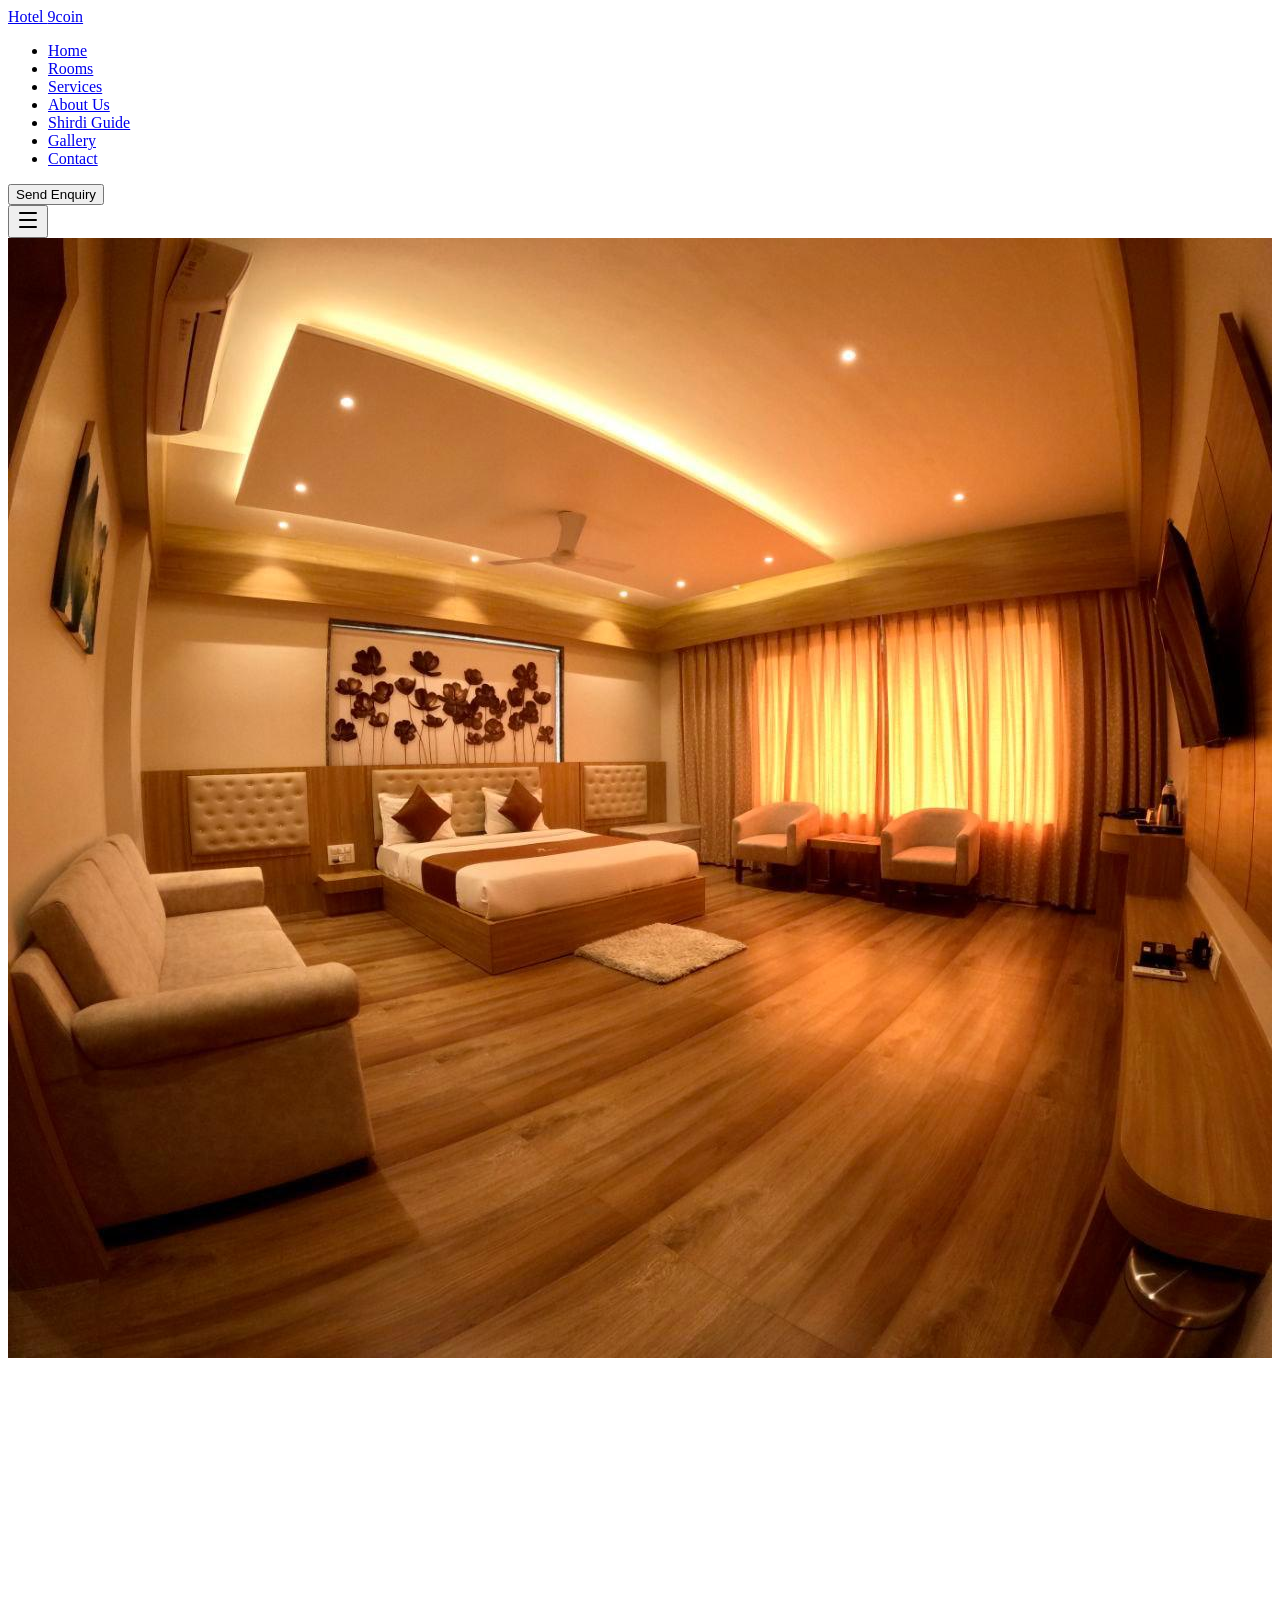
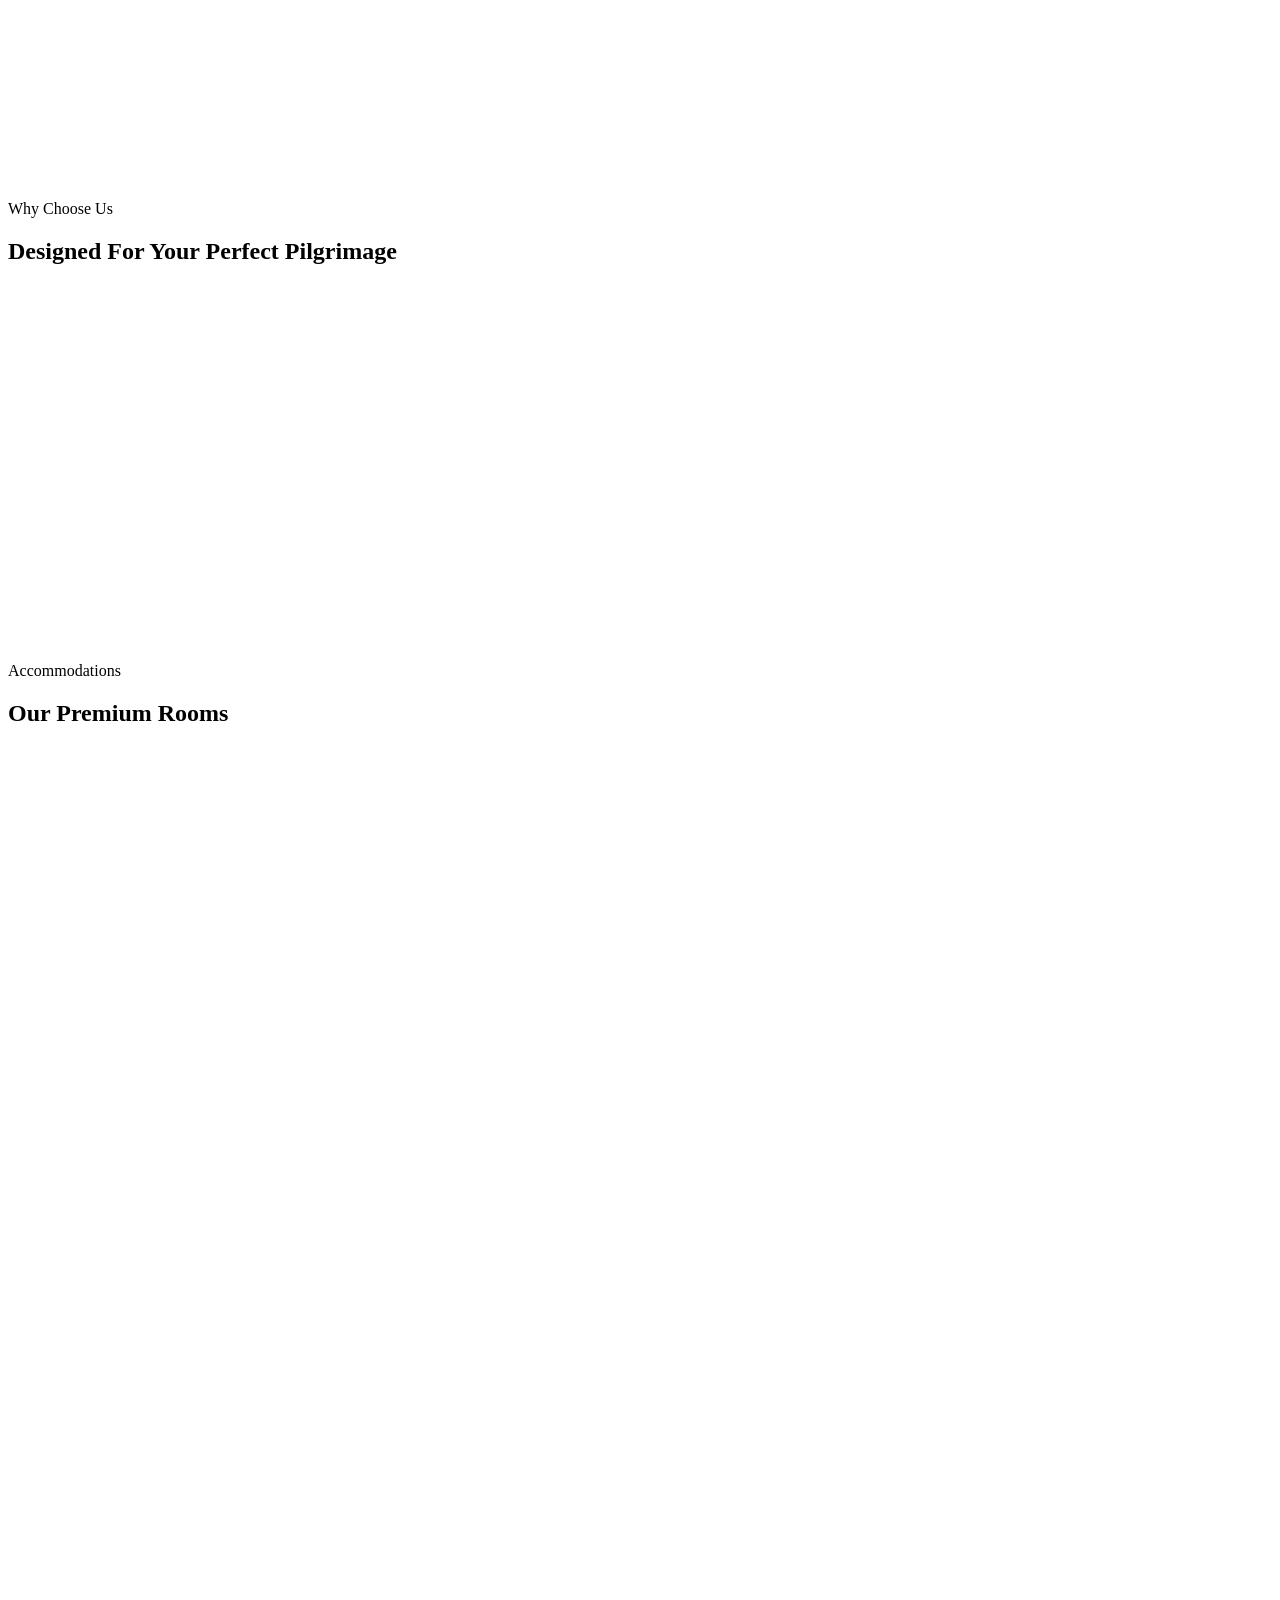
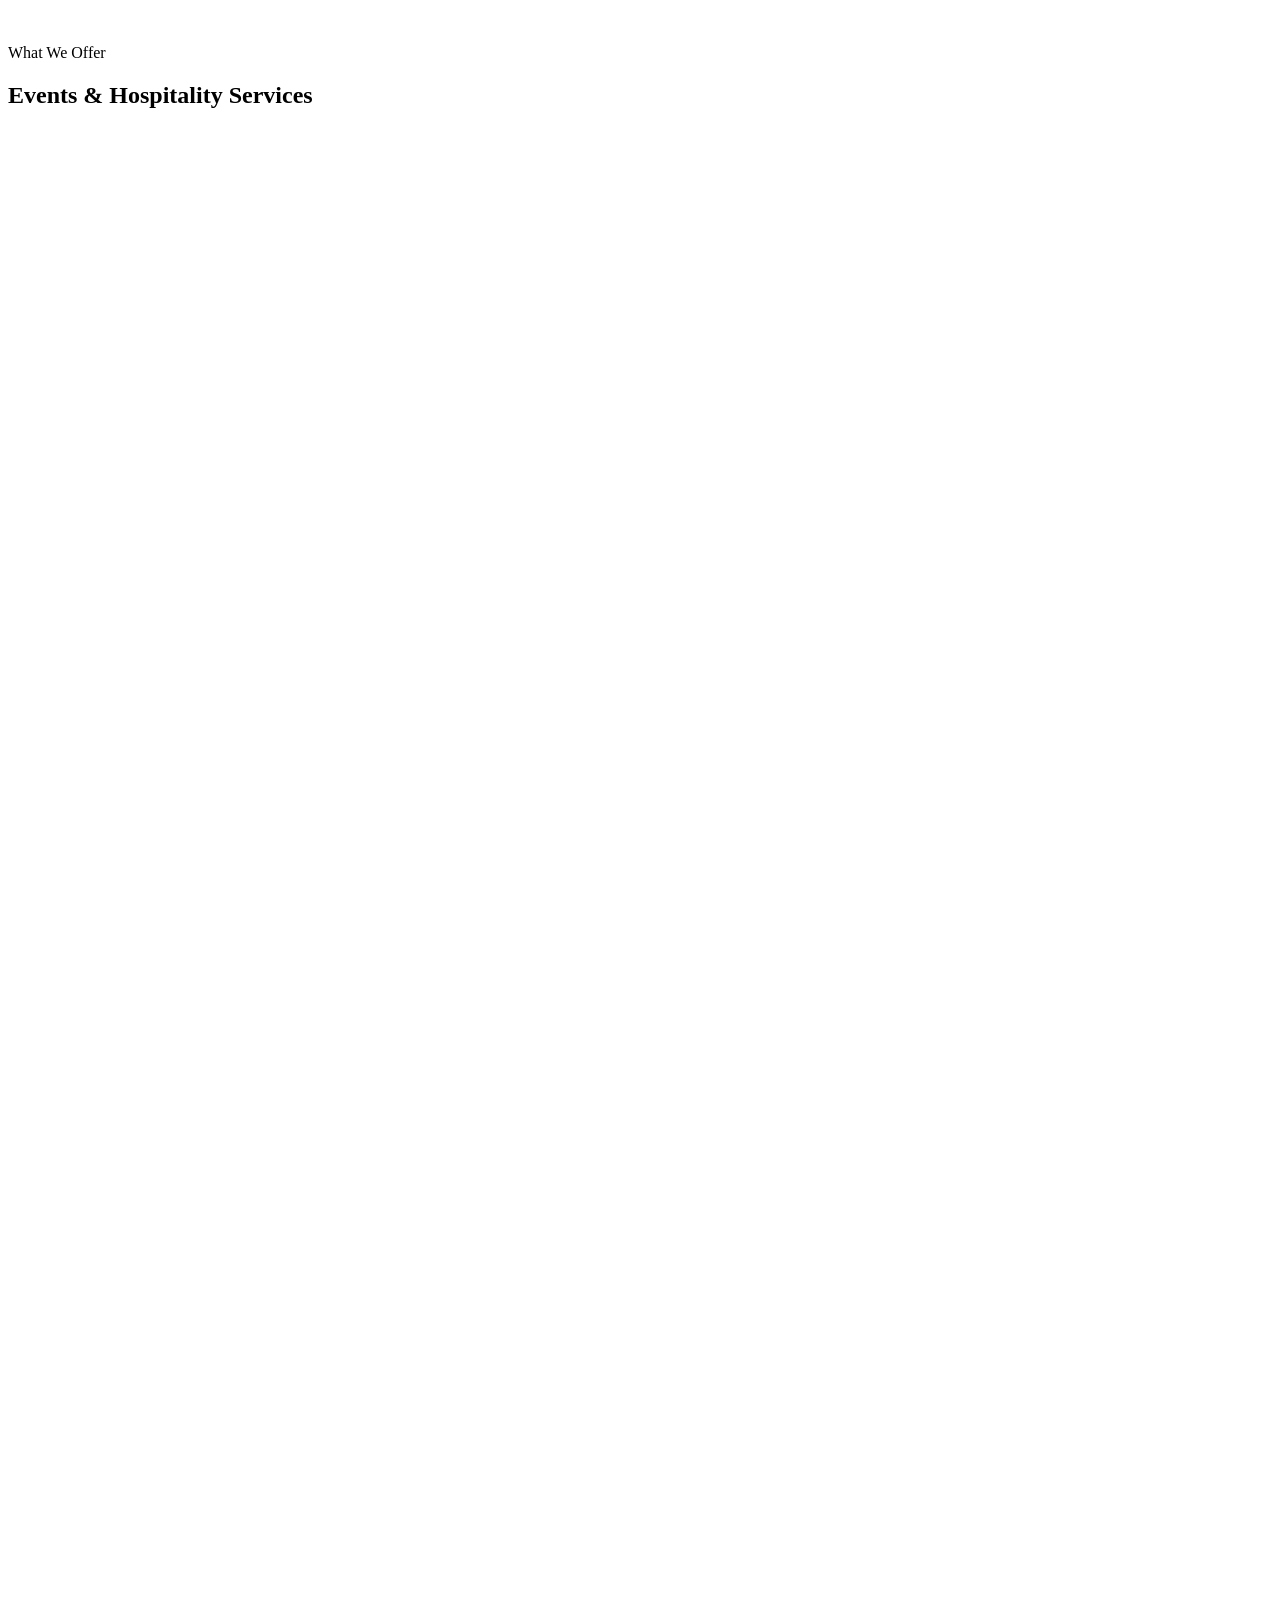
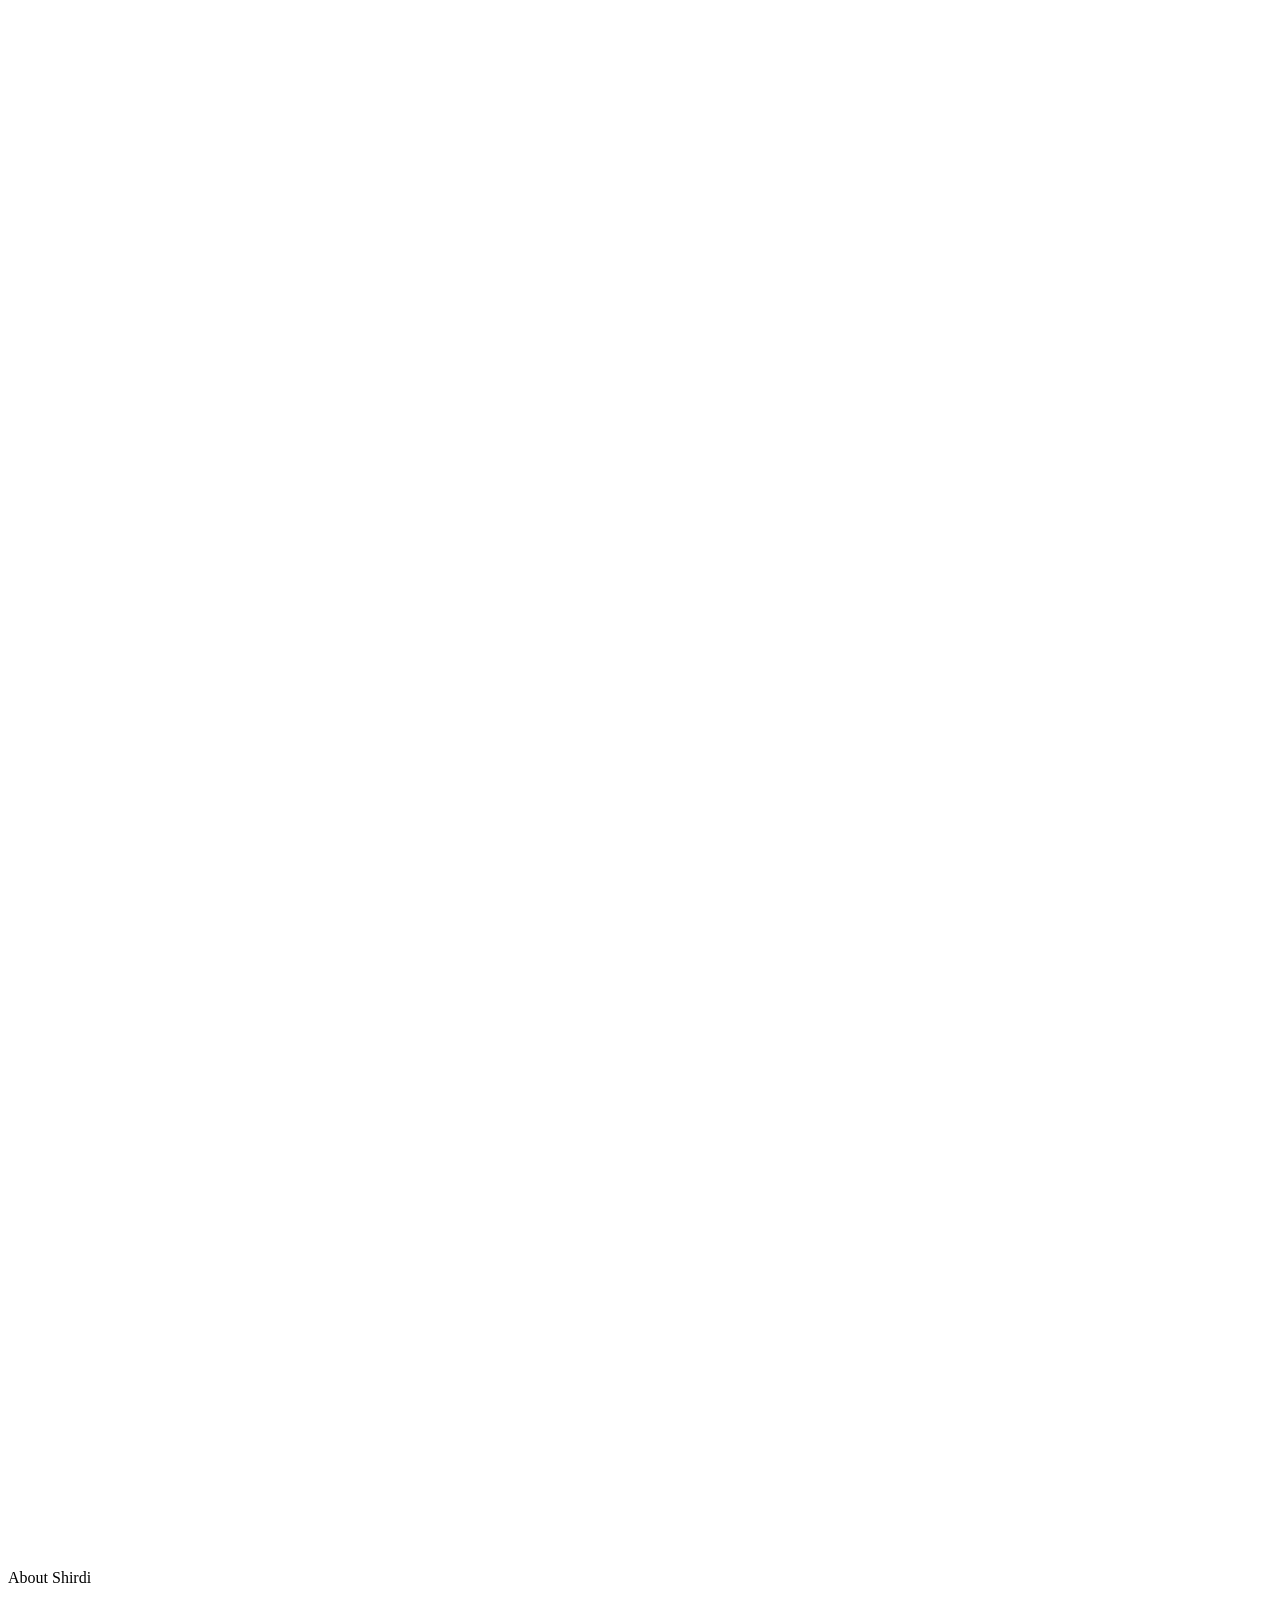
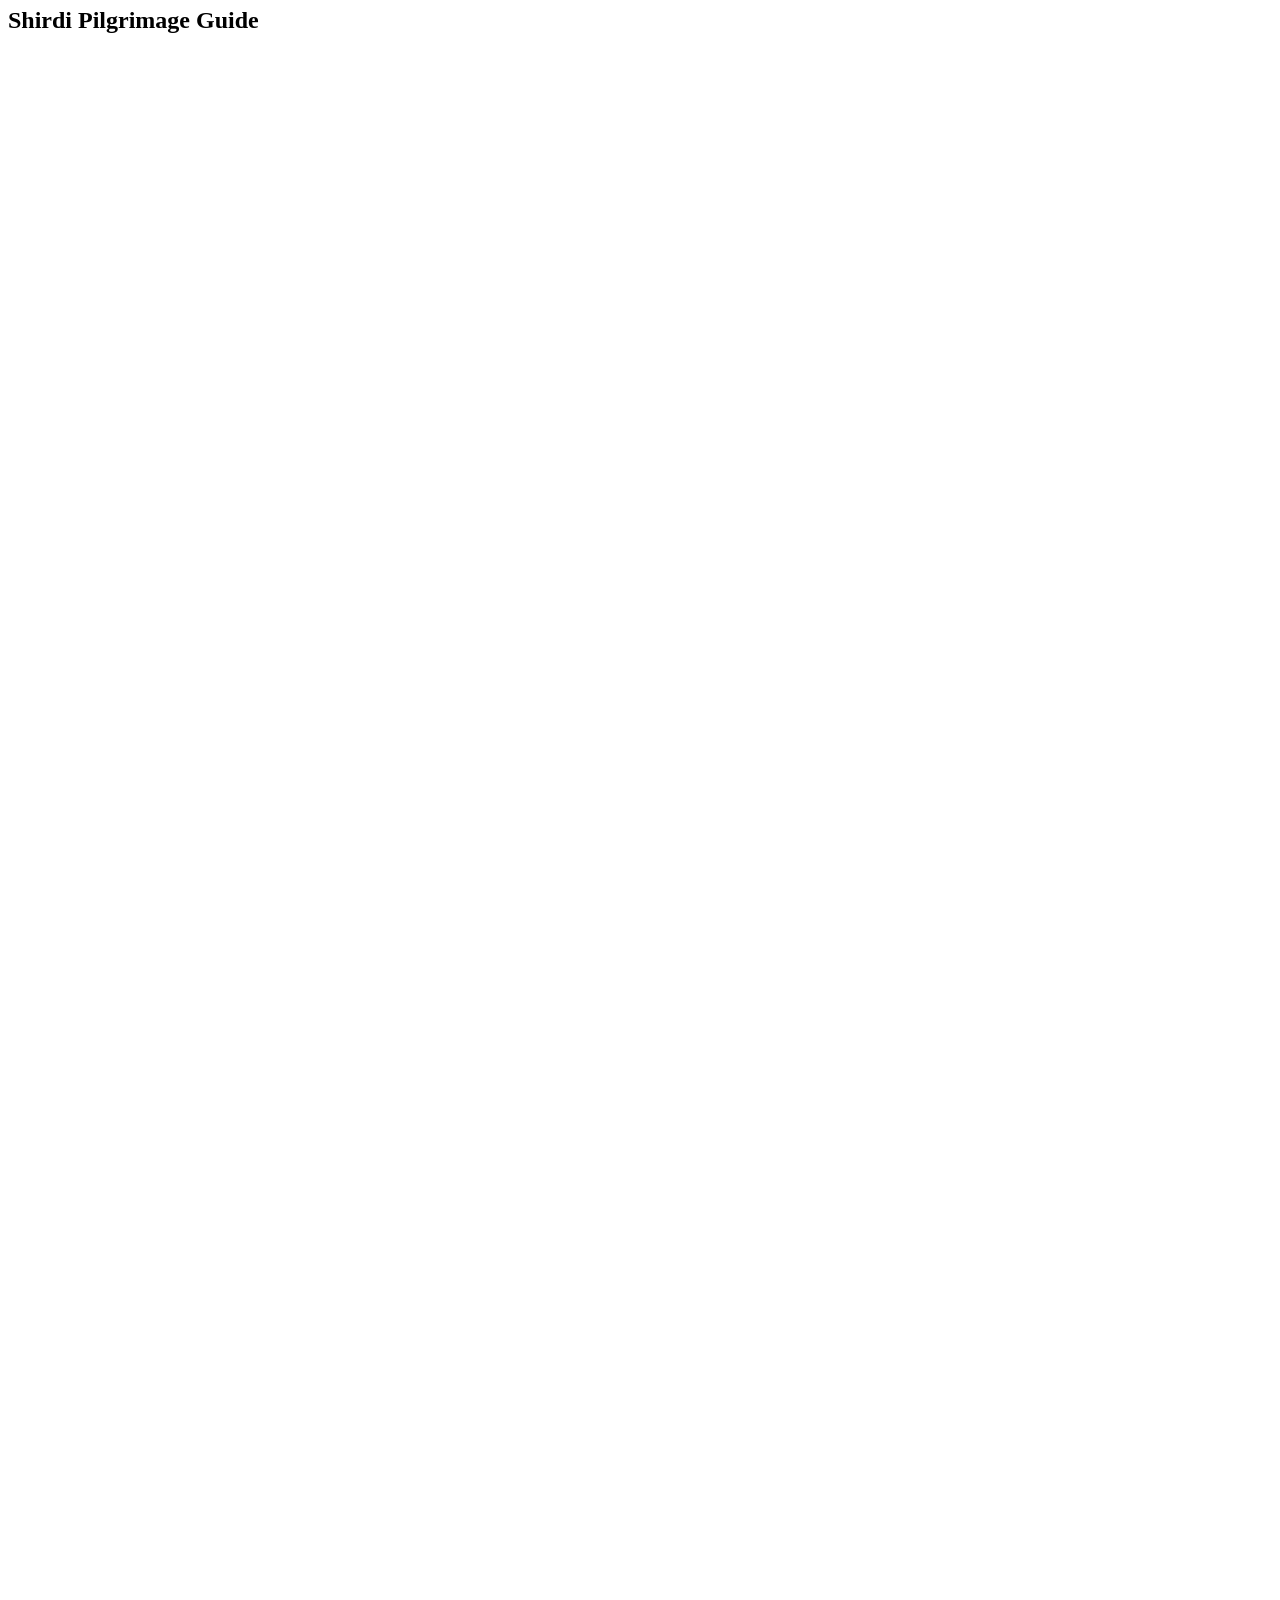
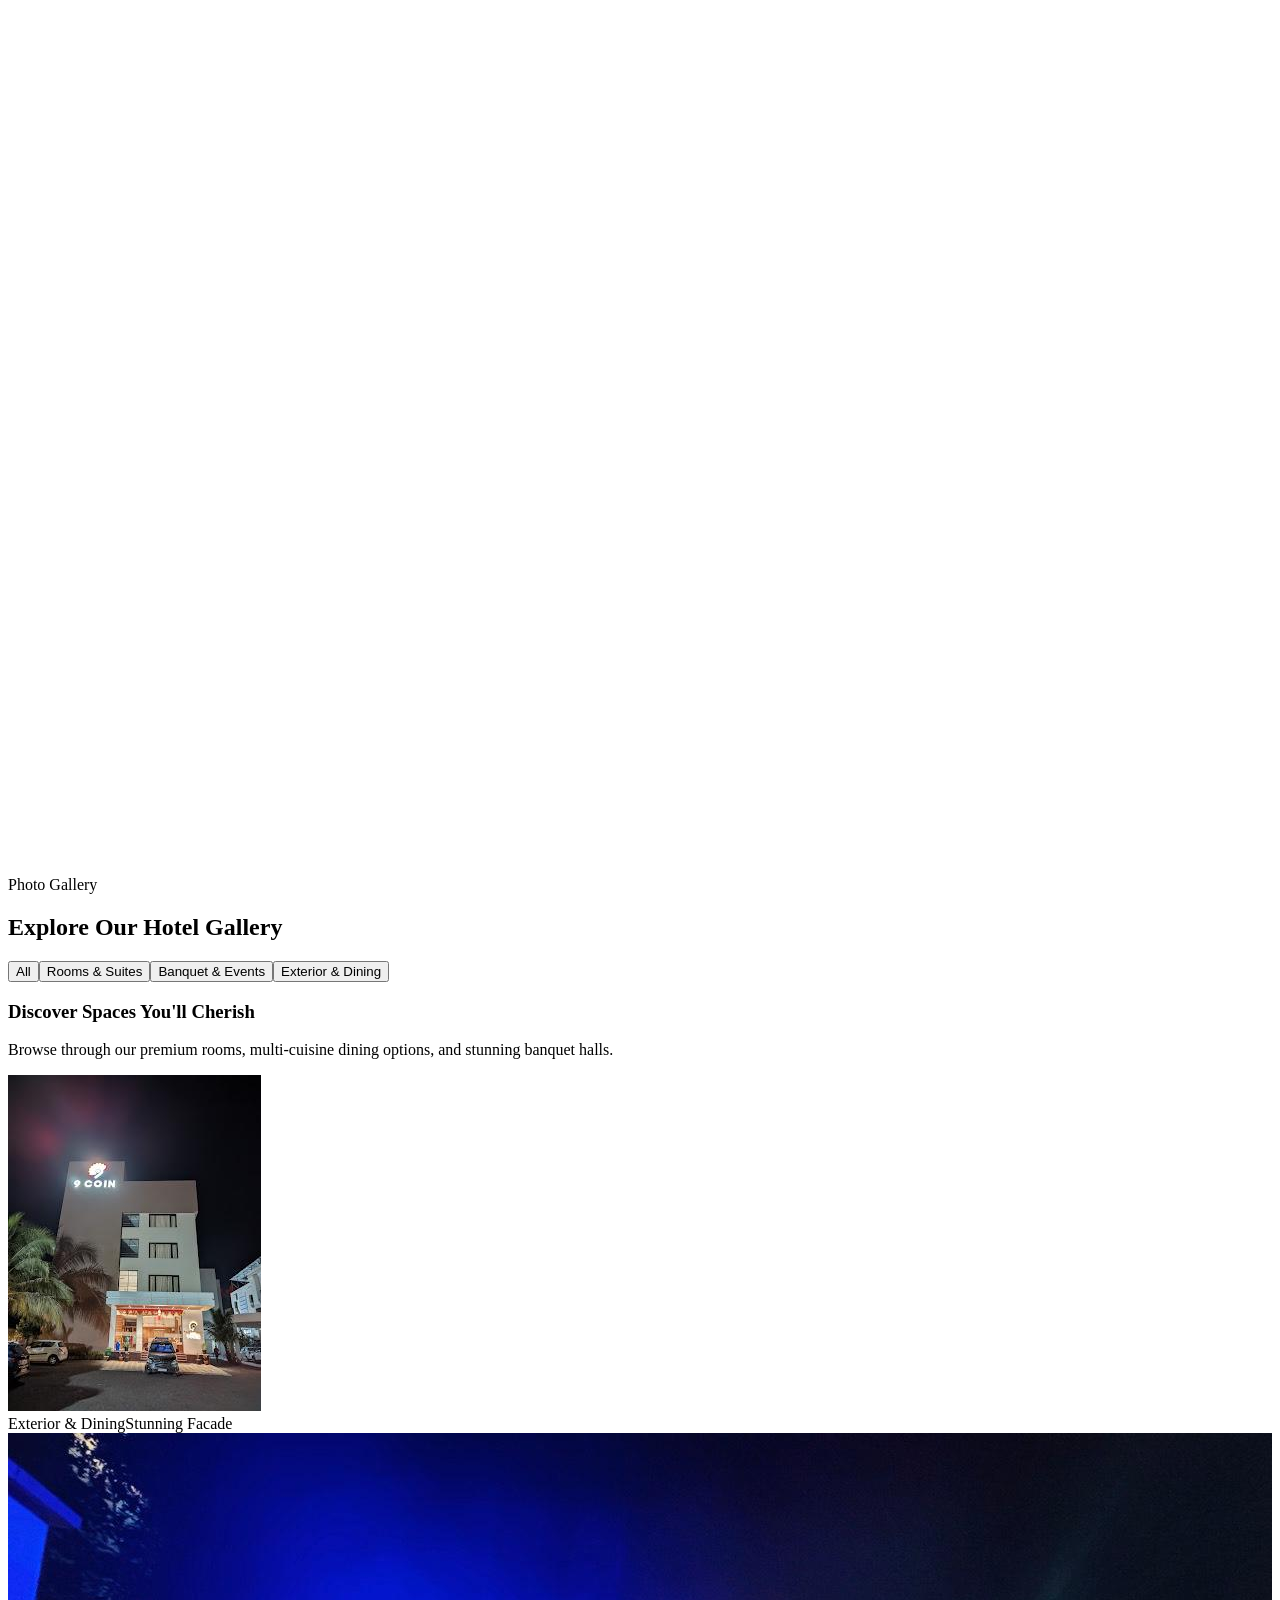
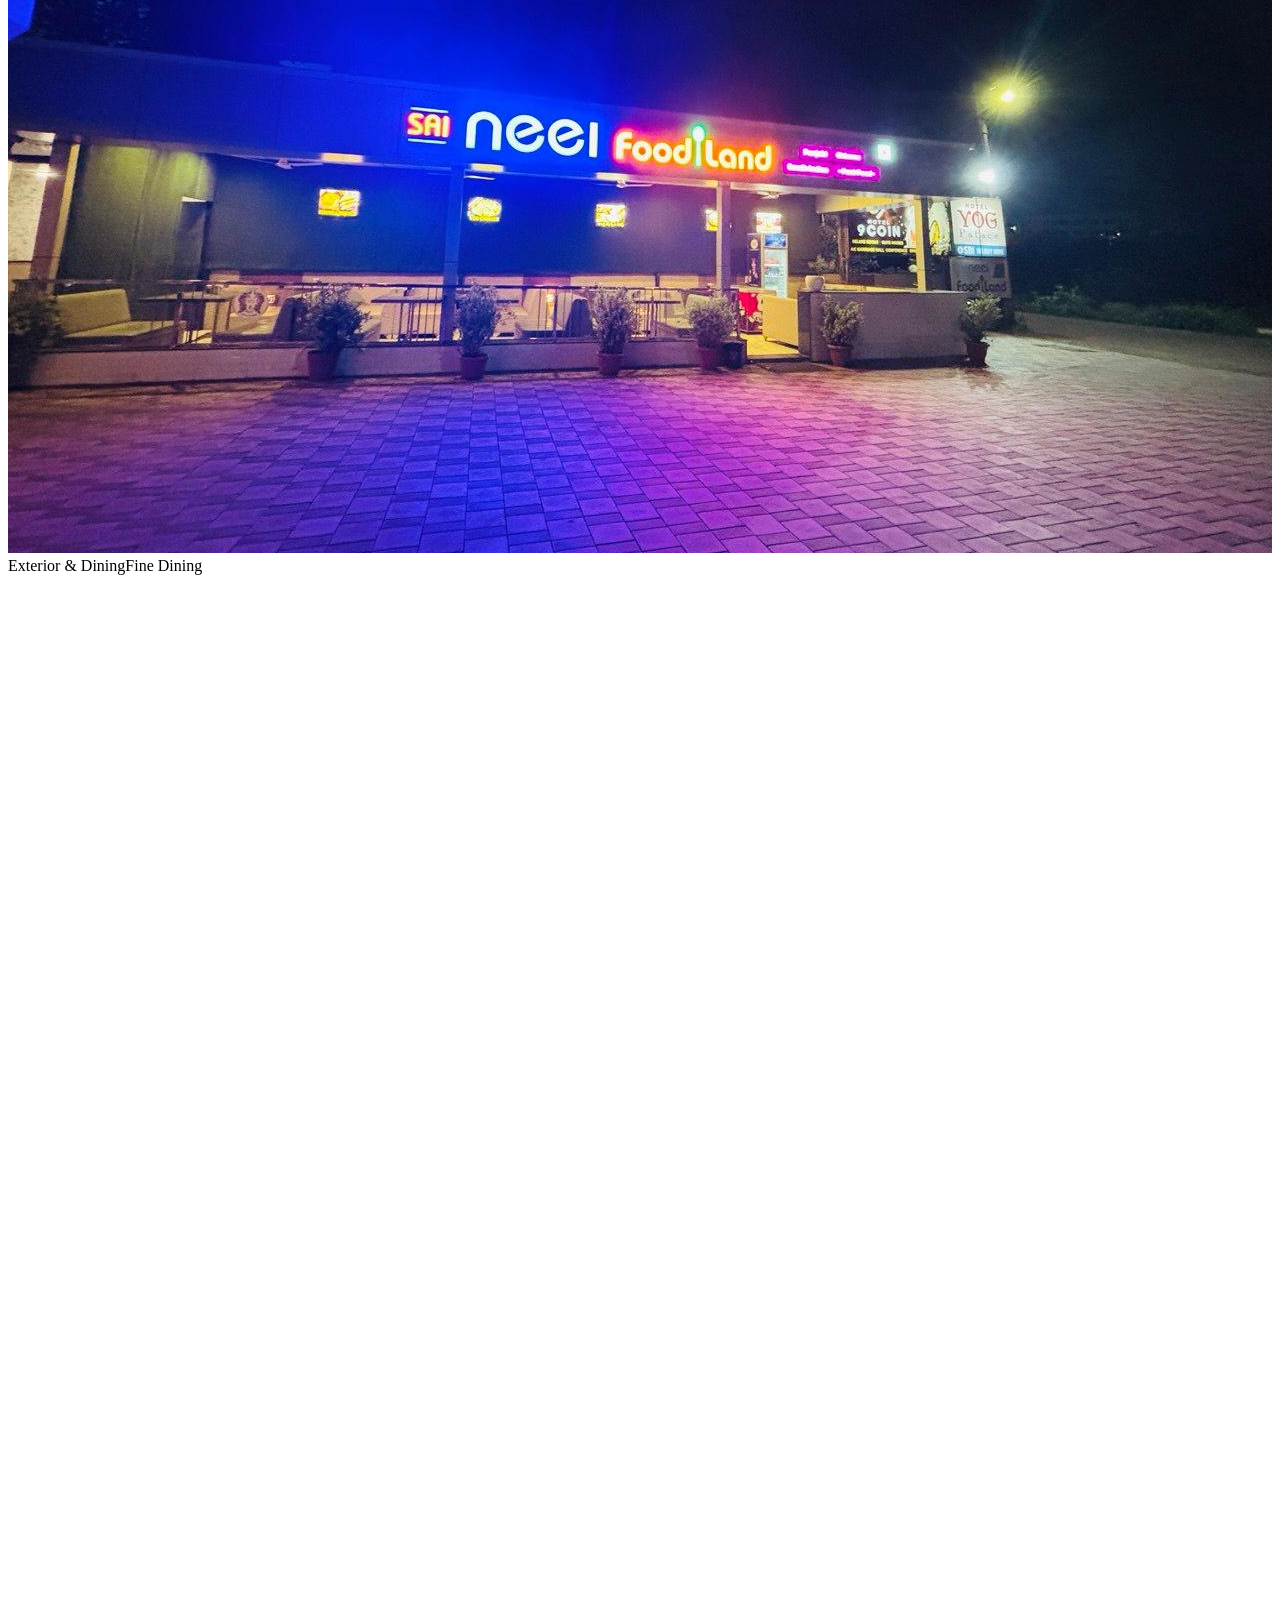
==== index.html @ 81f40552 "Prototype-1" ====
<!DOCTYPE html><html lang="en" class="outfit_1c44b68d-module__Sjvs0W__variable inter_cc1fe030-module__RsAsbG__variable"><head><meta charSet="utf-8"/><meta name="viewport" content="width=device-width, initial-scale=1"/><link rel="preload" href="/NineCoin/_next/static/media/1b99372b3eaef0c8-s.p.1gsd1jahc5dg_.woff2" as="font" crossorigin="" type="font/woff2"/><link rel="preload" href="/NineCoin/_next/static/media/83afe278b6a6bb3c-s.p.2bn3s6zvc0dyp.woff2" as="font" crossorigin="" type="font/woff2"/><link rel="preload" as="image" href="/images/gallery/WhatsApp Image 2026-06-14 at 1.31.30 PM (3).jpeg"/><link rel="preload" as="image" href="/images/gallery/WhatsApp Image 2026-06-14 at 1.31.30 PM (4).jpeg"/><link rel="preload" as="image" href="/images/gallery/WhatsApp Image 2026-06-14 at 1.31.30 PM (7).jpeg"/><link rel="preload" as="image" href="/images/gallery/WhatsApp Image 2026-06-14 at 1.31.30 PM.jpeg"/><link rel="preload" as="image" href="/images/gallery/WhatsApp Image 2026-06-14 at 1.31.30 PM (1).jpeg"/><link rel="preload" as="image" href="/images/gallery/WhatsApp Image 2026-06-14 at 1.31.30 PM (2).jpeg"/><link rel="preload" as="image" href="https://images.unsplash.com/photo-1524661135-423995f22d0b?auto=format&amp;fit=crop&amp;w=400&amp;q=80"/><link rel="stylesheet" href="/NineCoin/_next/static/chunks/2t2vfmje77w2t.css" data-precedence="next"/><link rel="stylesheet" href="/NineCoin/_next/static/chunks/2l3gav1252fhr.css" data-precedence="next"/><link rel="preload" as="script" fetchPriority="low" href="/NineCoin/_next/static/chunks/1jq4o6yq14o4c.js"/><script src="/NineCoin/_next/static/chunks/2a1x2m2has76b.js" async=""></script><script src="/NineCoin/_next/static/chunks/2nykiepra7i1k.js" async=""></script><script src="/NineCoin/_next/static/chunks/turbopack-2o1hnwqhiva6n.js" async=""></script><script src="/NineCoin/_next/static/chunks/158myu8e_yme3.js" async=""></script><script src="/NineCoin/_next/static/chunks/200qs_egr1xmg.js" async=""></script><meta name="next-size-adjust" content=""/><title>Hotel 9coin | Hotel Near Sai Baba Temple Shirdi</title><meta name="description" content="Experience the perfect blend of peace, comfort, and affordability at Hotel 9coin in Shirdi, Maharashtra. Located near the Sai Baba Temple with family-friendly rooms and warm hospitality."/><link rel="icon" href="/NineCoin/favicon.ico?favicon.2vob68tjqpejf.ico" sizes="256x256" type="image/x-icon"/><script src="/NineCoin/_next/static/chunks/0cz1d0mv5g_q7.js" noModule=""></script></head><body><div hidden=""><!--$--><!--/$--></div><nav class="Navbar-module__ZERf_q__navbar"><div class="Container-module__2XBdka__container"><div class="Navbar-module__ZERf_q__nav__wrapper"><a href="#hero" class="Navbar-module__ZERf_q__logo">Hotel <span class="Navbar-module__ZERf_q__logo__coin">9coin</span></a><ul class="Navbar-module__ZERf_q__nav__links"><li><a href="#hero" class="Navbar-module__ZERf_q__nav__link Navbar-module__ZERf_q__nav__link--active">Home</a></li><li><a href="#rooms" class="Navbar-module__ZERf_q__nav__link">Rooms</a></li><li><a href="#services" class="Navbar-module__ZERf_q__nav__link">Services</a></li><li><a href="#about-us" class="Navbar-module__ZERf_q__nav__link">About Us</a></li><li><a href="#about" class="Navbar-module__ZERf_q__nav__link">Shirdi Guide</a></li><li><a href="#gallery" class="Navbar-module__ZERf_q__nav__link">Gallery</a></li><li><a href="#enquiry" class="Navbar-module__ZERf_q__nav__link">Contact</a></li></ul><div class="Navbar-module__ZERf_q__nav__actions"><button class="Button-module__xDwtkW__btn Button-module__xDwtkW__btn--secondary">Send Enquiry</button></div><button class="Navbar-module__ZERf_q__mobile__toggle" aria-label="Toggle navigation menu"><svg xmlns="http://www.w3.org/2000/svg" width="24" height="24" viewBox="0 0 24 24" fill="none" stroke="currentColor" stroke-width="2" stroke-linecap="round" stroke-linejoin="round" class="lucide lucide-menu" aria-hidden="true"><path d="M4 5h16"></path><path d="M4 12h16"></path><path d="M4 19h16"></path></svg></button></div></div></nav><main style="overflow:hidden"><section id="hero" class="Hero-module__Vtspxq__hero"><div class="Hero-module__Vtspxq__hero__imageWrapper"><img src="/images/gallery/WhatsApp Image 2026-06-14 at 1.31.30 PM (3).jpeg" alt="Hotel 9 Coin — Shirdi" class="Hero-module__Vtspxq__hero__bgImage"/><div class="Hero-module__Vtspxq__hero__overlay"></div></div><div class="Hero-module__Vtspxq__hero__inner"><div class="Container-module__2XBdka__container"><div class="Hero-module__Vtspxq__hero__content"><div style="opacity:0;transform:translateY(40px)"><div class="Hero-module__Vtspxq__hero__eyebrow"><svg xmlns="http://www.w3.org/2000/svg" width="13" height="13" viewBox="0 0 24 24" fill="none" stroke="currentColor" stroke-width="2.5" stroke-linecap="round" stroke-linejoin="round" class="lucide lucide-map-pin" aria-hidden="true"><path d="M20 10c0 4.993-5.539 10.193-7.399 11.799a1 1 0 0 1-1.202 0C9.539 20.193 4 14.993 4 10a8 8 0 0 1 16 0"></path><circle cx="12" cy="10" r="3"></circle></svg>Shirdi, Maharashtra</div></div><div style="opacity:0;transform:translateY(40px)"><h1 class="Hero-module__Vtspxq__hero__title">Welcome to<br/><span class="Hero-module__Vtspxq__hero__titleAccent">Hotel 9 Coin</span></h1></div><div style="opacity:0;transform:translateY(40px)"><p class="Hero-module__Vtspxq__hero__tagline">Your Perfect Hotel in Shirdi, Maharashtra</p></div><div style="opacity:0;transform:translateY(40px)"><p class="Hero-module__Vtspxq__hero__desc">Your ultimate destination for a peaceful and comfortable stay. We are dedicated to providing a serene retreat for pilgrims and families visiting the holy city of Shirdi. Our prime location and exceptional hospitality make us the ideal choice.</p></div><div style="opacity:0;transform:translateY(40px)"><div class="Hero-module__Vtspxq__hero__badges"><span class="Hero-module__Vtspxq__hero__badge"><span class="Hero-module__Vtspxq__hero__badgeTick">✓</span> <!-- -->Pilgrimage Location</span><span class="Hero-module__Vtspxq__hero__badge"><span class="Hero-module__Vtspxq__hero__badgeTick">✓</span> <!-- -->Family Friendly</span><span class="Hero-module__Vtspxq__hero__badge"><span class="Hero-module__Vtspxq__hero__badgeTick">✓</span> <!-- -->Premium Comfort</span></div></div></div></div></div><div class="Hero-module__Vtspxq__hero__scrollCta" style="opacity:0;transform:translateY(40px)"><a href="#rooms" class="Hero-module__Vtspxq__hero__scrollLink"><span>View Our Rooms</span><svg xmlns="http://www.w3.org/2000/svg" width="18" height="18" viewBox="0 0 24 24" fill="none" stroke="currentColor" stroke-width="2" stroke-linecap="round" stroke-linejoin="round" class="lucide lucide-chevron-down Hero-module__Vtspxq__hero__scrollIcon" aria-hidden="true"><path d="m6 9 6 6 6-6"></path></svg></a></div><div id="enquiry" class="Hero-module__Vtspxq__searchBar__wrapper"><div style="width:100%;max-width:1100px;opacity:0;transform:translateY(40px)"><form class="SearchBar-module__6VRkHG__searchBar"><div class="SearchBar-module__6VRkHG__field"><svg xmlns="http://www.w3.org/2000/svg" width="20" height="20" viewBox="0 0 24 24" fill="none" stroke="currentColor" stroke-width="2" stroke-linecap="round" stroke-linejoin="round" class="lucide lucide-mail SearchBar-module__6VRkHG__field__icon" aria-hidden="true"><path d="m22 7-8.991 5.727a2 2 0 0 1-2.009 0L2 7"></path><rect x="2" y="4" width="20" height="16" rx="2"></rect></svg><div class="SearchBar-module__6VRkHG__field__content"><label class="SearchBar-module__6VRkHG__field__label" for="search-email">Email Address</label><input id="search-email" type="email" required="" class="SearchBar-module__6VRkHG__field__input" placeholder="yourname@email.com" value=""/></div></div><div class="SearchBar-module__6VRkHG__field"><svg xmlns="http://www.w3.org/2000/svg" width="20" height="20" viewBox="0 0 24 24" fill="none" stroke="currentColor" stroke-width="2" stroke-linecap="round" stroke-linejoin="round" class="lucide lucide-calendar SearchBar-module__6VRkHG__field__icon" aria-hidden="true"><path d="M8 2v4"></path><path d="M16 2v4"></path><rect width="18" height="18" x="3" y="4" rx="2"></rect><path d="M3 10h18"></path></svg><div class="SearchBar-module__6VRkHG__field__content"><label class="SearchBar-module__6VRkHG__field__label" for="search-checkin">Check-in</label><input id="search-checkin" type="date" required="" class="SearchBar-module__6VRkHG__field__input" value=""/></div></div><div class="SearchBar-module__6VRkHG__field"><svg xmlns="http://www.w3.org/2000/svg" width="20" height="20" viewBox="0 0 24 24" fill="none" stroke="currentColor" stroke-width="2" stroke-linecap="round" stroke-linejoin="round" class="lucide lucide-calendar SearchBar-module__6VRkHG__field__icon" aria-hidden="true"><path d="M8 2v4"></path><path d="M16 2v4"></path><rect width="18" height="18" x="3" y="4" rx="2"></rect><path d="M3 10h18"></path></svg><div class="SearchBar-module__6VRkHG__field__content"><label class="SearchBar-module__6VRkHG__field__label" for="search-checkout">Check-out</label><input id="search-checkout" type="date" required="" class="SearchBar-module__6VRkHG__field__input" value=""/></div></div><div class="SearchBar-module__6VRkHG__field"><svg xmlns="http://www.w3.org/2000/svg" width="20" height="20" viewBox="0 0 24 24" fill="none" stroke="currentColor" stroke-width="2" stroke-linecap="round" stroke-linejoin="round" class="lucide lucide-users SearchBar-module__6VRkHG__field__icon" aria-hidden="true"><path d="M16 21v-2a4 4 0 0 0-4-4H6a4 4 0 0 0-4 4v2"></path><path d="M16 3.128a4 4 0 0 1 0 7.744"></path><path d="M22 21v-2a4 4 0 0 0-3-3.87"></path><circle cx="9" cy="7" r="4"></circle></svg><div class="SearchBar-module__6VRkHG__field__content"><label class="SearchBar-module__6VRkHG__field__label" for="search-guests">Guests &amp; Rooms</label><select id="search-guests" class="SearchBar-module__6VRkHG__field__input"><option value="1 Guest, 1 Room">1 Guest, 1 Room</option><option value="2 Guests, 1 Room" selected="">2 Guests, 1 Room</option><option value="3 Guests, 1 Room">3 Guests, 1 Room</option><option value="4 Guests, 1 Room">4 Guests, 1 Room</option><option value="4+ Guests, 2 Rooms">4+ Guests, 2 Rooms</option></select></div></div><button class="Button-module__xDwtkW__btn Button-module__xDwtkW__btn--primary SearchBar-module__6VRkHG__searchBtn" type="submit">Send Enquiry</button></form></div></div></section><section id="why-choose-us" class="WhyChooseUs-module__N155MG__whyChooseUs"><div class="Container-module__2XBdka__container"><div class="SectionHeader-module__PTuujW__header SectionHeader-module__PTuujW__header--center"><span class="SectionHeader-module__PTuujW__header__subtitle">Why Choose Us</span><h2 class="SectionHeader-module__PTuujW__header__title">Designed For Your Perfect Pilgrimage</h2></div><div class="WhyChooseUs-module__N155MG__grid"><div class="WhyChooseUs-module__N155MG__card" style="opacity:0;transform:translateY(40px)"><div class="WhyChooseUs-module__N155MG__iconWrapper WhyChooseUs-module__N155MG__iconWrapper--primary"><svg xmlns="http://www.w3.org/2000/svg" width="28" height="28" viewBox="0 0 24 24" fill="none" stroke="currentColor" stroke-width="1.8" stroke-linecap="round" stroke-linejoin="round" class="lucide lucide-map-pin" aria-hidden="true"><path d="M20 10c0 4.993-5.539 10.193-7.399 11.799a1 1 0 0 1-1.202 0C9.539 20.193 4 14.993 4 10a8 8 0 0 1 16 0"></path><circle cx="12" cy="10" r="3"></circle></svg></div><h3 class="WhyChooseUs-module__N155MG__cardTitle">Sai Baba Temple Proximity</h3><p class="WhyChooseUs-module__N155MG__cardDesc">Located just minutes from the Samadhi Mandir. Enjoy effortless walking access to Kakad Aarti and holy Darshan without travel stress.</p></div><div class="WhyChooseUs-module__N155MG__card" style="opacity:0;transform:translateY(40px)"><div class="WhyChooseUs-module__N155MG__iconWrapper WhyChooseUs-module__N155MG__iconWrapper--secondary"><svg xmlns="http://www.w3.org/2000/svg" width="28" height="28" viewBox="0 0 24 24" fill="none" stroke="currentColor" stroke-width="1.8" stroke-linecap="round" stroke-linejoin="round" class="lucide lucide-utensils-crossed" aria-hidden="true"><path d="m16 2-2.3 2.3a3 3 0 0 0 0 4.2l1.8 1.8a3 3 0 0 0 4.2 0L22 8"></path><path d="M15 15 3.3 3.3a4.2 4.2 0 0 0 0 6l7.3 7.3c.7.7 2 .7 2.8 0L15 15Zm0 0 7 7"></path><path d="m2.1 21.8 6.4-6.3"></path><path d="m19 5-7 7"></path></svg></div><h3 class="WhyChooseUs-module__N155MG__cardTitle">Neel Foodland Dining</h3><p class="WhyChooseUs-module__N155MG__cardDesc">Indulge in our famous 100% pure vegetarian restaurant. Serving delicious, hygienic North/South Indian dishes and local specialties.</p></div><div class="WhyChooseUs-module__N155MG__card" style="opacity:0;transform:translateY(40px)"><div class="WhyChooseUs-module__N155MG__iconWrapper WhyChooseUs-module__N155MG__iconWrapper--accent"><svg xmlns="http://www.w3.org/2000/svg" width="28" height="28" viewBox="0 0 24 24" fill="none" stroke="currentColor" stroke-width="1.8" stroke-linecap="round" stroke-linejoin="round" class="lucide lucide-shield-check" aria-hidden="true"><path d="M20 13c0 5-3.5 7.5-7.66 8.95a1 1 0 0 1-.67-.01C7.5 20.5 4 18 4 13V6a1 1 0 0 1 1-1c2 0 4.5-1.2 6.24-2.72a1.17 1.17 0 0 1 1.52 0C14.51 3.81 17 5 19 5a1 1 0 0 1 1 1z"></path><path d="m9 12 2 2 4-4"></path></svg></div><h3 class="WhyChooseUs-module__N155MG__cardTitle">Premium Comfort &amp; Care</h3><p class="WhyChooseUs-module__N155MG__cardDesc">Equipped with clean, modern rooms, ample private parking, continuous power backup, and round-the-clock security and reception.</p></div></div></div></section><section id="rooms" class="Rooms-module__t4lX5a__rooms"><div class="Container-module__2XBdka__container"><div class="SectionHeader-module__PTuujW__header SectionHeader-module__PTuujW__header--center"><span class="SectionHeader-module__PTuujW__header__subtitle">Accommodations</span><h2 class="SectionHeader-module__PTuujW__header__title">Our Premium Rooms</h2></div><div class="Rooms-module__t4lX5a__grid"><div class="Rooms-module__t4lX5a__card" style="opacity:0;transform:translateY(40px)"><div class="Rooms-module__t4lX5a__imageWrapper"><img src="/images/gallery/WhatsApp Image 2026-06-14 at 1.31.31 PM.jpeg" alt="Deluxe Double Room" class="Rooms-module__t4lX5a__image" loading="lazy"/><div class="Rooms-module__t4lX5a__popularBadge">Most Popular</div><div class="Rooms-module__t4lX5a__imageGradient"></div><div class="Rooms-module__t4lX5a__imageOverlay"><div class="Rooms-module__t4lX5a__metaRow"><svg xmlns="http://www.w3.org/2000/svg" width="13" height="13" viewBox="0 0 24 24" fill="none" stroke="currentColor" stroke-width="2" stroke-linecap="round" stroke-linejoin="round" class="lucide lucide-users Rooms-module__t4lX5a__metaIcon" aria-hidden="true"><path d="M16 21v-2a4 4 0 0 0-4-4H6a4 4 0 0 0-4 4v2"></path><path d="M16 3.128a4 4 0 0 1 0 7.744"></path><path d="M22 21v-2a4 4 0 0 0-3-3.87"></path><circle cx="9" cy="7" r="4"></circle></svg><span>Up to <!-- -->2<!-- --> Guests</span></div><h3 class="Rooms-module__t4lX5a__title">Deluxe Double Room</h3></div></div><div class="Rooms-module__t4lX5a__content"><p class="Rooms-module__t4lX5a__desc">A cozy and elegant room designed specifically for couples and solo travelers seeking peaceful relaxation.</p></div></div><div class="Rooms-module__t4lX5a__card" style="opacity:0;transform:translateY(40px)"><div class="Rooms-module__t4lX5a__imageWrapper"><img src="/images/gallery/WhatsApp Image 2026-06-14 at 1.31.31 PM (1).jpeg" alt="Deluxe Triple Room" class="Rooms-module__t4lX5a__image" loading="lazy"/><div class="Rooms-module__t4lX5a__imageGradient"></div><div class="Rooms-module__t4lX5a__imageOverlay"><div class="Rooms-module__t4lX5a__metaRow"><svg xmlns="http://www.w3.org/2000/svg" width="13" height="13" viewBox="0 0 24 24" fill="none" stroke="currentColor" stroke-width="2" stroke-linecap="round" stroke-linejoin="round" class="lucide lucide-users Rooms-module__t4lX5a__metaIcon" aria-hidden="true"><path d="M16 21v-2a4 4 0 0 0-4-4H6a4 4 0 0 0-4 4v2"></path><path d="M16 3.128a4 4 0 0 1 0 7.744"></path><path d="M22 21v-2a4 4 0 0 0-3-3.87"></path><circle cx="9" cy="7" r="4"></circle></svg><span>Up to <!-- -->3<!-- --> Guests</span></div><h3 class="Rooms-module__t4lX5a__title">Deluxe Triple Room</h3></div></div><div class="Rooms-module__t4lX5a__content"><p class="Rooms-module__t4lX5a__desc">Perfect for small families or groups of three devotees who want to stay together comfortably.</p></div></div><div class="Rooms-module__t4lX5a__card" style="opacity:0;transform:translateY(40px)"><div class="Rooms-module__t4lX5a__imageWrapper"><img src="/images/gallery/WhatsApp Image 2026-06-14 at 1.31.30 PM (2).jpeg" alt="Deluxe Family Room" class="Rooms-module__t4lX5a__image" loading="lazy"/><div class="Rooms-module__t4lX5a__popularBadge">Most Popular</div><div class="Rooms-module__t4lX5a__imageGradient"></div><div class="Rooms-module__t4lX5a__imageOverlay"><div class="Rooms-module__t4lX5a__metaRow"><svg xmlns="http://www.w3.org/2000/svg" width="13" height="13" viewBox="0 0 24 24" fill="none" stroke="currentColor" stroke-width="2" stroke-linecap="round" stroke-linejoin="round" class="lucide lucide-users Rooms-module__t4lX5a__metaIcon" aria-hidden="true"><path d="M16 21v-2a4 4 0 0 0-4-4H6a4 4 0 0 0-4 4v2"></path><path d="M16 3.128a4 4 0 0 1 0 7.744"></path><path d="M22 21v-2a4 4 0 0 0-3-3.87"></path><circle cx="9" cy="7" r="4"></circle></svg><span>Up to <!-- -->4<!-- --> Guests</span></div><h3 class="Rooms-module__t4lX5a__title">Deluxe Family Room</h3></div></div><div class="Rooms-module__t4lX5a__content"><p class="Rooms-module__t4lX5a__desc">Spacious and luxurious, offering ample room and top-tier comfort for whole families visiting Shirdi.</p></div></div><div class="Rooms-module__t4lX5a__card" style="opacity:0;transform:translateY(40px)"><div class="Rooms-module__t4lX5a__imageWrapper"><img src="/images/gallery/WhatsApp Image 2026-06-14 at 1.31.30 PM (13).jpeg" alt="Executive Suite" class="Rooms-module__t4lX5a__image" loading="lazy"/><div class="Rooms-module__t4lX5a__imageGradient"></div><div class="Rooms-module__t4lX5a__imageOverlay"><div class="Rooms-module__t4lX5a__metaRow"><svg xmlns="http://www.w3.org/2000/svg" width="13" height="13" viewBox="0 0 24 24" fill="none" stroke="currentColor" stroke-width="2" stroke-linecap="round" stroke-linejoin="round" class="lucide lucide-users Rooms-module__t4lX5a__metaIcon" aria-hidden="true"><path d="M16 21v-2a4 4 0 0 0-4-4H6a4 4 0 0 0-4 4v2"></path><path d="M16 3.128a4 4 0 0 1 0 7.744"></path><path d="M22 21v-2a4 4 0 0 0-3-3.87"></path><circle cx="9" cy="7" r="4"></circle></svg><span>Up to <!-- -->2<!-- --> Guests</span></div><h3 class="Rooms-module__t4lX5a__title">Executive Suite</h3></div></div><div class="Rooms-module__t4lX5a__content"><p class="Rooms-module__t4lX5a__desc">Our most premium suite featuring luxury interiors, a distinct seating area, and superior personalized hospitality.</p></div></div></div></div></section><section id="services" class="Services-module__PKZCHq__services"><div class="Container-module__2XBdka__container"><div class="SectionHeader-module__PTuujW__header SectionHeader-module__PTuujW__header--center"><span class="SectionHeader-module__PTuujW__header__subtitle">What We Offer</span><h2 class="SectionHeader-module__PTuujW__header__title">Events &amp; Hospitality Services</h2></div><div class="Services-module__PKZCHq__grid"><div class="Services-module__PKZCHq__card" style="opacity:0;transform:translateY(40px)"><div class="Services-module__PKZCHq__content"><h3 class="Services-module__PKZCHq__cardTitle">Wedding Ceremonies</h3><div class="Services-module__PKZCHq__cardMeta"><span class="Services-module__PKZCHq__metaItem">200+ Guests</span><span class="Services-module__PKZCHq__metaDot"></span><span class="Services-module__PKZCHq__metaItem">Banquet Hall</span></div><p class="Services-module__PKZCHq__cardDesc">Host your sacred wedding rituals in Shirdi. We offer premium decoration, pure vegetarian catering, and complete event coordination.</p></div><div class="Services-module__PKZCHq__imageWrap"><img src="/images/gallery/WhatsApp Image 2026-06-14 at 1.31.31 PM (2).jpeg" alt="Wedding Ceremonies" class="Services-module__PKZCHq__bgImage" loading="lazy"/></div></div><div class="Services-module__PKZCHq__card" style="opacity:0;transform:translateY(40px)"><div class="Services-module__PKZCHq__content"><h3 class="Services-module__PKZCHq__cardTitle">Corporate Events</h3><div class="Services-module__PKZCHq__cardMeta"><span class="Services-module__PKZCHq__metaItem">50–300 Seats</span><span class="Services-module__PKZCHq__metaDot"></span><span class="Services-module__PKZCHq__metaItem">Conference</span></div><p class="Services-module__PKZCHq__cardDesc">Perfect for business conferences, retreats, and team-building events. Equipped with AV systems and catering services.</p></div><div class="Services-module__PKZCHq__imageWrap"><img src="/images/gallery/WhatsApp Image 2026-06-14 at 1.31.30 PM (9).jpeg" alt="Corporate Events" class="Services-module__PKZCHq__bgImage" loading="lazy"/></div></div><div class="Services-module__PKZCHq__card" style="opacity:0;transform:translateY(40px)"><div class="Services-module__PKZCHq__content"><h3 class="Services-module__PKZCHq__cardTitle">Birthday Parties</h3><div class="Services-module__PKZCHq__cardMeta"><span class="Services-module__PKZCHq__metaItem">Up to 150</span><span class="Services-module__PKZCHq__metaDot"></span><span class="Services-module__PKZCHq__metaItem">Private Party</span></div><p class="Services-module__PKZCHq__cardDesc">Celebrate special milestones with custom themes, music, and food. Ideal for families and close friends.</p></div><div class="Services-module__PKZCHq__imageWrap"><img src="/images/gallery/WhatsApp Image 2026-06-14 at 1.31.30 PM (9).jpeg" alt="Birthday Parties" class="Services-module__PKZCHq__bgImage" loading="lazy"/></div></div><div class="Services-module__PKZCHq__card" style="opacity:0;transform:translateY(40px)"><div class="Services-module__PKZCHq__content"><h3 class="Services-module__PKZCHq__cardTitle">Social Gatherings &amp; Music</h3><div class="Services-module__PKZCHq__cardMeta"><span class="Services-module__PKZCHq__metaItem">Flexible</span><span class="Services-module__PKZCHq__metaDot"></span><span class="Services-module__PKZCHq__metaItem">Live Events</span></div><p class="Services-module__PKZCHq__cardDesc">From live music and ghazal performances to family reunions, we create the perfect spiritual and welcoming atmosphere.</p></div><div class="Services-module__PKZCHq__imageWrap"><img src="/images/gallery/WhatsApp Image 2026-06-14 at 1.31.31 PM (2).jpeg" alt="Social Gatherings &amp; Music" class="Services-module__PKZCHq__bgImage" loading="lazy"/></div></div></div></div></section><section id="about-us" class="AboutUs-module__iT7AdW__aboutUs"><div class="Container-module__2XBdka__container"><div class="AboutUs-module__iT7AdW__grid"><div class="AboutUs-module__iT7AdW__imageContainer" style="opacity:0;transform:translateY(40px)"><img src="/images/gallery/WhatsApp%20Image%202026-06-14%20at%201.31.30%20PM.jpeg" alt="Hotel 9coin Interior" class="AboutUs-module__iT7AdW__image" loading="lazy"/></div><div class="AboutUs-module__iT7AdW__content" style="opacity:0;transform:translateY(40px)"><span class="AboutUs-module__iT7AdW__subtitle">About Us</span><h2 class="AboutUs-module__iT7AdW__title">Welcome to Hotel 9coin</h2><p class="AboutUs-module__iT7AdW__text">We, at Hotel 9coin in Shirdi, Maharashtra, have a variety of spaces that are perfect for all of your events. Our dining space is an excellent option for delighting your visitors at all of your events such as weddings, anniversaries, and social gatherings.</p><p class="AboutUs-module__iT7AdW__text">Our primary goal is to provide the best possible service to our customers. Our welcoming staff extends kindness to your visitors and ensures their comfort at all times. To make your events even more memorable, we can provide specialized services such as live music and ghazal performances.</p><div class="AboutUs-module__iT7AdW__heritageBox"><h4 class="AboutUs-module__iT7AdW__heritageTitle"><svg xmlns="http://www.w3.org/2000/svg" width="18" height="18" viewBox="0 0 24 24" fill="none" stroke="currentColor" stroke-width="2" stroke-linecap="round" stroke-linejoin="round" class="lucide lucide-book-open" aria-hidden="true" style="color:var(--color-secondary-500)"><path d="M12 7v14"></path><path d="M3 18a1 1 0 0 1-1-1V4a1 1 0 0 1 1-1h5a4 4 0 0 1 4 4 4 4 0 0 1 4-4h5a1 1 0 0 1 1 1v13a1 1 0 0 1-1 1h-6a3 3 0 0 0-3 3 3 3 0 0 0-3-3z"></path></svg><span>Our Sacred Legacy</span></h4><p class="AboutUs-module__iT7AdW__heritageText">&quot;On 15th October 1918, during Vijayadashami, Shree Saibaba took His heavenly abode. Before doing so, he called His devotees close. Laxmibai Shinde brought him his last meal. From His kurta pocket, Sai Baba took out five silver coins, and then four more—giving a total of nine coins to Laxmibai Shinde as His final Prasad.&quot;</p></div></div></div></div></section><section id="about" class="AboutShirdi-module__J2wXNG__section"><div class="Container-module__2XBdka__container"><div class="SectionHeader-module__PTuujW__header SectionHeader-module__PTuujW__header--center"><span class="SectionHeader-module__PTuujW__header__subtitle">About Shirdi</span><h2 class="SectionHeader-module__PTuujW__header__title">Shirdi Pilgrimage Guide</h2></div><div style="opacity:0;transform:translateY(40px)"><div class="AboutShirdi-module__J2wXNG__introRow"><div class="AboutShirdi-module__J2wXNG__introImageWrap"><img src="/images/about/sai-baba.jpg" alt="Sai Baba of Shirdi" class="AboutShirdi-module__J2wXNG__introImage" loading="lazy"/></div><div class="AboutShirdi-module__J2wXNG__introText"><p class="AboutShirdi-module__J2wXNG__text">Until 1918, Shirdi was a sleepy little village tucked away in the interiors of Maharashtra. That year, an old sage died, leaving behind grieving villagers. This revered sage was their mentor, prophet, and guide: <strong>Sai Baba of Shirdi</strong>.</p><p class="AboutShirdi-module__J2wXNG__text">Today, Shirdi is accessible by rail up to Nashik and Manmad, by road, and even by air. Sai Baba preached no particular religion he believed in and respected all paths.</p></div></div></div><div class="AboutShirdi-module__J2wXNG__cardsRow"><div class="AboutShirdi-module__J2wXNG__card" style="opacity:0;transform:translateY(40px)"><div class="AboutShirdi-module__J2wXNG__cardHeader"><div class="AboutShirdi-module__J2wXNG__headerIcon"><svg xmlns="http://www.w3.org/2000/svg" width="22" height="22" viewBox="0 0 24 24" fill="none" stroke="currentColor" stroke-width="2" stroke-linecap="round" stroke-linejoin="round" class="lucide lucide-clock" aria-hidden="true"><circle cx="12" cy="12" r="10"></circle><path d="M12 6v6l4 2"></path></svg></div><div><h3 class="AboutShirdi-module__J2wXNG__cardHeaderTitle">Temple Schedule</h3><span class="AboutShirdi-module__J2wXNG__cardHeaderSub">Aarti &amp; Gate Timings</span></div></div><div class="AboutShirdi-module__J2wXNG__tabs"><button class="AboutShirdi-module__J2wXNG__tabBtn AboutShirdi-module__J2wXNG__tabBtn--active">Core Aartis</button><button class="AboutShirdi-module__J2wXNG__tabBtn ">Full Timeline</button></div><div class="AboutShirdi-module__J2wXNG__cardBody"><div class="AboutShirdi-module__J2wXNG__gatesRow"><span class="AboutShirdi-module__J2wXNG__gatesLabel">Temple Gates Open</span><span class="AboutShirdi-module__J2wXNG__gatesTime">04:00 AM</span></div><div class="AboutShirdi-module__J2wXNG__gatesRow"><span class="AboutShirdi-module__J2wXNG__gatesLabel">Temple Gates Close</span><span class="AboutShirdi-module__J2wXNG__gatesTime">11:15 PM</span></div><div class="AboutShirdi-module__J2wXNG__aartiRow"><div><span class="AboutShirdi-module__J2wXNG__aartiName">Kakad Aarti</span><span class="AboutShirdi-module__J2wXNG__aartiSub">Morning Aarti</span></div><span class="AboutShirdi-module__J2wXNG__aartiTime">04:30 AM</span></div><div class="AboutShirdi-module__J2wXNG__aartiRow"><div><span class="AboutShirdi-module__J2wXNG__aartiName">Mid-Day Aarti</span><span class="AboutShirdi-module__J2wXNG__aartiSub">Noon Aarti</span></div><span class="AboutShirdi-module__J2wXNG__aartiTime">12:00 PM</span></div><div class="AboutShirdi-module__J2wXNG__aartiRow"><div><span class="AboutShirdi-module__J2wXNG__aartiName">Dhoop Aarti</span><span class="AboutShirdi-module__J2wXNG__aartiSub">Evening Aarti</span></div><span class="AboutShirdi-module__J2wXNG__aartiTime">06:30 PM</span></div><div class="AboutShirdi-module__J2wXNG__aartiRow"><div><span class="AboutShirdi-module__J2wXNG__aartiName">Shej Aarti</span><span class="AboutShirdi-module__J2wXNG__aartiSub">Night Aarti</span></div><span class="AboutShirdi-module__J2wXNG__aartiTime">10:30 PM</span></div></div></div><div class="AboutShirdi-module__J2wXNG__card" style="opacity:0;transform:translateY(40px)"><div class="AboutShirdi-module__J2wXNG__cardHeader"><div class="AboutShirdi-module__J2wXNG__headerIcon AboutShirdi-module__J2wXNG__headerIconAlt"><svg xmlns="http://www.w3.org/2000/svg" width="22" height="22" viewBox="0 0 24 24" fill="none" stroke="currentColor" stroke-width="2" stroke-linecap="round" stroke-linejoin="round" class="lucide lucide-book-open" aria-hidden="true"><path d="M12 7v14"></path><path d="M3 18a1 1 0 0 1-1-1V4a1 1 0 0 1 1-1h5a4 4 0 0 1 4 4 4 4 0 0 1 4-4h5a1 1 0 0 1 1 1v13a1 1 0 0 1-1 1h-6a3 3 0 0 0-3 3 3 3 0 0 0-3-3z"></path></svg></div><div><h3 class="AboutShirdi-module__J2wXNG__cardHeaderTitle">Sai Baba&#x27;s Teachings</h3><span class="AboutShirdi-module__J2wXNG__cardHeaderSub">11 Sacred Promises</span></div></div><div class="AboutShirdi-module__J2wXNG__teachingsList"><div class="AboutShirdi-module__J2wXNG__teachingItem"><div class="AboutShirdi-module__J2wXNG__teachingNum">1</div><span class="AboutShirdi-module__J2wXNG__teachingText">Whoever puts his feet on Shirdi soil, his sufferings would come to an end.</span></div><div class="AboutShirdi-module__J2wXNG__teachingItem"><div class="AboutShirdi-module__J2wXNG__teachingNum">2</div><span class="AboutShirdi-module__J2wXNG__teachingText">The wretched and miserable would rise into plenty of joy and happiness, as soon as they climb the steps of my Samadhi.</span></div><div class="AboutShirdi-module__J2wXNG__teachingItem"><div class="AboutShirdi-module__J2wXNG__teachingNum">3</div><span class="AboutShirdi-module__J2wXNG__teachingText">I shall be ever active and vigorous even after leaving this earthly body.</span></div><div class="AboutShirdi-module__J2wXNG__teachingItem"><div class="AboutShirdi-module__J2wXNG__teachingNum">4</div><span class="AboutShirdi-module__J2wXNG__teachingText">My tomb shall bless and speak to the needs of my devotees.</span></div><div class="AboutShirdi-module__J2wXNG__teachingItem"><div class="AboutShirdi-module__J2wXNG__teachingNum">5</div><span class="AboutShirdi-module__J2wXNG__teachingText">I shall be active and vigorous even from the tomb.</span></div><div class="AboutShirdi-module__J2wXNG__teachingItem"><div class="AboutShirdi-module__J2wXNG__teachingNum">6</div><span class="AboutShirdi-module__J2wXNG__teachingText">My mortal remains would speak from the tomb.</span></div><div class="AboutShirdi-module__J2wXNG__teachingItem"><div class="AboutShirdi-module__J2wXNG__teachingNum">7</div><span class="AboutShirdi-module__J2wXNG__teachingText">I am ever living to help and guide all who come to me, who surrender to me and who seek refuge in me.</span></div><div class="AboutShirdi-module__J2wXNG__teachingItem"><div class="AboutShirdi-module__J2wXNG__teachingNum">8</div><span class="AboutShirdi-module__J2wXNG__teachingText">If you look to me, I look to you.</span></div><div class="AboutShirdi-module__J2wXNG__teachingItem"><div class="AboutShirdi-module__J2wXNG__teachingNum">9</div><span class="AboutShirdi-module__J2wXNG__teachingText">If you cast your burden on me, I shall surely bear it.</span></div><div class="AboutShirdi-module__J2wXNG__teachingItem"><div class="AboutShirdi-module__J2wXNG__teachingNum">10</div><span class="AboutShirdi-module__J2wXNG__teachingText">If you seek my advice and help, it shall be given to you at once.</span></div><div class="AboutShirdi-module__J2wXNG__teachingItem"><div class="AboutShirdi-module__J2wXNG__teachingNum">11</div><span class="AboutShirdi-module__J2wXNG__teachingText">There shall be no want in the house of my devotees.</span></div></div></div></div></div></section><section id="gallery" class="Gallery-module__Lusq7W__gallery"><div class="Container-module__2XBdka__container"><div class="SectionHeader-module__PTuujW__header SectionHeader-module__PTuujW__header--center"><span class="SectionHeader-module__PTuujW__header__subtitle">Photo Gallery</span><h2 class="SectionHeader-module__PTuujW__header__title">Explore Our Hotel Gallery</h2></div><div class="Gallery-module__Lusq7W__tabsContainer"><button class="Gallery-module__Lusq7W__tab Gallery-module__Lusq7W__tab_active">All</button><button class="Gallery-module__Lusq7W__tab ">Rooms &amp; Suites</button><button class="Gallery-module__Lusq7W__tab ">Banquet &amp; Events</button><button class="Gallery-module__Lusq7W__tab ">Exterior &amp; Dining</button></div><div class="Gallery-module__Lusq7W__sliderContainer"><div class="Gallery-module__Lusq7W__leftCol"><div class="Gallery-module__Lusq7W__infoBox"><h3 class="Gallery-module__Lusq7W__sliderTitle">Discover Spaces You&#x27;ll Cherish</h3><p class="Gallery-module__Lusq7W__sliderSubtitle">Browse through our premium rooms, multi-cuisine dining options, and stunning banquet halls.</p></div><div class="Gallery-module__Lusq7W__thumbnailPair"><div class="Gallery-module__Lusq7W__miniCard"><div class="Gallery-module__Lusq7W__miniImgWrap"><img src="/images/gallery/WhatsApp Image 2026-06-14 at 1.31.30 PM (4).jpeg" alt="9coin Hotel Exterior Night View"/></div><div class="Gallery-module__Lusq7W__miniMeta"><span class="Gallery-module__Lusq7W__miniTag">Exterior &amp; Dining</span><span class="Gallery-module__Lusq7W__miniLabel">Stunning Facade</span></div></div><div class="Gallery-module__Lusq7W__miniCard"><div class="Gallery-module__Lusq7W__miniImgWrap"><img src="/images/gallery/WhatsApp Image 2026-06-14 at 1.31.30 PM (7).jpeg" alt="Neel Foodland Pure Veg Restaurant"/></div><div class="Gallery-module__Lusq7W__miniMeta"><span class="Gallery-module__Lusq7W__miniTag">Exterior &amp; Dining</span><span class="Gallery-module__Lusq7W__miniLabel">Fine Dining</span></div></div></div></div><div class="Gallery-module__Lusq7W__centerCol"><div class="Gallery-module__Lusq7W__featuredCard" style="opacity:0;transform:scale(0.95)"><div class="Gallery-module__Lusq7W__featuredImageWrap"><img src="/images/gallery/WhatsApp Image 2026-06-14 at 1.31.30 PM.jpeg" alt="Deluxe Double Room" class="Gallery-module__Lusq7W__featuredImage"/><div class="Gallery-module__Lusq7W__zoomOverlay"><svg xmlns="http://www.w3.org/2000/svg" width="28" height="28" viewBox="0 0 24 24" fill="none" stroke="currentColor" stroke-width="2" stroke-linecap="round" stroke-linejoin="round" class="lucide lucide-zoom-in" aria-hidden="true"><circle cx="11" cy="11" r="8"></circle><line x1="21" x2="16.65" y1="21" y2="16.65"></line><line x1="11" x2="11" y1="8" y2="14"></line><line x1="8" x2="14" y1="11" y2="11"></line></svg></div></div><div class="Gallery-module__Lusq7W__featuredMeta"><span class="Gallery-module__Lusq7W__featuredTag">Rooms &amp; Suites</span><h4 class="Gallery-module__Lusq7W__featuredLabel">Deluxe Double Room</h4></div></div></div><div class="Gallery-module__Lusq7W__rightCol"><div class="Gallery-module__Lusq7W__controlsRow"><button class="Gallery-module__Lusq7W__arrowBtnLeft" aria-label="Previous spaces"><svg xmlns="http://www.w3.org/2000/svg" width="20" height="20" viewBox="0 0 24 24" fill="none" stroke="currentColor" stroke-width="2" stroke-linecap="round" stroke-linejoin="round" class="lucide lucide-chevron-left" aria-hidden="true"><path d="m15 18-6-6 6-6"></path></svg></button><button class="Gallery-module__Lusq7W__arrowBtnRight" aria-label="Next spaces"><svg xmlns="http://www.w3.org/2000/svg" width="20" height="20" viewBox="0 0 24 24" fill="none" stroke="currentColor" stroke-width="2" stroke-linecap="round" stroke-linejoin="round" class="lucide lucide-chevron-right" aria-hidden="true"><path d="m9 18 6-6-6-6"></path></svg></button></div><div class="Gallery-module__Lusq7W__thumbnailPair"><div class="Gallery-module__Lusq7W__miniCard"><div class="Gallery-module__Lusq7W__miniImgWrap"><img src="/images/gallery/WhatsApp Image 2026-06-14 at 1.31.30 PM (1).jpeg" alt="Comfort Twin Bed Room"/></div><div class="Gallery-module__Lusq7W__miniMeta"><span class="Gallery-module__Lusq7W__miniTag">Rooms &amp; Suites</span><span class="Gallery-module__Lusq7W__miniLabel">Spacious Stay</span></div></div><div class="Gallery-module__Lusq7W__miniCard"><div class="Gallery-module__Lusq7W__miniImgWrap"><img src="/images/gallery/WhatsApp Image 2026-06-14 at 1.31.30 PM (2).jpeg" alt="Deluxe Family Suite"/></div><div class="Gallery-module__Lusq7W__miniMeta"><span class="Gallery-module__Lusq7W__miniTag">Rooms &amp; Suites</span><span class="Gallery-module__Lusq7W__miniLabel">For Families</span></div></div></div></div></div></div></section><section id="testimonials" class="Testimonials-module__426x9q__testimonials"><div class="Container-module__2XBdka__container"><div class="SectionHeader-module__PTuujW__header SectionHeader-module__PTuujW__header--center"><span class="SectionHeader-module__PTuujW__header__subtitle">Testimonials</span><h2 class="SectionHeader-module__PTuujW__header__title">What Our Guests Say</h2></div><div class="Testimonials-module__426x9q__carousel" style="opacity:0;transform:translateY(40px)"><div class="Testimonials-module__426x9q__slideWrapper"><div style="display:flex;flex-direction:column;align-items:center;width:100%;opacity:0"><svg xmlns="http://www.w3.org/2000/svg" width="40" height="40" viewBox="0 0 24 24" fill="currentColor" stroke="currentColor" stroke-width="2" stroke-linecap="round" stroke-linejoin="round" class="lucide lucide-quote Testimonials-module__426x9q__quoteIcon" aria-hidden="true"><path d="M16 3a2 2 0 0 0-2 2v6a2 2 0 0 0 2 2 1 1 0 0 1 1 1v1a2 2 0 0 1-2 2 1 1 0 0 0-1 1v2a1 1 0 0 0 1 1 6 6 0 0 0 6-6V5a2 2 0 0 0-2-2z"></path><path d="M5 3a2 2 0 0 0-2 2v6a2 2 0 0 0 2 2 1 1 0 0 1 1 1v1a2 2 0 0 1-2 2 1 1 0 0 0-1 1v2a1 1 0 0 0 1 1 6 6 0 0 0 6-6V5a2 2 0 0 0-2-2z"></path></svg><p class="Testimonials-module__426x9q__quoteText">&quot;<!-- -->Absolutely beautiful hotel! The location is perfect, just a short walk to the Sai Baba Temple. The rooms were spotless, and the service was extremely warm. Highly recommended for families.<!-- -->&quot;</p><div class="Testimonials-module__426x9q__stars"><svg xmlns="http://www.w3.org/2000/svg" width="16" height="16" viewBox="0 0 24 24" fill="currentColor" stroke="currentColor" stroke-width="2" stroke-linecap="round" stroke-linejoin="round" class="lucide lucide-star" aria-hidden="true"><path d="M11.525 2.295a.53.53 0 0 1 .95 0l2.31 4.679a2.123 2.123 0 0 0 1.595 1.16l5.166.756a.53.53 0 0 1 .294.904l-3.736 3.638a2.123 2.123 0 0 0-.611 1.878l.882 5.14a.53.53 0 0 1-.771.56l-4.618-2.428a2.122 2.122 0 0 0-1.973 0L6.396 21.01a.53.53 0 0 1-.77-.56l.881-5.139a2.122 2.122 0 0 0-.611-1.879L2.16 9.795a.53.53 0 0 1 .294-.906l5.165-.755a2.122 2.122 0 0 0 1.597-1.16z"></path></svg><svg xmlns="http://www.w3.org/2000/svg" width="16" height="16" viewBox="0 0 24 24" fill="currentColor" stroke="currentColor" stroke-width="2" stroke-linecap="round" stroke-linejoin="round" class="lucide lucide-star" aria-hidden="true"><path d="M11.525 2.295a.53.53 0 0 1 .95 0l2.31 4.679a2.123 2.123 0 0 0 1.595 1.16l5.166.756a.53.53 0 0 1 .294.904l-3.736 3.638a2.123 2.123 0 0 0-.611 1.878l.882 5.14a.53.53 0 0 1-.771.56l-4.618-2.428a2.122 2.122 0 0 0-1.973 0L6.396 21.01a.53.53 0 0 1-.77-.56l.881-5.139a2.122 2.122 0 0 0-.611-1.879L2.16 9.795a.53.53 0 0 1 .294-.906l5.165-.755a2.122 2.122 0 0 0 1.597-1.16z"></path></svg><svg xmlns="http://www.w3.org/2000/svg" width="16" height="16" viewBox="0 0 24 24" fill="currentColor" stroke="currentColor" stroke-width="2" stroke-linecap="round" stroke-linejoin="round" class="lucide lucide-star" aria-hidden="true"><path d="M11.525 2.295a.53.53 0 0 1 .95 0l2.31 4.679a2.123 2.123 0 0 0 1.595 1.16l5.166.756a.53.53 0 0 1 .294.904l-3.736 3.638a2.123 2.123 0 0 0-.611 1.878l.882 5.14a.53.53 0 0 1-.771.56l-4.618-2.428a2.122 2.122 0 0 0-1.973 0L6.396 21.01a.53.53 0 0 1-.77-.56l.881-5.139a2.122 2.122 0 0 0-.611-1.879L2.16 9.795a.53.53 0 0 1 .294-.906l5.165-.755a2.122 2.122 0 0 0 1.597-1.16z"></path></svg><svg xmlns="http://www.w3.org/2000/svg" width="16" height="16" viewBox="0 0 24 24" fill="currentColor" stroke="currentColor" stroke-width="2" stroke-linecap="round" stroke-linejoin="round" class="lucide lucide-star" aria-hidden="true"><path d="M11.525 2.295a.53.53 0 0 1 .95 0l2.31 4.679a2.123 2.123 0 0 0 1.595 1.16l5.166.756a.53.53 0 0 1 .294.904l-3.736 3.638a2.123 2.123 0 0 0-.611 1.878l.882 5.14a.53.53 0 0 1-.771.56l-4.618-2.428a2.122 2.122 0 0 0-1.973 0L6.396 21.01a.53.53 0 0 1-.77-.56l.881-5.139a2.122 2.122 0 0 0-.611-1.879L2.16 9.795a.53.53 0 0 1 .294-.906l5.165-.755a2.122 2.122 0 0 0 1.597-1.16z"></path></svg><svg xmlns="http://www.w3.org/2000/svg" width="16" height="16" viewBox="0 0 24 24" fill="currentColor" stroke="currentColor" stroke-width="2" stroke-linecap="round" stroke-linejoin="round" class="lucide lucide-star" aria-hidden="true"><path d="M11.525 2.295a.53.53 0 0 1 .95 0l2.31 4.679a2.123 2.123 0 0 0 1.595 1.16l5.166.756a.53.53 0 0 1 .294.904l-3.736 3.638a2.123 2.123 0 0 0-.611 1.878l.882 5.14a.53.53 0 0 1-.771.56l-4.618-2.428a2.122 2.122 0 0 0-1.973 0L6.396 21.01a.53.53 0 0 1-.77-.56l.881-5.139a2.122 2.122 0 0 0-.611-1.879L2.16 9.795a.53.53 0 0 1 .294-.906l5.165-.755a2.122 2.122 0 0 0 1.597-1.16z"></path></svg></div><span class="Testimonials-module__426x9q__guestName">Rajesh K. Sharma</span><span class="Testimonials-module__426x9q__date">May 12, 2026</span></div></div><div class="Testimonials-module__426x9q__controls"><button class="Testimonials-module__426x9q__arrowBtn" aria-label="Previous testimonial"><svg xmlns="http://www.w3.org/2000/svg" width="20" height="20" viewBox="0 0 24 24" fill="none" stroke="currentColor" stroke-width="2" stroke-linecap="round" stroke-linejoin="round" class="lucide lucide-chevron-left" aria-hidden="true"><path d="m15 18-6-6 6-6"></path></svg></button><div class="Testimonials-module__426x9q__dots"><button class="Testimonials-module__426x9q__dot Testimonials-module__426x9q__dot--active" aria-label="Go to testimonial 1"></button><button class="Testimonials-module__426x9q__dot " aria-label="Go to testimonial 2"></button><button class="Testimonials-module__426x9q__dot " aria-label="Go to testimonial 3"></button><button class="Testimonials-module__426x9q__dot " aria-label="Go to testimonial 4"></button></div><button class="Testimonials-module__426x9q__arrowBtn" aria-label="Next testimonial"><svg xmlns="http://www.w3.org/2000/svg" width="20" height="20" viewBox="0 0 24 24" fill="none" stroke="currentColor" stroke-width="2" stroke-linecap="round" stroke-linejoin="round" class="lucide lucide-chevron-right" aria-hidden="true"><path d="m9 18 6-6-6-6"></path></svg></button></div></div></div></section><section class="CTABanner-module__E5ulza__ctaBanner"><div class="CTABanner-module__E5ulza__overlay"></div><div class="Container-module__2XBdka__container"><div class="CTABanner-module__E5ulza__wrapper"><div style="opacity:0;transform:translateY(40px)"><h2 class="CTABanner-module__E5ulza__title">Book Your Stay Today</h2></div><div style="opacity:0;transform:translateY(40px)"><p class="CTABanner-module__E5ulza__desc">Experience the perfect blend of pilgrimage peace, affordable luxury, and warm reception desk hospitality in Shirdi. Get in touch with our team directly.</p></div><div class="CTABanner-module__E5ulza__contactsGrid" style="opacity:0;transform:translateY(40px)"><a href="tel:+919011118811" class="CTABanner-module__E5ulza__contactLink"><svg xmlns="http://www.w3.org/2000/svg" width="22" height="22" viewBox="0 0 24 24" fill="none" stroke="currentColor" stroke-width="2" stroke-linecap="round" stroke-linejoin="round" class="lucide lucide-phone" aria-hidden="true" style="color:var(--color-secondary-500)"><path d="M13.832 16.568a1 1 0 0 0 1.213-.303l.355-.465A2 2 0 0 1 17 15h3a2 2 0 0 1 2 2v3a2 2 0 0 1-2 2A18 18 0 0 1 2 4a2 2 0 0 1 2-2h3a2 2 0 0 1 2 2v3a2 2 0 0 1-.8 1.6l-.468.351a1 1 0 0 0-.292 1.233 14 14 0 0 0 6.392 6.384"></path></svg><span>+91 90111 18811</span></a><a href="mailto:hotelyogpalace9@gmail.com" class="CTABanner-module__E5ulza__contactLink"><svg xmlns="http://www.w3.org/2000/svg" width="22" height="22" viewBox="0 0 24 24" fill="none" stroke="currentColor" stroke-width="2" stroke-linecap="round" stroke-linejoin="round" class="lucide lucide-mail" aria-hidden="true" style="color:var(--color-secondary-500)"><path d="m22 7-8.991 5.727a2 2 0 0 1-2.009 0L2 7"></path><rect x="2" y="4" width="20" height="16" rx="2"></rect></svg><span>hotelyogpalace9@gmail.com</span></a></div><div class="CTABanner-module__E5ulza__actions" style="opacity:0;transform:translateY(40px)"><button class="Button-module__xDwtkW__btn Button-module__xDwtkW__btn--secondary">Send Enquiry Now</button></div></div></div></section></main><footer class="Footer-module__hP-FLq__footer"><div class="Container-module__2XBdka__container"><div class="Footer-module__hP-FLq__footer__grid"><div class="Footer-module__hP-FLq__footer__col"><div class="Footer-module__hP-FLq__footer__brand">Hotel <span class="Footer-module__hP-FLq__footer__brand_span">9coin</span></div><p class="Footer-module__hP-FLq__footer__text">Experience divine peace, comfort, and premium hospitality in Shirdi. Named after the sacred 9 silver coins Sai Baba gave to Laxmibai Shinde, we carry forward the legacy of devotion and service.</p><div class="Footer-module__hP-FLq__footer__sister"><strong>Sister Property:</strong><div>Hotel Yog Palace (Opposite Gate No-2, Shirdi)</div></div></div><div class="Footer-module__hP-FLq__footer__col"><h3 class="Footer-module__hP-FLq__footer__title">Quick Links</h3><ul class="Footer-module__hP-FLq__footer__links"><li><a href="#hero" class="Footer-module__hP-FLq__footer__link">Home</a></li><li><a href="#rooms" class="Footer-module__hP-FLq__footer__link">Rooms</a></li><li><a href="#services" class="Footer-module__hP-FLq__footer__link">Services</a></li><li><a href="#about-us" class="Footer-module__hP-FLq__footer__link">About Us</a></li><li><a href="#about" class="Footer-module__hP-FLq__footer__link">Shirdi Guide</a></li><li><a href="#gallery" class="Footer-module__hP-FLq__footer__link">Gallery</a></li><li><a href="#enquiry" class="Footer-module__hP-FLq__footer__link">Contact</a></li></ul></div><div class="Footer-module__hP-FLq__footer__col"><h3 class="Footer-module__hP-FLq__footer__title">Contact Us</h3><div class="Footer-module__hP-FLq__footer__contacts"><div class="Footer-module__hP-FLq__footer__contact_item"><svg xmlns="http://www.w3.org/2000/svg" width="20" height="20" viewBox="0 0 24 24" fill="none" stroke="currentColor" stroke-width="2" stroke-linecap="round" stroke-linejoin="round" class="lucide lucide-map-pin Footer-module__hP-FLq__footer__contact_icon" aria-hidden="true"><path d="M20 10c0 4.993-5.539 10.193-7.399 11.799a1 1 0 0 1-1.202 0C9.539 20.193 4 14.993 4 10a8 8 0 0 1 16 0"></path><circle cx="12" cy="10" r="3"></circle></svg><span>Near Sai Baba Temple, Laxmibai Shinde Marg, Shirdi, Maharashtra 423109</span></div><div class="Footer-module__hP-FLq__footer__contact_item"><svg xmlns="http://www.w3.org/2000/svg" width="20" height="20" viewBox="0 0 24 24" fill="none" stroke="currentColor" stroke-width="2" stroke-linecap="round" stroke-linejoin="round" class="lucide lucide-phone Footer-module__hP-FLq__footer__contact_icon" aria-hidden="true"><path d="M13.832 16.568a1 1 0 0 0 1.213-.303l.355-.465A2 2 0 0 1 17 15h3a2 2 0 0 1 2 2v3a2 2 0 0 1-2 2A18 18 0 0 1 2 4a2 2 0 0 1 2-2h3a2 2 0 0 1 2 2v3a2 2 0 0 1-.8 1.6l-.468.351a1 1 0 0 0-.292 1.233 14 14 0 0 0 6.392 6.384"></path></svg><div><div><a href="tel:+919011118811" class="Footer-module__hP-FLq__footer__contact_link">+91 90111 18811</a></div><div><a href="tel:+919028180499" class="Footer-module__hP-FLq__footer__contact_link">+91 90281 80499</a></div></div></div><div class="Footer-module__hP-FLq__footer__contact_item"><svg xmlns="http://www.w3.org/2000/svg" width="20" height="20" viewBox="0 0 24 24" fill="none" stroke="currentColor" stroke-width="2" stroke-linecap="round" stroke-linejoin="round" class="lucide lucide-mail Footer-module__hP-FLq__footer__contact_icon" aria-hidden="true"><path d="m22 7-8.991 5.727a2 2 0 0 1-2.009 0L2 7"></path><rect x="2" y="4" width="20" height="16" rx="2"></rect></svg><div><a href="mailto:hotelyogpalace9@gmail.com" class="Footer-module__hP-FLq__footer__contact_link">hotelyogpalace9@gmail.com</a></div></div><div class="Footer-module__hP-FLq__footer__contact_item"><svg xmlns="http://www.w3.org/2000/svg" width="20" height="20" viewBox="0 0 24 24" fill="none" stroke="currentColor" stroke-width="2" stroke-linecap="round" stroke-linejoin="round" class="lucide lucide-clock Footer-module__hP-FLq__footer__contact_icon" aria-hidden="true"><circle cx="12" cy="12" r="10"></circle><path d="M12 6v6l4 2"></path></svg><span>Reception: <!-- -->24/7 (Monday – Sunday)</span></div></div></div><div class="Footer-module__hP-FLq__footer__col"><h3 class="Footer-module__hP-FLq__footer__title">Our Location</h3><div class="Footer-module__hP-FLq__footer__map"><img src="https://images.unsplash.com/photo-1524661135-423995f22d0b?auto=format&amp;fit=crop&amp;w=400&amp;q=80" alt="Map Background" class="Footer-module__hP-FLq__footer__map_bg"/><p class="Footer-module__hP-FLq__footer__text" style="z-index:2;font-size:0.875rem">Located steps away from the main Sai Baba Temple</p><a href="http://google.com/maps?cid=12874717401522177770&amp;g_mp=CiVnb29nbGUubWFwcy5wbGFjZXMudjEuUGxhY2VzLkdldFBsYWNlEAMYASAF&amp;hl=en-US&amp;source=embed" class="Button-module__xDwtkW__btn Button-module__xDwtkW__btn--secondary Footer-module__hP-FLq__footer__map_btn" target="_blank" rel="noopener noreferrer"><span>View on Map</span><svg xmlns="http://www.w3.org/2000/svg" width="14" height="14" viewBox="0 0 24 24" fill="none" stroke="currentColor" stroke-width="2" stroke-linecap="round" stroke-linejoin="round" class="lucide lucide-external-link" aria-hidden="true" style="margin-left:6px"><path d="M15 3h6v6"></path><path d="M10 14 21 3"></path><path d="M18 13v6a2 2 0 0 1-2 2H5a2 2 0 0 1-2-2V8a2 2 0 0 1 2-2h6"></path></svg></a></div></div></div><div class="Footer-module__hP-FLq__footer__bottom"><div class="Footer-module__hP-FLq__footer__copyright">© <!-- -->2026<!-- --> <!-- -->Hotel 9coin<!-- -->. All Rights Reserved.</div><div class="Footer-module__hP-FLq__footer__socials"><a href="#" class="Footer-module__hP-FLq__footer__social_icon" aria-label="Facebook"><svg xmlns="http://www.w3.org/2000/svg" width="20" height="20" viewBox="0 0 24 24" fill="none" stroke="currentColor" stroke-width="2" stroke-linecap="round" stroke-linejoin="round"><path d="M18 2h-3a5 5 0 0 0-5 5v3H7v4h3v8h4v-8h3l1-4h-4V7a1 1 0 0 1 1-1h3z"></path></svg></a><a href="#" class="Footer-module__hP-FLq__footer__social_icon" aria-label="Instagram"><svg xmlns="http://www.w3.org/2000/svg" width="20" height="20" viewBox="0 0 24 24" fill="none" stroke="currentColor" stroke-width="2" stroke-linecap="round" stroke-linejoin="round"><rect width="20" height="20" x="2" y="2" rx="5" ry="5"></rect><path d="M16 11.37A4 4 0 1 1 12.63 8 4 4 0 0 1 16 11.37z"></path><line x1="17.5" x2="17.51" y1="6.5" y2="6.5"></line></svg></a><a href="#" class="Footer-module__hP-FLq__footer__social_icon" aria-label="Twitter"><svg xmlns="http://www.w3.org/2000/svg" width="20" height="20" viewBox="0 0 24 24" fill="none" stroke="currentColor" stroke-width="2" stroke-linecap="round" stroke-linejoin="round"><path d="M22 4s-.7 2.1-2 3.4c1.6 10-9.4 17.3-18 11.6 2.2.1 4.4-.6 6-2C3 15.5.5 9.6 3 5c2.2 2.6 5.6 4.1 9 4-.9-4.2 4-6.6 7-3.8 1.1 0 3-1.2 3-1.2z"></path></svg></a></div></div></div></footer><!--$--><!--/$--><script src="/NineCoin/_next/static/chunks/1jq4o6yq14o4c.js" id="_R_" async=""></script><script>(self.__next_f=self.__next_f||[]).push([0])</script><script>self.__next_f.push([1,"1:\"$Sreact.fragment\"\n2:I[39756,[\"/NineCoin/_next/static/chunks/158myu8e_yme3.js\"],\"default\"]\n3:I[37457,[\"/NineCoin/_next/static/chunks/158myu8e_yme3.js\"],\"default\"]\n4:I[83467,[\"/NineCoin/_next/static/chunks/158myu8e_yme3.js\",\"/NineCoin/_next/static/chunks/200qs_egr1xmg.js\"],\"Navbar\"]\n5:I[5468,[\"/NineCoin/_next/static/chunks/158myu8e_yme3.js\",\"/NineCoin/_next/static/chunks/200qs_egr1xmg.js\"],\"Hero\"]\n6:I[33854,[\"/NineCoin/_next/static/chunks/158myu8e_yme3.js\",\"/NineCoin/_next/static/chunks/200qs_egr1xmg.js\"],\"WhyChooseUs\"]\n7:I[2460,[\"/NineCoin/_next/static/chunks/158myu8e_yme3.js\",\"/NineCoin/_next/static/chunks/200qs_egr1xmg.js\"],\"Rooms\"]\n8:I[18013,[\"/NineCoin/_next/static/chunks/158myu8e_yme3.js\",\"/NineCoin/_next/static/chunks/200qs_egr1xmg.js\"],\"Services\"]\n9:I[31481,[\"/NineCoin/_next/static/chunks/158myu8e_yme3.js\",\"/NineCoin/_next/static/chunks/200qs_egr1xmg.js\"],\"AboutUs\"]\na:I[45507,[\"/NineCoin/_next/static/chunks/158myu8e_yme3.js\",\"/NineCoin/_next/static/chunks/200qs_egr1xmg.js\"],\"AboutShirdi\"]\nb:I[89047,[\"/NineCoin/_next/static/chunks/158myu8e_yme3.js\",\"/NineCoin/_next/static/chunks/200qs_egr1xmg.js\"],\"Gallery\"]\nc:I[84807,[\"/NineCoin/_next/static/chunks/158myu8e_yme3.js\",\"/NineCoin/_next/static/chunks/200qs_egr1xmg.js\"],\"Testimonials\"]\nd:I[58543,[\"/NineCoin/_next/static/chunks/158myu8e_yme3.js\",\"/NineCoin/_next/static/chunks/200qs_egr1xmg.js\"],\"CTABanner\"]\ne:I[11712,[\"/NineCoin/_next/static/chunks/158myu8e_yme3.js\",\"/NineCoin/_next/static/chunks/200qs_egr1xmg.js\"],\"Footer\"]\nf:I[97367,[\"/NineCoin/_next/static/chunks/158myu8e_yme3.js\"],\"OutletBoundary\"]\n10:\"$Sreact.suspense\"\n12:I[97367,[\"/NineCoin/_next/static/chunks/158myu8e_yme3.js\"],\"ViewportBoundary\"]\n14:I[97367,[\"/NineCoin/_next/static/chunks/158myu8e_yme3.js\"],\"MetadataBoundary\"]\n16:I[68027,[\"/NineCoin/_next/static/chunks/158myu8e_yme3.js\"],\"default\",1]\n:HL[\"/NineCoin/_next/static/chunks/2t2vfmje77w2t.css\",\"style\"]\n:HL[\"/NineCoin/_next/static/media/1b99372b3eaef0c8-s.p.1gsd1jahc5dg_.woff2\",\"font\",{\"crossOrigin\":\"\",\"type\":\"font/woff2\"}]\n:HL[\"/NineCoin/_next/static/media/83afe278b6a6bb3c-s.p.2bn3s6zvc0dyp.woff2\",\"font\",{\"crossOrigin\":\"\",\"type\":\"font/woff2\"}]\n:HL[\"/NineCoin/_next/static/chunks/2l3gav1252fhr.css\",\"style\"]\n"])</script><script>self.__next_f.push([1,"0:{\"P\":null,\"c\":[\"\",\"\"],\"q\":\"\",\"i\":false,\"f\":[[[\"\",{\"children\":[\"__PAGE__\",{}]},\"$undefined\",\"$undefined\",16],[[\"$\",\"$1\",\"c\",{\"children\":[[[\"$\",\"link\",\"0\",{\"rel\":\"stylesheet\",\"href\":\"/NineCoin/_next/static/chunks/2t2vfmje77w2t.css\",\"precedence\":\"next\",\"crossOrigin\":\"$undefined\",\"nonce\":\"$undefined\"}],[\"$\",\"script\",\"script-0\",{\"src\":\"/NineCoin/_next/static/chunks/158myu8e_yme3.js\",\"async\":true,\"nonce\":\"$undefined\"}]],[\"$\",\"html\",null,{\"lang\":\"en\",\"className\":\"outfit_1c44b68d-module__Sjvs0W__variable inter_cc1fe030-module__RsAsbG__variable\",\"suppressHydrationWarning\":true,\"children\":[\"$\",\"body\",null,{\"children\":[\"$\",\"$L2\",null,{\"parallelRouterKey\":\"children\",\"error\":\"$undefined\",\"errorStyles\":\"$undefined\",\"errorScripts\":\"$undefined\",\"template\":[\"$\",\"$L3\",null,{}],\"templateStyles\":\"$undefined\",\"templateScripts\":\"$undefined\",\"notFound\":[[[\"$\",\"title\",null,{\"children\":\"404: This page could not be found.\"}],[\"$\",\"div\",null,{\"style\":{\"fontFamily\":\"system-ui,\\\"Segoe UI\\\",Roboto,Helvetica,Arial,sans-serif,\\\"Apple Color Emoji\\\",\\\"Segoe UI Emoji\\\"\",\"height\":\"100vh\",\"textAlign\":\"center\",\"display\":\"flex\",\"flexDirection\":\"column\",\"alignItems\":\"center\",\"justifyContent\":\"center\"},\"children\":[\"$\",\"div\",null,{\"children\":[[\"$\",\"style\",null,{\"dangerouslySetInnerHTML\":{\"__html\":\"body{color:#000;background:#fff;margin:0}.next-error-h1{border-right:1px solid rgba(0,0,0,.3)}@media (prefers-color-scheme:dark){body{color:#fff;background:#000}.next-error-h1{border-right:1px solid rgba(255,255,255,.3)}}\"}}],[\"$\",\"h1\",null,{\"className\":\"next-error-h1\",\"style\":{\"display\":\"inline-block\",\"margin\":\"0 20px 0 0\",\"padding\":\"0 23px 0 0\",\"fontSize\":24,\"fontWeight\":500,\"verticalAlign\":\"top\",\"lineHeight\":\"49px\"},\"children\":404}],[\"$\",\"div\",null,{\"style\":{\"display\":\"inline-block\"},\"children\":[\"$\",\"h2\",null,{\"style\":{\"fontSize\":14,\"fontWeight\":400,\"lineHeight\":\"49px\",\"margin\":0},\"children\":\"This page could not be found.\"}]}]]}]}]],[]],\"forbidden\":\"$undefined\",\"unauthorized\":\"$undefined\"}]}]}]]}],{\"children\":[[\"$\",\"$1\",\"c\",{\"children\":[[[\"$\",\"$L4\",null,{}],[\"$\",\"main\",null,{\"style\":{\"overflow\":\"hidden\"},\"children\":[[\"$\",\"$L5\",null,{}],[\"$\",\"$L6\",null,{}],[\"$\",\"$L7\",null,{}],[\"$\",\"$L8\",null,{}],[\"$\",\"$L9\",null,{}],[\"$\",\"$La\",null,{}],[\"$\",\"$Lb\",null,{}],[\"$\",\"$Lc\",null,{}],[\"$\",\"$Ld\",null,{}]]}],[\"$\",\"$Le\",null,{}]],[[\"$\",\"link\",\"0\",{\"rel\":\"stylesheet\",\"href\":\"/NineCoin/_next/static/chunks/2l3gav1252fhr.css\",\"precedence\":\"next\",\"crossOrigin\":\"$undefined\",\"nonce\":\"$undefined\"}],[\"$\",\"script\",\"script-0\",{\"src\":\"/NineCoin/_next/static/chunks/200qs_egr1xmg.js\",\"async\":true,\"nonce\":\"$undefined\"}]],[\"$\",\"$Lf\",null,{\"children\":[\"$\",\"$10\",null,{\"name\":\"Next.MetadataOutlet\",\"children\":\"$@11\"}]}]]}],{},null,false,null]},null,false,null],[\"$\",\"$1\",\"h\",{\"children\":[null,[\"$\",\"$L12\",null,{\"children\":\"$L13\"}],[\"$\",\"div\",null,{\"hidden\":true,\"children\":[\"$\",\"$L14\",null,{\"children\":[\"$\",\"$10\",null,{\"name\":\"Next.Metadata\",\"children\":\"$L15\"}]}]}],[\"$\",\"meta\",null,{\"name\":\"next-size-adjust\",\"content\":\"\"}]]}],false]],\"m\":\"$undefined\",\"G\":[\"$16\",[[\"$\",\"link\",\"0\",{\"rel\":\"stylesheet\",\"href\":\"/NineCoin/_next/static/chunks/2t2vfmje77w2t.css\",\"precedence\":\"next\",\"crossOrigin\":\"$undefined\",\"nonce\":\"$undefined\"}]]],\"S\":true,\"h\":null,\"s\":\"$undefined\",\"l\":\"$undefined\",\"p\":\"$undefined\",\"d\":\"$undefined\",\"b\":\"HrzkSMSCPI8otE20zMC1_\"}\n"])</script><script>self.__next_f.push([1,"13:[[\"$\",\"meta\",\"0\",{\"charSet\":\"utf-8\"}],[\"$\",\"meta\",\"1\",{\"name\":\"viewport\",\"content\":\"width=device-width, initial-scale=1\"}]]\n"])</script><script>self.__next_f.push([1,"17:I[27201,[\"/NineCoin/_next/static/chunks/158myu8e_yme3.js\"],\"IconMark\"]\n11:null\n15:[[\"$\",\"title\",\"0\",{\"children\":\"Hotel 9coin | Hotel Near Sai Baba Temple Shirdi\"}],[\"$\",\"meta\",\"1\",{\"name\":\"description\",\"content\":\"Experience the perfect blend of peace, comfort, and affordability at Hotel 9coin in Shirdi, Maharashtra. Located near the Sai Baba Temple with family-friendly rooms and warm hospitality.\"}],[\"$\",\"link\",\"2\",{\"rel\":\"icon\",\"href\":\"/NineCoin/favicon.ico?favicon.2vob68tjqpejf.ico\",\"sizes\":\"256x256\",\"type\":\"image/x-icon\"}],[\"$\",\"$L17\",\"3\",{}]]\n"])</script></body></html>
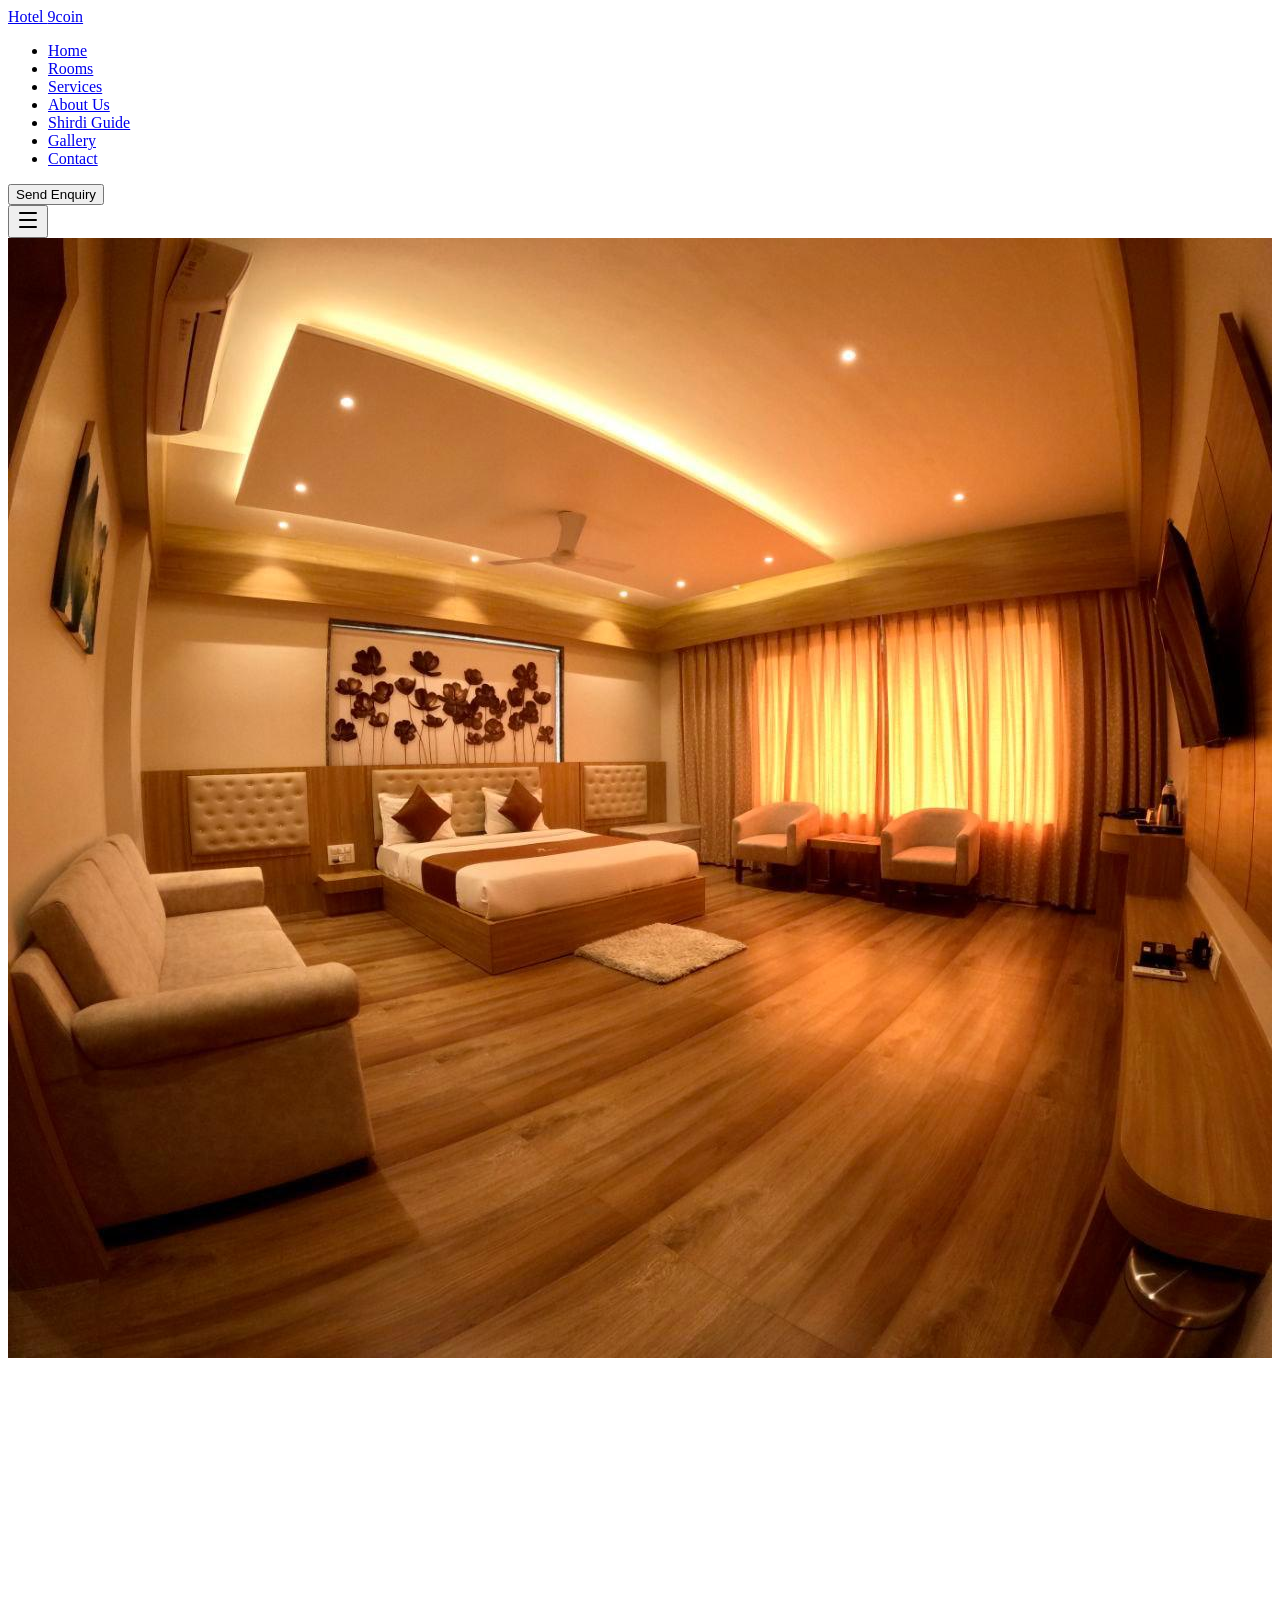
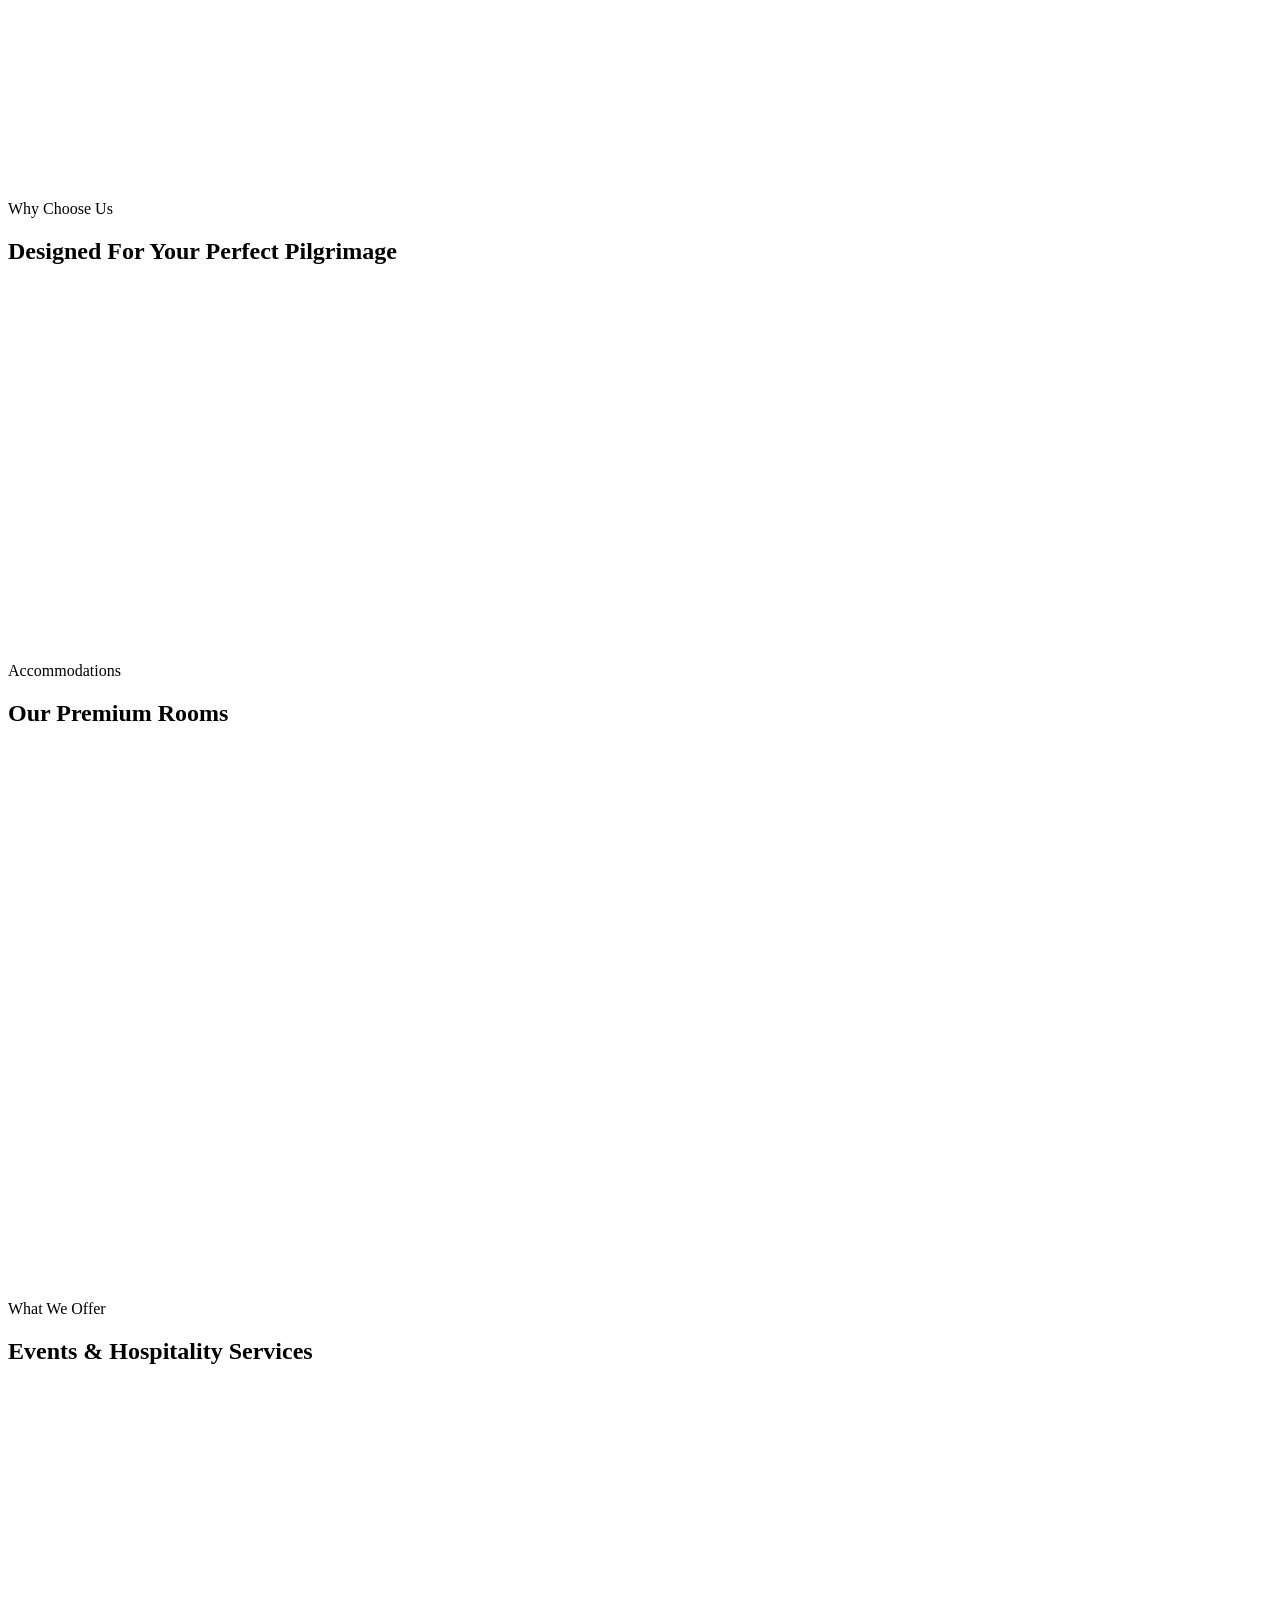
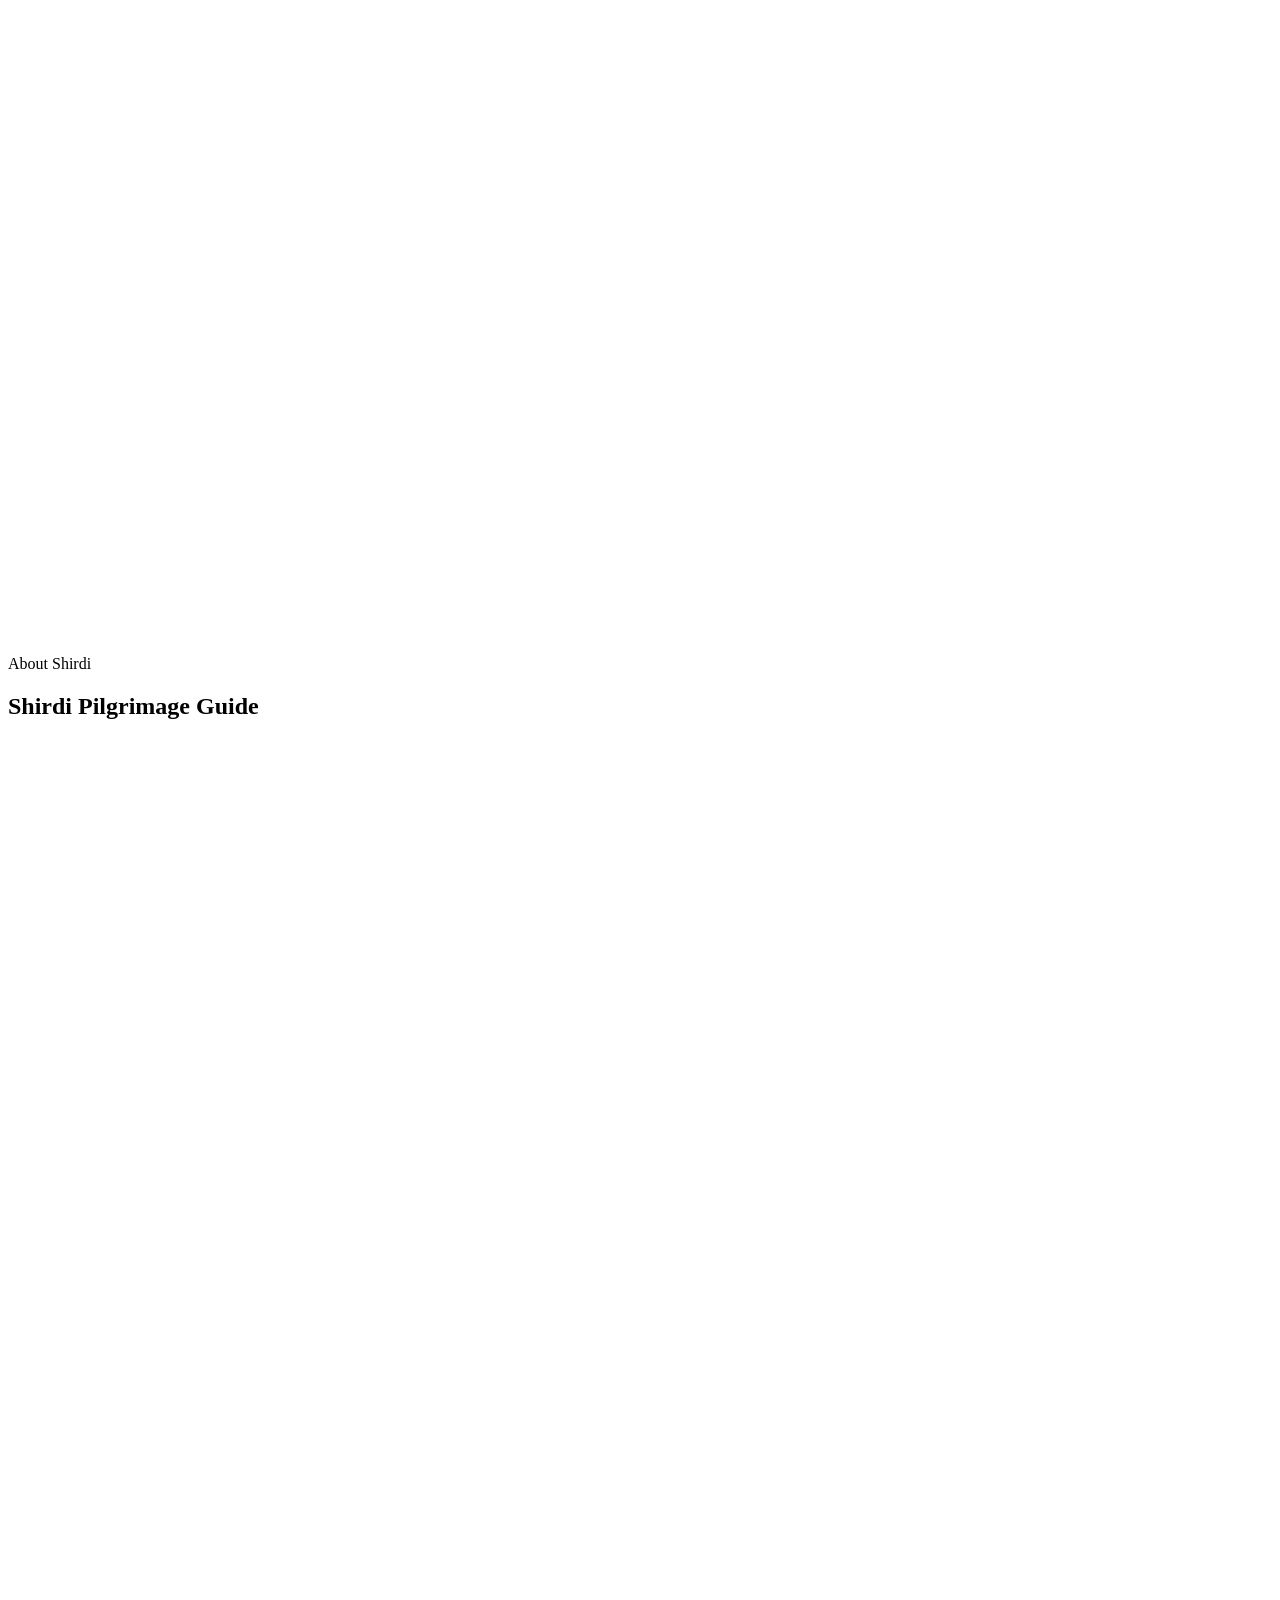
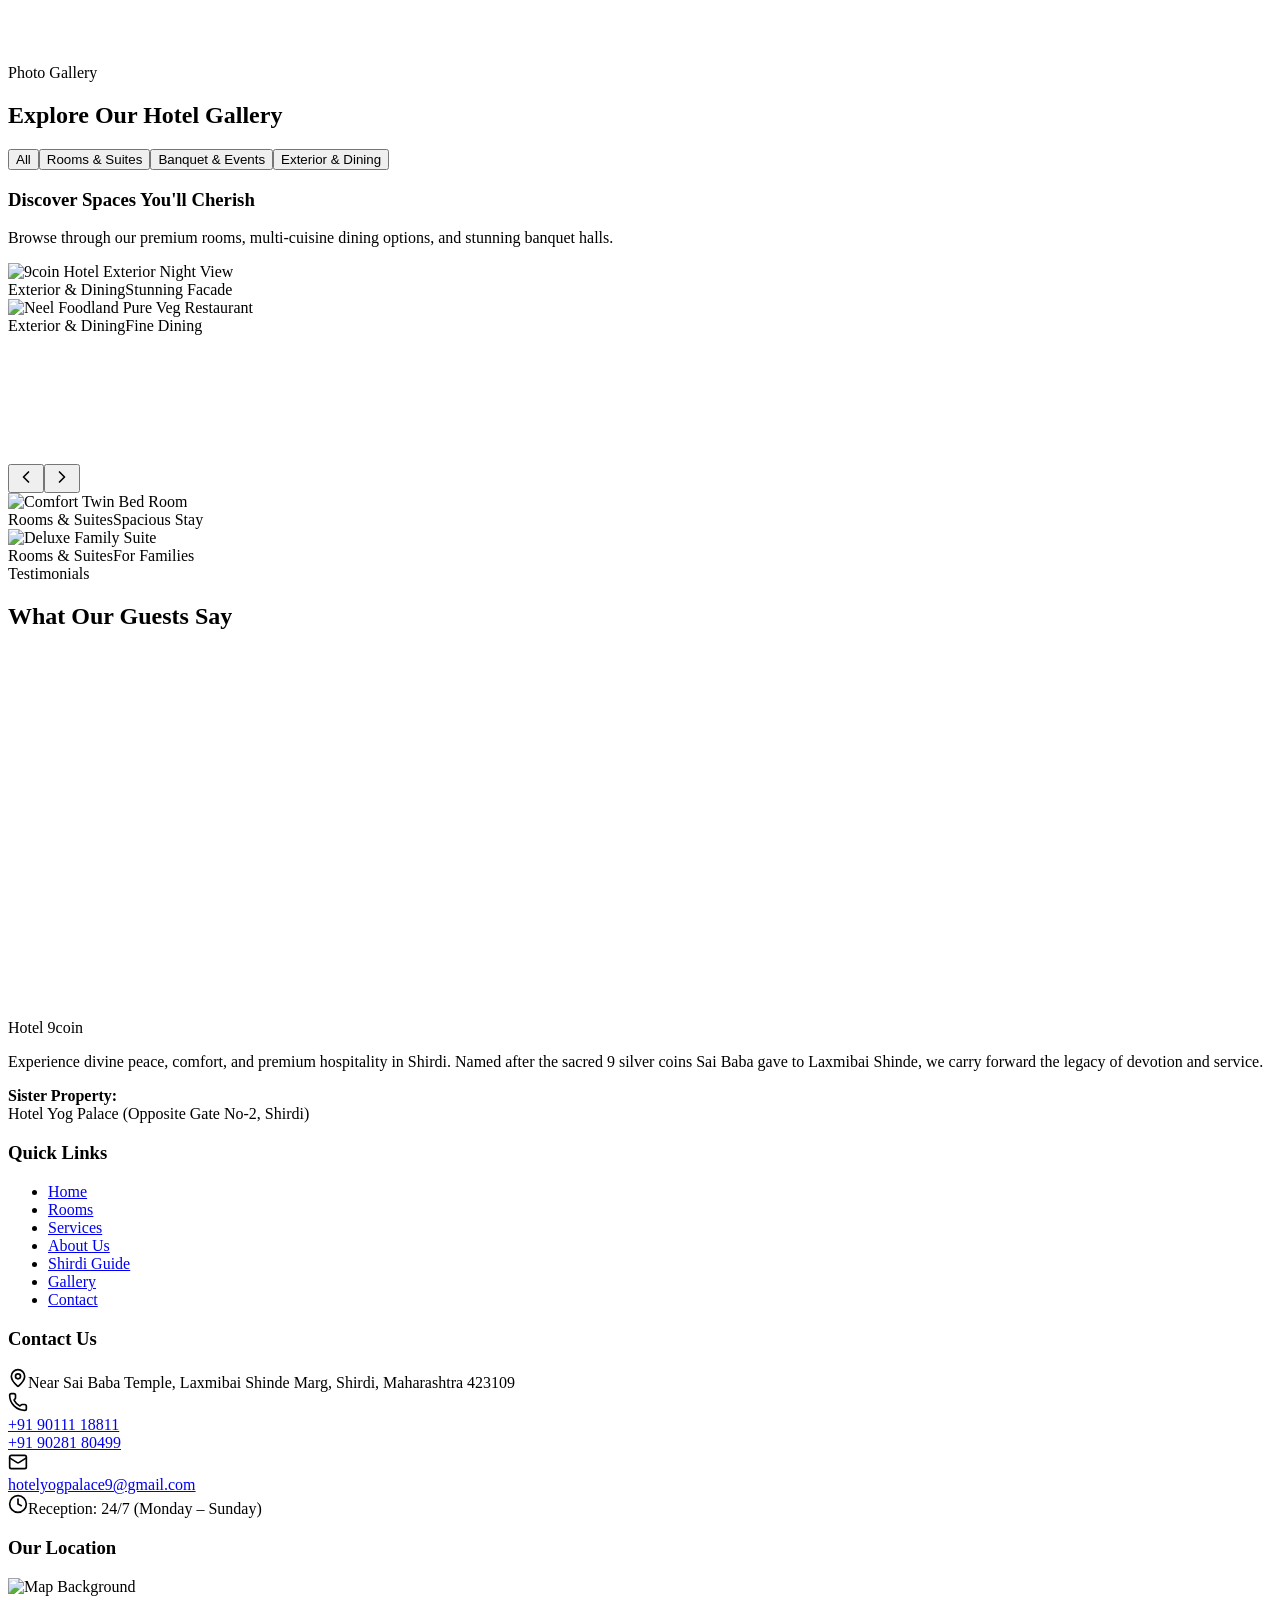
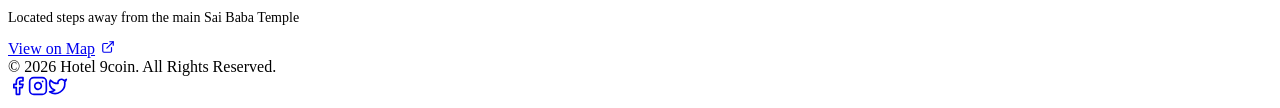
==== commit 9f3d51c7: "fixed image path issue" ====
--- a/index.html
+++ b/index.html
@@ -1 +1 @@
-<!DOCTYPE html><html lang="en" class="outfit_1c44b68d-module__Sjvs0W__variable inter_cc1fe030-module__RsAsbG__variable"><head><meta charSet="utf-8"/><meta name="viewport" content="width=device-width, initial-scale=1"/><link rel="preload" href="/NineCoin/_next/static/media/1b99372b3eaef0c8-s.p.1gsd1jahc5dg_.woff2" as="font" crossorigin="" type="font/woff2"/><link rel="preload" href="/NineCoin/_next/static/media/83afe278b6a6bb3c-s.p.2bn3s6zvc0dyp.woff2" as="font" crossorigin="" type="font/woff2"/><link rel="preload" as="image" href="/images/gallery/WhatsApp Image 2026-06-14 at 1.31.30 PM (3).jpeg"/><link rel="preload" as="image" href="/images/gallery/WhatsApp Image 2026-06-14 at 1.31.30 PM (4).jpeg"/><link rel="preload" as="image" href="/images/gallery/WhatsApp Image 2026-06-14 at 1.31.30 PM (7).jpeg"/><link rel="preload" as="image" href="/images/gallery/WhatsApp Image 2026-06-14 at 1.31.30 PM.jpeg"/><link rel="preload" as="image" href="/images/gallery/WhatsApp Image 2026-06-14 at 1.31.30 PM (1).jpeg"/><link rel="preload" as="image" href="/images/gallery/WhatsApp Image 2026-06-14 at 1.31.30 PM (2).jpeg"/><link rel="preload" as="image" href="https://images.unsplash.com/photo-1524661135-423995f22d0b?auto=format&amp;fit=crop&amp;w=400&amp;q=80"/><link rel="stylesheet" href="/NineCoin/_next/static/chunks/2t2vfmje77w2t.css" data-precedence="next"/><link rel="stylesheet" href="/NineCoin/_next/static/chunks/2l3gav1252fhr.css" data-precedence="next"/><link rel="preload" as="script" fetchPriority="low" href="/NineCoin/_next/static/chunks/1jq4o6yq14o4c.js"/><script src="/NineCoin/_next/static/chunks/2a1x2m2has76b.js" async=""></script><script src="/NineCoin/_next/static/chunks/2nykiepra7i1k.js" async=""></script><script src="/NineCoin/_next/static/chunks/turbopack-2o1hnwqhiva6n.js" async=""></script><script src="/NineCoin/_next/static/chunks/158myu8e_yme3.js" async=""></script><script src="/NineCoin/_next/static/chunks/200qs_egr1xmg.js" async=""></script><meta name="next-size-adjust" content=""/><title>Hotel 9coin | Hotel Near Sai Baba Temple Shirdi</title><meta name="description" content="Experience the perfect blend of peace, comfort, and affordability at Hotel 9coin in Shirdi, Maharashtra. Located near the Sai Baba Temple with family-friendly rooms and warm hospitality."/><link rel="icon" href="/NineCoin/favicon.ico?favicon.2vob68tjqpejf.ico" sizes="256x256" type="image/x-icon"/><script src="/NineCoin/_next/static/chunks/0cz1d0mv5g_q7.js" noModule=""></script></head><body><div hidden=""><!--$--><!--/$--></div><nav class="Navbar-module__ZERf_q__navbar"><div class="Container-module__2XBdka__container"><div class="Navbar-module__ZERf_q__nav__wrapper"><a href="#hero" class="Navbar-module__ZERf_q__logo">Hotel <span class="Navbar-module__ZERf_q__logo__coin">9coin</span></a><ul class="Navbar-module__ZERf_q__nav__links"><li><a href="#hero" class="Navbar-module__ZERf_q__nav__link Navbar-module__ZERf_q__nav__link--active">Home</a></li><li><a href="#rooms" class="Navbar-module__ZERf_q__nav__link">Rooms</a></li><li><a href="#services" class="Navbar-module__ZERf_q__nav__link">Services</a></li><li><a href="#about-us" class="Navbar-module__ZERf_q__nav__link">About Us</a></li><li><a href="#about" class="Navbar-module__ZERf_q__nav__link">Shirdi Guide</a></li><li><a href="#gallery" class="Navbar-module__ZERf_q__nav__link">Gallery</a></li><li><a href="#enquiry" class="Navbar-module__ZERf_q__nav__link">Contact</a></li></ul><div class="Navbar-module__ZERf_q__nav__actions"><button class="Button-module__xDwtkW__btn Button-module__xDwtkW__btn--secondary">Send Enquiry</button></div><button class="Navbar-module__ZERf_q__mobile__toggle" aria-label="Toggle navigation menu"><svg xmlns="http://www.w3.org/2000/svg" width="24" height="24" viewBox="0 0 24 24" fill="none" stroke="currentColor" stroke-width="2" stroke-linecap="round" stroke-linejoin="round" class="lucide lucide-menu" aria-hidden="true"><path d="M4 5h16"></path><path d="M4 12h16"></path><path d="M4 19h16"></path></svg></button></div></div></nav><main style="overflow:hidden"><section id="hero" class="Hero-module__Vtspxq__hero"><div class="Hero-module__Vtspxq__hero__imageWrapper"><img src="/images/gallery/WhatsApp Image 2026-06-14 at 1.31.30 PM (3).jpeg" alt="Hotel 9 Coin — Shirdi" class="Hero-module__Vtspxq__hero__bgImage"/><div class="Hero-module__Vtspxq__hero__overlay"></div></div><div class="Hero-module__Vtspxq__hero__inner"><div class="Container-module__2XBdka__container"><div class="Hero-module__Vtspxq__hero__content"><div style="opacity:0;transform:translateY(40px)"><div class="Hero-module__Vtspxq__hero__eyebrow"><svg xmlns="http://www.w3.org/2000/svg" width="13" height="13" viewBox="0 0 24 24" fill="none" stroke="currentColor" stroke-width="2.5" stroke-linecap="round" stroke-linejoin="round" class="lucide lucide-map-pin" aria-hidden="true"><path d="M20 10c0 4.993-5.539 10.193-7.399 11.799a1 1 0 0 1-1.202 0C9.539 20.193 4 14.993 4 10a8 8 0 0 1 16 0"></path><circle cx="12" cy="10" r="3"></circle></svg>Shirdi, Maharashtra</div></div><div style="opacity:0;transform:translateY(40px)"><h1 class="Hero-module__Vtspxq__hero__title">Welcome to<br/><span class="Hero-module__Vtspxq__hero__titleAccent">Hotel 9 Coin</span></h1></div><div style="opacity:0;transform:translateY(40px)"><p class="Hero-module__Vtspxq__hero__tagline">Your Perfect Hotel in Shirdi, Maharashtra</p></div><div style="opacity:0;transform:translateY(40px)"><p class="Hero-module__Vtspxq__hero__desc">Your ultimate destination for a peaceful and comfortable stay. We are dedicated to providing a serene retreat for pilgrims and families visiting the holy city of Shirdi. Our prime location and exceptional hospitality make us the ideal choice.</p></div><div style="opacity:0;transform:translateY(40px)"><div class="Hero-module__Vtspxq__hero__badges"><span class="Hero-module__Vtspxq__hero__badge"><span class="Hero-module__Vtspxq__hero__badgeTick">✓</span> <!-- -->Pilgrimage Location</span><span class="Hero-module__Vtspxq__hero__badge"><span class="Hero-module__Vtspxq__hero__badgeTick">✓</span> <!-- -->Family Friendly</span><span class="Hero-module__Vtspxq__hero__badge"><span class="Hero-module__Vtspxq__hero__badgeTick">✓</span> <!-- -->Premium Comfort</span></div></div></div></div></div><div class="Hero-module__Vtspxq__hero__scrollCta" style="opacity:0;transform:translateY(40px)"><a href="#rooms" class="Hero-module__Vtspxq__hero__scrollLink"><span>View Our Rooms</span><svg xmlns="http://www.w3.org/2000/svg" width="18" height="18" viewBox="0 0 24 24" fill="none" stroke="currentColor" stroke-width="2" stroke-linecap="round" stroke-linejoin="round" class="lucide lucide-chevron-down Hero-module__Vtspxq__hero__scrollIcon" aria-hidden="true"><path d="m6 9 6 6 6-6"></path></svg></a></div><div id="enquiry" class="Hero-module__Vtspxq__searchBar__wrapper"><div style="width:100%;max-width:1100px;opacity:0;transform:translateY(40px)"><form class="SearchBar-module__6VRkHG__searchBar"><div class="SearchBar-module__6VRkHG__field"><svg xmlns="http://www.w3.org/2000/svg" width="20" height="20" viewBox="0 0 24 24" fill="none" stroke="currentColor" stroke-width="2" stroke-linecap="round" stroke-linejoin="round" class="lucide lucide-mail SearchBar-module__6VRkHG__field__icon" aria-hidden="true"><path d="m22 7-8.991 5.727a2 2 0 0 1-2.009 0L2 7"></path><rect x="2" y="4" width="20" height="16" rx="2"></rect></svg><div class="SearchBar-module__6VRkHG__field__content"><label class="SearchBar-module__6VRkHG__field__label" for="search-email">Email Address</label><input id="search-email" type="email" required="" class="SearchBar-module__6VRkHG__field__input" placeholder="yourname@email.com" value=""/></div></div><div class="SearchBar-module__6VRkHG__field"><svg xmlns="http://www.w3.org/2000/svg" width="20" height="20" viewBox="0 0 24 24" fill="none" stroke="currentColor" stroke-width="2" stroke-linecap="round" stroke-linejoin="round" class="lucide lucide-calendar SearchBar-module__6VRkHG__field__icon" aria-hidden="true"><path d="M8 2v4"></path><path d="M16 2v4"></path><rect width="18" height="18" x="3" y="4" rx="2"></rect><path d="M3 10h18"></path></svg><div class="SearchBar-module__6VRkHG__field__content"><label class="SearchBar-module__6VRkHG__field__label" for="search-checkin">Check-in</label><input id="search-checkin" type="date" required="" class="SearchBar-module__6VRkHG__field__input" value=""/></div></div><div class="SearchBar-module__6VRkHG__field"><svg xmlns="http://www.w3.org/2000/svg" width="20" height="20" viewBox="0 0 24 24" fill="none" stroke="currentColor" stroke-width="2" stroke-linecap="round" stroke-linejoin="round" class="lucide lucide-calendar SearchBar-module__6VRkHG__field__icon" aria-hidden="true"><path d="M8 2v4"></path><path d="M16 2v4"></path><rect width="18" height="18" x="3" y="4" rx="2"></rect><path d="M3 10h18"></path></svg><div class="SearchBar-module__6VRkHG__field__content"><label class="SearchBar-module__6VRkHG__field__label" for="search-checkout">Check-out</label><input id="search-checkout" type="date" required="" class="SearchBar-module__6VRkHG__field__input" value=""/></div></div><div class="SearchBar-module__6VRkHG__field"><svg xmlns="http://www.w3.org/2000/svg" width="20" height="20" viewBox="0 0 24 24" fill="none" stroke="currentColor" stroke-width="2" stroke-linecap="round" stroke-linejoin="round" class="lucide lucide-users SearchBar-module__6VRkHG__field__icon" aria-hidden="true"><path d="M16 21v-2a4 4 0 0 0-4-4H6a4 4 0 0 0-4 4v2"></path><path d="M16 3.128a4 4 0 0 1 0 7.744"></path><path d="M22 21v-2a4 4 0 0 0-3-3.87"></path><circle cx="9" cy="7" r="4"></circle></svg><div class="SearchBar-module__6VRkHG__field__content"><label class="SearchBar-module__6VRkHG__field__label" for="search-guests">Guests &amp; Rooms</label><select id="search-guests" class="SearchBar-module__6VRkHG__field__input"><option value="1 Guest, 1 Room">1 Guest, 1 Room</option><option value="2 Guests, 1 Room" selected="">2 Guests, 1 Room</option><option value="3 Guests, 1 Room">3 Guests, 1 Room</option><option value="4 Guests, 1 Room">4 Guests, 1 Room</option><option value="4+ Guests, 2 Rooms">4+ Guests, 2 Rooms</option></select></div></div><button class="Button-module__xDwtkW__btn Button-module__xDwtkW__btn--primary SearchBar-module__6VRkHG__searchBtn" type="submit">Send Enquiry</button></form></div></div></section><section id="why-choose-us" class="WhyChooseUs-module__N155MG__whyChooseUs"><div class="Container-module__2XBdka__container"><div class="SectionHeader-module__PTuujW__header SectionHeader-module__PTuujW__header--center"><span class="SectionHeader-module__PTuujW__header__subtitle">Why Choose Us</span><h2 class="SectionHeader-module__PTuujW__header__title">Designed For Your Perfect Pilgrimage</h2></div><div class="WhyChooseUs-module__N155MG__grid"><div class="WhyChooseUs-module__N155MG__card" style="opacity:0;transform:translateY(40px)"><div class="WhyChooseUs-module__N155MG__iconWrapper WhyChooseUs-module__N155MG__iconWrapper--primary"><svg xmlns="http://www.w3.org/2000/svg" width="28" height="28" viewBox="0 0 24 24" fill="none" stroke="currentColor" stroke-width="1.8" stroke-linecap="round" stroke-linejoin="round" class="lucide lucide-map-pin" aria-hidden="true"><path d="M20 10c0 4.993-5.539 10.193-7.399 11.799a1 1 0 0 1-1.202 0C9.539 20.193 4 14.993 4 10a8 8 0 0 1 16 0"></path><circle cx="12" cy="10" r="3"></circle></svg></div><h3 class="WhyChooseUs-module__N155MG__cardTitle">Sai Baba Temple Proximity</h3><p class="WhyChooseUs-module__N155MG__cardDesc">Located just minutes from the Samadhi Mandir. Enjoy effortless walking access to Kakad Aarti and holy Darshan without travel stress.</p></div><div class="WhyChooseUs-module__N155MG__card" style="opacity:0;transform:translateY(40px)"><div class="WhyChooseUs-module__N155MG__iconWrapper WhyChooseUs-module__N155MG__iconWrapper--secondary"><svg xmlns="http://www.w3.org/2000/svg" width="28" height="28" viewBox="0 0 24 24" fill="none" stroke="currentColor" stroke-width="1.8" stroke-linecap="round" stroke-linejoin="round" class="lucide lucide-utensils-crossed" aria-hidden="true"><path d="m16 2-2.3 2.3a3 3 0 0 0 0 4.2l1.8 1.8a3 3 0 0 0 4.2 0L22 8"></path><path d="M15 15 3.3 3.3a4.2 4.2 0 0 0 0 6l7.3 7.3c.7.7 2 .7 2.8 0L15 15Zm0 0 7 7"></path><path d="m2.1 21.8 6.4-6.3"></path><path d="m19 5-7 7"></path></svg></div><h3 class="WhyChooseUs-module__N155MG__cardTitle">Neel Foodland Dining</h3><p class="WhyChooseUs-module__N155MG__cardDesc">Indulge in our famous 100% pure vegetarian restaurant. Serving delicious, hygienic North/South Indian dishes and local specialties.</p></div><div class="WhyChooseUs-module__N155MG__card" style="opacity:0;transform:translateY(40px)"><div class="WhyChooseUs-module__N155MG__iconWrapper WhyChooseUs-module__N155MG__iconWrapper--accent"><svg xmlns="http://www.w3.org/2000/svg" width="28" height="28" viewBox="0 0 24 24" fill="none" stroke="currentColor" stroke-width="1.8" stroke-linecap="round" stroke-linejoin="round" class="lucide lucide-shield-check" aria-hidden="true"><path d="M20 13c0 5-3.5 7.5-7.66 8.95a1 1 0 0 1-.67-.01C7.5 20.5 4 18 4 13V6a1 1 0 0 1 1-1c2 0 4.5-1.2 6.24-2.72a1.17 1.17 0 0 1 1.52 0C14.51 3.81 17 5 19 5a1 1 0 0 1 1 1z"></path><path d="m9 12 2 2 4-4"></path></svg></div><h3 class="WhyChooseUs-module__N155MG__cardTitle">Premium Comfort &amp; Care</h3><p class="WhyChooseUs-module__N155MG__cardDesc">Equipped with clean, modern rooms, ample private parking, continuous power backup, and round-the-clock security and reception.</p></div></div></div></section><section id="rooms" class="Rooms-module__t4lX5a__rooms"><div class="Container-module__2XBdka__container"><div class="SectionHeader-module__PTuujW__header SectionHeader-module__PTuujW__header--center"><span class="SectionHeader-module__PTuujW__header__subtitle">Accommodations</span><h2 class="SectionHeader-module__PTuujW__header__title">Our Premium Rooms</h2></div><div class="Rooms-module__t4lX5a__grid"><div class="Rooms-module__t4lX5a__card" style="opacity:0;transform:translateY(40px)"><div class="Rooms-module__t4lX5a__imageWrapper"><img src="/images/gallery/WhatsApp Image 2026-06-14 at 1.31.31 PM.jpeg" alt="Deluxe Double Room" class="Rooms-module__t4lX5a__image" loading="lazy"/><div class="Rooms-module__t4lX5a__popularBadge">Most Popular</div><div class="Rooms-module__t4lX5a__imageGradient"></div><div class="Rooms-module__t4lX5a__imageOverlay"><div class="Rooms-module__t4lX5a__metaRow"><svg xmlns="http://www.w3.org/2000/svg" width="13" height="13" viewBox="0 0 24 24" fill="none" stroke="currentColor" stroke-width="2" stroke-linecap="round" stroke-linejoin="round" class="lucide lucide-users Rooms-module__t4lX5a__metaIcon" aria-hidden="true"><path d="M16 21v-2a4 4 0 0 0-4-4H6a4 4 0 0 0-4 4v2"></path><path d="M16 3.128a4 4 0 0 1 0 7.744"></path><path d="M22 21v-2a4 4 0 0 0-3-3.87"></path><circle cx="9" cy="7" r="4"></circle></svg><span>Up to <!-- -->2<!-- --> Guests</span></div><h3 class="Rooms-module__t4lX5a__title">Deluxe Double Room</h3></div></div><div class="Rooms-module__t4lX5a__content"><p class="Rooms-module__t4lX5a__desc">A cozy and elegant room designed specifically for couples and solo travelers seeking peaceful relaxation.</p></div></div><div class="Rooms-module__t4lX5a__card" style="opacity:0;transform:translateY(40px)"><div class="Rooms-module__t4lX5a__imageWrapper"><img src="/images/gallery/WhatsApp Image 2026-06-14 at 1.31.31 PM (1).jpeg" alt="Deluxe Triple Room" class="Rooms-module__t4lX5a__image" loading="lazy"/><div class="Rooms-module__t4lX5a__imageGradient"></div><div class="Rooms-module__t4lX5a__imageOverlay"><div class="Rooms-module__t4lX5a__metaRow"><svg xmlns="http://www.w3.org/2000/svg" width="13" height="13" viewBox="0 0 24 24" fill="none" stroke="currentColor" stroke-width="2" stroke-linecap="round" stroke-linejoin="round" class="lucide lucide-users Rooms-module__t4lX5a__metaIcon" aria-hidden="true"><path d="M16 21v-2a4 4 0 0 0-4-4H6a4 4 0 0 0-4 4v2"></path><path d="M16 3.128a4 4 0 0 1 0 7.744"></path><path d="M22 21v-2a4 4 0 0 0-3-3.87"></path><circle cx="9" cy="7" r="4"></circle></svg><span>Up to <!-- -->3<!-- --> Guests</span></div><h3 class="Rooms-module__t4lX5a__title">Deluxe Triple Room</h3></div></div><div class="Rooms-module__t4lX5a__content"><p class="Rooms-module__t4lX5a__desc">Perfect for small families or groups of three devotees who want to stay together comfortably.</p></div></div><div class="Rooms-module__t4lX5a__card" style="opacity:0;transform:translateY(40px)"><div class="Rooms-module__t4lX5a__imageWrapper"><img src="/images/gallery/WhatsApp Image 2026-06-14 at 1.31.30 PM (2).jpeg" alt="Deluxe Family Room" class="Rooms-module__t4lX5a__image" loading="lazy"/><div class="Rooms-module__t4lX5a__popularBadge">Most Popular</div><div class="Rooms-module__t4lX5a__imageGradient"></div><div class="Rooms-module__t4lX5a__imageOverlay"><div class="Rooms-module__t4lX5a__metaRow"><svg xmlns="http://www.w3.org/2000/svg" width="13" height="13" viewBox="0 0 24 24" fill="none" stroke="currentColor" stroke-width="2" stroke-linecap="round" stroke-linejoin="round" class="lucide lucide-users Rooms-module__t4lX5a__metaIcon" aria-hidden="true"><path d="M16 21v-2a4 4 0 0 0-4-4H6a4 4 0 0 0-4 4v2"></path><path d="M16 3.128a4 4 0 0 1 0 7.744"></path><path d="M22 21v-2a4 4 0 0 0-3-3.87"></path><circle cx="9" cy="7" r="4"></circle></svg><span>Up to <!-- -->4<!-- --> Guests</span></div><h3 class="Rooms-module__t4lX5a__title">Deluxe Family Room</h3></div></div><div class="Rooms-module__t4lX5a__content"><p class="Rooms-module__t4lX5a__desc">Spacious and luxurious, offering ample room and top-tier comfort for whole families visiting Shirdi.</p></div></div><div class="Rooms-module__t4lX5a__card" style="opacity:0;transform:translateY(40px)"><div class="Rooms-module__t4lX5a__imageWrapper"><img src="/images/gallery/WhatsApp Image 2026-06-14 at 1.31.30 PM (13).jpeg" alt="Executive Suite" class="Rooms-module__t4lX5a__image" loading="lazy"/><div class="Rooms-module__t4lX5a__imageGradient"></div><div class="Rooms-module__t4lX5a__imageOverlay"><div class="Rooms-module__t4lX5a__metaRow"><svg xmlns="http://www.w3.org/2000/svg" width="13" height="13" viewBox="0 0 24 24" fill="none" stroke="currentColor" stroke-width="2" stroke-linecap="round" stroke-linejoin="round" class="lucide lucide-users Rooms-module__t4lX5a__metaIcon" aria-hidden="true"><path d="M16 21v-2a4 4 0 0 0-4-4H6a4 4 0 0 0-4 4v2"></path><path d="M16 3.128a4 4 0 0 1 0 7.744"></path><path d="M22 21v-2a4 4 0 0 0-3-3.87"></path><circle cx="9" cy="7" r="4"></circle></svg><span>Up to <!-- -->2<!-- --> Guests</span></div><h3 class="Rooms-module__t4lX5a__title">Executive Suite</h3></div></div><div class="Rooms-module__t4lX5a__content"><p class="Rooms-module__t4lX5a__desc">Our most premium suite featuring luxury interiors, a distinct seating area, and superior personalized hospitality.</p></div></div></div></div></section><section id="services" class="Services-module__PKZCHq__services"><div class="Container-module__2XBdka__container"><div class="SectionHeader-module__PTuujW__header SectionHeader-module__PTuujW__header--center"><span class="SectionHeader-module__PTuujW__header__subtitle">What We Offer</span><h2 class="SectionHeader-module__PTuujW__header__title">Events &amp; Hospitality Services</h2></div><div class="Services-module__PKZCHq__grid"><div class="Services-module__PKZCHq__card" style="opacity:0;transform:translateY(40px)"><div class="Services-module__PKZCHq__content"><h3 class="Services-module__PKZCHq__cardTitle">Wedding Ceremonies</h3><div class="Services-module__PKZCHq__cardMeta"><span class="Services-module__PKZCHq__metaItem">200+ Guests</span><span class="Services-module__PKZCHq__metaDot"></span><span class="Services-module__PKZCHq__metaItem">Banquet Hall</span></div><p class="Services-module__PKZCHq__cardDesc">Host your sacred wedding rituals in Shirdi. We offer premium decoration, pure vegetarian catering, and complete event coordination.</p></div><div class="Services-module__PKZCHq__imageWrap"><img src="/images/gallery/WhatsApp Image 2026-06-14 at 1.31.31 PM (2).jpeg" alt="Wedding Ceremonies" class="Services-module__PKZCHq__bgImage" loading="lazy"/></div></div><div class="Services-module__PKZCHq__card" style="opacity:0;transform:translateY(40px)"><div class="Services-module__PKZCHq__content"><h3 class="Services-module__PKZCHq__cardTitle">Corporate Events</h3><div class="Services-module__PKZCHq__cardMeta"><span class="Services-module__PKZCHq__metaItem">50–300 Seats</span><span class="Services-module__PKZCHq__metaDot"></span><span class="Services-module__PKZCHq__metaItem">Conference</span></div><p class="Services-module__PKZCHq__cardDesc">Perfect for business conferences, retreats, and team-building events. Equipped with AV systems and catering services.</p></div><div class="Services-module__PKZCHq__imageWrap"><img src="/images/gallery/WhatsApp Image 2026-06-14 at 1.31.30 PM (9).jpeg" alt="Corporate Events" class="Services-module__PKZCHq__bgImage" loading="lazy"/></div></div><div class="Services-module__PKZCHq__card" style="opacity:0;transform:translateY(40px)"><div class="Services-module__PKZCHq__content"><h3 class="Services-module__PKZCHq__cardTitle">Birthday Parties</h3><div class="Services-module__PKZCHq__cardMeta"><span class="Services-module__PKZCHq__metaItem">Up to 150</span><span class="Services-module__PKZCHq__metaDot"></span><span class="Services-module__PKZCHq__metaItem">Private Party</span></div><p class="Services-module__PKZCHq__cardDesc">Celebrate special milestones with custom themes, music, and food. Ideal for families and close friends.</p></div><div class="Services-module__PKZCHq__imageWrap"><img src="/images/gallery/WhatsApp Image 2026-06-14 at 1.31.30 PM (9).jpeg" alt="Birthday Parties" class="Services-module__PKZCHq__bgImage" loading="lazy"/></div></div><div class="Services-module__PKZCHq__card" style="opacity:0;transform:translateY(40px)"><div class="Services-module__PKZCHq__content"><h3 class="Services-module__PKZCHq__cardTitle">Social Gatherings &amp; Music</h3><div class="Services-module__PKZCHq__cardMeta"><span class="Services-module__PKZCHq__metaItem">Flexible</span><span class="Services-module__PKZCHq__metaDot"></span><span class="Services-module__PKZCHq__metaItem">Live Events</span></div><p class="Services-module__PKZCHq__cardDesc">From live music and ghazal performances to family reunions, we create the perfect spiritual and welcoming atmosphere.</p></div><div class="Services-module__PKZCHq__imageWrap"><img src="/images/gallery/WhatsApp Image 2026-06-14 at 1.31.31 PM (2).jpeg" alt="Social Gatherings &amp; Music" class="Services-module__PKZCHq__bgImage" loading="lazy"/></div></div></div></div></section><section id="about-us" class="AboutUs-module__iT7AdW__aboutUs"><div class="Container-module__2XBdka__container"><div class="AboutUs-module__iT7AdW__grid"><div class="AboutUs-module__iT7AdW__imageContainer" style="opacity:0;transform:translateY(40px)"><img src="/images/gallery/WhatsApp%20Image%202026-06-14%20at%201.31.30%20PM.jpeg" alt="Hotel 9coin Interior" class="AboutUs-module__iT7AdW__image" loading="lazy"/></div><div class="AboutUs-module__iT7AdW__content" style="opacity:0;transform:translateY(40px)"><span class="AboutUs-module__iT7AdW__subtitle">About Us</span><h2 class="AboutUs-module__iT7AdW__title">Welcome to Hotel 9coin</h2><p class="AboutUs-module__iT7AdW__text">We, at Hotel 9coin in Shirdi, Maharashtra, have a variety of spaces that are perfect for all of your events. Our dining space is an excellent option for delighting your visitors at all of your events such as weddings, anniversaries, and social gatherings.</p><p class="AboutUs-module__iT7AdW__text">Our primary goal is to provide the best possible service to our customers. Our welcoming staff extends kindness to your visitors and ensures their comfort at all times. To make your events even more memorable, we can provide specialized services such as live music and ghazal performances.</p><div class="AboutUs-module__iT7AdW__heritageBox"><h4 class="AboutUs-module__iT7AdW__heritageTitle"><svg xmlns="http://www.w3.org/2000/svg" width="18" height="18" viewBox="0 0 24 24" fill="none" stroke="currentColor" stroke-width="2" stroke-linecap="round" stroke-linejoin="round" class="lucide lucide-book-open" aria-hidden="true" style="color:var(--color-secondary-500)"><path d="M12 7v14"></path><path d="M3 18a1 1 0 0 1-1-1V4a1 1 0 0 1 1-1h5a4 4 0 0 1 4 4 4 4 0 0 1 4-4h5a1 1 0 0 1 1 1v13a1 1 0 0 1-1 1h-6a3 3 0 0 0-3 3 3 3 0 0 0-3-3z"></path></svg><span>Our Sacred Legacy</span></h4><p class="AboutUs-module__iT7AdW__heritageText">&quot;On 15th October 1918, during Vijayadashami, Shree Saibaba took His heavenly abode. Before doing so, he called His devotees close. Laxmibai Shinde brought him his last meal. From His kurta pocket, Sai Baba took out five silver coins, and then four more—giving a total of nine coins to Laxmibai Shinde as His final Prasad.&quot;</p></div></div></div></div></section><section id="about" class="AboutShirdi-module__J2wXNG__section"><div class="Container-module__2XBdka__container"><div class="SectionHeader-module__PTuujW__header SectionHeader-module__PTuujW__header--center"><span class="SectionHeader-module__PTuujW__header__subtitle">About Shirdi</span><h2 class="SectionHeader-module__PTuujW__header__title">Shirdi Pilgrimage Guide</h2></div><div style="opacity:0;transform:translateY(40px)"><div class="AboutShirdi-module__J2wXNG__introRow"><div class="AboutShirdi-module__J2wXNG__introImageWrap"><img src="/images/about/sai-baba.jpg" alt="Sai Baba of Shirdi" class="AboutShirdi-module__J2wXNG__introImage" loading="lazy"/></div><div class="AboutShirdi-module__J2wXNG__introText"><p class="AboutShirdi-module__J2wXNG__text">Until 1918, Shirdi was a sleepy little village tucked away in the interiors of Maharashtra. That year, an old sage died, leaving behind grieving villagers. This revered sage was their mentor, prophet, and guide: <strong>Sai Baba of Shirdi</strong>.</p><p class="AboutShirdi-module__J2wXNG__text">Today, Shirdi is accessible by rail up to Nashik and Manmad, by road, and even by air. Sai Baba preached no particular religion he believed in and respected all paths.</p></div></div></div><div class="AboutShirdi-module__J2wXNG__cardsRow"><div class="AboutShirdi-module__J2wXNG__card" style="opacity:0;transform:translateY(40px)"><div class="AboutShirdi-module__J2wXNG__cardHeader"><div class="AboutShirdi-module__J2wXNG__headerIcon"><svg xmlns="http://www.w3.org/2000/svg" width="22" height="22" viewBox="0 0 24 24" fill="none" stroke="currentColor" stroke-width="2" stroke-linecap="round" stroke-linejoin="round" class="lucide lucide-clock" aria-hidden="true"><circle cx="12" cy="12" r="10"></circle><path d="M12 6v6l4 2"></path></svg></div><div><h3 class="AboutShirdi-module__J2wXNG__cardHeaderTitle">Temple Schedule</h3><span class="AboutShirdi-module__J2wXNG__cardHeaderSub">Aarti &amp; Gate Timings</span></div></div><div class="AboutShirdi-module__J2wXNG__tabs"><button class="AboutShirdi-module__J2wXNG__tabBtn AboutShirdi-module__J2wXNG__tabBtn--active">Core Aartis</button><button class="AboutShirdi-module__J2wXNG__tabBtn ">Full Timeline</button></div><div class="AboutShirdi-module__J2wXNG__cardBody"><div class="AboutShirdi-module__J2wXNG__gatesRow"><span class="AboutShirdi-module__J2wXNG__gatesLabel">Temple Gates Open</span><span class="AboutShirdi-module__J2wXNG__gatesTime">04:00 AM</span></div><div class="AboutShirdi-module__J2wXNG__gatesRow"><span class="AboutShirdi-module__J2wXNG__gatesLabel">Temple Gates Close</span><span class="AboutShirdi-module__J2wXNG__gatesTime">11:15 PM</span></div><div class="AboutShirdi-module__J2wXNG__aartiRow"><div><span class="AboutShirdi-module__J2wXNG__aartiName">Kakad Aarti</span><span class="AboutShirdi-module__J2wXNG__aartiSub">Morning Aarti</span></div><span class="AboutShirdi-module__J2wXNG__aartiTime">04:30 AM</span></div><div class="AboutShirdi-module__J2wXNG__aartiRow"><div><span class="AboutShirdi-module__J2wXNG__aartiName">Mid-Day Aarti</span><span class="AboutShirdi-module__J2wXNG__aartiSub">Noon Aarti</span></div><span class="AboutShirdi-module__J2wXNG__aartiTime">12:00 PM</span></div><div class="AboutShirdi-module__J2wXNG__aartiRow"><div><span class="AboutShirdi-module__J2wXNG__aartiName">Dhoop Aarti</span><span class="AboutShirdi-module__J2wXNG__aartiSub">Evening Aarti</span></div><span class="AboutShirdi-module__J2wXNG__aartiTime">06:30 PM</span></div><div class="AboutShirdi-module__J2wXNG__aartiRow"><div><span class="AboutShirdi-module__J2wXNG__aartiName">Shej Aarti</span><span class="AboutShirdi-module__J2wXNG__aartiSub">Night Aarti</span></div><span class="AboutShirdi-module__J2wXNG__aartiTime">10:30 PM</span></div></div></div><div class="AboutShirdi-module__J2wXNG__card" style="opacity:0;transform:translateY(40px)"><div class="AboutShirdi-module__J2wXNG__cardHeader"><div class="AboutShirdi-module__J2wXNG__headerIcon AboutShirdi-module__J2wXNG__headerIconAlt"><svg xmlns="http://www.w3.org/2000/svg" width="22" height="22" viewBox="0 0 24 24" fill="none" stroke="currentColor" stroke-width="2" stroke-linecap="round" stroke-linejoin="round" class="lucide lucide-book-open" aria-hidden="true"><path d="M12 7v14"></path><path d="M3 18a1 1 0 0 1-1-1V4a1 1 0 0 1 1-1h5a4 4 0 0 1 4 4 4 4 0 0 1 4-4h5a1 1 0 0 1 1 1v13a1 1 0 0 1-1 1h-6a3 3 0 0 0-3 3 3 3 0 0 0-3-3z"></path></svg></div><div><h3 class="AboutShirdi-module__J2wXNG__cardHeaderTitle">Sai Baba&#x27;s Teachings</h3><span class="AboutShirdi-module__J2wXNG__cardHeaderSub">11 Sacred Promises</span></div></div><div class="AboutShirdi-module__J2wXNG__teachingsList"><div class="AboutShirdi-module__J2wXNG__teachingItem"><div class="AboutShirdi-module__J2wXNG__teachingNum">1</div><span class="AboutShirdi-module__J2wXNG__teachingText">Whoever puts his feet on Shirdi soil, his sufferings would come to an end.</span></div><div class="AboutShirdi-module__J2wXNG__teachingItem"><div class="AboutShirdi-module__J2wXNG__teachingNum">2</div><span class="AboutShirdi-module__J2wXNG__teachingText">The wretched and miserable would rise into plenty of joy and happiness, as soon as they climb the steps of my Samadhi.</span></div><div class="AboutShirdi-module__J2wXNG__teachingItem"><div class="AboutShirdi-module__J2wXNG__teachingNum">3</div><span class="AboutShirdi-module__J2wXNG__teachingText">I shall be ever active and vigorous even after leaving this earthly body.</span></div><div class="AboutShirdi-module__J2wXNG__teachingItem"><div class="AboutShirdi-module__J2wXNG__teachingNum">4</div><span class="AboutShirdi-module__J2wXNG__teachingText">My tomb shall bless and speak to the needs of my devotees.</span></div><div class="AboutShirdi-module__J2wXNG__teachingItem"><div class="AboutShirdi-module__J2wXNG__teachingNum">5</div><span class="AboutShirdi-module__J2wXNG__teachingText">I shall be active and vigorous even from the tomb.</span></div><div class="AboutShirdi-module__J2wXNG__teachingItem"><div class="AboutShirdi-module__J2wXNG__teachingNum">6</div><span class="AboutShirdi-module__J2wXNG__teachingText">My mortal remains would speak from the tomb.</span></div><div class="AboutShirdi-module__J2wXNG__teachingItem"><div class="AboutShirdi-module__J2wXNG__teachingNum">7</div><span class="AboutShirdi-module__J2wXNG__teachingText">I am ever living to help and guide all who come to me, who surrender to me and who seek refuge in me.</span></div><div class="AboutShirdi-module__J2wXNG__teachingItem"><div class="AboutShirdi-module__J2wXNG__teachingNum">8</div><span class="AboutShirdi-module__J2wXNG__teachingText">If you look to me, I look to you.</span></div><div class="AboutShirdi-module__J2wXNG__teachingItem"><div class="AboutShirdi-module__J2wXNG__teachingNum">9</div><span class="AboutShirdi-module__J2wXNG__teachingText">If you cast your burden on me, I shall surely bear it.</span></div><div class="AboutShirdi-module__J2wXNG__teachingItem"><div class="AboutShirdi-module__J2wXNG__teachingNum">10</div><span class="AboutShirdi-module__J2wXNG__teachingText">If you seek my advice and help, it shall be given to you at once.</span></div><div class="AboutShirdi-module__J2wXNG__teachingItem"><div class="AboutShirdi-module__J2wXNG__teachingNum">11</div><span class="AboutShirdi-module__J2wXNG__teachingText">There shall be no want in the house of my devotees.</span></div></div></div></div></div></section><section id="gallery" class="Gallery-module__Lusq7W__gallery"><div class="Container-module__2XBdka__container"><div class="SectionHeader-module__PTuujW__header SectionHeader-module__PTuujW__header--center"><span class="SectionHeader-module__PTuujW__header__subtitle">Photo Gallery</span><h2 class="SectionHeader-module__PTuujW__header__title">Explore Our Hotel Gallery</h2></div><div class="Gallery-module__Lusq7W__tabsContainer"><button class="Gallery-module__Lusq7W__tab Gallery-module__Lusq7W__tab_active">All</button><button class="Gallery-module__Lusq7W__tab ">Rooms &amp; Suites</button><button class="Gallery-module__Lusq7W__tab ">Banquet &amp; Events</button><button class="Gallery-module__Lusq7W__tab ">Exterior &amp; Dining</button></div><div class="Gallery-module__Lusq7W__sliderContainer"><div class="Gallery-module__Lusq7W__leftCol"><div class="Gallery-module__Lusq7W__infoBox"><h3 class="Gallery-module__Lusq7W__sliderTitle">Discover Spaces You&#x27;ll Cherish</h3><p class="Gallery-module__Lusq7W__sliderSubtitle">Browse through our premium rooms, multi-cuisine dining options, and stunning banquet halls.</p></div><div class="Gallery-module__Lusq7W__thumbnailPair"><div class="Gallery-module__Lusq7W__miniCard"><div class="Gallery-module__Lusq7W__miniImgWrap"><img src="/images/gallery/WhatsApp Image 2026-06-14 at 1.31.30 PM (4).jpeg" alt="9coin Hotel Exterior Night View"/></div><div class="Gallery-module__Lusq7W__miniMeta"><span class="Gallery-module__Lusq7W__miniTag">Exterior &amp; Dining</span><span class="Gallery-module__Lusq7W__miniLabel">Stunning Facade</span></div></div><div class="Gallery-module__Lusq7W__miniCard"><div class="Gallery-module__Lusq7W__miniImgWrap"><img src="/images/gallery/WhatsApp Image 2026-06-14 at 1.31.30 PM (7).jpeg" alt="Neel Foodland Pure Veg Restaurant"/></div><div class="Gallery-module__Lusq7W__miniMeta"><span class="Gallery-module__Lusq7W__miniTag">Exterior &amp; Dining</span><span class="Gallery-module__Lusq7W__miniLabel">Fine Dining</span></div></div></div></div><div class="Gallery-module__Lusq7W__centerCol"><div class="Gallery-module__Lusq7W__featuredCard" style="opacity:0;transform:scale(0.95)"><div class="Gallery-module__Lusq7W__featuredImageWrap"><img src="/images/gallery/WhatsApp Image 2026-06-14 at 1.31.30 PM.jpeg" alt="Deluxe Double Room" class="Gallery-module__Lusq7W__featuredImage"/><div class="Gallery-module__Lusq7W__zoomOverlay"><svg xmlns="http://www.w3.org/2000/svg" width="28" height="28" viewBox="0 0 24 24" fill="none" stroke="currentColor" stroke-width="2" stroke-linecap="round" stroke-linejoin="round" class="lucide lucide-zoom-in" aria-hidden="true"><circle cx="11" cy="11" r="8"></circle><line x1="21" x2="16.65" y1="21" y2="16.65"></line><line x1="11" x2="11" y1="8" y2="14"></line><line x1="8" x2="14" y1="11" y2="11"></line></svg></div></div><div class="Gallery-module__Lusq7W__featuredMeta"><span class="Gallery-module__Lusq7W__featuredTag">Rooms &amp; Suites</span><h4 class="Gallery-module__Lusq7W__featuredLabel">Deluxe Double Room</h4></div></div></div><div class="Gallery-module__Lusq7W__rightCol"><div class="Gallery-module__Lusq7W__controlsRow"><button class="Gallery-module__Lusq7W__arrowBtnLeft" aria-label="Previous spaces"><svg xmlns="http://www.w3.org/2000/svg" width="20" height="20" viewBox="0 0 24 24" fill="none" stroke="currentColor" stroke-width="2" stroke-linecap="round" stroke-linejoin="round" class="lucide lucide-chevron-left" aria-hidden="true"><path d="m15 18-6-6 6-6"></path></svg></button><button class="Gallery-module__Lusq7W__arrowBtnRight" aria-label="Next spaces"><svg xmlns="http://www.w3.org/2000/svg" width="20" height="20" viewBox="0 0 24 24" fill="none" stroke="currentColor" stroke-width="2" stroke-linecap="round" stroke-linejoin="round" class="lucide lucide-chevron-right" aria-hidden="true"><path d="m9 18 6-6-6-6"></path></svg></button></div><div class="Gallery-module__Lusq7W__thumbnailPair"><div class="Gallery-module__Lusq7W__miniCard"><div class="Gallery-module__Lusq7W__miniImgWrap"><img src="/images/gallery/WhatsApp Image 2026-06-14 at 1.31.30 PM (1).jpeg" alt="Comfort Twin Bed Room"/></div><div class="Gallery-module__Lusq7W__miniMeta"><span class="Gallery-module__Lusq7W__miniTag">Rooms &amp; Suites</span><span class="Gallery-module__Lusq7W__miniLabel">Spacious Stay</span></div></div><div class="Gallery-module__Lusq7W__miniCard"><div class="Gallery-module__Lusq7W__miniImgWrap"><img src="/images/gallery/WhatsApp Image 2026-06-14 at 1.31.30 PM (2).jpeg" alt="Deluxe Family Suite"/></div><div class="Gallery-module__Lusq7W__miniMeta"><span class="Gallery-module__Lusq7W__miniTag">Rooms &amp; Suites</span><span class="Gallery-module__Lusq7W__miniLabel">For Families</span></div></div></div></div></div></div></section><section id="testimonials" class="Testimonials-module__426x9q__testimonials"><div class="Container-module__2XBdka__container"><div class="SectionHeader-module__PTuujW__header SectionHeader-module__PTuujW__header--center"><span class="SectionHeader-module__PTuujW__header__subtitle">Testimonials</span><h2 class="SectionHeader-module__PTuujW__header__title">What Our Guests Say</h2></div><div class="Testimonials-module__426x9q__carousel" style="opacity:0;transform:translateY(40px)"><div class="Testimonials-module__426x9q__slideWrapper"><div style="display:flex;flex-direction:column;align-items:center;width:100%;opacity:0"><svg xmlns="http://www.w3.org/2000/svg" width="40" height="40" viewBox="0 0 24 24" fill="currentColor" stroke="currentColor" stroke-width="2" stroke-linecap="round" stroke-linejoin="round" class="lucide lucide-quote Testimonials-module__426x9q__quoteIcon" aria-hidden="true"><path d="M16 3a2 2 0 0 0-2 2v6a2 2 0 0 0 2 2 1 1 0 0 1 1 1v1a2 2 0 0 1-2 2 1 1 0 0 0-1 1v2a1 1 0 0 0 1 1 6 6 0 0 0 6-6V5a2 2 0 0 0-2-2z"></path><path d="M5 3a2 2 0 0 0-2 2v6a2 2 0 0 0 2 2 1 1 0 0 1 1 1v1a2 2 0 0 1-2 2 1 1 0 0 0-1 1v2a1 1 0 0 0 1 1 6 6 0 0 0 6-6V5a2 2 0 0 0-2-2z"></path></svg><p class="Testimonials-module__426x9q__quoteText">&quot;<!-- -->Absolutely beautiful hotel! The location is perfect, just a short walk to the Sai Baba Temple. The rooms were spotless, and the service was extremely warm. Highly recommended for families.<!-- -->&quot;</p><div class="Testimonials-module__426x9q__stars"><svg xmlns="http://www.w3.org/2000/svg" width="16" height="16" viewBox="0 0 24 24" fill="currentColor" stroke="currentColor" stroke-width="2" stroke-linecap="round" stroke-linejoin="round" class="lucide lucide-star" aria-hidden="true"><path d="M11.525 2.295a.53.53 0 0 1 .95 0l2.31 4.679a2.123 2.123 0 0 0 1.595 1.16l5.166.756a.53.53 0 0 1 .294.904l-3.736 3.638a2.123 2.123 0 0 0-.611 1.878l.882 5.14a.53.53 0 0 1-.771.56l-4.618-2.428a2.122 2.122 0 0 0-1.973 0L6.396 21.01a.53.53 0 0 1-.77-.56l.881-5.139a2.122 2.122 0 0 0-.611-1.879L2.16 9.795a.53.53 0 0 1 .294-.906l5.165-.755a2.122 2.122 0 0 0 1.597-1.16z"></path></svg><svg xmlns="http://www.w3.org/2000/svg" width="16" height="16" viewBox="0 0 24 24" fill="currentColor" stroke="currentColor" stroke-width="2" stroke-linecap="round" stroke-linejoin="round" class="lucide lucide-star" aria-hidden="true"><path d="M11.525 2.295a.53.53 0 0 1 .95 0l2.31 4.679a2.123 2.123 0 0 0 1.595 1.16l5.166.756a.53.53 0 0 1 .294.904l-3.736 3.638a2.123 2.123 0 0 0-.611 1.878l.882 5.14a.53.53 0 0 1-.771.56l-4.618-2.428a2.122 2.122 0 0 0-1.973 0L6.396 21.01a.53.53 0 0 1-.77-.56l.881-5.139a2.122 2.122 0 0 0-.611-1.879L2.16 9.795a.53.53 0 0 1 .294-.906l5.165-.755a2.122 2.122 0 0 0 1.597-1.16z"></path></svg><svg xmlns="http://www.w3.org/2000/svg" width="16" height="16" viewBox="0 0 24 24" fill="currentColor" stroke="currentColor" stroke-width="2" stroke-linecap="round" stroke-linejoin="round" class="lucide lucide-star" aria-hidden="true"><path d="M11.525 2.295a.53.53 0 0 1 .95 0l2.31 4.679a2.123 2.123 0 0 0 1.595 1.16l5.166.756a.53.53 0 0 1 .294.904l-3.736 3.638a2.123 2.123 0 0 0-.611 1.878l.882 5.14a.53.53 0 0 1-.771.56l-4.618-2.428a2.122 2.122 0 0 0-1.973 0L6.396 21.01a.53.53 0 0 1-.77-.56l.881-5.139a2.122 2.122 0 0 0-.611-1.879L2.16 9.795a.53.53 0 0 1 .294-.906l5.165-.755a2.122 2.122 0 0 0 1.597-1.16z"></path></svg><svg xmlns="http://www.w3.org/2000/svg" width="16" height="16" viewBox="0 0 24 24" fill="currentColor" stroke="currentColor" stroke-width="2" stroke-linecap="round" stroke-linejoin="round" class="lucide lucide-star" aria-hidden="true"><path d="M11.525 2.295a.53.53 0 0 1 .95 0l2.31 4.679a2.123 2.123 0 0 0 1.595 1.16l5.166.756a.53.53 0 0 1 .294.904l-3.736 3.638a2.123 2.123 0 0 0-.611 1.878l.882 5.14a.53.53 0 0 1-.771.56l-4.618-2.428a2.122 2.122 0 0 0-1.973 0L6.396 21.01a.53.53 0 0 1-.77-.56l.881-5.139a2.122 2.122 0 0 0-.611-1.879L2.16 9.795a.53.53 0 0 1 .294-.906l5.165-.755a2.122 2.122 0 0 0 1.597-1.16z"></path></svg><svg xmlns="http://www.w3.org/2000/svg" width="16" height="16" viewBox="0 0 24 24" fill="currentColor" stroke="currentColor" stroke-width="2" stroke-linecap="round" stroke-linejoin="round" class="lucide lucide-star" aria-hidden="true"><path d="M11.525 2.295a.53.53 0 0 1 .95 0l2.31 4.679a2.123 2.123 0 0 0 1.595 1.16l5.166.756a.53.53 0 0 1 .294.904l-3.736 3.638a2.123 2.123 0 0 0-.611 1.878l.882 5.14a.53.53 0 0 1-.771.56l-4.618-2.428a2.122 2.122 0 0 0-1.973 0L6.396 21.01a.53.53 0 0 1-.77-.56l.881-5.139a2.122 2.122 0 0 0-.611-1.879L2.16 9.795a.53.53 0 0 1 .294-.906l5.165-.755a2.122 2.122 0 0 0 1.597-1.16z"></path></svg></div><span class="Testimonials-module__426x9q__guestName">Rajesh K. Sharma</span><span class="Testimonials-module__426x9q__date">May 12, 2026</span></div></div><div class="Testimonials-module__426x9q__controls"><button class="Testimonials-module__426x9q__arrowBtn" aria-label="Previous testimonial"><svg xmlns="http://www.w3.org/2000/svg" width="20" height="20" viewBox="0 0 24 24" fill="none" stroke="currentColor" stroke-width="2" stroke-linecap="round" stroke-linejoin="round" class="lucide lucide-chevron-left" aria-hidden="true"><path d="m15 18-6-6 6-6"></path></svg></button><div class="Testimonials-module__426x9q__dots"><button class="Testimonials-module__426x9q__dot Testimonials-module__426x9q__dot--active" aria-label="Go to testimonial 1"></button><button class="Testimonials-module__426x9q__dot " aria-label="Go to testimonial 2"></button><button class="Testimonials-module__426x9q__dot " aria-label="Go to testimonial 3"></button><button class="Testimonials-module__426x9q__dot " aria-label="Go to testimonial 4"></button></div><button class="Testimonials-module__426x9q__arrowBtn" aria-label="Next testimonial"><svg xmlns="http://www.w3.org/2000/svg" width="20" height="20" viewBox="0 0 24 24" fill="none" stroke="currentColor" stroke-width="2" stroke-linecap="round" stroke-linejoin="round" class="lucide lucide-chevron-right" aria-hidden="true"><path d="m9 18 6-6-6-6"></path></svg></button></div></div></div></section><section class="CTABanner-module__E5ulza__ctaBanner"><div class="CTABanner-module__E5ulza__overlay"></div><div class="Container-module__2XBdka__container"><div class="CTABanner-module__E5ulza__wrapper"><div style="opacity:0;transform:translateY(40px)"><h2 class="CTABanner-module__E5ulza__title">Book Your Stay Today</h2></div><div style="opacity:0;transform:translateY(40px)"><p class="CTABanner-module__E5ulza__desc">Experience the perfect blend of pilgrimage peace, affordable luxury, and warm reception desk hospitality in Shirdi. Get in touch with our team directly.</p></div><div class="CTABanner-module__E5ulza__contactsGrid" style="opacity:0;transform:translateY(40px)"><a href="tel:+919011118811" class="CTABanner-module__E5ulza__contactLink"><svg xmlns="http://www.w3.org/2000/svg" width="22" height="22" viewBox="0 0 24 24" fill="none" stroke="currentColor" stroke-width="2" stroke-linecap="round" stroke-linejoin="round" class="lucide lucide-phone" aria-hidden="true" style="color:var(--color-secondary-500)"><path d="M13.832 16.568a1 1 0 0 0 1.213-.303l.355-.465A2 2 0 0 1 17 15h3a2 2 0 0 1 2 2v3a2 2 0 0 1-2 2A18 18 0 0 1 2 4a2 2 0 0 1 2-2h3a2 2 0 0 1 2 2v3a2 2 0 0 1-.8 1.6l-.468.351a1 1 0 0 0-.292 1.233 14 14 0 0 0 6.392 6.384"></path></svg><span>+91 90111 18811</span></a><a href="mailto:hotelyogpalace9@gmail.com" class="CTABanner-module__E5ulza__contactLink"><svg xmlns="http://www.w3.org/2000/svg" width="22" height="22" viewBox="0 0 24 24" fill="none" stroke="currentColor" stroke-width="2" stroke-linecap="round" stroke-linejoin="round" class="lucide lucide-mail" aria-hidden="true" style="color:var(--color-secondary-500)"><path d="m22 7-8.991 5.727a2 2 0 0 1-2.009 0L2 7"></path><rect x="2" y="4" width="20" height="16" rx="2"></rect></svg><span>hotelyogpalace9@gmail.com</span></a></div><div class="CTABanner-module__E5ulza__actions" style="opacity:0;transform:translateY(40px)"><button class="Button-module__xDwtkW__btn Button-module__xDwtkW__btn--secondary">Send Enquiry Now</button></div></div></div></section></main><footer class="Footer-module__hP-FLq__footer"><div class="Container-module__2XBdka__container"><div class="Footer-module__hP-FLq__footer__grid"><div class="Footer-module__hP-FLq__footer__col"><div class="Footer-module__hP-FLq__footer__brand">Hotel <span class="Footer-module__hP-FLq__footer__brand_span">9coin</span></div><p class="Footer-module__hP-FLq__footer__text">Experience divine peace, comfort, and premium hospitality in Shirdi. Named after the sacred 9 silver coins Sai Baba gave to Laxmibai Shinde, we carry forward the legacy of devotion and service.</p><div class="Footer-module__hP-FLq__footer__sister"><strong>Sister Property:</strong><div>Hotel Yog Palace (Opposite Gate No-2, Shirdi)</div></div></div><div class="Footer-module__hP-FLq__footer__col"><h3 class="Footer-module__hP-FLq__footer__title">Quick Links</h3><ul class="Footer-module__hP-FLq__footer__links"><li><a href="#hero" class="Footer-module__hP-FLq__footer__link">Home</a></li><li><a href="#rooms" class="Footer-module__hP-FLq__footer__link">Rooms</a></li><li><a href="#services" class="Footer-module__hP-FLq__footer__link">Services</a></li><li><a href="#about-us" class="Footer-module__hP-FLq__footer__link">About Us</a></li><li><a href="#about" class="Footer-module__hP-FLq__footer__link">Shirdi Guide</a></li><li><a href="#gallery" class="Footer-module__hP-FLq__footer__link">Gallery</a></li><li><a href="#enquiry" class="Footer-module__hP-FLq__footer__link">Contact</a></li></ul></div><div class="Footer-module__hP-FLq__footer__col"><h3 class="Footer-module__hP-FLq__footer__title">Contact Us</h3><div class="Footer-module__hP-FLq__footer__contacts"><div class="Footer-module__hP-FLq__footer__contact_item"><svg xmlns="http://www.w3.org/2000/svg" width="20" height="20" viewBox="0 0 24 24" fill="none" stroke="currentColor" stroke-width="2" stroke-linecap="round" stroke-linejoin="round" class="lucide lucide-map-pin Footer-module__hP-FLq__footer__contact_icon" aria-hidden="true"><path d="M20 10c0 4.993-5.539 10.193-7.399 11.799a1 1 0 0 1-1.202 0C9.539 20.193 4 14.993 4 10a8 8 0 0 1 16 0"></path><circle cx="12" cy="10" r="3"></circle></svg><span>Near Sai Baba Temple, Laxmibai Shinde Marg, Shirdi, Maharashtra 423109</span></div><div class="Footer-module__hP-FLq__footer__contact_item"><svg xmlns="http://www.w3.org/2000/svg" width="20" height="20" viewBox="0 0 24 24" fill="none" stroke="currentColor" stroke-width="2" stroke-linecap="round" stroke-linejoin="round" class="lucide lucide-phone Footer-module__hP-FLq__footer__contact_icon" aria-hidden="true"><path d="M13.832 16.568a1 1 0 0 0 1.213-.303l.355-.465A2 2 0 0 1 17 15h3a2 2 0 0 1 2 2v3a2 2 0 0 1-2 2A18 18 0 0 1 2 4a2 2 0 0 1 2-2h3a2 2 0 0 1 2 2v3a2 2 0 0 1-.8 1.6l-.468.351a1 1 0 0 0-.292 1.233 14 14 0 0 0 6.392 6.384"></path></svg><div><div><a href="tel:+919011118811" class="Footer-module__hP-FLq__footer__contact_link">+91 90111 18811</a></div><div><a href="tel:+919028180499" class="Footer-module__hP-FLq__footer__contact_link">+91 90281 80499</a></div></div></div><div class="Footer-module__hP-FLq__footer__contact_item"><svg xmlns="http://www.w3.org/2000/svg" width="20" height="20" viewBox="0 0 24 24" fill="none" stroke="currentColor" stroke-width="2" stroke-linecap="round" stroke-linejoin="round" class="lucide lucide-mail Footer-module__hP-FLq__footer__contact_icon" aria-hidden="true"><path d="m22 7-8.991 5.727a2 2 0 0 1-2.009 0L2 7"></path><rect x="2" y="4" width="20" height="16" rx="2"></rect></svg><div><a href="mailto:hotelyogpalace9@gmail.com" class="Footer-module__hP-FLq__footer__contact_link">hotelyogpalace9@gmail.com</a></div></div><div class="Footer-module__hP-FLq__footer__contact_item"><svg xmlns="http://www.w3.org/2000/svg" width="20" height="20" viewBox="0 0 24 24" fill="none" stroke="currentColor" stroke-width="2" stroke-linecap="round" stroke-linejoin="round" class="lucide lucide-clock Footer-module__hP-FLq__footer__contact_icon" aria-hidden="true"><circle cx="12" cy="12" r="10"></circle><path d="M12 6v6l4 2"></path></svg><span>Reception: <!-- -->24/7 (Monday – Sunday)</span></div></div></div><div class="Footer-module__hP-FLq__footer__col"><h3 class="Footer-module__hP-FLq__footer__title">Our Location</h3><div class="Footer-module__hP-FLq__footer__map"><img src="https://images.unsplash.com/photo-1524661135-423995f22d0b?auto=format&amp;fit=crop&amp;w=400&amp;q=80" alt="Map Background" class="Footer-module__hP-FLq__footer__map_bg"/><p class="Footer-module__hP-FLq__footer__text" style="z-index:2;font-size:0.875rem">Located steps away from the main Sai Baba Temple</p><a href="http://google.com/maps?cid=12874717401522177770&amp;g_mp=CiVnb29nbGUubWFwcy5wbGFjZXMudjEuUGxhY2VzLkdldFBsYWNlEAMYASAF&amp;hl=en-US&amp;source=embed" class="Button-module__xDwtkW__btn Button-module__xDwtkW__btn--secondary Footer-module__hP-FLq__footer__map_btn" target="_blank" rel="noopener noreferrer"><span>View on Map</span><svg xmlns="http://www.w3.org/2000/svg" width="14" height="14" viewBox="0 0 24 24" fill="none" stroke="currentColor" stroke-width="2" stroke-linecap="round" stroke-linejoin="round" class="lucide lucide-external-link" aria-hidden="true" style="margin-left:6px"><path d="M15 3h6v6"></path><path d="M10 14 21 3"></path><path d="M18 13v6a2 2 0 0 1-2 2H5a2 2 0 0 1-2-2V8a2 2 0 0 1 2-2h6"></path></svg></a></div></div></div><div class="Footer-module__hP-FLq__footer__bottom"><div class="Footer-module__hP-FLq__footer__copyright">© <!-- -->2026<!-- --> <!-- -->Hotel 9coin<!-- -->. All Rights Reserved.</div><div class="Footer-module__hP-FLq__footer__socials"><a href="#" class="Footer-module__hP-FLq__footer__social_icon" aria-label="Facebook"><svg xmlns="http://www.w3.org/2000/svg" width="20" height="20" viewBox="0 0 24 24" fill="none" stroke="currentColor" stroke-width="2" stroke-linecap="round" stroke-linejoin="round"><path d="M18 2h-3a5 5 0 0 0-5 5v3H7v4h3v8h4v-8h3l1-4h-4V7a1 1 0 0 1 1-1h3z"></path></svg></a><a href="#" class="Footer-module__hP-FLq__footer__social_icon" aria-label="Instagram"><svg xmlns="http://www.w3.org/2000/svg" width="20" height="20" viewBox="0 0 24 24" fill="none" stroke="currentColor" stroke-width="2" stroke-linecap="round" stroke-linejoin="round"><rect width="20" height="20" x="2" y="2" rx="5" ry="5"></rect><path d="M16 11.37A4 4 0 1 1 12.63 8 4 4 0 0 1 16 11.37z"></path><line x1="17.5" x2="17.51" y1="6.5" y2="6.5"></line></svg></a><a href="#" class="Footer-module__hP-FLq__footer__social_icon" aria-label="Twitter"><svg xmlns="http://www.w3.org/2000/svg" width="20" height="20" viewBox="0 0 24 24" fill="none" stroke="currentColor" stroke-width="2" stroke-linecap="round" stroke-linejoin="round"><path d="M22 4s-.7 2.1-2 3.4c1.6 10-9.4 17.3-18 11.6 2.2.1 4.4-.6 6-2C3 15.5.5 9.6 3 5c2.2 2.6 5.6 4.1 9 4-.9-4.2 4-6.6 7-3.8 1.1 0 3-1.2 3-1.2z"></path></svg></a></div></div></div></footer><!--$--><!--/$--><script src="/NineCoin/_next/static/chunks/1jq4o6yq14o4c.js" id="_R_" async=""></script><script>(self.__next_f=self.__next_f||[]).push([0])</script><script>self.__next_f.push([1,"1:\"$Sreact.fragment\"\n2:I[39756,[\"/NineCoin/_next/static/chunks/158myu8e_yme3.js\"],\"default\"]\n3:I[37457,[\"/NineCoin/_next/static/chunks/158myu8e_yme3.js\"],\"default\"]\n4:I[83467,[\"/NineCoin/_next/static/chunks/158myu8e_yme3.js\",\"/NineCoin/_next/static/chunks/200qs_egr1xmg.js\"],\"Navbar\"]\n5:I[5468,[\"/NineCoin/_next/static/chunks/158myu8e_yme3.js\",\"/NineCoin/_next/static/chunks/200qs_egr1xmg.js\"],\"Hero\"]\n6:I[33854,[\"/NineCoin/_next/static/chunks/158myu8e_yme3.js\",\"/NineCoin/_next/static/chunks/200qs_egr1xmg.js\"],\"WhyChooseUs\"]\n7:I[2460,[\"/NineCoin/_next/static/chunks/158myu8e_yme3.js\",\"/NineCoin/_next/static/chunks/200qs_egr1xmg.js\"],\"Rooms\"]\n8:I[18013,[\"/NineCoin/_next/static/chunks/158myu8e_yme3.js\",\"/NineCoin/_next/static/chunks/200qs_egr1xmg.js\"],\"Services\"]\n9:I[31481,[\"/NineCoin/_next/static/chunks/158myu8e_yme3.js\",\"/NineCoin/_next/static/chunks/200qs_egr1xmg.js\"],\"AboutUs\"]\na:I[45507,[\"/NineCoin/_next/static/chunks/158myu8e_yme3.js\",\"/NineCoin/_next/static/chunks/200qs_egr1xmg.js\"],\"AboutShirdi\"]\nb:I[89047,[\"/NineCoin/_next/static/chunks/158myu8e_yme3.js\",\"/NineCoin/_next/static/chunks/200qs_egr1xmg.js\"],\"Gallery\"]\nc:I[84807,[\"/NineCoin/_next/static/chunks/158myu8e_yme3.js\",\"/NineCoin/_next/static/chunks/200qs_egr1xmg.js\"],\"Testimonials\"]\nd:I[58543,[\"/NineCoin/_next/static/chunks/158myu8e_yme3.js\",\"/NineCoin/_next/static/chunks/200qs_egr1xmg.js\"],\"CTABanner\"]\ne:I[11712,[\"/NineCoin/_next/static/chunks/158myu8e_yme3.js\",\"/NineCoin/_next/static/chunks/200qs_egr1xmg.js\"],\"Footer\"]\nf:I[97367,[\"/NineCoin/_next/static/chunks/158myu8e_yme3.js\"],\"OutletBoundary\"]\n10:\"$Sreact.suspense\"\n12:I[97367,[\"/NineCoin/_next/static/chunks/158myu8e_yme3.js\"],\"ViewportBoundary\"]\n14:I[97367,[\"/NineCoin/_next/static/chunks/158myu8e_yme3.js\"],\"MetadataBoundary\"]\n16:I[68027,[\"/NineCoin/_next/static/chunks/158myu8e_yme3.js\"],\"default\",1]\n:HL[\"/NineCoin/_next/static/chunks/2t2vfmje77w2t.css\",\"style\"]\n:HL[\"/NineCoin/_next/static/media/1b99372b3eaef0c8-s.p.1gsd1jahc5dg_.woff2\",\"font\",{\"crossOrigin\":\"\",\"type\":\"font/woff2\"}]\n:HL[\"/NineCoin/_next/static/media/83afe278b6a6bb3c-s.p.2bn3s6zvc0dyp.woff2\",\"font\",{\"crossOrigin\":\"\",\"type\":\"font/woff2\"}]\n:HL[\"/NineCoin/_next/static/chunks/2l3gav1252fhr.css\",\"style\"]\n"])</script><script>self.__next_f.push([1,"0:{\"P\":null,\"c\":[\"\",\"\"],\"q\":\"\",\"i\":false,\"f\":[[[\"\",{\"children\":[\"__PAGE__\",{}]},\"$undefined\",\"$undefined\",16],[[\"$\",\"$1\",\"c\",{\"children\":[[[\"$\",\"link\",\"0\",{\"rel\":\"stylesheet\",\"href\":\"/NineCoin/_next/static/chunks/2t2vfmje77w2t.css\",\"precedence\":\"next\",\"crossOrigin\":\"$undefined\",\"nonce\":\"$undefined\"}],[\"$\",\"script\",\"script-0\",{\"src\":\"/NineCoin/_next/static/chunks/158myu8e_yme3.js\",\"async\":true,\"nonce\":\"$undefined\"}]],[\"$\",\"html\",null,{\"lang\":\"en\",\"className\":\"outfit_1c44b68d-module__Sjvs0W__variable inter_cc1fe030-module__RsAsbG__variable\",\"suppressHydrationWarning\":true,\"children\":[\"$\",\"body\",null,{\"children\":[\"$\",\"$L2\",null,{\"parallelRouterKey\":\"children\",\"error\":\"$undefined\",\"errorStyles\":\"$undefined\",\"errorScripts\":\"$undefined\",\"template\":[\"$\",\"$L3\",null,{}],\"templateStyles\":\"$undefined\",\"templateScripts\":\"$undefined\",\"notFound\":[[[\"$\",\"title\",null,{\"children\":\"404: This page could not be found.\"}],[\"$\",\"div\",null,{\"style\":{\"fontFamily\":\"system-ui,\\\"Segoe UI\\\",Roboto,Helvetica,Arial,sans-serif,\\\"Apple Color Emoji\\\",\\\"Segoe UI Emoji\\\"\",\"height\":\"100vh\",\"textAlign\":\"center\",\"display\":\"flex\",\"flexDirection\":\"column\",\"alignItems\":\"center\",\"justifyContent\":\"center\"},\"children\":[\"$\",\"div\",null,{\"children\":[[\"$\",\"style\",null,{\"dangerouslySetInnerHTML\":{\"__html\":\"body{color:#000;background:#fff;margin:0}.next-error-h1{border-right:1px solid rgba(0,0,0,.3)}@media (prefers-color-scheme:dark){body{color:#fff;background:#000}.next-error-h1{border-right:1px solid rgba(255,255,255,.3)}}\"}}],[\"$\",\"h1\",null,{\"className\":\"next-error-h1\",\"style\":{\"display\":\"inline-block\",\"margin\":\"0 20px 0 0\",\"padding\":\"0 23px 0 0\",\"fontSize\":24,\"fontWeight\":500,\"verticalAlign\":\"top\",\"lineHeight\":\"49px\"},\"children\":404}],[\"$\",\"div\",null,{\"style\":{\"display\":\"inline-block\"},\"children\":[\"$\",\"h2\",null,{\"style\":{\"fontSize\":14,\"fontWeight\":400,\"lineHeight\":\"49px\",\"margin\":0},\"children\":\"This page could not be found.\"}]}]]}]}]],[]],\"forbidden\":\"$undefined\",\"unauthorized\":\"$undefined\"}]}]}]]}],{\"children\":[[\"$\",\"$1\",\"c\",{\"children\":[[[\"$\",\"$L4\",null,{}],[\"$\",\"main\",null,{\"style\":{\"overflow\":\"hidden\"},\"children\":[[\"$\",\"$L5\",null,{}],[\"$\",\"$L6\",null,{}],[\"$\",\"$L7\",null,{}],[\"$\",\"$L8\",null,{}],[\"$\",\"$L9\",null,{}],[\"$\",\"$La\",null,{}],[\"$\",\"$Lb\",null,{}],[\"$\",\"$Lc\",null,{}],[\"$\",\"$Ld\",null,{}]]}],[\"$\",\"$Le\",null,{}]],[[\"$\",\"link\",\"0\",{\"rel\":\"stylesheet\",\"href\":\"/NineCoin/_next/static/chunks/2l3gav1252fhr.css\",\"precedence\":\"next\",\"crossOrigin\":\"$undefined\",\"nonce\":\"$undefined\"}],[\"$\",\"script\",\"script-0\",{\"src\":\"/NineCoin/_next/static/chunks/200qs_egr1xmg.js\",\"async\":true,\"nonce\":\"$undefined\"}]],[\"$\",\"$Lf\",null,{\"children\":[\"$\",\"$10\",null,{\"name\":\"Next.MetadataOutlet\",\"children\":\"$@11\"}]}]]}],{},null,false,null]},null,false,null],[\"$\",\"$1\",\"h\",{\"children\":[null,[\"$\",\"$L12\",null,{\"children\":\"$L13\"}],[\"$\",\"div\",null,{\"hidden\":true,\"children\":[\"$\",\"$L14\",null,{\"children\":[\"$\",\"$10\",null,{\"name\":\"Next.Metadata\",\"children\":\"$L15\"}]}]}],[\"$\",\"meta\",null,{\"name\":\"next-size-adjust\",\"content\":\"\"}]]}],false]],\"m\":\"$undefined\",\"G\":[\"$16\",[[\"$\",\"link\",\"0\",{\"rel\":\"stylesheet\",\"href\":\"/NineCoin/_next/static/chunks/2t2vfmje77w2t.css\",\"precedence\":\"next\",\"crossOrigin\":\"$undefined\",\"nonce\":\"$undefined\"}]]],\"S\":true,\"h\":null,\"s\":\"$undefined\",\"l\":\"$undefined\",\"p\":\"$undefined\",\"d\":\"$undefined\",\"b\":\"HrzkSMSCPI8otE20zMC1_\"}\n"])</script><script>self.__next_f.push([1,"13:[[\"$\",\"meta\",\"0\",{\"charSet\":\"utf-8\"}],[\"$\",\"meta\",\"1\",{\"name\":\"viewport\",\"content\":\"width=device-width, initial-scale=1\"}]]\n"])</script><script>self.__next_f.push([1,"17:I[27201,[\"/NineCoin/_next/static/chunks/158myu8e_yme3.js\"],\"IconMark\"]\n11:null\n15:[[\"$\",\"title\",\"0\",{\"children\":\"Hotel 9coin | Hotel Near Sai Baba Temple Shirdi\"}],[\"$\",\"meta\",\"1\",{\"name\":\"description\",\"content\":\"Experience the perfect blend of peace, comfort, and affordability at Hotel 9coin in Shirdi, Maharashtra. Located near the Sai Baba Temple with family-friendly rooms and warm hospitality.\"}],[\"$\",\"link\",\"2\",{\"rel\":\"icon\",\"href\":\"/NineCoin/favicon.ico?favicon.2vob68tjqpejf.ico\",\"sizes\":\"256x256\",\"type\":\"image/x-icon\"}],[\"$\",\"$L17\",\"3\",{}]]\n"])</script></body></html>+<!DOCTYPE html><html lang="en" class="outfit_1c44b68d-module__Sjvs0W__variable inter_cc1fe030-module__RsAsbG__variable"><head><meta charSet="utf-8"/><meta name="viewport" content="width=device-width, initial-scale=1"/><link rel="preload" href="/NineCoin/_next/static/media/1b99372b3eaef0c8-s.p.1gsd1jahc5dg_.woff2" as="font" crossorigin="" type="font/woff2"/><link rel="preload" href="/NineCoin/_next/static/media/83afe278b6a6bb3c-s.p.2bn3s6zvc0dyp.woff2" as="font" crossorigin="" type="font/woff2"/><link rel="preload" as="image" href="/images/gallery/WhatsApp Image 2026-06-14 at 1.31.30 PM (3).jpeg"/><link rel="preload" as="image" href="/NineCoin/images/gallery/WhatsApp Image 2026-06-14 at 1.31.30 PM (4).jpeg"/><link rel="preload" as="image" href="/NineCoin/images/gallery/WhatsApp Image 2026-06-14 at 1.31.30 PM (7).jpeg"/><link rel="preload" as="image" href="/NineCoin/images/gallery/WhatsApp Image 2026-06-14 at 1.31.30 PM.jpeg"/><link rel="preload" as="image" href="/NineCoin/images/gallery/WhatsApp Image 2026-06-14 at 1.31.30 PM (1).jpeg"/><link rel="preload" as="image" href="/NineCoin/images/gallery/WhatsApp Image 2026-06-14 at 1.31.30 PM (2).jpeg"/><link rel="preload" as="image" href="https://images.unsplash.com/photo-1524661135-423995f22d0b?auto=format&amp;fit=crop&amp;w=400&amp;q=80"/><link rel="stylesheet" href="/NineCoin/_next/static/chunks/2t2vfmje77w2t.css" data-precedence="next"/><link rel="stylesheet" href="/NineCoin/_next/static/chunks/2l3gav1252fhr.css" data-precedence="next"/><link rel="preload" as="script" fetchPriority="low" href="/NineCoin/_next/static/chunks/1jq4o6yq14o4c.js"/><script src="/NineCoin/_next/static/chunks/2a1x2m2has76b.js" async=""></script><script src="/NineCoin/_next/static/chunks/2nykiepra7i1k.js" async=""></script><script src="/NineCoin/_next/static/chunks/turbopack-2o1hnwqhiva6n.js" async=""></script><script src="/NineCoin/_next/static/chunks/158myu8e_yme3.js" async=""></script><script src="/NineCoin/_next/static/chunks/0nmhgei2gum-v.js" async=""></script><meta name="next-size-adjust" content=""/><title>Hotel 9coin | Hotel Near Sai Baba Temple Shirdi</title><meta name="description" content="Experience the perfect blend of peace, comfort, and affordability at Hotel 9coin in Shirdi, Maharashtra. Located near the Sai Baba Temple with family-friendly rooms and warm hospitality."/><link rel="icon" href="/NineCoin/favicon.ico?favicon.2vob68tjqpejf.ico" sizes="256x256" type="image/x-icon"/><script src="/NineCoin/_next/static/chunks/0cz1d0mv5g_q7.js" noModule=""></script></head><body><div hidden=""><!--$--><!--/$--></div><nav class="Navbar-module__ZERf_q__navbar"><div class="Container-module__2XBdka__container"><div class="Navbar-module__ZERf_q__nav__wrapper"><a href="#hero" class="Navbar-module__ZERf_q__logo">Hotel <span class="Navbar-module__ZERf_q__logo__coin">9coin</span></a><ul class="Navbar-module__ZERf_q__nav__links"><li><a href="#hero" class="Navbar-module__ZERf_q__nav__link Navbar-module__ZERf_q__nav__link--active">Home</a></li><li><a href="#rooms" class="Navbar-module__ZERf_q__nav__link">Rooms</a></li><li><a href="#services" class="Navbar-module__ZERf_q__nav__link">Services</a></li><li><a href="#about-us" class="Navbar-module__ZERf_q__nav__link">About Us</a></li><li><a href="#about" class="Navbar-module__ZERf_q__nav__link">Shirdi Guide</a></li><li><a href="#gallery" class="Navbar-module__ZERf_q__nav__link">Gallery</a></li><li><a href="#enquiry" class="Navbar-module__ZERf_q__nav__link">Contact</a></li></ul><div class="Navbar-module__ZERf_q__nav__actions"><button class="Button-module__xDwtkW__btn Button-module__xDwtkW__btn--secondary">Send Enquiry</button></div><button class="Navbar-module__ZERf_q__mobile__toggle" aria-label="Toggle navigation menu"><svg xmlns="http://www.w3.org/2000/svg" width="24" height="24" viewBox="0 0 24 24" fill="none" stroke="currentColor" stroke-width="2" stroke-linecap="round" stroke-linejoin="round" class="lucide lucide-menu" aria-hidden="true"><path d="M4 5h16"></path><path d="M4 12h16"></path><path d="M4 19h16"></path></svg></button></div></div></nav><main style="overflow:hidden"><section id="hero" class="Hero-module__Vtspxq__hero"><div class="Hero-module__Vtspxq__hero__imageWrapper"><img src="/images/gallery/WhatsApp Image 2026-06-14 at 1.31.30 PM (3).jpeg" alt="Hotel 9 Coin — Shirdi" class="Hero-module__Vtspxq__hero__bgImage"/><div class="Hero-module__Vtspxq__hero__overlay"></div></div><div class="Hero-module__Vtspxq__hero__inner"><div class="Container-module__2XBdka__container"><div class="Hero-module__Vtspxq__hero__content"><div style="opacity:0;transform:translateY(40px)"><div class="Hero-module__Vtspxq__hero__eyebrow"><svg xmlns="http://www.w3.org/2000/svg" width="13" height="13" viewBox="0 0 24 24" fill="none" stroke="currentColor" stroke-width="2.5" stroke-linecap="round" stroke-linejoin="round" class="lucide lucide-map-pin" aria-hidden="true"><path d="M20 10c0 4.993-5.539 10.193-7.399 11.799a1 1 0 0 1-1.202 0C9.539 20.193 4 14.993 4 10a8 8 0 0 1 16 0"></path><circle cx="12" cy="10" r="3"></circle></svg>Shirdi, Maharashtra</div></div><div style="opacity:0;transform:translateY(40px)"><h1 class="Hero-module__Vtspxq__hero__title">Welcome to<br/><span class="Hero-module__Vtspxq__hero__titleAccent">Hotel 9 Coin</span></h1></div><div style="opacity:0;transform:translateY(40px)"><p class="Hero-module__Vtspxq__hero__tagline">Your Perfect Hotel in Shirdi, Maharashtra</p></div><div style="opacity:0;transform:translateY(40px)"><p class="Hero-module__Vtspxq__hero__desc">Your ultimate destination for a peaceful and comfortable stay. We are dedicated to providing a serene retreat for pilgrims and families visiting the holy city of Shirdi. Our prime location and exceptional hospitality make us the ideal choice.</p></div><div style="opacity:0;transform:translateY(40px)"><div class="Hero-module__Vtspxq__hero__badges"><span class="Hero-module__Vtspxq__hero__badge"><span class="Hero-module__Vtspxq__hero__badgeTick">✓</span> <!-- -->Pilgrimage Location</span><span class="Hero-module__Vtspxq__hero__badge"><span class="Hero-module__Vtspxq__hero__badgeTick">✓</span> <!-- -->Family Friendly</span><span class="Hero-module__Vtspxq__hero__badge"><span class="Hero-module__Vtspxq__hero__badgeTick">✓</span> <!-- -->Premium Comfort</span></div></div></div></div></div><div class="Hero-module__Vtspxq__hero__scrollCta" style="opacity:0;transform:translateY(40px)"><a href="#rooms" class="Hero-module__Vtspxq__hero__scrollLink"><span>View Our Rooms</span><svg xmlns="http://www.w3.org/2000/svg" width="18" height="18" viewBox="0 0 24 24" fill="none" stroke="currentColor" stroke-width="2" stroke-linecap="round" stroke-linejoin="round" class="lucide lucide-chevron-down Hero-module__Vtspxq__hero__scrollIcon" aria-hidden="true"><path d="m6 9 6 6 6-6"></path></svg></a></div><div id="enquiry" class="Hero-module__Vtspxq__searchBar__wrapper"><div style="width:100%;max-width:1100px;opacity:0;transform:translateY(40px)"><form class="SearchBar-module__6VRkHG__searchBar"><div class="SearchBar-module__6VRkHG__field"><svg xmlns="http://www.w3.org/2000/svg" width="20" height="20" viewBox="0 0 24 24" fill="none" stroke="currentColor" stroke-width="2" stroke-linecap="round" stroke-linejoin="round" class="lucide lucide-mail SearchBar-module__6VRkHG__field__icon" aria-hidden="true"><path d="m22 7-8.991 5.727a2 2 0 0 1-2.009 0L2 7"></path><rect x="2" y="4" width="20" height="16" rx="2"></rect></svg><div class="SearchBar-module__6VRkHG__field__content"><label class="SearchBar-module__6VRkHG__field__label" for="search-email">Email Address</label><input id="search-email" type="email" required="" class="SearchBar-module__6VRkHG__field__input" placeholder="yourname@email.com" value=""/></div></div><div class="SearchBar-module__6VRkHG__field"><svg xmlns="http://www.w3.org/2000/svg" width="20" height="20" viewBox="0 0 24 24" fill="none" stroke="currentColor" stroke-width="2" stroke-linecap="round" stroke-linejoin="round" class="lucide lucide-calendar SearchBar-module__6VRkHG__field__icon" aria-hidden="true"><path d="M8 2v4"></path><path d="M16 2v4"></path><rect width="18" height="18" x="3" y="4" rx="2"></rect><path d="M3 10h18"></path></svg><div class="SearchBar-module__6VRkHG__field__content"><label class="SearchBar-module__6VRkHG__field__label" for="search-checkin">Check-in</label><input id="search-checkin" type="date" required="" class="SearchBar-module__6VRkHG__field__input" value=""/></div></div><div class="SearchBar-module__6VRkHG__field"><svg xmlns="http://www.w3.org/2000/svg" width="20" height="20" viewBox="0 0 24 24" fill="none" stroke="currentColor" stroke-width="2" stroke-linecap="round" stroke-linejoin="round" class="lucide lucide-calendar SearchBar-module__6VRkHG__field__icon" aria-hidden="true"><path d="M8 2v4"></path><path d="M16 2v4"></path><rect width="18" height="18" x="3" y="4" rx="2"></rect><path d="M3 10h18"></path></svg><div class="SearchBar-module__6VRkHG__field__content"><label class="SearchBar-module__6VRkHG__field__label" for="search-checkout">Check-out</label><input id="search-checkout" type="date" required="" class="SearchBar-module__6VRkHG__field__input" value=""/></div></div><div class="SearchBar-module__6VRkHG__field"><svg xmlns="http://www.w3.org/2000/svg" width="20" height="20" viewBox="0 0 24 24" fill="none" stroke="currentColor" stroke-width="2" stroke-linecap="round" stroke-linejoin="round" class="lucide lucide-users SearchBar-module__6VRkHG__field__icon" aria-hidden="true"><path d="M16 21v-2a4 4 0 0 0-4-4H6a4 4 0 0 0-4 4v2"></path><path d="M16 3.128a4 4 0 0 1 0 7.744"></path><path d="M22 21v-2a4 4 0 0 0-3-3.87"></path><circle cx="9" cy="7" r="4"></circle></svg><div class="SearchBar-module__6VRkHG__field__content"><label class="SearchBar-module__6VRkHG__field__label" for="search-guests">Guests &amp; Rooms</label><select id="search-guests" class="SearchBar-module__6VRkHG__field__input"><option value="1 Guest, 1 Room">1 Guest, 1 Room</option><option value="2 Guests, 1 Room" selected="">2 Guests, 1 Room</option><option value="3 Guests, 1 Room">3 Guests, 1 Room</option><option value="4 Guests, 1 Room">4 Guests, 1 Room</option><option value="4+ Guests, 2 Rooms">4+ Guests, 2 Rooms</option></select></div></div><button class="Button-module__xDwtkW__btn Button-module__xDwtkW__btn--primary SearchBar-module__6VRkHG__searchBtn" type="submit">Send Enquiry</button></form></div></div></section><section id="why-choose-us" class="WhyChooseUs-module__N155MG__whyChooseUs"><div class="Container-module__2XBdka__container"><div class="SectionHeader-module__PTuujW__header SectionHeader-module__PTuujW__header--center"><span class="SectionHeader-module__PTuujW__header__subtitle">Why Choose Us</span><h2 class="SectionHeader-module__PTuujW__header__title">Designed For Your Perfect Pilgrimage</h2></div><div class="WhyChooseUs-module__N155MG__grid"><div class="WhyChooseUs-module__N155MG__card" style="opacity:0;transform:translateY(40px)"><div class="WhyChooseUs-module__N155MG__iconWrapper WhyChooseUs-module__N155MG__iconWrapper--primary"><svg xmlns="http://www.w3.org/2000/svg" width="28" height="28" viewBox="0 0 24 24" fill="none" stroke="currentColor" stroke-width="1.8" stroke-linecap="round" stroke-linejoin="round" class="lucide lucide-map-pin" aria-hidden="true"><path d="M20 10c0 4.993-5.539 10.193-7.399 11.799a1 1 0 0 1-1.202 0C9.539 20.193 4 14.993 4 10a8 8 0 0 1 16 0"></path><circle cx="12" cy="10" r="3"></circle></svg></div><h3 class="WhyChooseUs-module__N155MG__cardTitle">Sai Baba Temple Proximity</h3><p class="WhyChooseUs-module__N155MG__cardDesc">Located just minutes from the Samadhi Mandir. Enjoy effortless walking access to Kakad Aarti and holy Darshan without travel stress.</p></div><div class="WhyChooseUs-module__N155MG__card" style="opacity:0;transform:translateY(40px)"><div class="WhyChooseUs-module__N155MG__iconWrapper WhyChooseUs-module__N155MG__iconWrapper--secondary"><svg xmlns="http://www.w3.org/2000/svg" width="28" height="28" viewBox="0 0 24 24" fill="none" stroke="currentColor" stroke-width="1.8" stroke-linecap="round" stroke-linejoin="round" class="lucide lucide-utensils-crossed" aria-hidden="true"><path d="m16 2-2.3 2.3a3 3 0 0 0 0 4.2l1.8 1.8a3 3 0 0 0 4.2 0L22 8"></path><path d="M15 15 3.3 3.3a4.2 4.2 0 0 0 0 6l7.3 7.3c.7.7 2 .7 2.8 0L15 15Zm0 0 7 7"></path><path d="m2.1 21.8 6.4-6.3"></path><path d="m19 5-7 7"></path></svg></div><h3 class="WhyChooseUs-module__N155MG__cardTitle">Neel Foodland Dining</h3><p class="WhyChooseUs-module__N155MG__cardDesc">Indulge in our famous 100% pure vegetarian restaurant. Serving delicious, hygienic North/South Indian dishes and local specialties.</p></div><div class="WhyChooseUs-module__N155MG__card" style="opacity:0;transform:translateY(40px)"><div class="WhyChooseUs-module__N155MG__iconWrapper WhyChooseUs-module__N155MG__iconWrapper--accent"><svg xmlns="http://www.w3.org/2000/svg" width="28" height="28" viewBox="0 0 24 24" fill="none" stroke="currentColor" stroke-width="1.8" stroke-linecap="round" stroke-linejoin="round" class="lucide lucide-shield-check" aria-hidden="true"><path d="M20 13c0 5-3.5 7.5-7.66 8.95a1 1 0 0 1-.67-.01C7.5 20.5 4 18 4 13V6a1 1 0 0 1 1-1c2 0 4.5-1.2 6.24-2.72a1.17 1.17 0 0 1 1.52 0C14.51 3.81 17 5 19 5a1 1 0 0 1 1 1z"></path><path d="m9 12 2 2 4-4"></path></svg></div><h3 class="WhyChooseUs-module__N155MG__cardTitle">Premium Comfort &amp; Care</h3><p class="WhyChooseUs-module__N155MG__cardDesc">Equipped with clean, modern rooms, ample private parking, continuous power backup, and round-the-clock security and reception.</p></div></div></div></section><section id="rooms" class="Rooms-module__t4lX5a__rooms"><div class="Container-module__2XBdka__container"><div class="SectionHeader-module__PTuujW__header SectionHeader-module__PTuujW__header--center"><span class="SectionHeader-module__PTuujW__header__subtitle">Accommodations</span><h2 class="SectionHeader-module__PTuujW__header__title">Our Premium Rooms</h2></div><div class="Rooms-module__t4lX5a__grid"><div class="Rooms-module__t4lX5a__card" style="opacity:0;transform:translateY(40px)"><div class="Rooms-module__t4lX5a__imageWrapper"><img src="/NineCoin/images/gallery/WhatsApp Image 2026-06-14 at 1.31.31 PM.jpeg" alt="Deluxe Double Room" class="Rooms-module__t4lX5a__image" loading="lazy"/><div class="Rooms-module__t4lX5a__popularBadge">Most Popular</div><div class="Rooms-module__t4lX5a__imageGradient"></div><div class="Rooms-module__t4lX5a__imageOverlay"><div class="Rooms-module__t4lX5a__metaRow"><svg xmlns="http://www.w3.org/2000/svg" width="13" height="13" viewBox="0 0 24 24" fill="none" stroke="currentColor" stroke-width="2" stroke-linecap="round" stroke-linejoin="round" class="lucide lucide-users Rooms-module__t4lX5a__metaIcon" aria-hidden="true"><path d="M16 21v-2a4 4 0 0 0-4-4H6a4 4 0 0 0-4 4v2"></path><path d="M16 3.128a4 4 0 0 1 0 7.744"></path><path d="M22 21v-2a4 4 0 0 0-3-3.87"></path><circle cx="9" cy="7" r="4"></circle></svg><span>Up to <!-- -->2<!-- --> Guests</span></div><h3 class="Rooms-module__t4lX5a__title">Deluxe Double Room</h3></div></div><div class="Rooms-module__t4lX5a__content"><p class="Rooms-module__t4lX5a__desc">A cozy and elegant room designed specifically for couples and solo travelers seeking peaceful relaxation.</p></div></div><div class="Rooms-module__t4lX5a__card" style="opacity:0;transform:translateY(40px)"><div class="Rooms-module__t4lX5a__imageWrapper"><img src="/NineCoin/images/gallery/WhatsApp Image 2026-06-14 at 1.31.31 PM (1).jpeg" alt="Deluxe Triple Room" class="Rooms-module__t4lX5a__image" loading="lazy"/><div class="Rooms-module__t4lX5a__imageGradient"></div><div class="Rooms-module__t4lX5a__imageOverlay"><div class="Rooms-module__t4lX5a__metaRow"><svg xmlns="http://www.w3.org/2000/svg" width="13" height="13" viewBox="0 0 24 24" fill="none" stroke="currentColor" stroke-width="2" stroke-linecap="round" stroke-linejoin="round" class="lucide lucide-users Rooms-module__t4lX5a__metaIcon" aria-hidden="true"><path d="M16 21v-2a4 4 0 0 0-4-4H6a4 4 0 0 0-4 4v2"></path><path d="M16 3.128a4 4 0 0 1 0 7.744"></path><path d="M22 21v-2a4 4 0 0 0-3-3.87"></path><circle cx="9" cy="7" r="4"></circle></svg><span>Up to <!-- -->3<!-- --> Guests</span></div><h3 class="Rooms-module__t4lX5a__title">Deluxe Triple Room</h3></div></div><div class="Rooms-module__t4lX5a__content"><p class="Rooms-module__t4lX5a__desc">Perfect for small families or groups of three devotees who want to stay together comfortably.</p></div></div><div class="Rooms-module__t4lX5a__card" style="opacity:0;transform:translateY(40px)"><div class="Rooms-module__t4lX5a__imageWrapper"><img src="/NineCoin/images/gallery/WhatsApp Image 2026-06-14 at 1.31.30 PM (2).jpeg" alt="Deluxe Family Room" class="Rooms-module__t4lX5a__image" loading="lazy"/><div class="Rooms-module__t4lX5a__popularBadge">Most Popular</div><div class="Rooms-module__t4lX5a__imageGradient"></div><div class="Rooms-module__t4lX5a__imageOverlay"><div class="Rooms-module__t4lX5a__metaRow"><svg xmlns="http://www.w3.org/2000/svg" width="13" height="13" viewBox="0 0 24 24" fill="none" stroke="currentColor" stroke-width="2" stroke-linecap="round" stroke-linejoin="round" class="lucide lucide-users Rooms-module__t4lX5a__metaIcon" aria-hidden="true"><path d="M16 21v-2a4 4 0 0 0-4-4H6a4 4 0 0 0-4 4v2"></path><path d="M16 3.128a4 4 0 0 1 0 7.744"></path><path d="M22 21v-2a4 4 0 0 0-3-3.87"></path><circle cx="9" cy="7" r="4"></circle></svg><span>Up to <!-- -->4<!-- --> Guests</span></div><h3 class="Rooms-module__t4lX5a__title">Deluxe Family Room</h3></div></div><div class="Rooms-module__t4lX5a__content"><p class="Rooms-module__t4lX5a__desc">Spacious and luxurious, offering ample room and top-tier comfort for whole families visiting Shirdi.</p></div></div><div class="Rooms-module__t4lX5a__card" style="opacity:0;transform:translateY(40px)"><div class="Rooms-module__t4lX5a__imageWrapper"><img src="/NineCoin/images/gallery/WhatsApp Image 2026-06-14 at 1.31.30 PM (13).jpeg" alt="Executive Suite" class="Rooms-module__t4lX5a__image" loading="lazy"/><div class="Rooms-module__t4lX5a__imageGradient"></div><div class="Rooms-module__t4lX5a__imageOverlay"><div class="Rooms-module__t4lX5a__metaRow"><svg xmlns="http://www.w3.org/2000/svg" width="13" height="13" viewBox="0 0 24 24" fill="none" stroke="currentColor" stroke-width="2" stroke-linecap="round" stroke-linejoin="round" class="lucide lucide-users Rooms-module__t4lX5a__metaIcon" aria-hidden="true"><path d="M16 21v-2a4 4 0 0 0-4-4H6a4 4 0 0 0-4 4v2"></path><path d="M16 3.128a4 4 0 0 1 0 7.744"></path><path d="M22 21v-2a4 4 0 0 0-3-3.87"></path><circle cx="9" cy="7" r="4"></circle></svg><span>Up to <!-- -->2<!-- --> Guests</span></div><h3 class="Rooms-module__t4lX5a__title">Executive Suite</h3></div></div><div class="Rooms-module__t4lX5a__content"><p class="Rooms-module__t4lX5a__desc">Our most premium suite featuring luxury interiors, a distinct seating area, and superior personalized hospitality.</p></div></div></div></div></section><section id="services" class="Services-module__PKZCHq__services"><div class="Container-module__2XBdka__container"><div class="SectionHeader-module__PTuujW__header SectionHeader-module__PTuujW__header--center"><span class="SectionHeader-module__PTuujW__header__subtitle">What We Offer</span><h2 class="SectionHeader-module__PTuujW__header__title">Events &amp; Hospitality Services</h2></div><div class="Services-module__PKZCHq__grid"><div class="Services-module__PKZCHq__card" style="opacity:0;transform:translateY(40px)"><div class="Services-module__PKZCHq__content"><h3 class="Services-module__PKZCHq__cardTitle">Wedding Ceremonies</h3><div class="Services-module__PKZCHq__cardMeta"><span class="Services-module__PKZCHq__metaItem">200+ Guests</span><span class="Services-module__PKZCHq__metaDot"></span><span class="Services-module__PKZCHq__metaItem">Banquet Hall</span></div><p class="Services-module__PKZCHq__cardDesc">Host your sacred wedding rituals in Shirdi. We offer premium decoration, pure vegetarian catering, and complete event coordination.</p></div><div class="Services-module__PKZCHq__imageWrap"><img src="/NineCoin/images/gallery/WhatsApp Image 2026-06-14 at 1.31.31 PM (2).jpeg" alt="Wedding Ceremonies" class="Services-module__PKZCHq__bgImage" loading="lazy"/></div></div><div class="Services-module__PKZCHq__card" style="opacity:0;transform:translateY(40px)"><div class="Services-module__PKZCHq__content"><h3 class="Services-module__PKZCHq__cardTitle">Corporate Events</h3><div class="Services-module__PKZCHq__cardMeta"><span class="Services-module__PKZCHq__metaItem">50–300 Seats</span><span class="Services-module__PKZCHq__metaDot"></span><span class="Services-module__PKZCHq__metaItem">Conference</span></div><p class="Services-module__PKZCHq__cardDesc">Perfect for business conferences, retreats, and team-building events. Equipped with AV systems and catering services.</p></div><div class="Services-module__PKZCHq__imageWrap"><img src="/NineCoin/images/gallery/WhatsApp Image 2026-06-14 at 1.31.30 PM (9).jpeg" alt="Corporate Events" class="Services-module__PKZCHq__bgImage" loading="lazy"/></div></div><div class="Services-module__PKZCHq__card" style="opacity:0;transform:translateY(40px)"><div class="Services-module__PKZCHq__content"><h3 class="Services-module__PKZCHq__cardTitle">Birthday Parties</h3><div class="Services-module__PKZCHq__cardMeta"><span class="Services-module__PKZCHq__metaItem">Up to 150</span><span class="Services-module__PKZCHq__metaDot"></span><span class="Services-module__PKZCHq__metaItem">Private Party</span></div><p class="Services-module__PKZCHq__cardDesc">Celebrate special milestones with custom themes, music, and food. Ideal for families and close friends.</p></div><div class="Services-module__PKZCHq__imageWrap"><img src="/NineCoin/images/gallery/WhatsApp Image 2026-06-14 at 1.31.30 PM (9).jpeg" alt="Birthday Parties" class="Services-module__PKZCHq__bgImage" loading="lazy"/></div></div><div class="Services-module__PKZCHq__card" style="opacity:0;transform:translateY(40px)"><div class="Services-module__PKZCHq__content"><h3 class="Services-module__PKZCHq__cardTitle">Social Gatherings &amp; Music</h3><div class="Services-module__PKZCHq__cardMeta"><span class="Services-module__PKZCHq__metaItem">Flexible</span><span class="Services-module__PKZCHq__metaDot"></span><span class="Services-module__PKZCHq__metaItem">Live Events</span></div><p class="Services-module__PKZCHq__cardDesc">From live music and ghazal performances to family reunions, we create the perfect spiritual and welcoming atmosphere.</p></div><div class="Services-module__PKZCHq__imageWrap"><img src="/NineCoin/images/gallery/WhatsApp Image 2026-06-14 at 1.31.31 PM (2).jpeg" alt="Social Gatherings &amp; Music" class="Services-module__PKZCHq__bgImage" loading="lazy"/></div></div></div></div></section><section id="about-us" class="AboutUs-module__iT7AdW__aboutUs"><div class="Container-module__2XBdka__container"><div class="AboutUs-module__iT7AdW__grid"><div class="AboutUs-module__iT7AdW__imageContainer" style="opacity:0;transform:translateY(40px)"><img src="/NineCoin/images/gallery/WhatsApp%20Image%202026-06-14%20at%201.31.30%20PM.jpeg" alt="Hotel 9coin Interior" class="AboutUs-module__iT7AdW__image" loading="lazy"/></div><div class="AboutUs-module__iT7AdW__content" style="opacity:0;transform:translateY(40px)"><span class="AboutUs-module__iT7AdW__subtitle">About Us</span><h2 class="AboutUs-module__iT7AdW__title">Welcome to Hotel 9coin</h2><p class="AboutUs-module__iT7AdW__text">We, at Hotel 9coin in Shirdi, Maharashtra, have a variety of spaces that are perfect for all of your events. Our dining space is an excellent option for delighting your visitors at all of your events such as weddings, anniversaries, and social gatherings.</p><p class="AboutUs-module__iT7AdW__text">Our primary goal is to provide the best possible service to our customers. Our welcoming staff extends kindness to your visitors and ensures their comfort at all times. To make your events even more memorable, we can provide specialized services such as live music and ghazal performances.</p><div class="AboutUs-module__iT7AdW__heritageBox"><h4 class="AboutUs-module__iT7AdW__heritageTitle"><svg xmlns="http://www.w3.org/2000/svg" width="18" height="18" viewBox="0 0 24 24" fill="none" stroke="currentColor" stroke-width="2" stroke-linecap="round" stroke-linejoin="round" class="lucide lucide-book-open" aria-hidden="true" style="color:var(--color-secondary-500)"><path d="M12 7v14"></path><path d="M3 18a1 1 0 0 1-1-1V4a1 1 0 0 1 1-1h5a4 4 0 0 1 4 4 4 4 0 0 1 4-4h5a1 1 0 0 1 1 1v13a1 1 0 0 1-1 1h-6a3 3 0 0 0-3 3 3 3 0 0 0-3-3z"></path></svg><span>Our Sacred Legacy</span></h4><p class="AboutUs-module__iT7AdW__heritageText">&quot;On 15th October 1918, during Vijayadashami, Shree Saibaba took His heavenly abode. Before doing so, he called His devotees close. Laxmibai Shinde brought him his last meal. From His kurta pocket, Sai Baba took out five silver coins, and then four more—giving a total of nine coins to Laxmibai Shinde as His final Prasad.&quot;</p></div></div></div></div></section><section id="about" class="AboutShirdi-module__J2wXNG__section"><div class="Container-module__2XBdka__container"><div class="SectionHeader-module__PTuujW__header SectionHeader-module__PTuujW__header--center"><span class="SectionHeader-module__PTuujW__header__subtitle">About Shirdi</span><h2 class="SectionHeader-module__PTuujW__header__title">Shirdi Pilgrimage Guide</h2></div><div style="opacity:0;transform:translateY(40px)"><div class="AboutShirdi-module__J2wXNG__introRow"><div class="AboutShirdi-module__J2wXNG__introImageWrap"><img src="/NineCoin/images/about/sai-baba.jpg" alt="Sai Baba of Shirdi" class="AboutShirdi-module__J2wXNG__introImage" loading="lazy"/></div><div class="AboutShirdi-module__J2wXNG__introText"><p class="AboutShirdi-module__J2wXNG__text">Until 1918, Shirdi was a sleepy little village tucked away in the interiors of Maharashtra. That year, an old sage died, leaving behind grieving villagers. This revered sage was their mentor, prophet, and guide: <strong>Sai Baba of Shirdi</strong>.</p><p class="AboutShirdi-module__J2wXNG__text">Today, Shirdi is accessible by rail up to Nashik and Manmad, by road, and even by air. Sai Baba preached no particular religion he believed in and respected all paths.</p></div></div></div><div class="AboutShirdi-module__J2wXNG__cardsRow"><div class="AboutShirdi-module__J2wXNG__card" style="opacity:0;transform:translateY(40px)"><div class="AboutShirdi-module__J2wXNG__cardHeader"><div class="AboutShirdi-module__J2wXNG__headerIcon"><svg xmlns="http://www.w3.org/2000/svg" width="22" height="22" viewBox="0 0 24 24" fill="none" stroke="currentColor" stroke-width="2" stroke-linecap="round" stroke-linejoin="round" class="lucide lucide-clock" aria-hidden="true"><circle cx="12" cy="12" r="10"></circle><path d="M12 6v6l4 2"></path></svg></div><div><h3 class="AboutShirdi-module__J2wXNG__cardHeaderTitle">Temple Schedule</h3><span class="AboutShirdi-module__J2wXNG__cardHeaderSub">Aarti &amp; Gate Timings</span></div></div><div class="AboutShirdi-module__J2wXNG__tabs"><button class="AboutShirdi-module__J2wXNG__tabBtn AboutShirdi-module__J2wXNG__tabBtn--active">Core Aartis</button><button class="AboutShirdi-module__J2wXNG__tabBtn ">Full Timeline</button></div><div class="AboutShirdi-module__J2wXNG__cardBody"><div class="AboutShirdi-module__J2wXNG__gatesRow"><span class="AboutShirdi-module__J2wXNG__gatesLabel">Temple Gates Open</span><span class="AboutShirdi-module__J2wXNG__gatesTime">04:00 AM</span></div><div class="AboutShirdi-module__J2wXNG__gatesRow"><span class="AboutShirdi-module__J2wXNG__gatesLabel">Temple Gates Close</span><span class="AboutShirdi-module__J2wXNG__gatesTime">11:15 PM</span></div><div class="AboutShirdi-module__J2wXNG__aartiRow"><div><span class="AboutShirdi-module__J2wXNG__aartiName">Kakad Aarti</span><span class="AboutShirdi-module__J2wXNG__aartiSub">Morning Aarti</span></div><span class="AboutShirdi-module__J2wXNG__aartiTime">04:30 AM</span></div><div class="AboutShirdi-module__J2wXNG__aartiRow"><div><span class="AboutShirdi-module__J2wXNG__aartiName">Mid-Day Aarti</span><span class="AboutShirdi-module__J2wXNG__aartiSub">Noon Aarti</span></div><span class="AboutShirdi-module__J2wXNG__aartiTime">12:00 PM</span></div><div class="AboutShirdi-module__J2wXNG__aartiRow"><div><span class="AboutShirdi-module__J2wXNG__aartiName">Dhoop Aarti</span><span class="AboutShirdi-module__J2wXNG__aartiSub">Evening Aarti</span></div><span class="AboutShirdi-module__J2wXNG__aartiTime">06:30 PM</span></div><div class="AboutShirdi-module__J2wXNG__aartiRow"><div><span class="AboutShirdi-module__J2wXNG__aartiName">Shej Aarti</span><span class="AboutShirdi-module__J2wXNG__aartiSub">Night Aarti</span></div><span class="AboutShirdi-module__J2wXNG__aartiTime">10:30 PM</span></div></div></div><div class="AboutShirdi-module__J2wXNG__card" style="opacity:0;transform:translateY(40px)"><div class="AboutShirdi-module__J2wXNG__cardHeader"><div class="AboutShirdi-module__J2wXNG__headerIcon AboutShirdi-module__J2wXNG__headerIconAlt"><svg xmlns="http://www.w3.org/2000/svg" width="22" height="22" viewBox="0 0 24 24" fill="none" stroke="currentColor" stroke-width="2" stroke-linecap="round" stroke-linejoin="round" class="lucide lucide-book-open" aria-hidden="true"><path d="M12 7v14"></path><path d="M3 18a1 1 0 0 1-1-1V4a1 1 0 0 1 1-1h5a4 4 0 0 1 4 4 4 4 0 0 1 4-4h5a1 1 0 0 1 1 1v13a1 1 0 0 1-1 1h-6a3 3 0 0 0-3 3 3 3 0 0 0-3-3z"></path></svg></div><div><h3 class="AboutShirdi-module__J2wXNG__cardHeaderTitle">Sai Baba&#x27;s Teachings</h3><span class="AboutShirdi-module__J2wXNG__cardHeaderSub">11 Sacred Promises</span></div></div><div class="AboutShirdi-module__J2wXNG__teachingsList"><div class="AboutShirdi-module__J2wXNG__teachingItem"><div class="AboutShirdi-module__J2wXNG__teachingNum">1</div><span class="AboutShirdi-module__J2wXNG__teachingText">Whoever puts his feet on Shirdi soil, his sufferings would come to an end.</span></div><div class="AboutShirdi-module__J2wXNG__teachingItem"><div class="AboutShirdi-module__J2wXNG__teachingNum">2</div><span class="AboutShirdi-module__J2wXNG__teachingText">The wretched and miserable would rise into plenty of joy and happiness, as soon as they climb the steps of my Samadhi.</span></div><div class="AboutShirdi-module__J2wXNG__teachingItem"><div class="AboutShirdi-module__J2wXNG__teachingNum">3</div><span class="AboutShirdi-module__J2wXNG__teachingText">I shall be ever active and vigorous even after leaving this earthly body.</span></div><div class="AboutShirdi-module__J2wXNG__teachingItem"><div class="AboutShirdi-module__J2wXNG__teachingNum">4</div><span class="AboutShirdi-module__J2wXNG__teachingText">My tomb shall bless and speak to the needs of my devotees.</span></div><div class="AboutShirdi-module__J2wXNG__teachingItem"><div class="AboutShirdi-module__J2wXNG__teachingNum">5</div><span class="AboutShirdi-module__J2wXNG__teachingText">I shall be active and vigorous even from the tomb.</span></div><div class="AboutShirdi-module__J2wXNG__teachingItem"><div class="AboutShirdi-module__J2wXNG__teachingNum">6</div><span class="AboutShirdi-module__J2wXNG__teachingText">My mortal remains would speak from the tomb.</span></div><div class="AboutShirdi-module__J2wXNG__teachingItem"><div class="AboutShirdi-module__J2wXNG__teachingNum">7</div><span class="AboutShirdi-module__J2wXNG__teachingText">I am ever living to help and guide all who come to me, who surrender to me and who seek refuge in me.</span></div><div class="AboutShirdi-module__J2wXNG__teachingItem"><div class="AboutShirdi-module__J2wXNG__teachingNum">8</div><span class="AboutShirdi-module__J2wXNG__teachingText">If you look to me, I look to you.</span></div><div class="AboutShirdi-module__J2wXNG__teachingItem"><div class="AboutShirdi-module__J2wXNG__teachingNum">9</div><span class="AboutShirdi-module__J2wXNG__teachingText">If you cast your burden on me, I shall surely bear it.</span></div><div class="AboutShirdi-module__J2wXNG__teachingItem"><div class="AboutShirdi-module__J2wXNG__teachingNum">10</div><span class="AboutShirdi-module__J2wXNG__teachingText">If you seek my advice and help, it shall be given to you at once.</span></div><div class="AboutShirdi-module__J2wXNG__teachingItem"><div class="AboutShirdi-module__J2wXNG__teachingNum">11</div><span class="AboutShirdi-module__J2wXNG__teachingText">There shall be no want in the house of my devotees.</span></div></div></div></div></div></section><section id="gallery" class="Gallery-module__Lusq7W__gallery"><div class="Container-module__2XBdka__container"><div class="SectionHeader-module__PTuujW__header SectionHeader-module__PTuujW__header--center"><span class="SectionHeader-module__PTuujW__header__subtitle">Photo Gallery</span><h2 class="SectionHeader-module__PTuujW__header__title">Explore Our Hotel Gallery</h2></div><div class="Gallery-module__Lusq7W__tabsContainer"><button class="Gallery-module__Lusq7W__tab Gallery-module__Lusq7W__tab_active">All</button><button class="Gallery-module__Lusq7W__tab ">Rooms &amp; Suites</button><button class="Gallery-module__Lusq7W__tab ">Banquet &amp; Events</button><button class="Gallery-module__Lusq7W__tab ">Exterior &amp; Dining</button></div><div class="Gallery-module__Lusq7W__sliderContainer"><div class="Gallery-module__Lusq7W__leftCol"><div class="Gallery-module__Lusq7W__infoBox"><h3 class="Gallery-module__Lusq7W__sliderTitle">Discover Spaces You&#x27;ll Cherish</h3><p class="Gallery-module__Lusq7W__sliderSubtitle">Browse through our premium rooms, multi-cuisine dining options, and stunning banquet halls.</p></div><div class="Gallery-module__Lusq7W__thumbnailPair"><div class="Gallery-module__Lusq7W__miniCard"><div class="Gallery-module__Lusq7W__miniImgWrap"><img src="/NineCoin/images/gallery/WhatsApp Image 2026-06-14 at 1.31.30 PM (4).jpeg" alt="9coin Hotel Exterior Night View"/></div><div class="Gallery-module__Lusq7W__miniMeta"><span class="Gallery-module__Lusq7W__miniTag">Exterior &amp; Dining</span><span class="Gallery-module__Lusq7W__miniLabel">Stunning Facade</span></div></div><div class="Gallery-module__Lusq7W__miniCard"><div class="Gallery-module__Lusq7W__miniImgWrap"><img src="/NineCoin/images/gallery/WhatsApp Image 2026-06-14 at 1.31.30 PM (7).jpeg" alt="Neel Foodland Pure Veg Restaurant"/></div><div class="Gallery-module__Lusq7W__miniMeta"><span class="Gallery-module__Lusq7W__miniTag">Exterior &amp; Dining</span><span class="Gallery-module__Lusq7W__miniLabel">Fine Dining</span></div></div></div></div><div class="Gallery-module__Lusq7W__centerCol"><div class="Gallery-module__Lusq7W__featuredCard" style="opacity:0;transform:scale(0.95)"><div class="Gallery-module__Lusq7W__featuredImageWrap"><img src="/NineCoin/images/gallery/WhatsApp Image 2026-06-14 at 1.31.30 PM.jpeg" alt="Deluxe Double Room" class="Gallery-module__Lusq7W__featuredImage"/><div class="Gallery-module__Lusq7W__zoomOverlay"><svg xmlns="http://www.w3.org/2000/svg" width="28" height="28" viewBox="0 0 24 24" fill="none" stroke="currentColor" stroke-width="2" stroke-linecap="round" stroke-linejoin="round" class="lucide lucide-zoom-in" aria-hidden="true"><circle cx="11" cy="11" r="8"></circle><line x1="21" x2="16.65" y1="21" y2="16.65"></line><line x1="11" x2="11" y1="8" y2="14"></line><line x1="8" x2="14" y1="11" y2="11"></line></svg></div></div><div class="Gallery-module__Lusq7W__featuredMeta"><span class="Gallery-module__Lusq7W__featuredTag">Rooms &amp; Suites</span><h4 class="Gallery-module__Lusq7W__featuredLabel">Deluxe Double Room</h4></div></div></div><div class="Gallery-module__Lusq7W__rightCol"><div class="Gallery-module__Lusq7W__controlsRow"><button class="Gallery-module__Lusq7W__arrowBtnLeft" aria-label="Previous spaces"><svg xmlns="http://www.w3.org/2000/svg" width="20" height="20" viewBox="0 0 24 24" fill="none" stroke="currentColor" stroke-width="2" stroke-linecap="round" stroke-linejoin="round" class="lucide lucide-chevron-left" aria-hidden="true"><path d="m15 18-6-6 6-6"></path></svg></button><button class="Gallery-module__Lusq7W__arrowBtnRight" aria-label="Next spaces"><svg xmlns="http://www.w3.org/2000/svg" width="20" height="20" viewBox="0 0 24 24" fill="none" stroke="currentColor" stroke-width="2" stroke-linecap="round" stroke-linejoin="round" class="lucide lucide-chevron-right" aria-hidden="true"><path d="m9 18 6-6-6-6"></path></svg></button></div><div class="Gallery-module__Lusq7W__thumbnailPair"><div class="Gallery-module__Lusq7W__miniCard"><div class="Gallery-module__Lusq7W__miniImgWrap"><img src="/NineCoin/images/gallery/WhatsApp Image 2026-06-14 at 1.31.30 PM (1).jpeg" alt="Comfort Twin Bed Room"/></div><div class="Gallery-module__Lusq7W__miniMeta"><span class="Gallery-module__Lusq7W__miniTag">Rooms &amp; Suites</span><span class="Gallery-module__Lusq7W__miniLabel">Spacious Stay</span></div></div><div class="Gallery-module__Lusq7W__miniCard"><div class="Gallery-module__Lusq7W__miniImgWrap"><img src="/NineCoin/images/gallery/WhatsApp Image 2026-06-14 at 1.31.30 PM (2).jpeg" alt="Deluxe Family Suite"/></div><div class="Gallery-module__Lusq7W__miniMeta"><span class="Gallery-module__Lusq7W__miniTag">Rooms &amp; Suites</span><span class="Gallery-module__Lusq7W__miniLabel">For Families</span></div></div></div></div></div></div></section><section id="testimonials" class="Testimonials-module__426x9q__testimonials"><div class="Container-module__2XBdka__container"><div class="SectionHeader-module__PTuujW__header SectionHeader-module__PTuujW__header--center"><span class="SectionHeader-module__PTuujW__header__subtitle">Testimonials</span><h2 class="SectionHeader-module__PTuujW__header__title">What Our Guests Say</h2></div><div class="Testimonials-module__426x9q__carousel" style="opacity:0;transform:translateY(40px)"><div class="Testimonials-module__426x9q__slideWrapper"><div style="display:flex;flex-direction:column;align-items:center;width:100%;opacity:0"><svg xmlns="http://www.w3.org/2000/svg" width="40" height="40" viewBox="0 0 24 24" fill="currentColor" stroke="currentColor" stroke-width="2" stroke-linecap="round" stroke-linejoin="round" class="lucide lucide-quote Testimonials-module__426x9q__quoteIcon" aria-hidden="true"><path d="M16 3a2 2 0 0 0-2 2v6a2 2 0 0 0 2 2 1 1 0 0 1 1 1v1a2 2 0 0 1-2 2 1 1 0 0 0-1 1v2a1 1 0 0 0 1 1 6 6 0 0 0 6-6V5a2 2 0 0 0-2-2z"></path><path d="M5 3a2 2 0 0 0-2 2v6a2 2 0 0 0 2 2 1 1 0 0 1 1 1v1a2 2 0 0 1-2 2 1 1 0 0 0-1 1v2a1 1 0 0 0 1 1 6 6 0 0 0 6-6V5a2 2 0 0 0-2-2z"></path></svg><p class="Testimonials-module__426x9q__quoteText">&quot;<!-- -->Absolutely beautiful hotel! The location is perfect, just a short walk to the Sai Baba Temple. The rooms were spotless, and the service was extremely warm. Highly recommended for families.<!-- -->&quot;</p><div class="Testimonials-module__426x9q__stars"><svg xmlns="http://www.w3.org/2000/svg" width="16" height="16" viewBox="0 0 24 24" fill="currentColor" stroke="currentColor" stroke-width="2" stroke-linecap="round" stroke-linejoin="round" class="lucide lucide-star" aria-hidden="true"><path d="M11.525 2.295a.53.53 0 0 1 .95 0l2.31 4.679a2.123 2.123 0 0 0 1.595 1.16l5.166.756a.53.53 0 0 1 .294.904l-3.736 3.638a2.123 2.123 0 0 0-.611 1.878l.882 5.14a.53.53 0 0 1-.771.56l-4.618-2.428a2.122 2.122 0 0 0-1.973 0L6.396 21.01a.53.53 0 0 1-.77-.56l.881-5.139a2.122 2.122 0 0 0-.611-1.879L2.16 9.795a.53.53 0 0 1 .294-.906l5.165-.755a2.122 2.122 0 0 0 1.597-1.16z"></path></svg><svg xmlns="http://www.w3.org/2000/svg" width="16" height="16" viewBox="0 0 24 24" fill="currentColor" stroke="currentColor" stroke-width="2" stroke-linecap="round" stroke-linejoin="round" class="lucide lucide-star" aria-hidden="true"><path d="M11.525 2.295a.53.53 0 0 1 .95 0l2.31 4.679a2.123 2.123 0 0 0 1.595 1.16l5.166.756a.53.53 0 0 1 .294.904l-3.736 3.638a2.123 2.123 0 0 0-.611 1.878l.882 5.14a.53.53 0 0 1-.771.56l-4.618-2.428a2.122 2.122 0 0 0-1.973 0L6.396 21.01a.53.53 0 0 1-.77-.56l.881-5.139a2.122 2.122 0 0 0-.611-1.879L2.16 9.795a.53.53 0 0 1 .294-.906l5.165-.755a2.122 2.122 0 0 0 1.597-1.16z"></path></svg><svg xmlns="http://www.w3.org/2000/svg" width="16" height="16" viewBox="0 0 24 24" fill="currentColor" stroke="currentColor" stroke-width="2" stroke-linecap="round" stroke-linejoin="round" class="lucide lucide-star" aria-hidden="true"><path d="M11.525 2.295a.53.53 0 0 1 .95 0l2.31 4.679a2.123 2.123 0 0 0 1.595 1.16l5.166.756a.53.53 0 0 1 .294.904l-3.736 3.638a2.123 2.123 0 0 0-.611 1.878l.882 5.14a.53.53 0 0 1-.771.56l-4.618-2.428a2.122 2.122 0 0 0-1.973 0L6.396 21.01a.53.53 0 0 1-.77-.56l.881-5.139a2.122 2.122 0 0 0-.611-1.879L2.16 9.795a.53.53 0 0 1 .294-.906l5.165-.755a2.122 2.122 0 0 0 1.597-1.16z"></path></svg><svg xmlns="http://www.w3.org/2000/svg" width="16" height="16" viewBox="0 0 24 24" fill="currentColor" stroke="currentColor" stroke-width="2" stroke-linecap="round" stroke-linejoin="round" class="lucide lucide-star" aria-hidden="true"><path d="M11.525 2.295a.53.53 0 0 1 .95 0l2.31 4.679a2.123 2.123 0 0 0 1.595 1.16l5.166.756a.53.53 0 0 1 .294.904l-3.736 3.638a2.123 2.123 0 0 0-.611 1.878l.882 5.14a.53.53 0 0 1-.771.56l-4.618-2.428a2.122 2.122 0 0 0-1.973 0L6.396 21.01a.53.53 0 0 1-.77-.56l.881-5.139a2.122 2.122 0 0 0-.611-1.879L2.16 9.795a.53.53 0 0 1 .294-.906l5.165-.755a2.122 2.122 0 0 0 1.597-1.16z"></path></svg><svg xmlns="http://www.w3.org/2000/svg" width="16" height="16" viewBox="0 0 24 24" fill="currentColor" stroke="currentColor" stroke-width="2" stroke-linecap="round" stroke-linejoin="round" class="lucide lucide-star" aria-hidden="true"><path d="M11.525 2.295a.53.53 0 0 1 .95 0l2.31 4.679a2.123 2.123 0 0 0 1.595 1.16l5.166.756a.53.53 0 0 1 .294.904l-3.736 3.638a2.123 2.123 0 0 0-.611 1.878l.882 5.14a.53.53 0 0 1-.771.56l-4.618-2.428a2.122 2.122 0 0 0-1.973 0L6.396 21.01a.53.53 0 0 1-.77-.56l.881-5.139a2.122 2.122 0 0 0-.611-1.879L2.16 9.795a.53.53 0 0 1 .294-.906l5.165-.755a2.122 2.122 0 0 0 1.597-1.16z"></path></svg></div><span class="Testimonials-module__426x9q__guestName">Rajesh K. Sharma</span><span class="Testimonials-module__426x9q__date">May 12, 2026</span></div></div><div class="Testimonials-module__426x9q__controls"><button class="Testimonials-module__426x9q__arrowBtn" aria-label="Previous testimonial"><svg xmlns="http://www.w3.org/2000/svg" width="20" height="20" viewBox="0 0 24 24" fill="none" stroke="currentColor" stroke-width="2" stroke-linecap="round" stroke-linejoin="round" class="lucide lucide-chevron-left" aria-hidden="true"><path d="m15 18-6-6 6-6"></path></svg></button><div class="Testimonials-module__426x9q__dots"><button class="Testimonials-module__426x9q__dot Testimonials-module__426x9q__dot--active" aria-label="Go to testimonial 1"></button><button class="Testimonials-module__426x9q__dot " aria-label="Go to testimonial 2"></button><button class="Testimonials-module__426x9q__dot " aria-label="Go to testimonial 3"></button><button class="Testimonials-module__426x9q__dot " aria-label="Go to testimonial 4"></button></div><button class="Testimonials-module__426x9q__arrowBtn" aria-label="Next testimonial"><svg xmlns="http://www.w3.org/2000/svg" width="20" height="20" viewBox="0 0 24 24" fill="none" stroke="currentColor" stroke-width="2" stroke-linecap="round" stroke-linejoin="round" class="lucide lucide-chevron-right" aria-hidden="true"><path d="m9 18 6-6-6-6"></path></svg></button></div></div></div></section><section class="CTABanner-module__E5ulza__ctaBanner"><div class="CTABanner-module__E5ulza__overlay"></div><div class="Container-module__2XBdka__container"><div class="CTABanner-module__E5ulza__wrapper"><div style="opacity:0;transform:translateY(40px)"><h2 class="CTABanner-module__E5ulza__title">Book Your Stay Today</h2></div><div style="opacity:0;transform:translateY(40px)"><p class="CTABanner-module__E5ulza__desc">Experience the perfect blend of pilgrimage peace, affordable luxury, and warm reception desk hospitality in Shirdi. Get in touch with our team directly.</p></div><div class="CTABanner-module__E5ulza__contactsGrid" style="opacity:0;transform:translateY(40px)"><a href="tel:+919011118811" class="CTABanner-module__E5ulza__contactLink"><svg xmlns="http://www.w3.org/2000/svg" width="22" height="22" viewBox="0 0 24 24" fill="none" stroke="currentColor" stroke-width="2" stroke-linecap="round" stroke-linejoin="round" class="lucide lucide-phone" aria-hidden="true" style="color:var(--color-secondary-500)"><path d="M13.832 16.568a1 1 0 0 0 1.213-.303l.355-.465A2 2 0 0 1 17 15h3a2 2 0 0 1 2 2v3a2 2 0 0 1-2 2A18 18 0 0 1 2 4a2 2 0 0 1 2-2h3a2 2 0 0 1 2 2v3a2 2 0 0 1-.8 1.6l-.468.351a1 1 0 0 0-.292 1.233 14 14 0 0 0 6.392 6.384"></path></svg><span>+91 90111 18811</span></a><a href="mailto:hotelyogpalace9@gmail.com" class="CTABanner-module__E5ulza__contactLink"><svg xmlns="http://www.w3.org/2000/svg" width="22" height="22" viewBox="0 0 24 24" fill="none" stroke="currentColor" stroke-width="2" stroke-linecap="round" stroke-linejoin="round" class="lucide lucide-mail" aria-hidden="true" style="color:var(--color-secondary-500)"><path d="m22 7-8.991 5.727a2 2 0 0 1-2.009 0L2 7"></path><rect x="2" y="4" width="20" height="16" rx="2"></rect></svg><span>hotelyogpalace9@gmail.com</span></a></div><div class="CTABanner-module__E5ulza__actions" style="opacity:0;transform:translateY(40px)"><button class="Button-module__xDwtkW__btn Button-module__xDwtkW__btn--secondary">Send Enquiry Now</button></div></div></div></section></main><footer class="Footer-module__hP-FLq__footer"><div class="Container-module__2XBdka__container"><div class="Footer-module__hP-FLq__footer__grid"><div class="Footer-module__hP-FLq__footer__col"><div class="Footer-module__hP-FLq__footer__brand">Hotel <span class="Footer-module__hP-FLq__footer__brand_span">9coin</span></div><p class="Footer-module__hP-FLq__footer__text">Experience divine peace, comfort, and premium hospitality in Shirdi. Named after the sacred 9 silver coins Sai Baba gave to Laxmibai Shinde, we carry forward the legacy of devotion and service.</p><div class="Footer-module__hP-FLq__footer__sister"><strong>Sister Property:</strong><div>Hotel Yog Palace (Opposite Gate No-2, Shirdi)</div></div></div><div class="Footer-module__hP-FLq__footer__col"><h3 class="Footer-module__hP-FLq__footer__title">Quick Links</h3><ul class="Footer-module__hP-FLq__footer__links"><li><a href="#hero" class="Footer-module__hP-FLq__footer__link">Home</a></li><li><a href="#rooms" class="Footer-module__hP-FLq__footer__link">Rooms</a></li><li><a href="#services" class="Footer-module__hP-FLq__footer__link">Services</a></li><li><a href="#about-us" class="Footer-module__hP-FLq__footer__link">About Us</a></li><li><a href="#about" class="Footer-module__hP-FLq__footer__link">Shirdi Guide</a></li><li><a href="#gallery" class="Footer-module__hP-FLq__footer__link">Gallery</a></li><li><a href="#enquiry" class="Footer-module__hP-FLq__footer__link">Contact</a></li></ul></div><div class="Footer-module__hP-FLq__footer__col"><h3 class="Footer-module__hP-FLq__footer__title">Contact Us</h3><div class="Footer-module__hP-FLq__footer__contacts"><div class="Footer-module__hP-FLq__footer__contact_item"><svg xmlns="http://www.w3.org/2000/svg" width="20" height="20" viewBox="0 0 24 24" fill="none" stroke="currentColor" stroke-width="2" stroke-linecap="round" stroke-linejoin="round" class="lucide lucide-map-pin Footer-module__hP-FLq__footer__contact_icon" aria-hidden="true"><path d="M20 10c0 4.993-5.539 10.193-7.399 11.799a1 1 0 0 1-1.202 0C9.539 20.193 4 14.993 4 10a8 8 0 0 1 16 0"></path><circle cx="12" cy="10" r="3"></circle></svg><span>Near Sai Baba Temple, Laxmibai Shinde Marg, Shirdi, Maharashtra 423109</span></div><div class="Footer-module__hP-FLq__footer__contact_item"><svg xmlns="http://www.w3.org/2000/svg" width="20" height="20" viewBox="0 0 24 24" fill="none" stroke="currentColor" stroke-width="2" stroke-linecap="round" stroke-linejoin="round" class="lucide lucide-phone Footer-module__hP-FLq__footer__contact_icon" aria-hidden="true"><path d="M13.832 16.568a1 1 0 0 0 1.213-.303l.355-.465A2 2 0 0 1 17 15h3a2 2 0 0 1 2 2v3a2 2 0 0 1-2 2A18 18 0 0 1 2 4a2 2 0 0 1 2-2h3a2 2 0 0 1 2 2v3a2 2 0 0 1-.8 1.6l-.468.351a1 1 0 0 0-.292 1.233 14 14 0 0 0 6.392 6.384"></path></svg><div><div><a href="tel:+919011118811" class="Footer-module__hP-FLq__footer__contact_link">+91 90111 18811</a></div><div><a href="tel:+919028180499" class="Footer-module__hP-FLq__footer__contact_link">+91 90281 80499</a></div></div></div><div class="Footer-module__hP-FLq__footer__contact_item"><svg xmlns="http://www.w3.org/2000/svg" width="20" height="20" viewBox="0 0 24 24" fill="none" stroke="currentColor" stroke-width="2" stroke-linecap="round" stroke-linejoin="round" class="lucide lucide-mail Footer-module__hP-FLq__footer__contact_icon" aria-hidden="true"><path d="m22 7-8.991 5.727a2 2 0 0 1-2.009 0L2 7"></path><rect x="2" y="4" width="20" height="16" rx="2"></rect></svg><div><a href="mailto:hotelyogpalace9@gmail.com" class="Footer-module__hP-FLq__footer__contact_link">hotelyogpalace9@gmail.com</a></div></div><div class="Footer-module__hP-FLq__footer__contact_item"><svg xmlns="http://www.w3.org/2000/svg" width="20" height="20" viewBox="0 0 24 24" fill="none" stroke="currentColor" stroke-width="2" stroke-linecap="round" stroke-linejoin="round" class="lucide lucide-clock Footer-module__hP-FLq__footer__contact_icon" aria-hidden="true"><circle cx="12" cy="12" r="10"></circle><path d="M12 6v6l4 2"></path></svg><span>Reception: <!-- -->24/7 (Monday – Sunday)</span></div></div></div><div class="Footer-module__hP-FLq__footer__col"><h3 class="Footer-module__hP-FLq__footer__title">Our Location</h3><div class="Footer-module__hP-FLq__footer__map"><img src="https://images.unsplash.com/photo-1524661135-423995f22d0b?auto=format&amp;fit=crop&amp;w=400&amp;q=80" alt="Map Background" class="Footer-module__hP-FLq__footer__map_bg"/><p class="Footer-module__hP-FLq__footer__text" style="z-index:2;font-size:0.875rem">Located steps away from the main Sai Baba Temple</p><a href="http://google.com/maps?cid=12874717401522177770&amp;g_mp=CiVnb29nbGUubWFwcy5wbGFjZXMudjEuUGxhY2VzLkdldFBsYWNlEAMYASAF&amp;hl=en-US&amp;source=embed" class="Button-module__xDwtkW__btn Button-module__xDwtkW__btn--secondary Footer-module__hP-FLq__footer__map_btn" target="_blank" rel="noopener noreferrer"><span>View on Map</span><svg xmlns="http://www.w3.org/2000/svg" width="14" height="14" viewBox="0 0 24 24" fill="none" stroke="currentColor" stroke-width="2" stroke-linecap="round" stroke-linejoin="round" class="lucide lucide-external-link" aria-hidden="true" style="margin-left:6px"><path d="M15 3h6v6"></path><path d="M10 14 21 3"></path><path d="M18 13v6a2 2 0 0 1-2 2H5a2 2 0 0 1-2-2V8a2 2 0 0 1 2-2h6"></path></svg></a></div></div></div><div class="Footer-module__hP-FLq__footer__bottom"><div class="Footer-module__hP-FLq__footer__copyright">© <!-- -->2026<!-- --> <!-- -->Hotel 9coin<!-- -->. All Rights Reserved.</div><div class="Footer-module__hP-FLq__footer__socials"><a href="#" class="Footer-module__hP-FLq__footer__social_icon" aria-label="Facebook"><svg xmlns="http://www.w3.org/2000/svg" width="20" height="20" viewBox="0 0 24 24" fill="none" stroke="currentColor" stroke-width="2" stroke-linecap="round" stroke-linejoin="round"><path d="M18 2h-3a5 5 0 0 0-5 5v3H7v4h3v8h4v-8h3l1-4h-4V7a1 1 0 0 1 1-1h3z"></path></svg></a><a href="#" class="Footer-module__hP-FLq__footer__social_icon" aria-label="Instagram"><svg xmlns="http://www.w3.org/2000/svg" width="20" height="20" viewBox="0 0 24 24" fill="none" stroke="currentColor" stroke-width="2" stroke-linecap="round" stroke-linejoin="round"><rect width="20" height="20" x="2" y="2" rx="5" ry="5"></rect><path d="M16 11.37A4 4 0 1 1 12.63 8 4 4 0 0 1 16 11.37z"></path><line x1="17.5" x2="17.51" y1="6.5" y2="6.5"></line></svg></a><a href="#" class="Footer-module__hP-FLq__footer__social_icon" aria-label="Twitter"><svg xmlns="http://www.w3.org/2000/svg" width="20" height="20" viewBox="0 0 24 24" fill="none" stroke="currentColor" stroke-width="2" stroke-linecap="round" stroke-linejoin="round"><path d="M22 4s-.7 2.1-2 3.4c1.6 10-9.4 17.3-18 11.6 2.2.1 4.4-.6 6-2C3 15.5.5 9.6 3 5c2.2 2.6 5.6 4.1 9 4-.9-4.2 4-6.6 7-3.8 1.1 0 3-1.2 3-1.2z"></path></svg></a></div></div></div></footer><!--$--><!--/$--><script src="/NineCoin/_next/static/chunks/1jq4o6yq14o4c.js" id="_R_" async=""></script><script>(self.__next_f=self.__next_f||[]).push([0])</script><script>self.__next_f.push([1,"1:\"$Sreact.fragment\"\n2:I[39756,[\"/NineCoin/_next/static/chunks/158myu8e_yme3.js\"],\"default\"]\n3:I[37457,[\"/NineCoin/_next/static/chunks/158myu8e_yme3.js\"],\"default\"]\n4:I[83467,[\"/NineCoin/_next/static/chunks/158myu8e_yme3.js\",\"/NineCoin/_next/static/chunks/0nmhgei2gum-v.js\"],\"Navbar\"]\n5:I[5468,[\"/NineCoin/_next/static/chunks/158myu8e_yme3.js\",\"/NineCoin/_next/static/chunks/0nmhgei2gum-v.js\"],\"Hero\"]\n6:I[33854,[\"/NineCoin/_next/static/chunks/158myu8e_yme3.js\",\"/NineCoin/_next/static/chunks/0nmhgei2gum-v.js\"],\"WhyChooseUs\"]\n7:I[2460,[\"/NineCoin/_next/static/chunks/158myu8e_yme3.js\",\"/NineCoin/_next/static/chunks/0nmhgei2gum-v.js\"],\"Rooms\"]\n8:I[18013,[\"/NineCoin/_next/static/chunks/158myu8e_yme3.js\",\"/NineCoin/_next/static/chunks/0nmhgei2gum-v.js\"],\"Services\"]\n9:I[31481,[\"/NineCoin/_next/static/chunks/158myu8e_yme3.js\",\"/NineCoin/_next/static/chunks/0nmhgei2gum-v.js\"],\"AboutUs\"]\na:I[45507,[\"/NineCoin/_next/static/chunks/158myu8e_yme3.js\",\"/NineCoin/_next/static/chunks/0nmhgei2gum-v.js\"],\"AboutShirdi\"]\nb:I[89047,[\"/NineCoin/_next/static/chunks/158myu8e_yme3.js\",\"/NineCoin/_next/static/chunks/0nmhgei2gum-v.js\"],\"Gallery\"]\nc:I[84807,[\"/NineCoin/_next/static/chunks/158myu8e_yme3.js\",\"/NineCoin/_next/static/chunks/0nmhgei2gum-v.js\"],\"Testimonials\"]\nd:I[58543,[\"/NineCoin/_next/static/chunks/158myu8e_yme3.js\",\"/NineCoin/_next/static/chunks/0nmhgei2gum-v.js\"],\"CTABanner\"]\ne:I[11712,[\"/NineCoin/_next/static/chunks/158myu8e_yme3.js\",\"/NineCoin/_next/static/chunks/0nmhgei2gum-v.js\"],\"Footer\"]\nf:I[97367,[\"/NineCoin/_next/static/chunks/158myu8e_yme3.js\"],\"OutletBoundary\"]\n10:\"$Sreact.suspense\"\n12:I[97367,[\"/NineCoin/_next/static/chunks/158myu8e_yme3.js\"],\"ViewportBoundary\"]\n14:I[97367,[\"/NineCoin/_next/static/chunks/158myu8e_yme3.js\"],\"MetadataBoundary\"]\n16:I[68027,[\"/NineCoin/_next/static/chunks/158myu8e_yme3.js\"],\"default\",1]\n:HL[\"/NineCoin/_next/static/chunks/2t2vfmje77w2t.css\",\"style\"]\n:HL[\"/NineCoin/_next/static/media/1b99372b3eaef0c8-s.p.1gsd1jahc5dg_.woff2\",\"font\",{\"crossOrigin\":\"\",\"type\":\"font/woff2\"}]\n:HL[\"/NineCoin/_next/static/media/83afe278b6a6bb3c-s.p.2bn3s6zvc0dyp.woff2\",\"font\",{\"crossOrigin\":\"\",\"type\":\"font/woff2\"}]\n:HL[\"/NineCoin/_next/static/chunks/2l3gav1252fhr.css\",\"style\"]\n"])</script><script>self.__next_f.push([1,"0:{\"P\":null,\"c\":[\"\",\"\"],\"q\":\"\",\"i\":false,\"f\":[[[\"\",{\"children\":[\"__PAGE__\",{}]},\"$undefined\",\"$undefined\",16],[[\"$\",\"$1\",\"c\",{\"children\":[[[\"$\",\"link\",\"0\",{\"rel\":\"stylesheet\",\"href\":\"/NineCoin/_next/static/chunks/2t2vfmje77w2t.css\",\"precedence\":\"next\",\"crossOrigin\":\"$undefined\",\"nonce\":\"$undefined\"}],[\"$\",\"script\",\"script-0\",{\"src\":\"/NineCoin/_next/static/chunks/158myu8e_yme3.js\",\"async\":true,\"nonce\":\"$undefined\"}]],[\"$\",\"html\",null,{\"lang\":\"en\",\"className\":\"outfit_1c44b68d-module__Sjvs0W__variable inter_cc1fe030-module__RsAsbG__variable\",\"suppressHydrationWarning\":true,\"children\":[\"$\",\"body\",null,{\"children\":[\"$\",\"$L2\",null,{\"parallelRouterKey\":\"children\",\"error\":\"$undefined\",\"errorStyles\":\"$undefined\",\"errorScripts\":\"$undefined\",\"template\":[\"$\",\"$L3\",null,{}],\"templateStyles\":\"$undefined\",\"templateScripts\":\"$undefined\",\"notFound\":[[[\"$\",\"title\",null,{\"children\":\"404: This page could not be found.\"}],[\"$\",\"div\",null,{\"style\":{\"fontFamily\":\"system-ui,\\\"Segoe UI\\\",Roboto,Helvetica,Arial,sans-serif,\\\"Apple Color Emoji\\\",\\\"Segoe UI Emoji\\\"\",\"height\":\"100vh\",\"textAlign\":\"center\",\"display\":\"flex\",\"flexDirection\":\"column\",\"alignItems\":\"center\",\"justifyContent\":\"center\"},\"children\":[\"$\",\"div\",null,{\"children\":[[\"$\",\"style\",null,{\"dangerouslySetInnerHTML\":{\"__html\":\"body{color:#000;background:#fff;margin:0}.next-error-h1{border-right:1px solid rgba(0,0,0,.3)}@media (prefers-color-scheme:dark){body{color:#fff;background:#000}.next-error-h1{border-right:1px solid rgba(255,255,255,.3)}}\"}}],[\"$\",\"h1\",null,{\"className\":\"next-error-h1\",\"style\":{\"display\":\"inline-block\",\"margin\":\"0 20px 0 0\",\"padding\":\"0 23px 0 0\",\"fontSize\":24,\"fontWeight\":500,\"verticalAlign\":\"top\",\"lineHeight\":\"49px\"},\"children\":404}],[\"$\",\"div\",null,{\"style\":{\"display\":\"inline-block\"},\"children\":[\"$\",\"h2\",null,{\"style\":{\"fontSize\":14,\"fontWeight\":400,\"lineHeight\":\"49px\",\"margin\":0},\"children\":\"This page could not be found.\"}]}]]}]}]],[]],\"forbidden\":\"$undefined\",\"unauthorized\":\"$undefined\"}]}]}]]}],{\"children\":[[\"$\",\"$1\",\"c\",{\"children\":[[[\"$\",\"$L4\",null,{}],[\"$\",\"main\",null,{\"style\":{\"overflow\":\"hidden\"},\"children\":[[\"$\",\"$L5\",null,{}],[\"$\",\"$L6\",null,{}],[\"$\",\"$L7\",null,{}],[\"$\",\"$L8\",null,{}],[\"$\",\"$L9\",null,{}],[\"$\",\"$La\",null,{}],[\"$\",\"$Lb\",null,{}],[\"$\",\"$Lc\",null,{}],[\"$\",\"$Ld\",null,{}]]}],[\"$\",\"$Le\",null,{}]],[[\"$\",\"link\",\"0\",{\"rel\":\"stylesheet\",\"href\":\"/NineCoin/_next/static/chunks/2l3gav1252fhr.css\",\"precedence\":\"next\",\"crossOrigin\":\"$undefined\",\"nonce\":\"$undefined\"}],[\"$\",\"script\",\"script-0\",{\"src\":\"/NineCoin/_next/static/chunks/0nmhgei2gum-v.js\",\"async\":true,\"nonce\":\"$undefined\"}]],[\"$\",\"$Lf\",null,{\"children\":[\"$\",\"$10\",null,{\"name\":\"Next.MetadataOutlet\",\"children\":\"$@11\"}]}]]}],{},null,false,null]},null,false,null],[\"$\",\"$1\",\"h\",{\"children\":[null,[\"$\",\"$L12\",null,{\"children\":\"$L13\"}],[\"$\",\"div\",null,{\"hidden\":true,\"children\":[\"$\",\"$L14\",null,{\"children\":[\"$\",\"$10\",null,{\"name\":\"Next.Metadata\",\"children\":\"$L15\"}]}]}],[\"$\",\"meta\",null,{\"name\":\"next-size-adjust\",\"content\":\"\"}]]}],false]],\"m\":\"$undefined\",\"G\":[\"$16\",[[\"$\",\"link\",\"0\",{\"rel\":\"stylesheet\",\"href\":\"/NineCoin/_next/static/chunks/2t2vfmje77w2t.css\",\"precedence\":\"next\",\"crossOrigin\":\"$undefined\",\"nonce\":\"$undefined\"}]]],\"S\":true,\"h\":null,\"s\":\"$undefined\",\"l\":\"$undefined\",\"p\":\"$undefined\",\"d\":\"$undefined\",\"b\":\"9MKNBAF9BrqMFzG5MyKn5\"}\n"])</script><script>self.__next_f.push([1,"13:[[\"$\",\"meta\",\"0\",{\"charSet\":\"utf-8\"}],[\"$\",\"meta\",\"1\",{\"name\":\"viewport\",\"content\":\"width=device-width, initial-scale=1\"}]]\n"])</script><script>self.__next_f.push([1,"17:I[27201,[\"/NineCoin/_next/static/chunks/158myu8e_yme3.js\"],\"IconMark\"]\n11:null\n15:[[\"$\",\"title\",\"0\",{\"children\":\"Hotel 9coin | Hotel Near Sai Baba Temple Shirdi\"}],[\"$\",\"meta\",\"1\",{\"name\":\"description\",\"content\":\"Experience the perfect blend of peace, comfort, and affordability at Hotel 9coin in Shirdi, Maharashtra. Located near the Sai Baba Temple with family-friendly rooms and warm hospitality.\"}],[\"$\",\"link\",\"2\",{\"rel\":\"icon\",\"href\":\"/NineCoin/favicon.ico?favicon.2vob68tjqpejf.ico\",\"sizes\":\"256x256\",\"type\":\"image/x-icon\"}],[\"$\",\"$L17\",\"3\",{}]]\n"])</script></body></html>
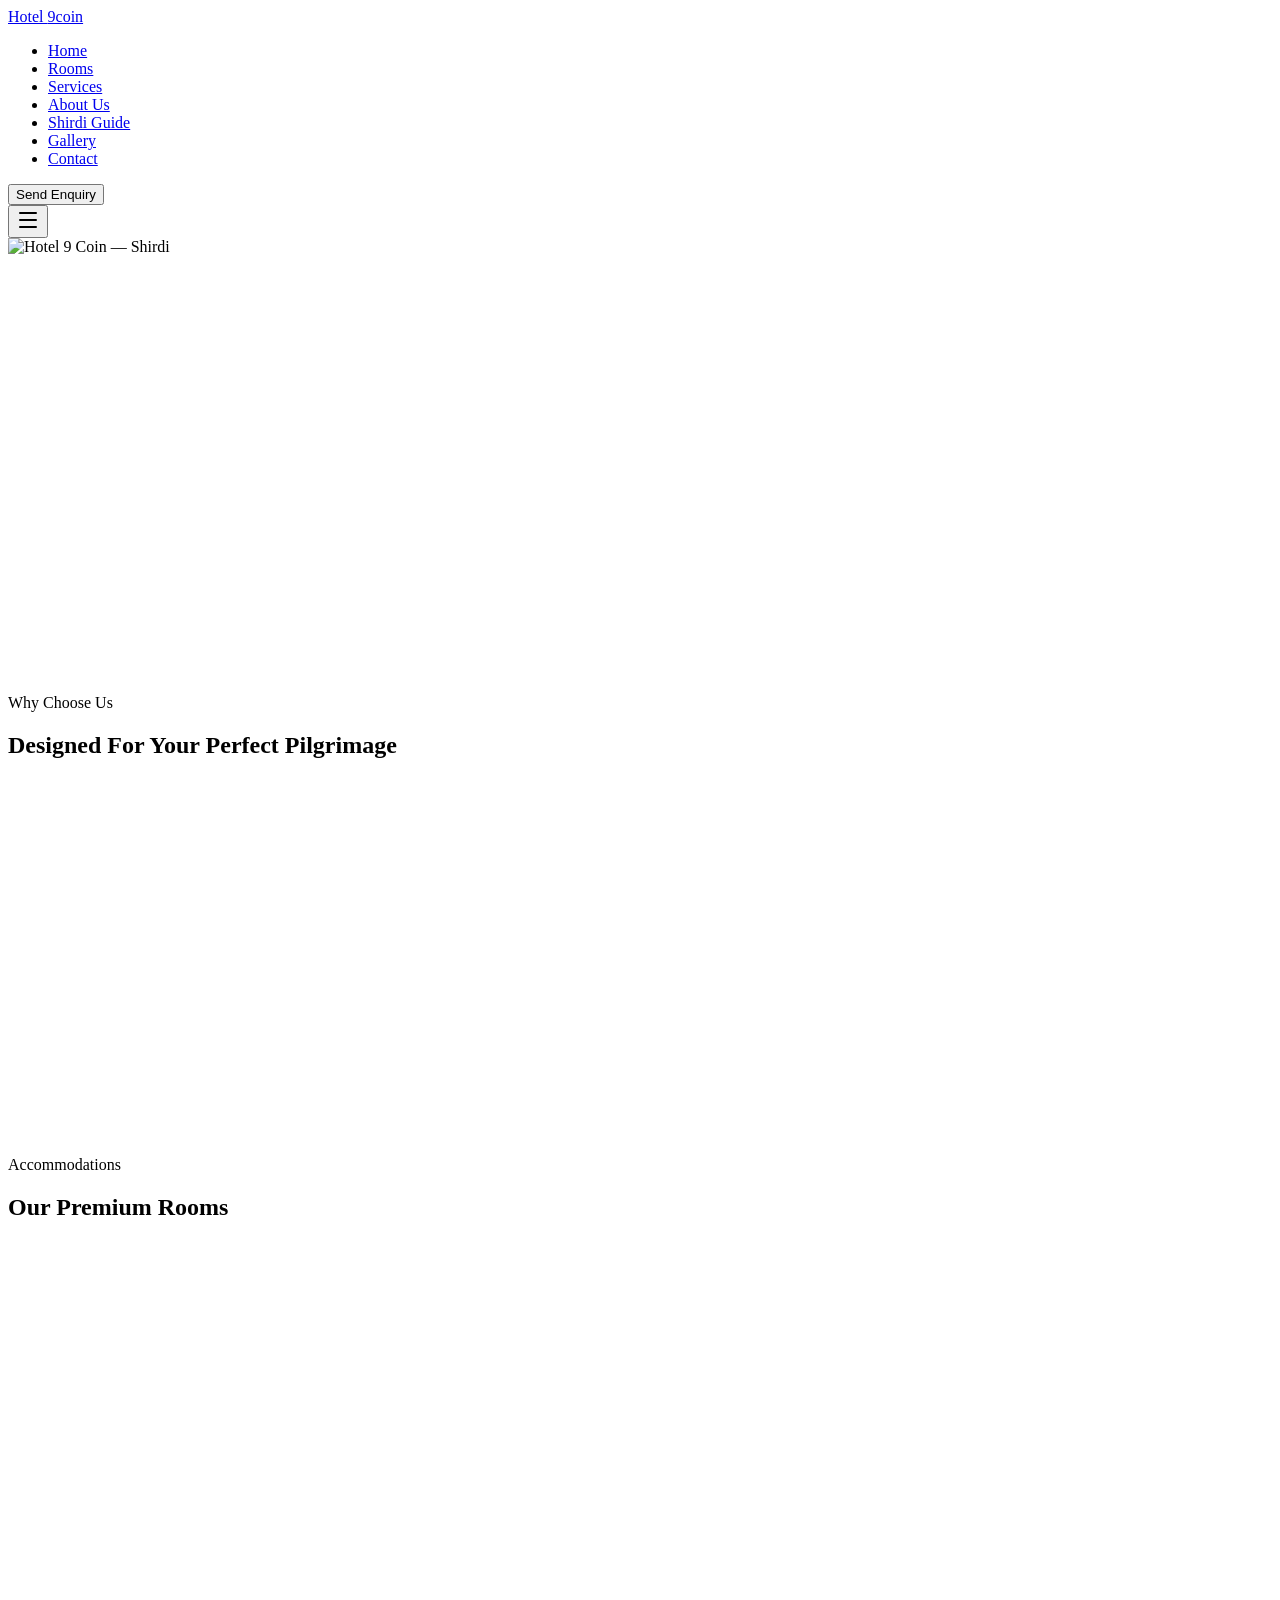
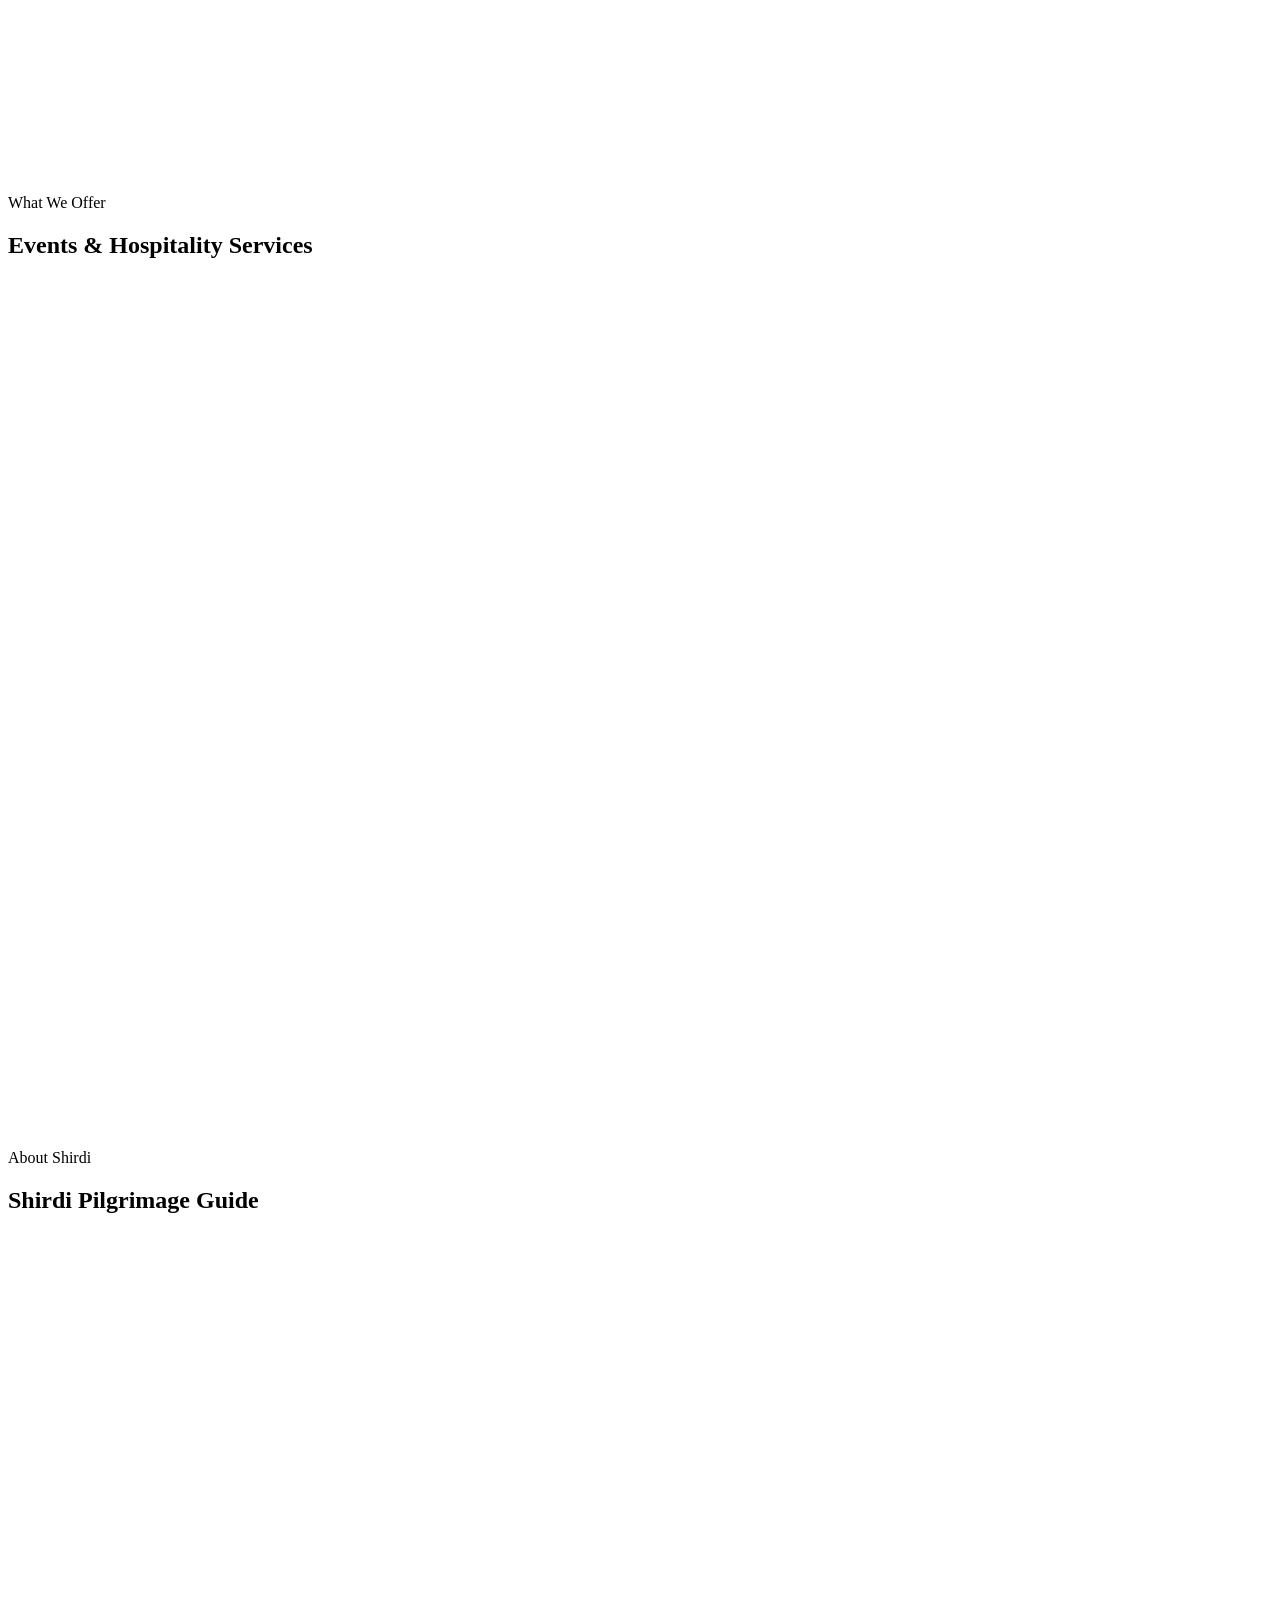
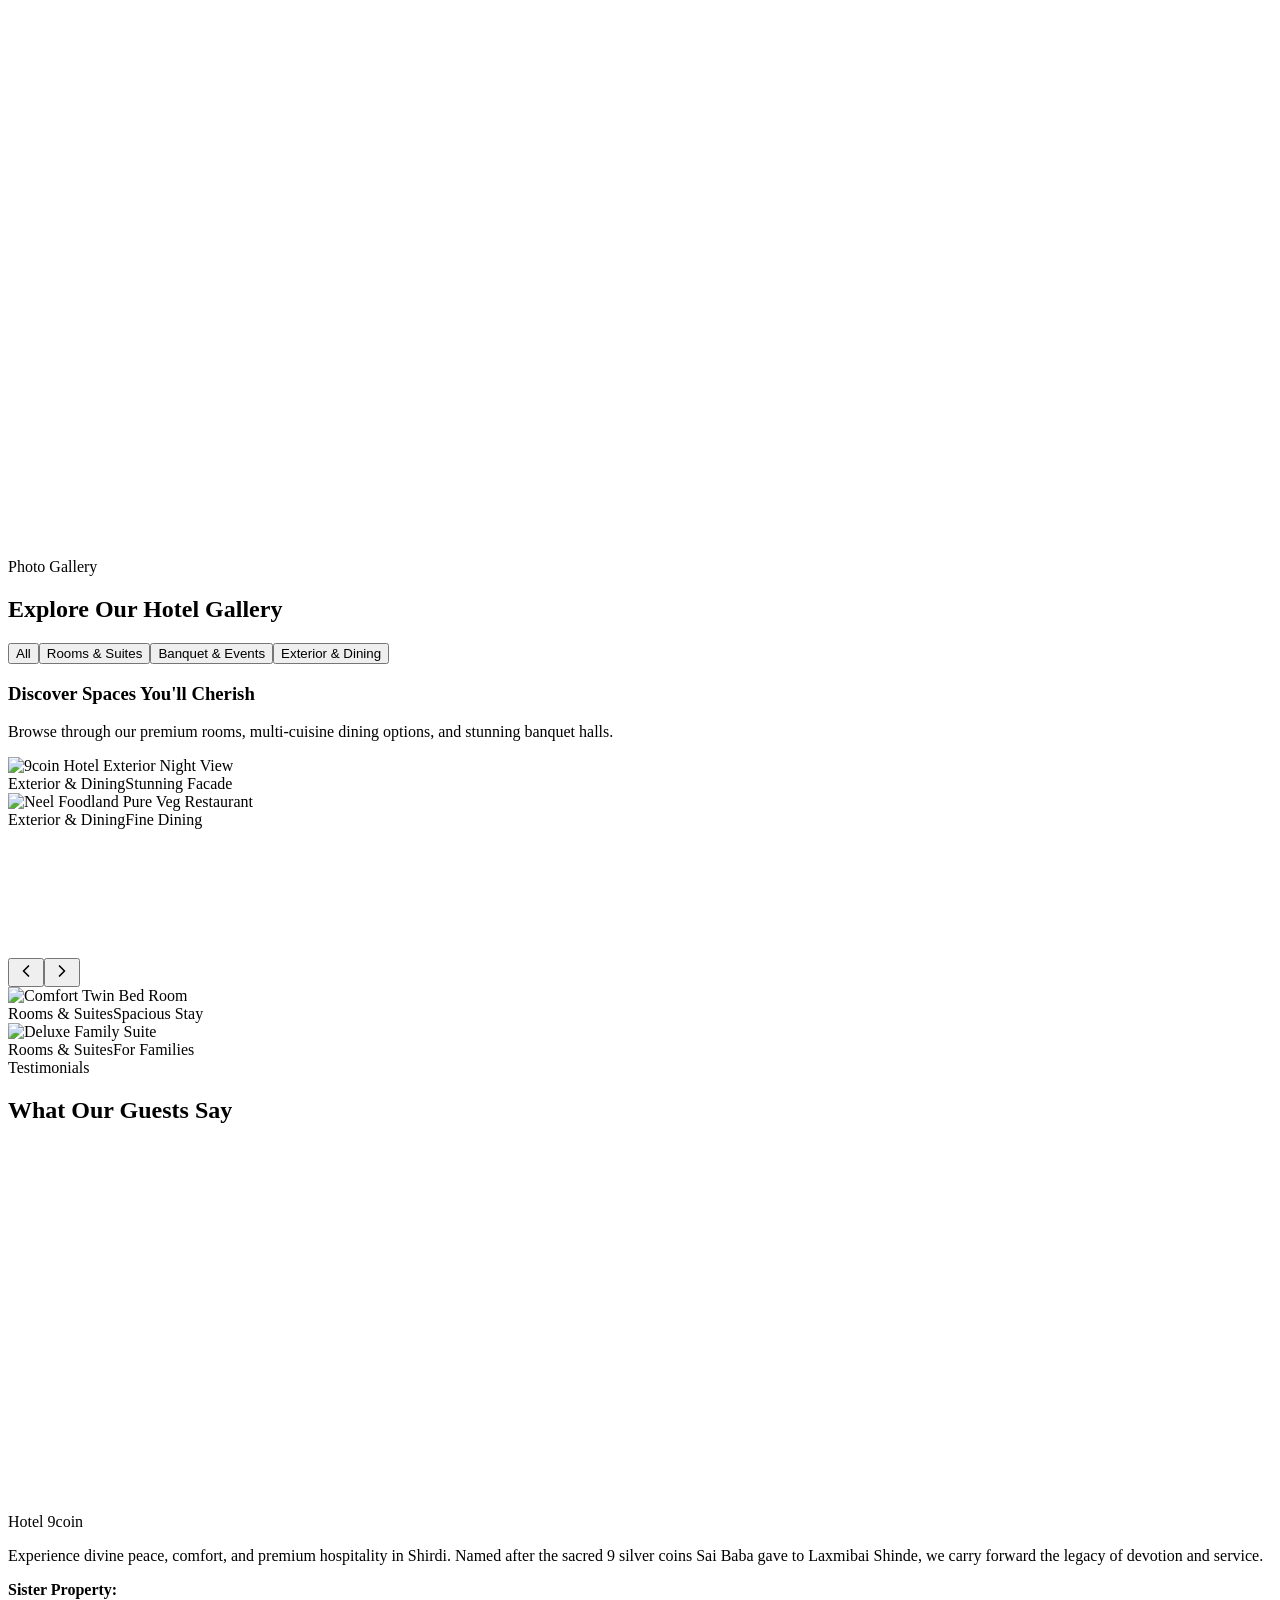
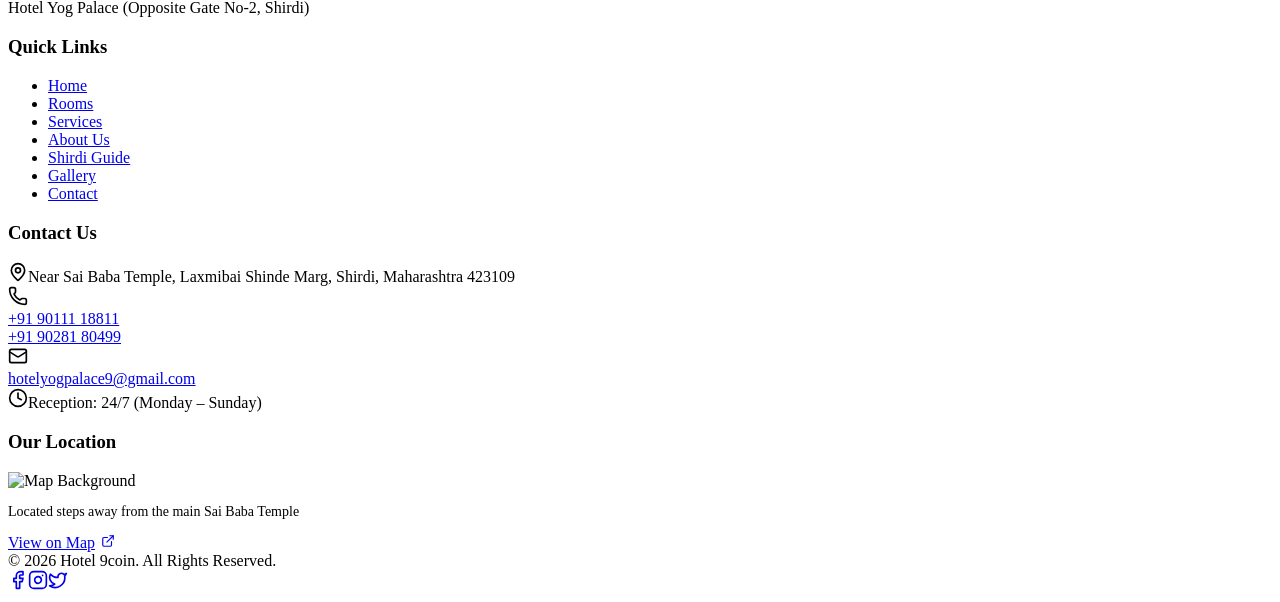
==== commit dfc0ecc8: "hero section background issue" ====
--- a/index.html
+++ b/index.html
@@ -1 +1 @@
-<!DOCTYPE html><html lang="en" class="outfit_1c44b68d-module__Sjvs0W__variable inter_cc1fe030-module__RsAsbG__variable"><head><meta charSet="utf-8"/><meta name="viewport" content="width=device-width, initial-scale=1"/><link rel="preload" href="/NineCoin/_next/static/media/1b99372b3eaef0c8-s.p.1gsd1jahc5dg_.woff2" as="font" crossorigin="" type="font/woff2"/><link rel="preload" href="/NineCoin/_next/static/media/83afe278b6a6bb3c-s.p.2bn3s6zvc0dyp.woff2" as="font" crossorigin="" type="font/woff2"/><link rel="preload" as="image" href="/images/gallery/WhatsApp Image 2026-06-14 at 1.31.30 PM (3).jpeg"/><link rel="preload" as="image" href="/NineCoin/images/gallery/WhatsApp Image 2026-06-14 at 1.31.30 PM (4).jpeg"/><link rel="preload" as="image" href="/NineCoin/images/gallery/WhatsApp Image 2026-06-14 at 1.31.30 PM (7).jpeg"/><link rel="preload" as="image" href="/NineCoin/images/gallery/WhatsApp Image 2026-06-14 at 1.31.30 PM.jpeg"/><link rel="preload" as="image" href="/NineCoin/images/gallery/WhatsApp Image 2026-06-14 at 1.31.30 PM (1).jpeg"/><link rel="preload" as="image" href="/NineCoin/images/gallery/WhatsApp Image 2026-06-14 at 1.31.30 PM (2).jpeg"/><link rel="preload" as="image" href="https://images.unsplash.com/photo-1524661135-423995f22d0b?auto=format&amp;fit=crop&amp;w=400&amp;q=80"/><link rel="stylesheet" href="/NineCoin/_next/static/chunks/2t2vfmje77w2t.css" data-precedence="next"/><link rel="stylesheet" href="/NineCoin/_next/static/chunks/2l3gav1252fhr.css" data-precedence="next"/><link rel="preload" as="script" fetchPriority="low" href="/NineCoin/_next/static/chunks/1jq4o6yq14o4c.js"/><script src="/NineCoin/_next/static/chunks/2a1x2m2has76b.js" async=""></script><script src="/NineCoin/_next/static/chunks/2nykiepra7i1k.js" async=""></script><script src="/NineCoin/_next/static/chunks/turbopack-2o1hnwqhiva6n.js" async=""></script><script src="/NineCoin/_next/static/chunks/158myu8e_yme3.js" async=""></script><script src="/NineCoin/_next/static/chunks/0nmhgei2gum-v.js" async=""></script><meta name="next-size-adjust" content=""/><title>Hotel 9coin | Hotel Near Sai Baba Temple Shirdi</title><meta name="description" content="Experience the perfect blend of peace, comfort, and affordability at Hotel 9coin in Shirdi, Maharashtra. Located near the Sai Baba Temple with family-friendly rooms and warm hospitality."/><link rel="icon" href="/NineCoin/favicon.ico?favicon.2vob68tjqpejf.ico" sizes="256x256" type="image/x-icon"/><script src="/NineCoin/_next/static/chunks/0cz1d0mv5g_q7.js" noModule=""></script></head><body><div hidden=""><!--$--><!--/$--></div><nav class="Navbar-module__ZERf_q__navbar"><div class="Container-module__2XBdka__container"><div class="Navbar-module__ZERf_q__nav__wrapper"><a href="#hero" class="Navbar-module__ZERf_q__logo">Hotel <span class="Navbar-module__ZERf_q__logo__coin">9coin</span></a><ul class="Navbar-module__ZERf_q__nav__links"><li><a href="#hero" class="Navbar-module__ZERf_q__nav__link Navbar-module__ZERf_q__nav__link--active">Home</a></li><li><a href="#rooms" class="Navbar-module__ZERf_q__nav__link">Rooms</a></li><li><a href="#services" class="Navbar-module__ZERf_q__nav__link">Services</a></li><li><a href="#about-us" class="Navbar-module__ZERf_q__nav__link">About Us</a></li><li><a href="#about" class="Navbar-module__ZERf_q__nav__link">Shirdi Guide</a></li><li><a href="#gallery" class="Navbar-module__ZERf_q__nav__link">Gallery</a></li><li><a href="#enquiry" class="Navbar-module__ZERf_q__nav__link">Contact</a></li></ul><div class="Navbar-module__ZERf_q__nav__actions"><button class="Button-module__xDwtkW__btn Button-module__xDwtkW__btn--secondary">Send Enquiry</button></div><button class="Navbar-module__ZERf_q__mobile__toggle" aria-label="Toggle navigation menu"><svg xmlns="http://www.w3.org/2000/svg" width="24" height="24" viewBox="0 0 24 24" fill="none" stroke="currentColor" stroke-width="2" stroke-linecap="round" stroke-linejoin="round" class="lucide lucide-menu" aria-hidden="true"><path d="M4 5h16"></path><path d="M4 12h16"></path><path d="M4 19h16"></path></svg></button></div></div></nav><main style="overflow:hidden"><section id="hero" class="Hero-module__Vtspxq__hero"><div class="Hero-module__Vtspxq__hero__imageWrapper"><img src="/images/gallery/WhatsApp Image 2026-06-14 at 1.31.30 PM (3).jpeg" alt="Hotel 9 Coin — Shirdi" class="Hero-module__Vtspxq__hero__bgImage"/><div class="Hero-module__Vtspxq__hero__overlay"></div></div><div class="Hero-module__Vtspxq__hero__inner"><div class="Container-module__2XBdka__container"><div class="Hero-module__Vtspxq__hero__content"><div style="opacity:0;transform:translateY(40px)"><div class="Hero-module__Vtspxq__hero__eyebrow"><svg xmlns="http://www.w3.org/2000/svg" width="13" height="13" viewBox="0 0 24 24" fill="none" stroke="currentColor" stroke-width="2.5" stroke-linecap="round" stroke-linejoin="round" class="lucide lucide-map-pin" aria-hidden="true"><path d="M20 10c0 4.993-5.539 10.193-7.399 11.799a1 1 0 0 1-1.202 0C9.539 20.193 4 14.993 4 10a8 8 0 0 1 16 0"></path><circle cx="12" cy="10" r="3"></circle></svg>Shirdi, Maharashtra</div></div><div style="opacity:0;transform:translateY(40px)"><h1 class="Hero-module__Vtspxq__hero__title">Welcome to<br/><span class="Hero-module__Vtspxq__hero__titleAccent">Hotel 9 Coin</span></h1></div><div style="opacity:0;transform:translateY(40px)"><p class="Hero-module__Vtspxq__hero__tagline">Your Perfect Hotel in Shirdi, Maharashtra</p></div><div style="opacity:0;transform:translateY(40px)"><p class="Hero-module__Vtspxq__hero__desc">Your ultimate destination for a peaceful and comfortable stay. We are dedicated to providing a serene retreat for pilgrims and families visiting the holy city of Shirdi. Our prime location and exceptional hospitality make us the ideal choice.</p></div><div style="opacity:0;transform:translateY(40px)"><div class="Hero-module__Vtspxq__hero__badges"><span class="Hero-module__Vtspxq__hero__badge"><span class="Hero-module__Vtspxq__hero__badgeTick">✓</span> <!-- -->Pilgrimage Location</span><span class="Hero-module__Vtspxq__hero__badge"><span class="Hero-module__Vtspxq__hero__badgeTick">✓</span> <!-- -->Family Friendly</span><span class="Hero-module__Vtspxq__hero__badge"><span class="Hero-module__Vtspxq__hero__badgeTick">✓</span> <!-- -->Premium Comfort</span></div></div></div></div></div><div class="Hero-module__Vtspxq__hero__scrollCta" style="opacity:0;transform:translateY(40px)"><a href="#rooms" class="Hero-module__Vtspxq__hero__scrollLink"><span>View Our Rooms</span><svg xmlns="http://www.w3.org/2000/svg" width="18" height="18" viewBox="0 0 24 24" fill="none" stroke="currentColor" stroke-width="2" stroke-linecap="round" stroke-linejoin="round" class="lucide lucide-chevron-down Hero-module__Vtspxq__hero__scrollIcon" aria-hidden="true"><path d="m6 9 6 6 6-6"></path></svg></a></div><div id="enquiry" class="Hero-module__Vtspxq__searchBar__wrapper"><div style="width:100%;max-width:1100px;opacity:0;transform:translateY(40px)"><form class="SearchBar-module__6VRkHG__searchBar"><div class="SearchBar-module__6VRkHG__field"><svg xmlns="http://www.w3.org/2000/svg" width="20" height="20" viewBox="0 0 24 24" fill="none" stroke="currentColor" stroke-width="2" stroke-linecap="round" stroke-linejoin="round" class="lucide lucide-mail SearchBar-module__6VRkHG__field__icon" aria-hidden="true"><path d="m22 7-8.991 5.727a2 2 0 0 1-2.009 0L2 7"></path><rect x="2" y="4" width="20" height="16" rx="2"></rect></svg><div class="SearchBar-module__6VRkHG__field__content"><label class="SearchBar-module__6VRkHG__field__label" for="search-email">Email Address</label><input id="search-email" type="email" required="" class="SearchBar-module__6VRkHG__field__input" placeholder="yourname@email.com" value=""/></div></div><div class="SearchBar-module__6VRkHG__field"><svg xmlns="http://www.w3.org/2000/svg" width="20" height="20" viewBox="0 0 24 24" fill="none" stroke="currentColor" stroke-width="2" stroke-linecap="round" stroke-linejoin="round" class="lucide lucide-calendar SearchBar-module__6VRkHG__field__icon" aria-hidden="true"><path d="M8 2v4"></path><path d="M16 2v4"></path><rect width="18" height="18" x="3" y="4" rx="2"></rect><path d="M3 10h18"></path></svg><div class="SearchBar-module__6VRkHG__field__content"><label class="SearchBar-module__6VRkHG__field__label" for="search-checkin">Check-in</label><input id="search-checkin" type="date" required="" class="SearchBar-module__6VRkHG__field__input" value=""/></div></div><div class="SearchBar-module__6VRkHG__field"><svg xmlns="http://www.w3.org/2000/svg" width="20" height="20" viewBox="0 0 24 24" fill="none" stroke="currentColor" stroke-width="2" stroke-linecap="round" stroke-linejoin="round" class="lucide lucide-calendar SearchBar-module__6VRkHG__field__icon" aria-hidden="true"><path d="M8 2v4"></path><path d="M16 2v4"></path><rect width="18" height="18" x="3" y="4" rx="2"></rect><path d="M3 10h18"></path></svg><div class="SearchBar-module__6VRkHG__field__content"><label class="SearchBar-module__6VRkHG__field__label" for="search-checkout">Check-out</label><input id="search-checkout" type="date" required="" class="SearchBar-module__6VRkHG__field__input" value=""/></div></div><div class="SearchBar-module__6VRkHG__field"><svg xmlns="http://www.w3.org/2000/svg" width="20" height="20" viewBox="0 0 24 24" fill="none" stroke="currentColor" stroke-width="2" stroke-linecap="round" stroke-linejoin="round" class="lucide lucide-users SearchBar-module__6VRkHG__field__icon" aria-hidden="true"><path d="M16 21v-2a4 4 0 0 0-4-4H6a4 4 0 0 0-4 4v2"></path><path d="M16 3.128a4 4 0 0 1 0 7.744"></path><path d="M22 21v-2a4 4 0 0 0-3-3.87"></path><circle cx="9" cy="7" r="4"></circle></svg><div class="SearchBar-module__6VRkHG__field__content"><label class="SearchBar-module__6VRkHG__field__label" for="search-guests">Guests &amp; Rooms</label><select id="search-guests" class="SearchBar-module__6VRkHG__field__input"><option value="1 Guest, 1 Room">1 Guest, 1 Room</option><option value="2 Guests, 1 Room" selected="">2 Guests, 1 Room</option><option value="3 Guests, 1 Room">3 Guests, 1 Room</option><option value="4 Guests, 1 Room">4 Guests, 1 Room</option><option value="4+ Guests, 2 Rooms">4+ Guests, 2 Rooms</option></select></div></div><button class="Button-module__xDwtkW__btn Button-module__xDwtkW__btn--primary SearchBar-module__6VRkHG__searchBtn" type="submit">Send Enquiry</button></form></div></div></section><section id="why-choose-us" class="WhyChooseUs-module__N155MG__whyChooseUs"><div class="Container-module__2XBdka__container"><div class="SectionHeader-module__PTuujW__header SectionHeader-module__PTuujW__header--center"><span class="SectionHeader-module__PTuujW__header__subtitle">Why Choose Us</span><h2 class="SectionHeader-module__PTuujW__header__title">Designed For Your Perfect Pilgrimage</h2></div><div class="WhyChooseUs-module__N155MG__grid"><div class="WhyChooseUs-module__N155MG__card" style="opacity:0;transform:translateY(40px)"><div class="WhyChooseUs-module__N155MG__iconWrapper WhyChooseUs-module__N155MG__iconWrapper--primary"><svg xmlns="http://www.w3.org/2000/svg" width="28" height="28" viewBox="0 0 24 24" fill="none" stroke="currentColor" stroke-width="1.8" stroke-linecap="round" stroke-linejoin="round" class="lucide lucide-map-pin" aria-hidden="true"><path d="M20 10c0 4.993-5.539 10.193-7.399 11.799a1 1 0 0 1-1.202 0C9.539 20.193 4 14.993 4 10a8 8 0 0 1 16 0"></path><circle cx="12" cy="10" r="3"></circle></svg></div><h3 class="WhyChooseUs-module__N155MG__cardTitle">Sai Baba Temple Proximity</h3><p class="WhyChooseUs-module__N155MG__cardDesc">Located just minutes from the Samadhi Mandir. Enjoy effortless walking access to Kakad Aarti and holy Darshan without travel stress.</p></div><div class="WhyChooseUs-module__N155MG__card" style="opacity:0;transform:translateY(40px)"><div class="WhyChooseUs-module__N155MG__iconWrapper WhyChooseUs-module__N155MG__iconWrapper--secondary"><svg xmlns="http://www.w3.org/2000/svg" width="28" height="28" viewBox="0 0 24 24" fill="none" stroke="currentColor" stroke-width="1.8" stroke-linecap="round" stroke-linejoin="round" class="lucide lucide-utensils-crossed" aria-hidden="true"><path d="m16 2-2.3 2.3a3 3 0 0 0 0 4.2l1.8 1.8a3 3 0 0 0 4.2 0L22 8"></path><path d="M15 15 3.3 3.3a4.2 4.2 0 0 0 0 6l7.3 7.3c.7.7 2 .7 2.8 0L15 15Zm0 0 7 7"></path><path d="m2.1 21.8 6.4-6.3"></path><path d="m19 5-7 7"></path></svg></div><h3 class="WhyChooseUs-module__N155MG__cardTitle">Neel Foodland Dining</h3><p class="WhyChooseUs-module__N155MG__cardDesc">Indulge in our famous 100% pure vegetarian restaurant. Serving delicious, hygienic North/South Indian dishes and local specialties.</p></div><div class="WhyChooseUs-module__N155MG__card" style="opacity:0;transform:translateY(40px)"><div class="WhyChooseUs-module__N155MG__iconWrapper WhyChooseUs-module__N155MG__iconWrapper--accent"><svg xmlns="http://www.w3.org/2000/svg" width="28" height="28" viewBox="0 0 24 24" fill="none" stroke="currentColor" stroke-width="1.8" stroke-linecap="round" stroke-linejoin="round" class="lucide lucide-shield-check" aria-hidden="true"><path d="M20 13c0 5-3.5 7.5-7.66 8.95a1 1 0 0 1-.67-.01C7.5 20.5 4 18 4 13V6a1 1 0 0 1 1-1c2 0 4.5-1.2 6.24-2.72a1.17 1.17 0 0 1 1.52 0C14.51 3.81 17 5 19 5a1 1 0 0 1 1 1z"></path><path d="m9 12 2 2 4-4"></path></svg></div><h3 class="WhyChooseUs-module__N155MG__cardTitle">Premium Comfort &amp; Care</h3><p class="WhyChooseUs-module__N155MG__cardDesc">Equipped with clean, modern rooms, ample private parking, continuous power backup, and round-the-clock security and reception.</p></div></div></div></section><section id="rooms" class="Rooms-module__t4lX5a__rooms"><div class="Container-module__2XBdka__container"><div class="SectionHeader-module__PTuujW__header SectionHeader-module__PTuujW__header--center"><span class="SectionHeader-module__PTuujW__header__subtitle">Accommodations</span><h2 class="SectionHeader-module__PTuujW__header__title">Our Premium Rooms</h2></div><div class="Rooms-module__t4lX5a__grid"><div class="Rooms-module__t4lX5a__card" style="opacity:0;transform:translateY(40px)"><div class="Rooms-module__t4lX5a__imageWrapper"><img src="/NineCoin/images/gallery/WhatsApp Image 2026-06-14 at 1.31.31 PM.jpeg" alt="Deluxe Double Room" class="Rooms-module__t4lX5a__image" loading="lazy"/><div class="Rooms-module__t4lX5a__popularBadge">Most Popular</div><div class="Rooms-module__t4lX5a__imageGradient"></div><div class="Rooms-module__t4lX5a__imageOverlay"><div class="Rooms-module__t4lX5a__metaRow"><svg xmlns="http://www.w3.org/2000/svg" width="13" height="13" viewBox="0 0 24 24" fill="none" stroke="currentColor" stroke-width="2" stroke-linecap="round" stroke-linejoin="round" class="lucide lucide-users Rooms-module__t4lX5a__metaIcon" aria-hidden="true"><path d="M16 21v-2a4 4 0 0 0-4-4H6a4 4 0 0 0-4 4v2"></path><path d="M16 3.128a4 4 0 0 1 0 7.744"></path><path d="M22 21v-2a4 4 0 0 0-3-3.87"></path><circle cx="9" cy="7" r="4"></circle></svg><span>Up to <!-- -->2<!-- --> Guests</span></div><h3 class="Rooms-module__t4lX5a__title">Deluxe Double Room</h3></div></div><div class="Rooms-module__t4lX5a__content"><p class="Rooms-module__t4lX5a__desc">A cozy and elegant room designed specifically for couples and solo travelers seeking peaceful relaxation.</p></div></div><div class="Rooms-module__t4lX5a__card" style="opacity:0;transform:translateY(40px)"><div class="Rooms-module__t4lX5a__imageWrapper"><img src="/NineCoin/images/gallery/WhatsApp Image 2026-06-14 at 1.31.31 PM (1).jpeg" alt="Deluxe Triple Room" class="Rooms-module__t4lX5a__image" loading="lazy"/><div class="Rooms-module__t4lX5a__imageGradient"></div><div class="Rooms-module__t4lX5a__imageOverlay"><div class="Rooms-module__t4lX5a__metaRow"><svg xmlns="http://www.w3.org/2000/svg" width="13" height="13" viewBox="0 0 24 24" fill="none" stroke="currentColor" stroke-width="2" stroke-linecap="round" stroke-linejoin="round" class="lucide lucide-users Rooms-module__t4lX5a__metaIcon" aria-hidden="true"><path d="M16 21v-2a4 4 0 0 0-4-4H6a4 4 0 0 0-4 4v2"></path><path d="M16 3.128a4 4 0 0 1 0 7.744"></path><path d="M22 21v-2a4 4 0 0 0-3-3.87"></path><circle cx="9" cy="7" r="4"></circle></svg><span>Up to <!-- -->3<!-- --> Guests</span></div><h3 class="Rooms-module__t4lX5a__title">Deluxe Triple Room</h3></div></div><div class="Rooms-module__t4lX5a__content"><p class="Rooms-module__t4lX5a__desc">Perfect for small families or groups of three devotees who want to stay together comfortably.</p></div></div><div class="Rooms-module__t4lX5a__card" style="opacity:0;transform:translateY(40px)"><div class="Rooms-module__t4lX5a__imageWrapper"><img src="/NineCoin/images/gallery/WhatsApp Image 2026-06-14 at 1.31.30 PM (2).jpeg" alt="Deluxe Family Room" class="Rooms-module__t4lX5a__image" loading="lazy"/><div class="Rooms-module__t4lX5a__popularBadge">Most Popular</div><div class="Rooms-module__t4lX5a__imageGradient"></div><div class="Rooms-module__t4lX5a__imageOverlay"><div class="Rooms-module__t4lX5a__metaRow"><svg xmlns="http://www.w3.org/2000/svg" width="13" height="13" viewBox="0 0 24 24" fill="none" stroke="currentColor" stroke-width="2" stroke-linecap="round" stroke-linejoin="round" class="lucide lucide-users Rooms-module__t4lX5a__metaIcon" aria-hidden="true"><path d="M16 21v-2a4 4 0 0 0-4-4H6a4 4 0 0 0-4 4v2"></path><path d="M16 3.128a4 4 0 0 1 0 7.744"></path><path d="M22 21v-2a4 4 0 0 0-3-3.87"></path><circle cx="9" cy="7" r="4"></circle></svg><span>Up to <!-- -->4<!-- --> Guests</span></div><h3 class="Rooms-module__t4lX5a__title">Deluxe Family Room</h3></div></div><div class="Rooms-module__t4lX5a__content"><p class="Rooms-module__t4lX5a__desc">Spacious and luxurious, offering ample room and top-tier comfort for whole families visiting Shirdi.</p></div></div><div class="Rooms-module__t4lX5a__card" style="opacity:0;transform:translateY(40px)"><div class="Rooms-module__t4lX5a__imageWrapper"><img src="/NineCoin/images/gallery/WhatsApp Image 2026-06-14 at 1.31.30 PM (13).jpeg" alt="Executive Suite" class="Rooms-module__t4lX5a__image" loading="lazy"/><div class="Rooms-module__t4lX5a__imageGradient"></div><div class="Rooms-module__t4lX5a__imageOverlay"><div class="Rooms-module__t4lX5a__metaRow"><svg xmlns="http://www.w3.org/2000/svg" width="13" height="13" viewBox="0 0 24 24" fill="none" stroke="currentColor" stroke-width="2" stroke-linecap="round" stroke-linejoin="round" class="lucide lucide-users Rooms-module__t4lX5a__metaIcon" aria-hidden="true"><path d="M16 21v-2a4 4 0 0 0-4-4H6a4 4 0 0 0-4 4v2"></path><path d="M16 3.128a4 4 0 0 1 0 7.744"></path><path d="M22 21v-2a4 4 0 0 0-3-3.87"></path><circle cx="9" cy="7" r="4"></circle></svg><span>Up to <!-- -->2<!-- --> Guests</span></div><h3 class="Rooms-module__t4lX5a__title">Executive Suite</h3></div></div><div class="Rooms-module__t4lX5a__content"><p class="Rooms-module__t4lX5a__desc">Our most premium suite featuring luxury interiors, a distinct seating area, and superior personalized hospitality.</p></div></div></div></div></section><section id="services" class="Services-module__PKZCHq__services"><div class="Container-module__2XBdka__container"><div class="SectionHeader-module__PTuujW__header SectionHeader-module__PTuujW__header--center"><span class="SectionHeader-module__PTuujW__header__subtitle">What We Offer</span><h2 class="SectionHeader-module__PTuujW__header__title">Events &amp; Hospitality Services</h2></div><div class="Services-module__PKZCHq__grid"><div class="Services-module__PKZCHq__card" style="opacity:0;transform:translateY(40px)"><div class="Services-module__PKZCHq__content"><h3 class="Services-module__PKZCHq__cardTitle">Wedding Ceremonies</h3><div class="Services-module__PKZCHq__cardMeta"><span class="Services-module__PKZCHq__metaItem">200+ Guests</span><span class="Services-module__PKZCHq__metaDot"></span><span class="Services-module__PKZCHq__metaItem">Banquet Hall</span></div><p class="Services-module__PKZCHq__cardDesc">Host your sacred wedding rituals in Shirdi. We offer premium decoration, pure vegetarian catering, and complete event coordination.</p></div><div class="Services-module__PKZCHq__imageWrap"><img src="/NineCoin/images/gallery/WhatsApp Image 2026-06-14 at 1.31.31 PM (2).jpeg" alt="Wedding Ceremonies" class="Services-module__PKZCHq__bgImage" loading="lazy"/></div></div><div class="Services-module__PKZCHq__card" style="opacity:0;transform:translateY(40px)"><div class="Services-module__PKZCHq__content"><h3 class="Services-module__PKZCHq__cardTitle">Corporate Events</h3><div class="Services-module__PKZCHq__cardMeta"><span class="Services-module__PKZCHq__metaItem">50–300 Seats</span><span class="Services-module__PKZCHq__metaDot"></span><span class="Services-module__PKZCHq__metaItem">Conference</span></div><p class="Services-module__PKZCHq__cardDesc">Perfect for business conferences, retreats, and team-building events. Equipped with AV systems and catering services.</p></div><div class="Services-module__PKZCHq__imageWrap"><img src="/NineCoin/images/gallery/WhatsApp Image 2026-06-14 at 1.31.30 PM (9).jpeg" alt="Corporate Events" class="Services-module__PKZCHq__bgImage" loading="lazy"/></div></div><div class="Services-module__PKZCHq__card" style="opacity:0;transform:translateY(40px)"><div class="Services-module__PKZCHq__content"><h3 class="Services-module__PKZCHq__cardTitle">Birthday Parties</h3><div class="Services-module__PKZCHq__cardMeta"><span class="Services-module__PKZCHq__metaItem">Up to 150</span><span class="Services-module__PKZCHq__metaDot"></span><span class="Services-module__PKZCHq__metaItem">Private Party</span></div><p class="Services-module__PKZCHq__cardDesc">Celebrate special milestones with custom themes, music, and food. Ideal for families and close friends.</p></div><div class="Services-module__PKZCHq__imageWrap"><img src="/NineCoin/images/gallery/WhatsApp Image 2026-06-14 at 1.31.30 PM (9).jpeg" alt="Birthday Parties" class="Services-module__PKZCHq__bgImage" loading="lazy"/></div></div><div class="Services-module__PKZCHq__card" style="opacity:0;transform:translateY(40px)"><div class="Services-module__PKZCHq__content"><h3 class="Services-module__PKZCHq__cardTitle">Social Gatherings &amp; Music</h3><div class="Services-module__PKZCHq__cardMeta"><span class="Services-module__PKZCHq__metaItem">Flexible</span><span class="Services-module__PKZCHq__metaDot"></span><span class="Services-module__PKZCHq__metaItem">Live Events</span></div><p class="Services-module__PKZCHq__cardDesc">From live music and ghazal performances to family reunions, we create the perfect spiritual and welcoming atmosphere.</p></div><div class="Services-module__PKZCHq__imageWrap"><img src="/NineCoin/images/gallery/WhatsApp Image 2026-06-14 at 1.31.31 PM (2).jpeg" alt="Social Gatherings &amp; Music" class="Services-module__PKZCHq__bgImage" loading="lazy"/></div></div></div></div></section><section id="about-us" class="AboutUs-module__iT7AdW__aboutUs"><div class="Container-module__2XBdka__container"><div class="AboutUs-module__iT7AdW__grid"><div class="AboutUs-module__iT7AdW__imageContainer" style="opacity:0;transform:translateY(40px)"><img src="/NineCoin/images/gallery/WhatsApp%20Image%202026-06-14%20at%201.31.30%20PM.jpeg" alt="Hotel 9coin Interior" class="AboutUs-module__iT7AdW__image" loading="lazy"/></div><div class="AboutUs-module__iT7AdW__content" style="opacity:0;transform:translateY(40px)"><span class="AboutUs-module__iT7AdW__subtitle">About Us</span><h2 class="AboutUs-module__iT7AdW__title">Welcome to Hotel 9coin</h2><p class="AboutUs-module__iT7AdW__text">We, at Hotel 9coin in Shirdi, Maharashtra, have a variety of spaces that are perfect for all of your events. Our dining space is an excellent option for delighting your visitors at all of your events such as weddings, anniversaries, and social gatherings.</p><p class="AboutUs-module__iT7AdW__text">Our primary goal is to provide the best possible service to our customers. Our welcoming staff extends kindness to your visitors and ensures their comfort at all times. To make your events even more memorable, we can provide specialized services such as live music and ghazal performances.</p><div class="AboutUs-module__iT7AdW__heritageBox"><h4 class="AboutUs-module__iT7AdW__heritageTitle"><svg xmlns="http://www.w3.org/2000/svg" width="18" height="18" viewBox="0 0 24 24" fill="none" stroke="currentColor" stroke-width="2" stroke-linecap="round" stroke-linejoin="round" class="lucide lucide-book-open" aria-hidden="true" style="color:var(--color-secondary-500)"><path d="M12 7v14"></path><path d="M3 18a1 1 0 0 1-1-1V4a1 1 0 0 1 1-1h5a4 4 0 0 1 4 4 4 4 0 0 1 4-4h5a1 1 0 0 1 1 1v13a1 1 0 0 1-1 1h-6a3 3 0 0 0-3 3 3 3 0 0 0-3-3z"></path></svg><span>Our Sacred Legacy</span></h4><p class="AboutUs-module__iT7AdW__heritageText">&quot;On 15th October 1918, during Vijayadashami, Shree Saibaba took His heavenly abode. Before doing so, he called His devotees close. Laxmibai Shinde brought him his last meal. From His kurta pocket, Sai Baba took out five silver coins, and then four more—giving a total of nine coins to Laxmibai Shinde as His final Prasad.&quot;</p></div></div></div></div></section><section id="about" class="AboutShirdi-module__J2wXNG__section"><div class="Container-module__2XBdka__container"><div class="SectionHeader-module__PTuujW__header SectionHeader-module__PTuujW__header--center"><span class="SectionHeader-module__PTuujW__header__subtitle">About Shirdi</span><h2 class="SectionHeader-module__PTuujW__header__title">Shirdi Pilgrimage Guide</h2></div><div style="opacity:0;transform:translateY(40px)"><div class="AboutShirdi-module__J2wXNG__introRow"><div class="AboutShirdi-module__J2wXNG__introImageWrap"><img src="/NineCoin/images/about/sai-baba.jpg" alt="Sai Baba of Shirdi" class="AboutShirdi-module__J2wXNG__introImage" loading="lazy"/></div><div class="AboutShirdi-module__J2wXNG__introText"><p class="AboutShirdi-module__J2wXNG__text">Until 1918, Shirdi was a sleepy little village tucked away in the interiors of Maharashtra. That year, an old sage died, leaving behind grieving villagers. This revered sage was their mentor, prophet, and guide: <strong>Sai Baba of Shirdi</strong>.</p><p class="AboutShirdi-module__J2wXNG__text">Today, Shirdi is accessible by rail up to Nashik and Manmad, by road, and even by air. Sai Baba preached no particular religion he believed in and respected all paths.</p></div></div></div><div class="AboutShirdi-module__J2wXNG__cardsRow"><div class="AboutShirdi-module__J2wXNG__card" style="opacity:0;transform:translateY(40px)"><div class="AboutShirdi-module__J2wXNG__cardHeader"><div class="AboutShirdi-module__J2wXNG__headerIcon"><svg xmlns="http://www.w3.org/2000/svg" width="22" height="22" viewBox="0 0 24 24" fill="none" stroke="currentColor" stroke-width="2" stroke-linecap="round" stroke-linejoin="round" class="lucide lucide-clock" aria-hidden="true"><circle cx="12" cy="12" r="10"></circle><path d="M12 6v6l4 2"></path></svg></div><div><h3 class="AboutShirdi-module__J2wXNG__cardHeaderTitle">Temple Schedule</h3><span class="AboutShirdi-module__J2wXNG__cardHeaderSub">Aarti &amp; Gate Timings</span></div></div><div class="AboutShirdi-module__J2wXNG__tabs"><button class="AboutShirdi-module__J2wXNG__tabBtn AboutShirdi-module__J2wXNG__tabBtn--active">Core Aartis</button><button class="AboutShirdi-module__J2wXNG__tabBtn ">Full Timeline</button></div><div class="AboutShirdi-module__J2wXNG__cardBody"><div class="AboutShirdi-module__J2wXNG__gatesRow"><span class="AboutShirdi-module__J2wXNG__gatesLabel">Temple Gates Open</span><span class="AboutShirdi-module__J2wXNG__gatesTime">04:00 AM</span></div><div class="AboutShirdi-module__J2wXNG__gatesRow"><span class="AboutShirdi-module__J2wXNG__gatesLabel">Temple Gates Close</span><span class="AboutShirdi-module__J2wXNG__gatesTime">11:15 PM</span></div><div class="AboutShirdi-module__J2wXNG__aartiRow"><div><span class="AboutShirdi-module__J2wXNG__aartiName">Kakad Aarti</span><span class="AboutShirdi-module__J2wXNG__aartiSub">Morning Aarti</span></div><span class="AboutShirdi-module__J2wXNG__aartiTime">04:30 AM</span></div><div class="AboutShirdi-module__J2wXNG__aartiRow"><div><span class="AboutShirdi-module__J2wXNG__aartiName">Mid-Day Aarti</span><span class="AboutShirdi-module__J2wXNG__aartiSub">Noon Aarti</span></div><span class="AboutShirdi-module__J2wXNG__aartiTime">12:00 PM</span></div><div class="AboutShirdi-module__J2wXNG__aartiRow"><div><span class="AboutShirdi-module__J2wXNG__aartiName">Dhoop Aarti</span><span class="AboutShirdi-module__J2wXNG__aartiSub">Evening Aarti</span></div><span class="AboutShirdi-module__J2wXNG__aartiTime">06:30 PM</span></div><div class="AboutShirdi-module__J2wXNG__aartiRow"><div><span class="AboutShirdi-module__J2wXNG__aartiName">Shej Aarti</span><span class="AboutShirdi-module__J2wXNG__aartiSub">Night Aarti</span></div><span class="AboutShirdi-module__J2wXNG__aartiTime">10:30 PM</span></div></div></div><div class="AboutShirdi-module__J2wXNG__card" style="opacity:0;transform:translateY(40px)"><div class="AboutShirdi-module__J2wXNG__cardHeader"><div class="AboutShirdi-module__J2wXNG__headerIcon AboutShirdi-module__J2wXNG__headerIconAlt"><svg xmlns="http://www.w3.org/2000/svg" width="22" height="22" viewBox="0 0 24 24" fill="none" stroke="currentColor" stroke-width="2" stroke-linecap="round" stroke-linejoin="round" class="lucide lucide-book-open" aria-hidden="true"><path d="M12 7v14"></path><path d="M3 18a1 1 0 0 1-1-1V4a1 1 0 0 1 1-1h5a4 4 0 0 1 4 4 4 4 0 0 1 4-4h5a1 1 0 0 1 1 1v13a1 1 0 0 1-1 1h-6a3 3 0 0 0-3 3 3 3 0 0 0-3-3z"></path></svg></div><div><h3 class="AboutShirdi-module__J2wXNG__cardHeaderTitle">Sai Baba&#x27;s Teachings</h3><span class="AboutShirdi-module__J2wXNG__cardHeaderSub">11 Sacred Promises</span></div></div><div class="AboutShirdi-module__J2wXNG__teachingsList"><div class="AboutShirdi-module__J2wXNG__teachingItem"><div class="AboutShirdi-module__J2wXNG__teachingNum">1</div><span class="AboutShirdi-module__J2wXNG__teachingText">Whoever puts his feet on Shirdi soil, his sufferings would come to an end.</span></div><div class="AboutShirdi-module__J2wXNG__teachingItem"><div class="AboutShirdi-module__J2wXNG__teachingNum">2</div><span class="AboutShirdi-module__J2wXNG__teachingText">The wretched and miserable would rise into plenty of joy and happiness, as soon as they climb the steps of my Samadhi.</span></div><div class="AboutShirdi-module__J2wXNG__teachingItem"><div class="AboutShirdi-module__J2wXNG__teachingNum">3</div><span class="AboutShirdi-module__J2wXNG__teachingText">I shall be ever active and vigorous even after leaving this earthly body.</span></div><div class="AboutShirdi-module__J2wXNG__teachingItem"><div class="AboutShirdi-module__J2wXNG__teachingNum">4</div><span class="AboutShirdi-module__J2wXNG__teachingText">My tomb shall bless and speak to the needs of my devotees.</span></div><div class="AboutShirdi-module__J2wXNG__teachingItem"><div class="AboutShirdi-module__J2wXNG__teachingNum">5</div><span class="AboutShirdi-module__J2wXNG__teachingText">I shall be active and vigorous even from the tomb.</span></div><div class="AboutShirdi-module__J2wXNG__teachingItem"><div class="AboutShirdi-module__J2wXNG__teachingNum">6</div><span class="AboutShirdi-module__J2wXNG__teachingText">My mortal remains would speak from the tomb.</span></div><div class="AboutShirdi-module__J2wXNG__teachingItem"><div class="AboutShirdi-module__J2wXNG__teachingNum">7</div><span class="AboutShirdi-module__J2wXNG__teachingText">I am ever living to help and guide all who come to me, who surrender to me and who seek refuge in me.</span></div><div class="AboutShirdi-module__J2wXNG__teachingItem"><div class="AboutShirdi-module__J2wXNG__teachingNum">8</div><span class="AboutShirdi-module__J2wXNG__teachingText">If you look to me, I look to you.</span></div><div class="AboutShirdi-module__J2wXNG__teachingItem"><div class="AboutShirdi-module__J2wXNG__teachingNum">9</div><span class="AboutShirdi-module__J2wXNG__teachingText">If you cast your burden on me, I shall surely bear it.</span></div><div class="AboutShirdi-module__J2wXNG__teachingItem"><div class="AboutShirdi-module__J2wXNG__teachingNum">10</div><span class="AboutShirdi-module__J2wXNG__teachingText">If you seek my advice and help, it shall be given to you at once.</span></div><div class="AboutShirdi-module__J2wXNG__teachingItem"><div class="AboutShirdi-module__J2wXNG__teachingNum">11</div><span class="AboutShirdi-module__J2wXNG__teachingText">There shall be no want in the house of my devotees.</span></div></div></div></div></div></section><section id="gallery" class="Gallery-module__Lusq7W__gallery"><div class="Container-module__2XBdka__container"><div class="SectionHeader-module__PTuujW__header SectionHeader-module__PTuujW__header--center"><span class="SectionHeader-module__PTuujW__header__subtitle">Photo Gallery</span><h2 class="SectionHeader-module__PTuujW__header__title">Explore Our Hotel Gallery</h2></div><div class="Gallery-module__Lusq7W__tabsContainer"><button class="Gallery-module__Lusq7W__tab Gallery-module__Lusq7W__tab_active">All</button><button class="Gallery-module__Lusq7W__tab ">Rooms &amp; Suites</button><button class="Gallery-module__Lusq7W__tab ">Banquet &amp; Events</button><button class="Gallery-module__Lusq7W__tab ">Exterior &amp; Dining</button></div><div class="Gallery-module__Lusq7W__sliderContainer"><div class="Gallery-module__Lusq7W__leftCol"><div class="Gallery-module__Lusq7W__infoBox"><h3 class="Gallery-module__Lusq7W__sliderTitle">Discover Spaces You&#x27;ll Cherish</h3><p class="Gallery-module__Lusq7W__sliderSubtitle">Browse through our premium rooms, multi-cuisine dining options, and stunning banquet halls.</p></div><div class="Gallery-module__Lusq7W__thumbnailPair"><div class="Gallery-module__Lusq7W__miniCard"><div class="Gallery-module__Lusq7W__miniImgWrap"><img src="/NineCoin/images/gallery/WhatsApp Image 2026-06-14 at 1.31.30 PM (4).jpeg" alt="9coin Hotel Exterior Night View"/></div><div class="Gallery-module__Lusq7W__miniMeta"><span class="Gallery-module__Lusq7W__miniTag">Exterior &amp; Dining</span><span class="Gallery-module__Lusq7W__miniLabel">Stunning Facade</span></div></div><div class="Gallery-module__Lusq7W__miniCard"><div class="Gallery-module__Lusq7W__miniImgWrap"><img src="/NineCoin/images/gallery/WhatsApp Image 2026-06-14 at 1.31.30 PM (7).jpeg" alt="Neel Foodland Pure Veg Restaurant"/></div><div class="Gallery-module__Lusq7W__miniMeta"><span class="Gallery-module__Lusq7W__miniTag">Exterior &amp; Dining</span><span class="Gallery-module__Lusq7W__miniLabel">Fine Dining</span></div></div></div></div><div class="Gallery-module__Lusq7W__centerCol"><div class="Gallery-module__Lusq7W__featuredCard" style="opacity:0;transform:scale(0.95)"><div class="Gallery-module__Lusq7W__featuredImageWrap"><img src="/NineCoin/images/gallery/WhatsApp Image 2026-06-14 at 1.31.30 PM.jpeg" alt="Deluxe Double Room" class="Gallery-module__Lusq7W__featuredImage"/><div class="Gallery-module__Lusq7W__zoomOverlay"><svg xmlns="http://www.w3.org/2000/svg" width="28" height="28" viewBox="0 0 24 24" fill="none" stroke="currentColor" stroke-width="2" stroke-linecap="round" stroke-linejoin="round" class="lucide lucide-zoom-in" aria-hidden="true"><circle cx="11" cy="11" r="8"></circle><line x1="21" x2="16.65" y1="21" y2="16.65"></line><line x1="11" x2="11" y1="8" y2="14"></line><line x1="8" x2="14" y1="11" y2="11"></line></svg></div></div><div class="Gallery-module__Lusq7W__featuredMeta"><span class="Gallery-module__Lusq7W__featuredTag">Rooms &amp; Suites</span><h4 class="Gallery-module__Lusq7W__featuredLabel">Deluxe Double Room</h4></div></div></div><div class="Gallery-module__Lusq7W__rightCol"><div class="Gallery-module__Lusq7W__controlsRow"><button class="Gallery-module__Lusq7W__arrowBtnLeft" aria-label="Previous spaces"><svg xmlns="http://www.w3.org/2000/svg" width="20" height="20" viewBox="0 0 24 24" fill="none" stroke="currentColor" stroke-width="2" stroke-linecap="round" stroke-linejoin="round" class="lucide lucide-chevron-left" aria-hidden="true"><path d="m15 18-6-6 6-6"></path></svg></button><button class="Gallery-module__Lusq7W__arrowBtnRight" aria-label="Next spaces"><svg xmlns="http://www.w3.org/2000/svg" width="20" height="20" viewBox="0 0 24 24" fill="none" stroke="currentColor" stroke-width="2" stroke-linecap="round" stroke-linejoin="round" class="lucide lucide-chevron-right" aria-hidden="true"><path d="m9 18 6-6-6-6"></path></svg></button></div><div class="Gallery-module__Lusq7W__thumbnailPair"><div class="Gallery-module__Lusq7W__miniCard"><div class="Gallery-module__Lusq7W__miniImgWrap"><img src="/NineCoin/images/gallery/WhatsApp Image 2026-06-14 at 1.31.30 PM (1).jpeg" alt="Comfort Twin Bed Room"/></div><div class="Gallery-module__Lusq7W__miniMeta"><span class="Gallery-module__Lusq7W__miniTag">Rooms &amp; Suites</span><span class="Gallery-module__Lusq7W__miniLabel">Spacious Stay</span></div></div><div class="Gallery-module__Lusq7W__miniCard"><div class="Gallery-module__Lusq7W__miniImgWrap"><img src="/NineCoin/images/gallery/WhatsApp Image 2026-06-14 at 1.31.30 PM (2).jpeg" alt="Deluxe Family Suite"/></div><div class="Gallery-module__Lusq7W__miniMeta"><span class="Gallery-module__Lusq7W__miniTag">Rooms &amp; Suites</span><span class="Gallery-module__Lusq7W__miniLabel">For Families</span></div></div></div></div></div></div></section><section id="testimonials" class="Testimonials-module__426x9q__testimonials"><div class="Container-module__2XBdka__container"><div class="SectionHeader-module__PTuujW__header SectionHeader-module__PTuujW__header--center"><span class="SectionHeader-module__PTuujW__header__subtitle">Testimonials</span><h2 class="SectionHeader-module__PTuujW__header__title">What Our Guests Say</h2></div><div class="Testimonials-module__426x9q__carousel" style="opacity:0;transform:translateY(40px)"><div class="Testimonials-module__426x9q__slideWrapper"><div style="display:flex;flex-direction:column;align-items:center;width:100%;opacity:0"><svg xmlns="http://www.w3.org/2000/svg" width="40" height="40" viewBox="0 0 24 24" fill="currentColor" stroke="currentColor" stroke-width="2" stroke-linecap="round" stroke-linejoin="round" class="lucide lucide-quote Testimonials-module__426x9q__quoteIcon" aria-hidden="true"><path d="M16 3a2 2 0 0 0-2 2v6a2 2 0 0 0 2 2 1 1 0 0 1 1 1v1a2 2 0 0 1-2 2 1 1 0 0 0-1 1v2a1 1 0 0 0 1 1 6 6 0 0 0 6-6V5a2 2 0 0 0-2-2z"></path><path d="M5 3a2 2 0 0 0-2 2v6a2 2 0 0 0 2 2 1 1 0 0 1 1 1v1a2 2 0 0 1-2 2 1 1 0 0 0-1 1v2a1 1 0 0 0 1 1 6 6 0 0 0 6-6V5a2 2 0 0 0-2-2z"></path></svg><p class="Testimonials-module__426x9q__quoteText">&quot;<!-- -->Absolutely beautiful hotel! The location is perfect, just a short walk to the Sai Baba Temple. The rooms were spotless, and the service was extremely warm. Highly recommended for families.<!-- -->&quot;</p><div class="Testimonials-module__426x9q__stars"><svg xmlns="http://www.w3.org/2000/svg" width="16" height="16" viewBox="0 0 24 24" fill="currentColor" stroke="currentColor" stroke-width="2" stroke-linecap="round" stroke-linejoin="round" class="lucide lucide-star" aria-hidden="true"><path d="M11.525 2.295a.53.53 0 0 1 .95 0l2.31 4.679a2.123 2.123 0 0 0 1.595 1.16l5.166.756a.53.53 0 0 1 .294.904l-3.736 3.638a2.123 2.123 0 0 0-.611 1.878l.882 5.14a.53.53 0 0 1-.771.56l-4.618-2.428a2.122 2.122 0 0 0-1.973 0L6.396 21.01a.53.53 0 0 1-.77-.56l.881-5.139a2.122 2.122 0 0 0-.611-1.879L2.16 9.795a.53.53 0 0 1 .294-.906l5.165-.755a2.122 2.122 0 0 0 1.597-1.16z"></path></svg><svg xmlns="http://www.w3.org/2000/svg" width="16" height="16" viewBox="0 0 24 24" fill="currentColor" stroke="currentColor" stroke-width="2" stroke-linecap="round" stroke-linejoin="round" class="lucide lucide-star" aria-hidden="true"><path d="M11.525 2.295a.53.53 0 0 1 .95 0l2.31 4.679a2.123 2.123 0 0 0 1.595 1.16l5.166.756a.53.53 0 0 1 .294.904l-3.736 3.638a2.123 2.123 0 0 0-.611 1.878l.882 5.14a.53.53 0 0 1-.771.56l-4.618-2.428a2.122 2.122 0 0 0-1.973 0L6.396 21.01a.53.53 0 0 1-.77-.56l.881-5.139a2.122 2.122 0 0 0-.611-1.879L2.16 9.795a.53.53 0 0 1 .294-.906l5.165-.755a2.122 2.122 0 0 0 1.597-1.16z"></path></svg><svg xmlns="http://www.w3.org/2000/svg" width="16" height="16" viewBox="0 0 24 24" fill="currentColor" stroke="currentColor" stroke-width="2" stroke-linecap="round" stroke-linejoin="round" class="lucide lucide-star" aria-hidden="true"><path d="M11.525 2.295a.53.53 0 0 1 .95 0l2.31 4.679a2.123 2.123 0 0 0 1.595 1.16l5.166.756a.53.53 0 0 1 .294.904l-3.736 3.638a2.123 2.123 0 0 0-.611 1.878l.882 5.14a.53.53 0 0 1-.771.56l-4.618-2.428a2.122 2.122 0 0 0-1.973 0L6.396 21.01a.53.53 0 0 1-.77-.56l.881-5.139a2.122 2.122 0 0 0-.611-1.879L2.16 9.795a.53.53 0 0 1 .294-.906l5.165-.755a2.122 2.122 0 0 0 1.597-1.16z"></path></svg><svg xmlns="http://www.w3.org/2000/svg" width="16" height="16" viewBox="0 0 24 24" fill="currentColor" stroke="currentColor" stroke-width="2" stroke-linecap="round" stroke-linejoin="round" class="lucide lucide-star" aria-hidden="true"><path d="M11.525 2.295a.53.53 0 0 1 .95 0l2.31 4.679a2.123 2.123 0 0 0 1.595 1.16l5.166.756a.53.53 0 0 1 .294.904l-3.736 3.638a2.123 2.123 0 0 0-.611 1.878l.882 5.14a.53.53 0 0 1-.771.56l-4.618-2.428a2.122 2.122 0 0 0-1.973 0L6.396 21.01a.53.53 0 0 1-.77-.56l.881-5.139a2.122 2.122 0 0 0-.611-1.879L2.16 9.795a.53.53 0 0 1 .294-.906l5.165-.755a2.122 2.122 0 0 0 1.597-1.16z"></path></svg><svg xmlns="http://www.w3.org/2000/svg" width="16" height="16" viewBox="0 0 24 24" fill="currentColor" stroke="currentColor" stroke-width="2" stroke-linecap="round" stroke-linejoin="round" class="lucide lucide-star" aria-hidden="true"><path d="M11.525 2.295a.53.53 0 0 1 .95 0l2.31 4.679a2.123 2.123 0 0 0 1.595 1.16l5.166.756a.53.53 0 0 1 .294.904l-3.736 3.638a2.123 2.123 0 0 0-.611 1.878l.882 5.14a.53.53 0 0 1-.771.56l-4.618-2.428a2.122 2.122 0 0 0-1.973 0L6.396 21.01a.53.53 0 0 1-.77-.56l.881-5.139a2.122 2.122 0 0 0-.611-1.879L2.16 9.795a.53.53 0 0 1 .294-.906l5.165-.755a2.122 2.122 0 0 0 1.597-1.16z"></path></svg></div><span class="Testimonials-module__426x9q__guestName">Rajesh K. Sharma</span><span class="Testimonials-module__426x9q__date">May 12, 2026</span></div></div><div class="Testimonials-module__426x9q__controls"><button class="Testimonials-module__426x9q__arrowBtn" aria-label="Previous testimonial"><svg xmlns="http://www.w3.org/2000/svg" width="20" height="20" viewBox="0 0 24 24" fill="none" stroke="currentColor" stroke-width="2" stroke-linecap="round" stroke-linejoin="round" class="lucide lucide-chevron-left" aria-hidden="true"><path d="m15 18-6-6 6-6"></path></svg></button><div class="Testimonials-module__426x9q__dots"><button class="Testimonials-module__426x9q__dot Testimonials-module__426x9q__dot--active" aria-label="Go to testimonial 1"></button><button class="Testimonials-module__426x9q__dot " aria-label="Go to testimonial 2"></button><button class="Testimonials-module__426x9q__dot " aria-label="Go to testimonial 3"></button><button class="Testimonials-module__426x9q__dot " aria-label="Go to testimonial 4"></button></div><button class="Testimonials-module__426x9q__arrowBtn" aria-label="Next testimonial"><svg xmlns="http://www.w3.org/2000/svg" width="20" height="20" viewBox="0 0 24 24" fill="none" stroke="currentColor" stroke-width="2" stroke-linecap="round" stroke-linejoin="round" class="lucide lucide-chevron-right" aria-hidden="true"><path d="m9 18 6-6-6-6"></path></svg></button></div></div></div></section><section class="CTABanner-module__E5ulza__ctaBanner"><div class="CTABanner-module__E5ulza__overlay"></div><div class="Container-module__2XBdka__container"><div class="CTABanner-module__E5ulza__wrapper"><div style="opacity:0;transform:translateY(40px)"><h2 class="CTABanner-module__E5ulza__title">Book Your Stay Today</h2></div><div style="opacity:0;transform:translateY(40px)"><p class="CTABanner-module__E5ulza__desc">Experience the perfect blend of pilgrimage peace, affordable luxury, and warm reception desk hospitality in Shirdi. Get in touch with our team directly.</p></div><div class="CTABanner-module__E5ulza__contactsGrid" style="opacity:0;transform:translateY(40px)"><a href="tel:+919011118811" class="CTABanner-module__E5ulza__contactLink"><svg xmlns="http://www.w3.org/2000/svg" width="22" height="22" viewBox="0 0 24 24" fill="none" stroke="currentColor" stroke-width="2" stroke-linecap="round" stroke-linejoin="round" class="lucide lucide-phone" aria-hidden="true" style="color:var(--color-secondary-500)"><path d="M13.832 16.568a1 1 0 0 0 1.213-.303l.355-.465A2 2 0 0 1 17 15h3a2 2 0 0 1 2 2v3a2 2 0 0 1-2 2A18 18 0 0 1 2 4a2 2 0 0 1 2-2h3a2 2 0 0 1 2 2v3a2 2 0 0 1-.8 1.6l-.468.351a1 1 0 0 0-.292 1.233 14 14 0 0 0 6.392 6.384"></path></svg><span>+91 90111 18811</span></a><a href="mailto:hotelyogpalace9@gmail.com" class="CTABanner-module__E5ulza__contactLink"><svg xmlns="http://www.w3.org/2000/svg" width="22" height="22" viewBox="0 0 24 24" fill="none" stroke="currentColor" stroke-width="2" stroke-linecap="round" stroke-linejoin="round" class="lucide lucide-mail" aria-hidden="true" style="color:var(--color-secondary-500)"><path d="m22 7-8.991 5.727a2 2 0 0 1-2.009 0L2 7"></path><rect x="2" y="4" width="20" height="16" rx="2"></rect></svg><span>hotelyogpalace9@gmail.com</span></a></div><div class="CTABanner-module__E5ulza__actions" style="opacity:0;transform:translateY(40px)"><button class="Button-module__xDwtkW__btn Button-module__xDwtkW__btn--secondary">Send Enquiry Now</button></div></div></div></section></main><footer class="Footer-module__hP-FLq__footer"><div class="Container-module__2XBdka__container"><div class="Footer-module__hP-FLq__footer__grid"><div class="Footer-module__hP-FLq__footer__col"><div class="Footer-module__hP-FLq__footer__brand">Hotel <span class="Footer-module__hP-FLq__footer__brand_span">9coin</span></div><p class="Footer-module__hP-FLq__footer__text">Experience divine peace, comfort, and premium hospitality in Shirdi. Named after the sacred 9 silver coins Sai Baba gave to Laxmibai Shinde, we carry forward the legacy of devotion and service.</p><div class="Footer-module__hP-FLq__footer__sister"><strong>Sister Property:</strong><div>Hotel Yog Palace (Opposite Gate No-2, Shirdi)</div></div></div><div class="Footer-module__hP-FLq__footer__col"><h3 class="Footer-module__hP-FLq__footer__title">Quick Links</h3><ul class="Footer-module__hP-FLq__footer__links"><li><a href="#hero" class="Footer-module__hP-FLq__footer__link">Home</a></li><li><a href="#rooms" class="Footer-module__hP-FLq__footer__link">Rooms</a></li><li><a href="#services" class="Footer-module__hP-FLq__footer__link">Services</a></li><li><a href="#about-us" class="Footer-module__hP-FLq__footer__link">About Us</a></li><li><a href="#about" class="Footer-module__hP-FLq__footer__link">Shirdi Guide</a></li><li><a href="#gallery" class="Footer-module__hP-FLq__footer__link">Gallery</a></li><li><a href="#enquiry" class="Footer-module__hP-FLq__footer__link">Contact</a></li></ul></div><div class="Footer-module__hP-FLq__footer__col"><h3 class="Footer-module__hP-FLq__footer__title">Contact Us</h3><div class="Footer-module__hP-FLq__footer__contacts"><div class="Footer-module__hP-FLq__footer__contact_item"><svg xmlns="http://www.w3.org/2000/svg" width="20" height="20" viewBox="0 0 24 24" fill="none" stroke="currentColor" stroke-width="2" stroke-linecap="round" stroke-linejoin="round" class="lucide lucide-map-pin Footer-module__hP-FLq__footer__contact_icon" aria-hidden="true"><path d="M20 10c0 4.993-5.539 10.193-7.399 11.799a1 1 0 0 1-1.202 0C9.539 20.193 4 14.993 4 10a8 8 0 0 1 16 0"></path><circle cx="12" cy="10" r="3"></circle></svg><span>Near Sai Baba Temple, Laxmibai Shinde Marg, Shirdi, Maharashtra 423109</span></div><div class="Footer-module__hP-FLq__footer__contact_item"><svg xmlns="http://www.w3.org/2000/svg" width="20" height="20" viewBox="0 0 24 24" fill="none" stroke="currentColor" stroke-width="2" stroke-linecap="round" stroke-linejoin="round" class="lucide lucide-phone Footer-module__hP-FLq__footer__contact_icon" aria-hidden="true"><path d="M13.832 16.568a1 1 0 0 0 1.213-.303l.355-.465A2 2 0 0 1 17 15h3a2 2 0 0 1 2 2v3a2 2 0 0 1-2 2A18 18 0 0 1 2 4a2 2 0 0 1 2-2h3a2 2 0 0 1 2 2v3a2 2 0 0 1-.8 1.6l-.468.351a1 1 0 0 0-.292 1.233 14 14 0 0 0 6.392 6.384"></path></svg><div><div><a href="tel:+919011118811" class="Footer-module__hP-FLq__footer__contact_link">+91 90111 18811</a></div><div><a href="tel:+919028180499" class="Footer-module__hP-FLq__footer__contact_link">+91 90281 80499</a></div></div></div><div class="Footer-module__hP-FLq__footer__contact_item"><svg xmlns="http://www.w3.org/2000/svg" width="20" height="20" viewBox="0 0 24 24" fill="none" stroke="currentColor" stroke-width="2" stroke-linecap="round" stroke-linejoin="round" class="lucide lucide-mail Footer-module__hP-FLq__footer__contact_icon" aria-hidden="true"><path d="m22 7-8.991 5.727a2 2 0 0 1-2.009 0L2 7"></path><rect x="2" y="4" width="20" height="16" rx="2"></rect></svg><div><a href="mailto:hotelyogpalace9@gmail.com" class="Footer-module__hP-FLq__footer__contact_link">hotelyogpalace9@gmail.com</a></div></div><div class="Footer-module__hP-FLq__footer__contact_item"><svg xmlns="http://www.w3.org/2000/svg" width="20" height="20" viewBox="0 0 24 24" fill="none" stroke="currentColor" stroke-width="2" stroke-linecap="round" stroke-linejoin="round" class="lucide lucide-clock Footer-module__hP-FLq__footer__contact_icon" aria-hidden="true"><circle cx="12" cy="12" r="10"></circle><path d="M12 6v6l4 2"></path></svg><span>Reception: <!-- -->24/7 (Monday – Sunday)</span></div></div></div><div class="Footer-module__hP-FLq__footer__col"><h3 class="Footer-module__hP-FLq__footer__title">Our Location</h3><div class="Footer-module__hP-FLq__footer__map"><img src="https://images.unsplash.com/photo-1524661135-423995f22d0b?auto=format&amp;fit=crop&amp;w=400&amp;q=80" alt="Map Background" class="Footer-module__hP-FLq__footer__map_bg"/><p class="Footer-module__hP-FLq__footer__text" style="z-index:2;font-size:0.875rem">Located steps away from the main Sai Baba Temple</p><a href="http://google.com/maps?cid=12874717401522177770&amp;g_mp=CiVnb29nbGUubWFwcy5wbGFjZXMudjEuUGxhY2VzLkdldFBsYWNlEAMYASAF&amp;hl=en-US&amp;source=embed" class="Button-module__xDwtkW__btn Button-module__xDwtkW__btn--secondary Footer-module__hP-FLq__footer__map_btn" target="_blank" rel="noopener noreferrer"><span>View on Map</span><svg xmlns="http://www.w3.org/2000/svg" width="14" height="14" viewBox="0 0 24 24" fill="none" stroke="currentColor" stroke-width="2" stroke-linecap="round" stroke-linejoin="round" class="lucide lucide-external-link" aria-hidden="true" style="margin-left:6px"><path d="M15 3h6v6"></path><path d="M10 14 21 3"></path><path d="M18 13v6a2 2 0 0 1-2 2H5a2 2 0 0 1-2-2V8a2 2 0 0 1 2-2h6"></path></svg></a></div></div></div><div class="Footer-module__hP-FLq__footer__bottom"><div class="Footer-module__hP-FLq__footer__copyright">© <!-- -->2026<!-- --> <!-- -->Hotel 9coin<!-- -->. All Rights Reserved.</div><div class="Footer-module__hP-FLq__footer__socials"><a href="#" class="Footer-module__hP-FLq__footer__social_icon" aria-label="Facebook"><svg xmlns="http://www.w3.org/2000/svg" width="20" height="20" viewBox="0 0 24 24" fill="none" stroke="currentColor" stroke-width="2" stroke-linecap="round" stroke-linejoin="round"><path d="M18 2h-3a5 5 0 0 0-5 5v3H7v4h3v8h4v-8h3l1-4h-4V7a1 1 0 0 1 1-1h3z"></path></svg></a><a href="#" class="Footer-module__hP-FLq__footer__social_icon" aria-label="Instagram"><svg xmlns="http://www.w3.org/2000/svg" width="20" height="20" viewBox="0 0 24 24" fill="none" stroke="currentColor" stroke-width="2" stroke-linecap="round" stroke-linejoin="round"><rect width="20" height="20" x="2" y="2" rx="5" ry="5"></rect><path d="M16 11.37A4 4 0 1 1 12.63 8 4 4 0 0 1 16 11.37z"></path><line x1="17.5" x2="17.51" y1="6.5" y2="6.5"></line></svg></a><a href="#" class="Footer-module__hP-FLq__footer__social_icon" aria-label="Twitter"><svg xmlns="http://www.w3.org/2000/svg" width="20" height="20" viewBox="0 0 24 24" fill="none" stroke="currentColor" stroke-width="2" stroke-linecap="round" stroke-linejoin="round"><path d="M22 4s-.7 2.1-2 3.4c1.6 10-9.4 17.3-18 11.6 2.2.1 4.4-.6 6-2C3 15.5.5 9.6 3 5c2.2 2.6 5.6 4.1 9 4-.9-4.2 4-6.6 7-3.8 1.1 0 3-1.2 3-1.2z"></path></svg></a></div></div></div></footer><!--$--><!--/$--><script src="/NineCoin/_next/static/chunks/1jq4o6yq14o4c.js" id="_R_" async=""></script><script>(self.__next_f=self.__next_f||[]).push([0])</script><script>self.__next_f.push([1,"1:\"$Sreact.fragment\"\n2:I[39756,[\"/NineCoin/_next/static/chunks/158myu8e_yme3.js\"],\"default\"]\n3:I[37457,[\"/NineCoin/_next/static/chunks/158myu8e_yme3.js\"],\"default\"]\n4:I[83467,[\"/NineCoin/_next/static/chunks/158myu8e_yme3.js\",\"/NineCoin/_next/static/chunks/0nmhgei2gum-v.js\"],\"Navbar\"]\n5:I[5468,[\"/NineCoin/_next/static/chunks/158myu8e_yme3.js\",\"/NineCoin/_next/static/chunks/0nmhgei2gum-v.js\"],\"Hero\"]\n6:I[33854,[\"/NineCoin/_next/static/chunks/158myu8e_yme3.js\",\"/NineCoin/_next/static/chunks/0nmhgei2gum-v.js\"],\"WhyChooseUs\"]\n7:I[2460,[\"/NineCoin/_next/static/chunks/158myu8e_yme3.js\",\"/NineCoin/_next/static/chunks/0nmhgei2gum-v.js\"],\"Rooms\"]\n8:I[18013,[\"/NineCoin/_next/static/chunks/158myu8e_yme3.js\",\"/NineCoin/_next/static/chunks/0nmhgei2gum-v.js\"],\"Services\"]\n9:I[31481,[\"/NineCoin/_next/static/chunks/158myu8e_yme3.js\",\"/NineCoin/_next/static/chunks/0nmhgei2gum-v.js\"],\"AboutUs\"]\na:I[45507,[\"/NineCoin/_next/static/chunks/158myu8e_yme3.js\",\"/NineCoin/_next/static/chunks/0nmhgei2gum-v.js\"],\"AboutShirdi\"]\nb:I[89047,[\"/NineCoin/_next/static/chunks/158myu8e_yme3.js\",\"/NineCoin/_next/static/chunks/0nmhgei2gum-v.js\"],\"Gallery\"]\nc:I[84807,[\"/NineCoin/_next/static/chunks/158myu8e_yme3.js\",\"/NineCoin/_next/static/chunks/0nmhgei2gum-v.js\"],\"Testimonials\"]\nd:I[58543,[\"/NineCoin/_next/static/chunks/158myu8e_yme3.js\",\"/NineCoin/_next/static/chunks/0nmhgei2gum-v.js\"],\"CTABanner\"]\ne:I[11712,[\"/NineCoin/_next/static/chunks/158myu8e_yme3.js\",\"/NineCoin/_next/static/chunks/0nmhgei2gum-v.js\"],\"Footer\"]\nf:I[97367,[\"/NineCoin/_next/static/chunks/158myu8e_yme3.js\"],\"OutletBoundary\"]\n10:\"$Sreact.suspense\"\n12:I[97367,[\"/NineCoin/_next/static/chunks/158myu8e_yme3.js\"],\"ViewportBoundary\"]\n14:I[97367,[\"/NineCoin/_next/static/chunks/158myu8e_yme3.js\"],\"MetadataBoundary\"]\n16:I[68027,[\"/NineCoin/_next/static/chunks/158myu8e_yme3.js\"],\"default\",1]\n:HL[\"/NineCoin/_next/static/chunks/2t2vfmje77w2t.css\",\"style\"]\n:HL[\"/NineCoin/_next/static/media/1b99372b3eaef0c8-s.p.1gsd1jahc5dg_.woff2\",\"font\",{\"crossOrigin\":\"\",\"type\":\"font/woff2\"}]\n:HL[\"/NineCoin/_next/static/media/83afe278b6a6bb3c-s.p.2bn3s6zvc0dyp.woff2\",\"font\",{\"crossOrigin\":\"\",\"type\":\"font/woff2\"}]\n:HL[\"/NineCoin/_next/static/chunks/2l3gav1252fhr.css\",\"style\"]\n"])</script><script>self.__next_f.push([1,"0:{\"P\":null,\"c\":[\"\",\"\"],\"q\":\"\",\"i\":false,\"f\":[[[\"\",{\"children\":[\"__PAGE__\",{}]},\"$undefined\",\"$undefined\",16],[[\"$\",\"$1\",\"c\",{\"children\":[[[\"$\",\"link\",\"0\",{\"rel\":\"stylesheet\",\"href\":\"/NineCoin/_next/static/chunks/2t2vfmje77w2t.css\",\"precedence\":\"next\",\"crossOrigin\":\"$undefined\",\"nonce\":\"$undefined\"}],[\"$\",\"script\",\"script-0\",{\"src\":\"/NineCoin/_next/static/chunks/158myu8e_yme3.js\",\"async\":true,\"nonce\":\"$undefined\"}]],[\"$\",\"html\",null,{\"lang\":\"en\",\"className\":\"outfit_1c44b68d-module__Sjvs0W__variable inter_cc1fe030-module__RsAsbG__variable\",\"suppressHydrationWarning\":true,\"children\":[\"$\",\"body\",null,{\"children\":[\"$\",\"$L2\",null,{\"parallelRouterKey\":\"children\",\"error\":\"$undefined\",\"errorStyles\":\"$undefined\",\"errorScripts\":\"$undefined\",\"template\":[\"$\",\"$L3\",null,{}],\"templateStyles\":\"$undefined\",\"templateScripts\":\"$undefined\",\"notFound\":[[[\"$\",\"title\",null,{\"children\":\"404: This page could not be found.\"}],[\"$\",\"div\",null,{\"style\":{\"fontFamily\":\"system-ui,\\\"Segoe UI\\\",Roboto,Helvetica,Arial,sans-serif,\\\"Apple Color Emoji\\\",\\\"Segoe UI Emoji\\\"\",\"height\":\"100vh\",\"textAlign\":\"center\",\"display\":\"flex\",\"flexDirection\":\"column\",\"alignItems\":\"center\",\"justifyContent\":\"center\"},\"children\":[\"$\",\"div\",null,{\"children\":[[\"$\",\"style\",null,{\"dangerouslySetInnerHTML\":{\"__html\":\"body{color:#000;background:#fff;margin:0}.next-error-h1{border-right:1px solid rgba(0,0,0,.3)}@media (prefers-color-scheme:dark){body{color:#fff;background:#000}.next-error-h1{border-right:1px solid rgba(255,255,255,.3)}}\"}}],[\"$\",\"h1\",null,{\"className\":\"next-error-h1\",\"style\":{\"display\":\"inline-block\",\"margin\":\"0 20px 0 0\",\"padding\":\"0 23px 0 0\",\"fontSize\":24,\"fontWeight\":500,\"verticalAlign\":\"top\",\"lineHeight\":\"49px\"},\"children\":404}],[\"$\",\"div\",null,{\"style\":{\"display\":\"inline-block\"},\"children\":[\"$\",\"h2\",null,{\"style\":{\"fontSize\":14,\"fontWeight\":400,\"lineHeight\":\"49px\",\"margin\":0},\"children\":\"This page could not be found.\"}]}]]}]}]],[]],\"forbidden\":\"$undefined\",\"unauthorized\":\"$undefined\"}]}]}]]}],{\"children\":[[\"$\",\"$1\",\"c\",{\"children\":[[[\"$\",\"$L4\",null,{}],[\"$\",\"main\",null,{\"style\":{\"overflow\":\"hidden\"},\"children\":[[\"$\",\"$L5\",null,{}],[\"$\",\"$L6\",null,{}],[\"$\",\"$L7\",null,{}],[\"$\",\"$L8\",null,{}],[\"$\",\"$L9\",null,{}],[\"$\",\"$La\",null,{}],[\"$\",\"$Lb\",null,{}],[\"$\",\"$Lc\",null,{}],[\"$\",\"$Ld\",null,{}]]}],[\"$\",\"$Le\",null,{}]],[[\"$\",\"link\",\"0\",{\"rel\":\"stylesheet\",\"href\":\"/NineCoin/_next/static/chunks/2l3gav1252fhr.css\",\"precedence\":\"next\",\"crossOrigin\":\"$undefined\",\"nonce\":\"$undefined\"}],[\"$\",\"script\",\"script-0\",{\"src\":\"/NineCoin/_next/static/chunks/0nmhgei2gum-v.js\",\"async\":true,\"nonce\":\"$undefined\"}]],[\"$\",\"$Lf\",null,{\"children\":[\"$\",\"$10\",null,{\"name\":\"Next.MetadataOutlet\",\"children\":\"$@11\"}]}]]}],{},null,false,null]},null,false,null],[\"$\",\"$1\",\"h\",{\"children\":[null,[\"$\",\"$L12\",null,{\"children\":\"$L13\"}],[\"$\",\"div\",null,{\"hidden\":true,\"children\":[\"$\",\"$L14\",null,{\"children\":[\"$\",\"$10\",null,{\"name\":\"Next.Metadata\",\"children\":\"$L15\"}]}]}],[\"$\",\"meta\",null,{\"name\":\"next-size-adjust\",\"content\":\"\"}]]}],false]],\"m\":\"$undefined\",\"G\":[\"$16\",[[\"$\",\"link\",\"0\",{\"rel\":\"stylesheet\",\"href\":\"/NineCoin/_next/static/chunks/2t2vfmje77w2t.css\",\"precedence\":\"next\",\"crossOrigin\":\"$undefined\",\"nonce\":\"$undefined\"}]]],\"S\":true,\"h\":null,\"s\":\"$undefined\",\"l\":\"$undefined\",\"p\":\"$undefined\",\"d\":\"$undefined\",\"b\":\"9MKNBAF9BrqMFzG5MyKn5\"}\n"])</script><script>self.__next_f.push([1,"13:[[\"$\",\"meta\",\"0\",{\"charSet\":\"utf-8\"}],[\"$\",\"meta\",\"1\",{\"name\":\"viewport\",\"content\":\"width=device-width, initial-scale=1\"}]]\n"])</script><script>self.__next_f.push([1,"17:I[27201,[\"/NineCoin/_next/static/chunks/158myu8e_yme3.js\"],\"IconMark\"]\n11:null\n15:[[\"$\",\"title\",\"0\",{\"children\":\"Hotel 9coin | Hotel Near Sai Baba Temple Shirdi\"}],[\"$\",\"meta\",\"1\",{\"name\":\"description\",\"content\":\"Experience the perfect blend of peace, comfort, and affordability at Hotel 9coin in Shirdi, Maharashtra. Located near the Sai Baba Temple with family-friendly rooms and warm hospitality.\"}],[\"$\",\"link\",\"2\",{\"rel\":\"icon\",\"href\":\"/NineCoin/favicon.ico?favicon.2vob68tjqpejf.ico\",\"sizes\":\"256x256\",\"type\":\"image/x-icon\"}],[\"$\",\"$L17\",\"3\",{}]]\n"])</script></body></html>+<!DOCTYPE html><html lang="en" class="outfit_1c44b68d-module__Sjvs0W__variable inter_cc1fe030-module__RsAsbG__variable"><head><meta charSet="utf-8"/><meta name="viewport" content="width=device-width, initial-scale=1"/><link rel="preload" href="/NineCoin/_next/static/media/1b99372b3eaef0c8-s.p.1gsd1jahc5dg_.woff2" as="font" crossorigin="" type="font/woff2"/><link rel="preload" href="/NineCoin/_next/static/media/83afe278b6a6bb3c-s.p.2bn3s6zvc0dyp.woff2" as="font" crossorigin="" type="font/woff2"/><link rel="preload" as="image" href="/NineCoin/images/gallery/WhatsApp Image 2026-06-14 at 1.31.30 PM (3).jpeg"/><link rel="preload" as="image" href="/NineCoin/images/gallery/WhatsApp Image 2026-06-14 at 1.31.30 PM (4).jpeg"/><link rel="preload" as="image" href="/NineCoin/images/gallery/WhatsApp Image 2026-06-14 at 1.31.30 PM (7).jpeg"/><link rel="preload" as="image" href="/NineCoin/images/gallery/WhatsApp Image 2026-06-14 at 1.31.30 PM.jpeg"/><link rel="preload" as="image" href="/NineCoin/images/gallery/WhatsApp Image 2026-06-14 at 1.31.30 PM (1).jpeg"/><link rel="preload" as="image" href="/NineCoin/images/gallery/WhatsApp Image 2026-06-14 at 1.31.30 PM (2).jpeg"/><link rel="preload" as="image" href="https://images.unsplash.com/photo-1524661135-423995f22d0b?auto=format&amp;fit=crop&amp;w=400&amp;q=80"/><link rel="stylesheet" href="/NineCoin/_next/static/chunks/2t2vfmje77w2t.css" data-precedence="next"/><link rel="stylesheet" href="/NineCoin/_next/static/chunks/2l3gav1252fhr.css" data-precedence="next"/><link rel="preload" as="script" fetchPriority="low" href="/NineCoin/_next/static/chunks/1jq4o6yq14o4c.js"/><script src="/NineCoin/_next/static/chunks/2a1x2m2has76b.js" async=""></script><script src="/NineCoin/_next/static/chunks/2nykiepra7i1k.js" async=""></script><script src="/NineCoin/_next/static/chunks/turbopack-2o1hnwqhiva6n.js" async=""></script><script src="/NineCoin/_next/static/chunks/158myu8e_yme3.js" async=""></script><script src="/NineCoin/_next/static/chunks/35dl-r6d5t_yz.js" async=""></script><meta name="next-size-adjust" content=""/><title>Hotel 9coin | Hotel Near Sai Baba Temple Shirdi</title><meta name="description" content="Experience the perfect blend of peace, comfort, and affordability at Hotel 9coin in Shirdi, Maharashtra. Located near the Sai Baba Temple with family-friendly rooms and warm hospitality."/><link rel="icon" href="/NineCoin/favicon.ico?favicon.2vob68tjqpejf.ico" sizes="256x256" type="image/x-icon"/><script src="/NineCoin/_next/static/chunks/0cz1d0mv5g_q7.js" noModule=""></script></head><body><div hidden=""><!--$--><!--/$--></div><nav class="Navbar-module__ZERf_q__navbar"><div class="Container-module__2XBdka__container"><div class="Navbar-module__ZERf_q__nav__wrapper"><a href="#hero" class="Navbar-module__ZERf_q__logo">Hotel <span class="Navbar-module__ZERf_q__logo__coin">9coin</span></a><ul class="Navbar-module__ZERf_q__nav__links"><li><a href="#hero" class="Navbar-module__ZERf_q__nav__link Navbar-module__ZERf_q__nav__link--active">Home</a></li><li><a href="#rooms" class="Navbar-module__ZERf_q__nav__link">Rooms</a></li><li><a href="#services" class="Navbar-module__ZERf_q__nav__link">Services</a></li><li><a href="#about-us" class="Navbar-module__ZERf_q__nav__link">About Us</a></li><li><a href="#about" class="Navbar-module__ZERf_q__nav__link">Shirdi Guide</a></li><li><a href="#gallery" class="Navbar-module__ZERf_q__nav__link">Gallery</a></li><li><a href="#enquiry" class="Navbar-module__ZERf_q__nav__link">Contact</a></li></ul><div class="Navbar-module__ZERf_q__nav__actions"><button class="Button-module__xDwtkW__btn Button-module__xDwtkW__btn--secondary">Send Enquiry</button></div><button class="Navbar-module__ZERf_q__mobile__toggle" aria-label="Toggle navigation menu"><svg xmlns="http://www.w3.org/2000/svg" width="24" height="24" viewBox="0 0 24 24" fill="none" stroke="currentColor" stroke-width="2" stroke-linecap="round" stroke-linejoin="round" class="lucide lucide-menu" aria-hidden="true"><path d="M4 5h16"></path><path d="M4 12h16"></path><path d="M4 19h16"></path></svg></button></div></div></nav><main style="overflow:hidden"><section id="hero" class="Hero-module__Vtspxq__hero"><div class="Hero-module__Vtspxq__hero__imageWrapper"><img src="/NineCoin/images/gallery/WhatsApp Image 2026-06-14 at 1.31.30 PM (3).jpeg" alt="Hotel 9 Coin — Shirdi" class="Hero-module__Vtspxq__hero__bgImage"/><div class="Hero-module__Vtspxq__hero__overlay"></div></div><div class="Hero-module__Vtspxq__hero__inner"><div class="Container-module__2XBdka__container"><div class="Hero-module__Vtspxq__hero__content"><div style="opacity:0;transform:translateY(40px)"><div class="Hero-module__Vtspxq__hero__eyebrow"><svg xmlns="http://www.w3.org/2000/svg" width="13" height="13" viewBox="0 0 24 24" fill="none" stroke="currentColor" stroke-width="2.5" stroke-linecap="round" stroke-linejoin="round" class="lucide lucide-map-pin" aria-hidden="true"><path d="M20 10c0 4.993-5.539 10.193-7.399 11.799a1 1 0 0 1-1.202 0C9.539 20.193 4 14.993 4 10a8 8 0 0 1 16 0"></path><circle cx="12" cy="10" r="3"></circle></svg>Shirdi, Maharashtra</div></div><div style="opacity:0;transform:translateY(40px)"><h1 class="Hero-module__Vtspxq__hero__title">Welcome to<br/><span class="Hero-module__Vtspxq__hero__titleAccent">Hotel 9 Coin</span></h1></div><div style="opacity:0;transform:translateY(40px)"><p class="Hero-module__Vtspxq__hero__tagline">Your Perfect Hotel in Shirdi, Maharashtra</p></div><div style="opacity:0;transform:translateY(40px)"><p class="Hero-module__Vtspxq__hero__desc">Your ultimate destination for a peaceful and comfortable stay. We are dedicated to providing a serene retreat for pilgrims and families visiting the holy city of Shirdi. Our prime location and exceptional hospitality make us the ideal choice.</p></div><div style="opacity:0;transform:translateY(40px)"><div class="Hero-module__Vtspxq__hero__badges"><span class="Hero-module__Vtspxq__hero__badge"><span class="Hero-module__Vtspxq__hero__badgeTick">✓</span> <!-- -->Pilgrimage Location</span><span class="Hero-module__Vtspxq__hero__badge"><span class="Hero-module__Vtspxq__hero__badgeTick">✓</span> <!-- -->Family Friendly</span><span class="Hero-module__Vtspxq__hero__badge"><span class="Hero-module__Vtspxq__hero__badgeTick">✓</span> <!-- -->Premium Comfort</span></div></div></div></div></div><div class="Hero-module__Vtspxq__hero__scrollCta" style="opacity:0;transform:translateY(40px)"><a href="#rooms" class="Hero-module__Vtspxq__hero__scrollLink"><span>View Our Rooms</span><svg xmlns="http://www.w3.org/2000/svg" width="18" height="18" viewBox="0 0 24 24" fill="none" stroke="currentColor" stroke-width="2" stroke-linecap="round" stroke-linejoin="round" class="lucide lucide-chevron-down Hero-module__Vtspxq__hero__scrollIcon" aria-hidden="true"><path d="m6 9 6 6 6-6"></path></svg></a></div><div id="enquiry" class="Hero-module__Vtspxq__searchBar__wrapper"><div style="width:100%;max-width:1100px;opacity:0;transform:translateY(40px)"><form class="SearchBar-module__6VRkHG__searchBar"><div class="SearchBar-module__6VRkHG__field"><svg xmlns="http://www.w3.org/2000/svg" width="20" height="20" viewBox="0 0 24 24" fill="none" stroke="currentColor" stroke-width="2" stroke-linecap="round" stroke-linejoin="round" class="lucide lucide-mail SearchBar-module__6VRkHG__field__icon" aria-hidden="true"><path d="m22 7-8.991 5.727a2 2 0 0 1-2.009 0L2 7"></path><rect x="2" y="4" width="20" height="16" rx="2"></rect></svg><div class="SearchBar-module__6VRkHG__field__content"><label class="SearchBar-module__6VRkHG__field__label" for="search-email">Email Address</label><input id="search-email" type="email" required="" class="SearchBar-module__6VRkHG__field__input" placeholder="yourname@email.com" value=""/></div></div><div class="SearchBar-module__6VRkHG__field"><svg xmlns="http://www.w3.org/2000/svg" width="20" height="20" viewBox="0 0 24 24" fill="none" stroke="currentColor" stroke-width="2" stroke-linecap="round" stroke-linejoin="round" class="lucide lucide-calendar SearchBar-module__6VRkHG__field__icon" aria-hidden="true"><path d="M8 2v4"></path><path d="M16 2v4"></path><rect width="18" height="18" x="3" y="4" rx="2"></rect><path d="M3 10h18"></path></svg><div class="SearchBar-module__6VRkHG__field__content"><label class="SearchBar-module__6VRkHG__field__label" for="search-checkin">Check-in</label><input id="search-checkin" type="date" required="" class="SearchBar-module__6VRkHG__field__input" value=""/></div></div><div class="SearchBar-module__6VRkHG__field"><svg xmlns="http://www.w3.org/2000/svg" width="20" height="20" viewBox="0 0 24 24" fill="none" stroke="currentColor" stroke-width="2" stroke-linecap="round" stroke-linejoin="round" class="lucide lucide-calendar SearchBar-module__6VRkHG__field__icon" aria-hidden="true"><path d="M8 2v4"></path><path d="M16 2v4"></path><rect width="18" height="18" x="3" y="4" rx="2"></rect><path d="M3 10h18"></path></svg><div class="SearchBar-module__6VRkHG__field__content"><label class="SearchBar-module__6VRkHG__field__label" for="search-checkout">Check-out</label><input id="search-checkout" type="date" required="" class="SearchBar-module__6VRkHG__field__input" value=""/></div></div><div class="SearchBar-module__6VRkHG__field"><svg xmlns="http://www.w3.org/2000/svg" width="20" height="20" viewBox="0 0 24 24" fill="none" stroke="currentColor" stroke-width="2" stroke-linecap="round" stroke-linejoin="round" class="lucide lucide-users SearchBar-module__6VRkHG__field__icon" aria-hidden="true"><path d="M16 21v-2a4 4 0 0 0-4-4H6a4 4 0 0 0-4 4v2"></path><path d="M16 3.128a4 4 0 0 1 0 7.744"></path><path d="M22 21v-2a4 4 0 0 0-3-3.87"></path><circle cx="9" cy="7" r="4"></circle></svg><div class="SearchBar-module__6VRkHG__field__content"><label class="SearchBar-module__6VRkHG__field__label" for="search-guests">Guests &amp; Rooms</label><select id="search-guests" class="SearchBar-module__6VRkHG__field__input"><option value="1 Guest, 1 Room">1 Guest, 1 Room</option><option value="2 Guests, 1 Room" selected="">2 Guests, 1 Room</option><option value="3 Guests, 1 Room">3 Guests, 1 Room</option><option value="4 Guests, 1 Room">4 Guests, 1 Room</option><option value="4+ Guests, 2 Rooms">4+ Guests, 2 Rooms</option></select></div></div><button class="Button-module__xDwtkW__btn Button-module__xDwtkW__btn--primary SearchBar-module__6VRkHG__searchBtn" type="submit">Send Enquiry</button></form></div></div></section><section id="why-choose-us" class="WhyChooseUs-module__N155MG__whyChooseUs"><div class="Container-module__2XBdka__container"><div class="SectionHeader-module__PTuujW__header SectionHeader-module__PTuujW__header--center"><span class="SectionHeader-module__PTuujW__header__subtitle">Why Choose Us</span><h2 class="SectionHeader-module__PTuujW__header__title">Designed For Your Perfect Pilgrimage</h2></div><div class="WhyChooseUs-module__N155MG__grid"><div class="WhyChooseUs-module__N155MG__card" style="opacity:0;transform:translateY(40px)"><div class="WhyChooseUs-module__N155MG__iconWrapper WhyChooseUs-module__N155MG__iconWrapper--primary"><svg xmlns="http://www.w3.org/2000/svg" width="28" height="28" viewBox="0 0 24 24" fill="none" stroke="currentColor" stroke-width="1.8" stroke-linecap="round" stroke-linejoin="round" class="lucide lucide-map-pin" aria-hidden="true"><path d="M20 10c0 4.993-5.539 10.193-7.399 11.799a1 1 0 0 1-1.202 0C9.539 20.193 4 14.993 4 10a8 8 0 0 1 16 0"></path><circle cx="12" cy="10" r="3"></circle></svg></div><h3 class="WhyChooseUs-module__N155MG__cardTitle">Sai Baba Temple Proximity</h3><p class="WhyChooseUs-module__N155MG__cardDesc">Located just minutes from the Samadhi Mandir. Enjoy effortless walking access to Kakad Aarti and holy Darshan without travel stress.</p></div><div class="WhyChooseUs-module__N155MG__card" style="opacity:0;transform:translateY(40px)"><div class="WhyChooseUs-module__N155MG__iconWrapper WhyChooseUs-module__N155MG__iconWrapper--secondary"><svg xmlns="http://www.w3.org/2000/svg" width="28" height="28" viewBox="0 0 24 24" fill="none" stroke="currentColor" stroke-width="1.8" stroke-linecap="round" stroke-linejoin="round" class="lucide lucide-utensils-crossed" aria-hidden="true"><path d="m16 2-2.3 2.3a3 3 0 0 0 0 4.2l1.8 1.8a3 3 0 0 0 4.2 0L22 8"></path><path d="M15 15 3.3 3.3a4.2 4.2 0 0 0 0 6l7.3 7.3c.7.7 2 .7 2.8 0L15 15Zm0 0 7 7"></path><path d="m2.1 21.8 6.4-6.3"></path><path d="m19 5-7 7"></path></svg></div><h3 class="WhyChooseUs-module__N155MG__cardTitle">Neel Foodland Dining</h3><p class="WhyChooseUs-module__N155MG__cardDesc">Indulge in our famous 100% pure vegetarian restaurant. Serving delicious, hygienic North/South Indian dishes and local specialties.</p></div><div class="WhyChooseUs-module__N155MG__card" style="opacity:0;transform:translateY(40px)"><div class="WhyChooseUs-module__N155MG__iconWrapper WhyChooseUs-module__N155MG__iconWrapper--accent"><svg xmlns="http://www.w3.org/2000/svg" width="28" height="28" viewBox="0 0 24 24" fill="none" stroke="currentColor" stroke-width="1.8" stroke-linecap="round" stroke-linejoin="round" class="lucide lucide-shield-check" aria-hidden="true"><path d="M20 13c0 5-3.5 7.5-7.66 8.95a1 1 0 0 1-.67-.01C7.5 20.5 4 18 4 13V6a1 1 0 0 1 1-1c2 0 4.5-1.2 6.24-2.72a1.17 1.17 0 0 1 1.52 0C14.51 3.81 17 5 19 5a1 1 0 0 1 1 1z"></path><path d="m9 12 2 2 4-4"></path></svg></div><h3 class="WhyChooseUs-module__N155MG__cardTitle">Premium Comfort &amp; Care</h3><p class="WhyChooseUs-module__N155MG__cardDesc">Equipped with clean, modern rooms, ample private parking, continuous power backup, and round-the-clock security and reception.</p></div></div></div></section><section id="rooms" class="Rooms-module__t4lX5a__rooms"><div class="Container-module__2XBdka__container"><div class="SectionHeader-module__PTuujW__header SectionHeader-module__PTuujW__header--center"><span class="SectionHeader-module__PTuujW__header__subtitle">Accommodations</span><h2 class="SectionHeader-module__PTuujW__header__title">Our Premium Rooms</h2></div><div class="Rooms-module__t4lX5a__grid"><div class="Rooms-module__t4lX5a__card" style="opacity:0;transform:translateY(40px)"><div class="Rooms-module__t4lX5a__imageWrapper"><img src="/NineCoin/images/gallery/WhatsApp Image 2026-06-14 at 1.31.31 PM.jpeg" alt="Deluxe Double Room" class="Rooms-module__t4lX5a__image" loading="lazy"/><div class="Rooms-module__t4lX5a__popularBadge">Most Popular</div><div class="Rooms-module__t4lX5a__imageGradient"></div><div class="Rooms-module__t4lX5a__imageOverlay"><div class="Rooms-module__t4lX5a__metaRow"><svg xmlns="http://www.w3.org/2000/svg" width="13" height="13" viewBox="0 0 24 24" fill="none" stroke="currentColor" stroke-width="2" stroke-linecap="round" stroke-linejoin="round" class="lucide lucide-users Rooms-module__t4lX5a__metaIcon" aria-hidden="true"><path d="M16 21v-2a4 4 0 0 0-4-4H6a4 4 0 0 0-4 4v2"></path><path d="M16 3.128a4 4 0 0 1 0 7.744"></path><path d="M22 21v-2a4 4 0 0 0-3-3.87"></path><circle cx="9" cy="7" r="4"></circle></svg><span>Up to <!-- -->2<!-- --> Guests</span></div><h3 class="Rooms-module__t4lX5a__title">Deluxe Double Room</h3></div></div><div class="Rooms-module__t4lX5a__content"><p class="Rooms-module__t4lX5a__desc">A cozy and elegant room designed specifically for couples and solo travelers seeking peaceful relaxation.</p></div></div><div class="Rooms-module__t4lX5a__card" style="opacity:0;transform:translateY(40px)"><div class="Rooms-module__t4lX5a__imageWrapper"><img src="/NineCoin/images/gallery/WhatsApp Image 2026-06-14 at 1.31.31 PM (1).jpeg" alt="Deluxe Triple Room" class="Rooms-module__t4lX5a__image" loading="lazy"/><div class="Rooms-module__t4lX5a__imageGradient"></div><div class="Rooms-module__t4lX5a__imageOverlay"><div class="Rooms-module__t4lX5a__metaRow"><svg xmlns="http://www.w3.org/2000/svg" width="13" height="13" viewBox="0 0 24 24" fill="none" stroke="currentColor" stroke-width="2" stroke-linecap="round" stroke-linejoin="round" class="lucide lucide-users Rooms-module__t4lX5a__metaIcon" aria-hidden="true"><path d="M16 21v-2a4 4 0 0 0-4-4H6a4 4 0 0 0-4 4v2"></path><path d="M16 3.128a4 4 0 0 1 0 7.744"></path><path d="M22 21v-2a4 4 0 0 0-3-3.87"></path><circle cx="9" cy="7" r="4"></circle></svg><span>Up to <!-- -->3<!-- --> Guests</span></div><h3 class="Rooms-module__t4lX5a__title">Deluxe Triple Room</h3></div></div><div class="Rooms-module__t4lX5a__content"><p class="Rooms-module__t4lX5a__desc">Perfect for small families or groups of three devotees who want to stay together comfortably.</p></div></div><div class="Rooms-module__t4lX5a__card" style="opacity:0;transform:translateY(40px)"><div class="Rooms-module__t4lX5a__imageWrapper"><img src="/NineCoin/images/gallery/WhatsApp Image 2026-06-14 at 1.31.30 PM (2).jpeg" alt="Deluxe Family Room" class="Rooms-module__t4lX5a__image" loading="lazy"/><div class="Rooms-module__t4lX5a__popularBadge">Most Popular</div><div class="Rooms-module__t4lX5a__imageGradient"></div><div class="Rooms-module__t4lX5a__imageOverlay"><div class="Rooms-module__t4lX5a__metaRow"><svg xmlns="http://www.w3.org/2000/svg" width="13" height="13" viewBox="0 0 24 24" fill="none" stroke="currentColor" stroke-width="2" stroke-linecap="round" stroke-linejoin="round" class="lucide lucide-users Rooms-module__t4lX5a__metaIcon" aria-hidden="true"><path d="M16 21v-2a4 4 0 0 0-4-4H6a4 4 0 0 0-4 4v2"></path><path d="M16 3.128a4 4 0 0 1 0 7.744"></path><path d="M22 21v-2a4 4 0 0 0-3-3.87"></path><circle cx="9" cy="7" r="4"></circle></svg><span>Up to <!-- -->4<!-- --> Guests</span></div><h3 class="Rooms-module__t4lX5a__title">Deluxe Family Room</h3></div></div><div class="Rooms-module__t4lX5a__content"><p class="Rooms-module__t4lX5a__desc">Spacious and luxurious, offering ample room and top-tier comfort for whole families visiting Shirdi.</p></div></div><div class="Rooms-module__t4lX5a__card" style="opacity:0;transform:translateY(40px)"><div class="Rooms-module__t4lX5a__imageWrapper"><img src="/NineCoin/images/gallery/WhatsApp Image 2026-06-14 at 1.31.30 PM (13).jpeg" alt="Executive Suite" class="Rooms-module__t4lX5a__image" loading="lazy"/><div class="Rooms-module__t4lX5a__imageGradient"></div><div class="Rooms-module__t4lX5a__imageOverlay"><div class="Rooms-module__t4lX5a__metaRow"><svg xmlns="http://www.w3.org/2000/svg" width="13" height="13" viewBox="0 0 24 24" fill="none" stroke="currentColor" stroke-width="2" stroke-linecap="round" stroke-linejoin="round" class="lucide lucide-users Rooms-module__t4lX5a__metaIcon" aria-hidden="true"><path d="M16 21v-2a4 4 0 0 0-4-4H6a4 4 0 0 0-4 4v2"></path><path d="M16 3.128a4 4 0 0 1 0 7.744"></path><path d="M22 21v-2a4 4 0 0 0-3-3.87"></path><circle cx="9" cy="7" r="4"></circle></svg><span>Up to <!-- -->2<!-- --> Guests</span></div><h3 class="Rooms-module__t4lX5a__title">Executive Suite</h3></div></div><div class="Rooms-module__t4lX5a__content"><p class="Rooms-module__t4lX5a__desc">Our most premium suite featuring luxury interiors, a distinct seating area, and superior personalized hospitality.</p></div></div></div></div></section><section id="services" class="Services-module__PKZCHq__services"><div class="Container-module__2XBdka__container"><div class="SectionHeader-module__PTuujW__header SectionHeader-module__PTuujW__header--center"><span class="SectionHeader-module__PTuujW__header__subtitle">What We Offer</span><h2 class="SectionHeader-module__PTuujW__header__title">Events &amp; Hospitality Services</h2></div><div class="Services-module__PKZCHq__grid"><div class="Services-module__PKZCHq__card" style="opacity:0;transform:translateY(40px)"><div class="Services-module__PKZCHq__content"><h3 class="Services-module__PKZCHq__cardTitle">Wedding Ceremonies</h3><div class="Services-module__PKZCHq__cardMeta"><span class="Services-module__PKZCHq__metaItem">200+ Guests</span><span class="Services-module__PKZCHq__metaDot"></span><span class="Services-module__PKZCHq__metaItem">Banquet Hall</span></div><p class="Services-module__PKZCHq__cardDesc">Host your sacred wedding rituals in Shirdi. We offer premium decoration, pure vegetarian catering, and complete event coordination.</p></div><div class="Services-module__PKZCHq__imageWrap"><img src="/NineCoin/images/gallery/WhatsApp Image 2026-06-14 at 1.31.31 PM (2).jpeg" alt="Wedding Ceremonies" class="Services-module__PKZCHq__bgImage" loading="lazy"/></div></div><div class="Services-module__PKZCHq__card" style="opacity:0;transform:translateY(40px)"><div class="Services-module__PKZCHq__content"><h3 class="Services-module__PKZCHq__cardTitle">Corporate Events</h3><div class="Services-module__PKZCHq__cardMeta"><span class="Services-module__PKZCHq__metaItem">50–300 Seats</span><span class="Services-module__PKZCHq__metaDot"></span><span class="Services-module__PKZCHq__metaItem">Conference</span></div><p class="Services-module__PKZCHq__cardDesc">Perfect for business conferences, retreats, and team-building events. Equipped with AV systems and catering services.</p></div><div class="Services-module__PKZCHq__imageWrap"><img src="/NineCoin/images/gallery/WhatsApp Image 2026-06-14 at 1.31.30 PM (9).jpeg" alt="Corporate Events" class="Services-module__PKZCHq__bgImage" loading="lazy"/></div></div><div class="Services-module__PKZCHq__card" style="opacity:0;transform:translateY(40px)"><div class="Services-module__PKZCHq__content"><h3 class="Services-module__PKZCHq__cardTitle">Birthday Parties</h3><div class="Services-module__PKZCHq__cardMeta"><span class="Services-module__PKZCHq__metaItem">Up to 150</span><span class="Services-module__PKZCHq__metaDot"></span><span class="Services-module__PKZCHq__metaItem">Private Party</span></div><p class="Services-module__PKZCHq__cardDesc">Celebrate special milestones with custom themes, music, and food. Ideal for families and close friends.</p></div><div class="Services-module__PKZCHq__imageWrap"><img src="/NineCoin/images/gallery/WhatsApp Image 2026-06-14 at 1.31.30 PM (9).jpeg" alt="Birthday Parties" class="Services-module__PKZCHq__bgImage" loading="lazy"/></div></div><div class="Services-module__PKZCHq__card" style="opacity:0;transform:translateY(40px)"><div class="Services-module__PKZCHq__content"><h3 class="Services-module__PKZCHq__cardTitle">Social Gatherings &amp; Music</h3><div class="Services-module__PKZCHq__cardMeta"><span class="Services-module__PKZCHq__metaItem">Flexible</span><span class="Services-module__PKZCHq__metaDot"></span><span class="Services-module__PKZCHq__metaItem">Live Events</span></div><p class="Services-module__PKZCHq__cardDesc">From live music and ghazal performances to family reunions, we create the perfect spiritual and welcoming atmosphere.</p></div><div class="Services-module__PKZCHq__imageWrap"><img src="/NineCoin/images/gallery/WhatsApp Image 2026-06-14 at 1.31.31 PM (2).jpeg" alt="Social Gatherings &amp; Music" class="Services-module__PKZCHq__bgImage" loading="lazy"/></div></div></div></div></section><section id="about-us" class="AboutUs-module__iT7AdW__aboutUs"><div class="Container-module__2XBdka__container"><div class="AboutUs-module__iT7AdW__grid"><div class="AboutUs-module__iT7AdW__imageContainer" style="opacity:0;transform:translateY(40px)"><img src="/NineCoin/images/gallery/WhatsApp%20Image%202026-06-14%20at%201.31.30%20PM.jpeg" alt="Hotel 9coin Interior" class="AboutUs-module__iT7AdW__image" loading="lazy"/></div><div class="AboutUs-module__iT7AdW__content" style="opacity:0;transform:translateY(40px)"><span class="AboutUs-module__iT7AdW__subtitle">About Us</span><h2 class="AboutUs-module__iT7AdW__title">Welcome to Hotel 9coin</h2><p class="AboutUs-module__iT7AdW__text">We, at Hotel 9coin in Shirdi, Maharashtra, have a variety of spaces that are perfect for all of your events. Our dining space is an excellent option for delighting your visitors at all of your events such as weddings, anniversaries, and social gatherings.</p><p class="AboutUs-module__iT7AdW__text">Our primary goal is to provide the best possible service to our customers. Our welcoming staff extends kindness to your visitors and ensures their comfort at all times. To make your events even more memorable, we can provide specialized services such as live music and ghazal performances.</p><div class="AboutUs-module__iT7AdW__heritageBox"><h4 class="AboutUs-module__iT7AdW__heritageTitle"><svg xmlns="http://www.w3.org/2000/svg" width="18" height="18" viewBox="0 0 24 24" fill="none" stroke="currentColor" stroke-width="2" stroke-linecap="round" stroke-linejoin="round" class="lucide lucide-book-open" aria-hidden="true" style="color:var(--color-secondary-500)"><path d="M12 7v14"></path><path d="M3 18a1 1 0 0 1-1-1V4a1 1 0 0 1 1-1h5a4 4 0 0 1 4 4 4 4 0 0 1 4-4h5a1 1 0 0 1 1 1v13a1 1 0 0 1-1 1h-6a3 3 0 0 0-3 3 3 3 0 0 0-3-3z"></path></svg><span>Our Sacred Legacy</span></h4><p class="AboutUs-module__iT7AdW__heritageText">&quot;On 15th October 1918, during Vijayadashami, Shree Saibaba took His heavenly abode. Before doing so, he called His devotees close. Laxmibai Shinde brought him his last meal. From His kurta pocket, Sai Baba took out five silver coins, and then four more—giving a total of nine coins to Laxmibai Shinde as His final Prasad.&quot;</p></div></div></div></div></section><section id="about" class="AboutShirdi-module__J2wXNG__section"><div class="Container-module__2XBdka__container"><div class="SectionHeader-module__PTuujW__header SectionHeader-module__PTuujW__header--center"><span class="SectionHeader-module__PTuujW__header__subtitle">About Shirdi</span><h2 class="SectionHeader-module__PTuujW__header__title">Shirdi Pilgrimage Guide</h2></div><div style="opacity:0;transform:translateY(40px)"><div class="AboutShirdi-module__J2wXNG__introRow"><div class="AboutShirdi-module__J2wXNG__introImageWrap"><img src="/NineCoin/images/about/sai-baba.jpg" alt="Sai Baba of Shirdi" class="AboutShirdi-module__J2wXNG__introImage" loading="lazy"/></div><div class="AboutShirdi-module__J2wXNG__introText"><p class="AboutShirdi-module__J2wXNG__text">Until 1918, Shirdi was a sleepy little village tucked away in the interiors of Maharashtra. That year, an old sage died, leaving behind grieving villagers. This revered sage was their mentor, prophet, and guide: <strong>Sai Baba of Shirdi</strong>.</p><p class="AboutShirdi-module__J2wXNG__text">Today, Shirdi is accessible by rail up to Nashik and Manmad, by road, and even by air. Sai Baba preached no particular religion he believed in and respected all paths.</p></div></div></div><div class="AboutShirdi-module__J2wXNG__cardsRow"><div class="AboutShirdi-module__J2wXNG__card" style="opacity:0;transform:translateY(40px)"><div class="AboutShirdi-module__J2wXNG__cardHeader"><div class="AboutShirdi-module__J2wXNG__headerIcon"><svg xmlns="http://www.w3.org/2000/svg" width="22" height="22" viewBox="0 0 24 24" fill="none" stroke="currentColor" stroke-width="2" stroke-linecap="round" stroke-linejoin="round" class="lucide lucide-clock" aria-hidden="true"><circle cx="12" cy="12" r="10"></circle><path d="M12 6v6l4 2"></path></svg></div><div><h3 class="AboutShirdi-module__J2wXNG__cardHeaderTitle">Temple Schedule</h3><span class="AboutShirdi-module__J2wXNG__cardHeaderSub">Aarti &amp; Gate Timings</span></div></div><div class="AboutShirdi-module__J2wXNG__tabs"><button class="AboutShirdi-module__J2wXNG__tabBtn AboutShirdi-module__J2wXNG__tabBtn--active">Core Aartis</button><button class="AboutShirdi-module__J2wXNG__tabBtn ">Full Timeline</button></div><div class="AboutShirdi-module__J2wXNG__cardBody"><div class="AboutShirdi-module__J2wXNG__gatesRow"><span class="AboutShirdi-module__J2wXNG__gatesLabel">Temple Gates Open</span><span class="AboutShirdi-module__J2wXNG__gatesTime">04:00 AM</span></div><div class="AboutShirdi-module__J2wXNG__gatesRow"><span class="AboutShirdi-module__J2wXNG__gatesLabel">Temple Gates Close</span><span class="AboutShirdi-module__J2wXNG__gatesTime">11:15 PM</span></div><div class="AboutShirdi-module__J2wXNG__aartiRow"><div><span class="AboutShirdi-module__J2wXNG__aartiName">Kakad Aarti</span><span class="AboutShirdi-module__J2wXNG__aartiSub">Morning Aarti</span></div><span class="AboutShirdi-module__J2wXNG__aartiTime">04:30 AM</span></div><div class="AboutShirdi-module__J2wXNG__aartiRow"><div><span class="AboutShirdi-module__J2wXNG__aartiName">Mid-Day Aarti</span><span class="AboutShirdi-module__J2wXNG__aartiSub">Noon Aarti</span></div><span class="AboutShirdi-module__J2wXNG__aartiTime">12:00 PM</span></div><div class="AboutShirdi-module__J2wXNG__aartiRow"><div><span class="AboutShirdi-module__J2wXNG__aartiName">Dhoop Aarti</span><span class="AboutShirdi-module__J2wXNG__aartiSub">Evening Aarti</span></div><span class="AboutShirdi-module__J2wXNG__aartiTime">06:30 PM</span></div><div class="AboutShirdi-module__J2wXNG__aartiRow"><div><span class="AboutShirdi-module__J2wXNG__aartiName">Shej Aarti</span><span class="AboutShirdi-module__J2wXNG__aartiSub">Night Aarti</span></div><span class="AboutShirdi-module__J2wXNG__aartiTime">10:30 PM</span></div></div></div><div class="AboutShirdi-module__J2wXNG__card" style="opacity:0;transform:translateY(40px)"><div class="AboutShirdi-module__J2wXNG__cardHeader"><div class="AboutShirdi-module__J2wXNG__headerIcon AboutShirdi-module__J2wXNG__headerIconAlt"><svg xmlns="http://www.w3.org/2000/svg" width="22" height="22" viewBox="0 0 24 24" fill="none" stroke="currentColor" stroke-width="2" stroke-linecap="round" stroke-linejoin="round" class="lucide lucide-book-open" aria-hidden="true"><path d="M12 7v14"></path><path d="M3 18a1 1 0 0 1-1-1V4a1 1 0 0 1 1-1h5a4 4 0 0 1 4 4 4 4 0 0 1 4-4h5a1 1 0 0 1 1 1v13a1 1 0 0 1-1 1h-6a3 3 0 0 0-3 3 3 3 0 0 0-3-3z"></path></svg></div><div><h3 class="AboutShirdi-module__J2wXNG__cardHeaderTitle">Sai Baba&#x27;s Teachings</h3><span class="AboutShirdi-module__J2wXNG__cardHeaderSub">11 Sacred Promises</span></div></div><div class="AboutShirdi-module__J2wXNG__teachingsList"><div class="AboutShirdi-module__J2wXNG__teachingItem"><div class="AboutShirdi-module__J2wXNG__teachingNum">1</div><span class="AboutShirdi-module__J2wXNG__teachingText">Whoever puts his feet on Shirdi soil, his sufferings would come to an end.</span></div><div class="AboutShirdi-module__J2wXNG__teachingItem"><div class="AboutShirdi-module__J2wXNG__teachingNum">2</div><span class="AboutShirdi-module__J2wXNG__teachingText">The wretched and miserable would rise into plenty of joy and happiness, as soon as they climb the steps of my Samadhi.</span></div><div class="AboutShirdi-module__J2wXNG__teachingItem"><div class="AboutShirdi-module__J2wXNG__teachingNum">3</div><span class="AboutShirdi-module__J2wXNG__teachingText">I shall be ever active and vigorous even after leaving this earthly body.</span></div><div class="AboutShirdi-module__J2wXNG__teachingItem"><div class="AboutShirdi-module__J2wXNG__teachingNum">4</div><span class="AboutShirdi-module__J2wXNG__teachingText">My tomb shall bless and speak to the needs of my devotees.</span></div><div class="AboutShirdi-module__J2wXNG__teachingItem"><div class="AboutShirdi-module__J2wXNG__teachingNum">5</div><span class="AboutShirdi-module__J2wXNG__teachingText">I shall be active and vigorous even from the tomb.</span></div><div class="AboutShirdi-module__J2wXNG__teachingItem"><div class="AboutShirdi-module__J2wXNG__teachingNum">6</div><span class="AboutShirdi-module__J2wXNG__teachingText">My mortal remains would speak from the tomb.</span></div><div class="AboutShirdi-module__J2wXNG__teachingItem"><div class="AboutShirdi-module__J2wXNG__teachingNum">7</div><span class="AboutShirdi-module__J2wXNG__teachingText">I am ever living to help and guide all who come to me, who surrender to me and who seek refuge in me.</span></div><div class="AboutShirdi-module__J2wXNG__teachingItem"><div class="AboutShirdi-module__J2wXNG__teachingNum">8</div><span class="AboutShirdi-module__J2wXNG__teachingText">If you look to me, I look to you.</span></div><div class="AboutShirdi-module__J2wXNG__teachingItem"><div class="AboutShirdi-module__J2wXNG__teachingNum">9</div><span class="AboutShirdi-module__J2wXNG__teachingText">If you cast your burden on me, I shall surely bear it.</span></div><div class="AboutShirdi-module__J2wXNG__teachingItem"><div class="AboutShirdi-module__J2wXNG__teachingNum">10</div><span class="AboutShirdi-module__J2wXNG__teachingText">If you seek my advice and help, it shall be given to you at once.</span></div><div class="AboutShirdi-module__J2wXNG__teachingItem"><div class="AboutShirdi-module__J2wXNG__teachingNum">11</div><span class="AboutShirdi-module__J2wXNG__teachingText">There shall be no want in the house of my devotees.</span></div></div></div></div></div></section><section id="gallery" class="Gallery-module__Lusq7W__gallery"><div class="Container-module__2XBdka__container"><div class="SectionHeader-module__PTuujW__header SectionHeader-module__PTuujW__header--center"><span class="SectionHeader-module__PTuujW__header__subtitle">Photo Gallery</span><h2 class="SectionHeader-module__PTuujW__header__title">Explore Our Hotel Gallery</h2></div><div class="Gallery-module__Lusq7W__tabsContainer"><button class="Gallery-module__Lusq7W__tab Gallery-module__Lusq7W__tab_active">All</button><button class="Gallery-module__Lusq7W__tab ">Rooms &amp; Suites</button><button class="Gallery-module__Lusq7W__tab ">Banquet &amp; Events</button><button class="Gallery-module__Lusq7W__tab ">Exterior &amp; Dining</button></div><div class="Gallery-module__Lusq7W__sliderContainer"><div class="Gallery-module__Lusq7W__leftCol"><div class="Gallery-module__Lusq7W__infoBox"><h3 class="Gallery-module__Lusq7W__sliderTitle">Discover Spaces You&#x27;ll Cherish</h3><p class="Gallery-module__Lusq7W__sliderSubtitle">Browse through our premium rooms, multi-cuisine dining options, and stunning banquet halls.</p></div><div class="Gallery-module__Lusq7W__thumbnailPair"><div class="Gallery-module__Lusq7W__miniCard"><div class="Gallery-module__Lusq7W__miniImgWrap"><img src="/NineCoin/images/gallery/WhatsApp Image 2026-06-14 at 1.31.30 PM (4).jpeg" alt="9coin Hotel Exterior Night View"/></div><div class="Gallery-module__Lusq7W__miniMeta"><span class="Gallery-module__Lusq7W__miniTag">Exterior &amp; Dining</span><span class="Gallery-module__Lusq7W__miniLabel">Stunning Facade</span></div></div><div class="Gallery-module__Lusq7W__miniCard"><div class="Gallery-module__Lusq7W__miniImgWrap"><img src="/NineCoin/images/gallery/WhatsApp Image 2026-06-14 at 1.31.30 PM (7).jpeg" alt="Neel Foodland Pure Veg Restaurant"/></div><div class="Gallery-module__Lusq7W__miniMeta"><span class="Gallery-module__Lusq7W__miniTag">Exterior &amp; Dining</span><span class="Gallery-module__Lusq7W__miniLabel">Fine Dining</span></div></div></div></div><div class="Gallery-module__Lusq7W__centerCol"><div class="Gallery-module__Lusq7W__featuredCard" style="opacity:0;transform:scale(0.95)"><div class="Gallery-module__Lusq7W__featuredImageWrap"><img src="/NineCoin/images/gallery/WhatsApp Image 2026-06-14 at 1.31.30 PM.jpeg" alt="Deluxe Double Room" class="Gallery-module__Lusq7W__featuredImage"/><div class="Gallery-module__Lusq7W__zoomOverlay"><svg xmlns="http://www.w3.org/2000/svg" width="28" height="28" viewBox="0 0 24 24" fill="none" stroke="currentColor" stroke-width="2" stroke-linecap="round" stroke-linejoin="round" class="lucide lucide-zoom-in" aria-hidden="true"><circle cx="11" cy="11" r="8"></circle><line x1="21" x2="16.65" y1="21" y2="16.65"></line><line x1="11" x2="11" y1="8" y2="14"></line><line x1="8" x2="14" y1="11" y2="11"></line></svg></div></div><div class="Gallery-module__Lusq7W__featuredMeta"><span class="Gallery-module__Lusq7W__featuredTag">Rooms &amp; Suites</span><h4 class="Gallery-module__Lusq7W__featuredLabel">Deluxe Double Room</h4></div></div></div><div class="Gallery-module__Lusq7W__rightCol"><div class="Gallery-module__Lusq7W__controlsRow"><button class="Gallery-module__Lusq7W__arrowBtnLeft" aria-label="Previous spaces"><svg xmlns="http://www.w3.org/2000/svg" width="20" height="20" viewBox="0 0 24 24" fill="none" stroke="currentColor" stroke-width="2" stroke-linecap="round" stroke-linejoin="round" class="lucide lucide-chevron-left" aria-hidden="true"><path d="m15 18-6-6 6-6"></path></svg></button><button class="Gallery-module__Lusq7W__arrowBtnRight" aria-label="Next spaces"><svg xmlns="http://www.w3.org/2000/svg" width="20" height="20" viewBox="0 0 24 24" fill="none" stroke="currentColor" stroke-width="2" stroke-linecap="round" stroke-linejoin="round" class="lucide lucide-chevron-right" aria-hidden="true"><path d="m9 18 6-6-6-6"></path></svg></button></div><div class="Gallery-module__Lusq7W__thumbnailPair"><div class="Gallery-module__Lusq7W__miniCard"><div class="Gallery-module__Lusq7W__miniImgWrap"><img src="/NineCoin/images/gallery/WhatsApp Image 2026-06-14 at 1.31.30 PM (1).jpeg" alt="Comfort Twin Bed Room"/></div><div class="Gallery-module__Lusq7W__miniMeta"><span class="Gallery-module__Lusq7W__miniTag">Rooms &amp; Suites</span><span class="Gallery-module__Lusq7W__miniLabel">Spacious Stay</span></div></div><div class="Gallery-module__Lusq7W__miniCard"><div class="Gallery-module__Lusq7W__miniImgWrap"><img src="/NineCoin/images/gallery/WhatsApp Image 2026-06-14 at 1.31.30 PM (2).jpeg" alt="Deluxe Family Suite"/></div><div class="Gallery-module__Lusq7W__miniMeta"><span class="Gallery-module__Lusq7W__miniTag">Rooms &amp; Suites</span><span class="Gallery-module__Lusq7W__miniLabel">For Families</span></div></div></div></div></div></div></section><section id="testimonials" class="Testimonials-module__426x9q__testimonials"><div class="Container-module__2XBdka__container"><div class="SectionHeader-module__PTuujW__header SectionHeader-module__PTuujW__header--center"><span class="SectionHeader-module__PTuujW__header__subtitle">Testimonials</span><h2 class="SectionHeader-module__PTuujW__header__title">What Our Guests Say</h2></div><div class="Testimonials-module__426x9q__carousel" style="opacity:0;transform:translateY(40px)"><div class="Testimonials-module__426x9q__slideWrapper"><div style="display:flex;flex-direction:column;align-items:center;width:100%;opacity:0"><svg xmlns="http://www.w3.org/2000/svg" width="40" height="40" viewBox="0 0 24 24" fill="currentColor" stroke="currentColor" stroke-width="2" stroke-linecap="round" stroke-linejoin="round" class="lucide lucide-quote Testimonials-module__426x9q__quoteIcon" aria-hidden="true"><path d="M16 3a2 2 0 0 0-2 2v6a2 2 0 0 0 2 2 1 1 0 0 1 1 1v1a2 2 0 0 1-2 2 1 1 0 0 0-1 1v2a1 1 0 0 0 1 1 6 6 0 0 0 6-6V5a2 2 0 0 0-2-2z"></path><path d="M5 3a2 2 0 0 0-2 2v6a2 2 0 0 0 2 2 1 1 0 0 1 1 1v1a2 2 0 0 1-2 2 1 1 0 0 0-1 1v2a1 1 0 0 0 1 1 6 6 0 0 0 6-6V5a2 2 0 0 0-2-2z"></path></svg><p class="Testimonials-module__426x9q__quoteText">&quot;<!-- -->Absolutely beautiful hotel! The location is perfect, just a short walk to the Sai Baba Temple. The rooms were spotless, and the service was extremely warm. Highly recommended for families.<!-- -->&quot;</p><div class="Testimonials-module__426x9q__stars"><svg xmlns="http://www.w3.org/2000/svg" width="16" height="16" viewBox="0 0 24 24" fill="currentColor" stroke="currentColor" stroke-width="2" stroke-linecap="round" stroke-linejoin="round" class="lucide lucide-star" aria-hidden="true"><path d="M11.525 2.295a.53.53 0 0 1 .95 0l2.31 4.679a2.123 2.123 0 0 0 1.595 1.16l5.166.756a.53.53 0 0 1 .294.904l-3.736 3.638a2.123 2.123 0 0 0-.611 1.878l.882 5.14a.53.53 0 0 1-.771.56l-4.618-2.428a2.122 2.122 0 0 0-1.973 0L6.396 21.01a.53.53 0 0 1-.77-.56l.881-5.139a2.122 2.122 0 0 0-.611-1.879L2.16 9.795a.53.53 0 0 1 .294-.906l5.165-.755a2.122 2.122 0 0 0 1.597-1.16z"></path></svg><svg xmlns="http://www.w3.org/2000/svg" width="16" height="16" viewBox="0 0 24 24" fill="currentColor" stroke="currentColor" stroke-width="2" stroke-linecap="round" stroke-linejoin="round" class="lucide lucide-star" aria-hidden="true"><path d="M11.525 2.295a.53.53 0 0 1 .95 0l2.31 4.679a2.123 2.123 0 0 0 1.595 1.16l5.166.756a.53.53 0 0 1 .294.904l-3.736 3.638a2.123 2.123 0 0 0-.611 1.878l.882 5.14a.53.53 0 0 1-.771.56l-4.618-2.428a2.122 2.122 0 0 0-1.973 0L6.396 21.01a.53.53 0 0 1-.77-.56l.881-5.139a2.122 2.122 0 0 0-.611-1.879L2.16 9.795a.53.53 0 0 1 .294-.906l5.165-.755a2.122 2.122 0 0 0 1.597-1.16z"></path></svg><svg xmlns="http://www.w3.org/2000/svg" width="16" height="16" viewBox="0 0 24 24" fill="currentColor" stroke="currentColor" stroke-width="2" stroke-linecap="round" stroke-linejoin="round" class="lucide lucide-star" aria-hidden="true"><path d="M11.525 2.295a.53.53 0 0 1 .95 0l2.31 4.679a2.123 2.123 0 0 0 1.595 1.16l5.166.756a.53.53 0 0 1 .294.904l-3.736 3.638a2.123 2.123 0 0 0-.611 1.878l.882 5.14a.53.53 0 0 1-.771.56l-4.618-2.428a2.122 2.122 0 0 0-1.973 0L6.396 21.01a.53.53 0 0 1-.77-.56l.881-5.139a2.122 2.122 0 0 0-.611-1.879L2.16 9.795a.53.53 0 0 1 .294-.906l5.165-.755a2.122 2.122 0 0 0 1.597-1.16z"></path></svg><svg xmlns="http://www.w3.org/2000/svg" width="16" height="16" viewBox="0 0 24 24" fill="currentColor" stroke="currentColor" stroke-width="2" stroke-linecap="round" stroke-linejoin="round" class="lucide lucide-star" aria-hidden="true"><path d="M11.525 2.295a.53.53 0 0 1 .95 0l2.31 4.679a2.123 2.123 0 0 0 1.595 1.16l5.166.756a.53.53 0 0 1 .294.904l-3.736 3.638a2.123 2.123 0 0 0-.611 1.878l.882 5.14a.53.53 0 0 1-.771.56l-4.618-2.428a2.122 2.122 0 0 0-1.973 0L6.396 21.01a.53.53 0 0 1-.77-.56l.881-5.139a2.122 2.122 0 0 0-.611-1.879L2.16 9.795a.53.53 0 0 1 .294-.906l5.165-.755a2.122 2.122 0 0 0 1.597-1.16z"></path></svg><svg xmlns="http://www.w3.org/2000/svg" width="16" height="16" viewBox="0 0 24 24" fill="currentColor" stroke="currentColor" stroke-width="2" stroke-linecap="round" stroke-linejoin="round" class="lucide lucide-star" aria-hidden="true"><path d="M11.525 2.295a.53.53 0 0 1 .95 0l2.31 4.679a2.123 2.123 0 0 0 1.595 1.16l5.166.756a.53.53 0 0 1 .294.904l-3.736 3.638a2.123 2.123 0 0 0-.611 1.878l.882 5.14a.53.53 0 0 1-.771.56l-4.618-2.428a2.122 2.122 0 0 0-1.973 0L6.396 21.01a.53.53 0 0 1-.77-.56l.881-5.139a2.122 2.122 0 0 0-.611-1.879L2.16 9.795a.53.53 0 0 1 .294-.906l5.165-.755a2.122 2.122 0 0 0 1.597-1.16z"></path></svg></div><span class="Testimonials-module__426x9q__guestName">Rajesh K. Sharma</span><span class="Testimonials-module__426x9q__date">May 12, 2026</span></div></div><div class="Testimonials-module__426x9q__controls"><button class="Testimonials-module__426x9q__arrowBtn" aria-label="Previous testimonial"><svg xmlns="http://www.w3.org/2000/svg" width="20" height="20" viewBox="0 0 24 24" fill="none" stroke="currentColor" stroke-width="2" stroke-linecap="round" stroke-linejoin="round" class="lucide lucide-chevron-left" aria-hidden="true"><path d="m15 18-6-6 6-6"></path></svg></button><div class="Testimonials-module__426x9q__dots"><button class="Testimonials-module__426x9q__dot Testimonials-module__426x9q__dot--active" aria-label="Go to testimonial 1"></button><button class="Testimonials-module__426x9q__dot " aria-label="Go to testimonial 2"></button><button class="Testimonials-module__426x9q__dot " aria-label="Go to testimonial 3"></button><button class="Testimonials-module__426x9q__dot " aria-label="Go to testimonial 4"></button></div><button class="Testimonials-module__426x9q__arrowBtn" aria-label="Next testimonial"><svg xmlns="http://www.w3.org/2000/svg" width="20" height="20" viewBox="0 0 24 24" fill="none" stroke="currentColor" stroke-width="2" stroke-linecap="round" stroke-linejoin="round" class="lucide lucide-chevron-right" aria-hidden="true"><path d="m9 18 6-6-6-6"></path></svg></button></div></div></div></section><section class="CTABanner-module__E5ulza__ctaBanner"><div class="CTABanner-module__E5ulza__overlay"></div><div class="Container-module__2XBdka__container"><div class="CTABanner-module__E5ulza__wrapper"><div style="opacity:0;transform:translateY(40px)"><h2 class="CTABanner-module__E5ulza__title">Book Your Stay Today</h2></div><div style="opacity:0;transform:translateY(40px)"><p class="CTABanner-module__E5ulza__desc">Experience the perfect blend of pilgrimage peace, affordable luxury, and warm reception desk hospitality in Shirdi. Get in touch with our team directly.</p></div><div class="CTABanner-module__E5ulza__contactsGrid" style="opacity:0;transform:translateY(40px)"><a href="tel:+919011118811" class="CTABanner-module__E5ulza__contactLink"><svg xmlns="http://www.w3.org/2000/svg" width="22" height="22" viewBox="0 0 24 24" fill="none" stroke="currentColor" stroke-width="2" stroke-linecap="round" stroke-linejoin="round" class="lucide lucide-phone" aria-hidden="true" style="color:var(--color-secondary-500)"><path d="M13.832 16.568a1 1 0 0 0 1.213-.303l.355-.465A2 2 0 0 1 17 15h3a2 2 0 0 1 2 2v3a2 2 0 0 1-2 2A18 18 0 0 1 2 4a2 2 0 0 1 2-2h3a2 2 0 0 1 2 2v3a2 2 0 0 1-.8 1.6l-.468.351a1 1 0 0 0-.292 1.233 14 14 0 0 0 6.392 6.384"></path></svg><span>+91 90111 18811</span></a><a href="mailto:hotelyogpalace9@gmail.com" class="CTABanner-module__E5ulza__contactLink"><svg xmlns="http://www.w3.org/2000/svg" width="22" height="22" viewBox="0 0 24 24" fill="none" stroke="currentColor" stroke-width="2" stroke-linecap="round" stroke-linejoin="round" class="lucide lucide-mail" aria-hidden="true" style="color:var(--color-secondary-500)"><path d="m22 7-8.991 5.727a2 2 0 0 1-2.009 0L2 7"></path><rect x="2" y="4" width="20" height="16" rx="2"></rect></svg><span>hotelyogpalace9@gmail.com</span></a></div><div class="CTABanner-module__E5ulza__actions" style="opacity:0;transform:translateY(40px)"><button class="Button-module__xDwtkW__btn Button-module__xDwtkW__btn--secondary">Send Enquiry Now</button></div></div></div></section></main><footer class="Footer-module__hP-FLq__footer"><div class="Container-module__2XBdka__container"><div class="Footer-module__hP-FLq__footer__grid"><div class="Footer-module__hP-FLq__footer__col"><div class="Footer-module__hP-FLq__footer__brand">Hotel <span class="Footer-module__hP-FLq__footer__brand_span">9coin</span></div><p class="Footer-module__hP-FLq__footer__text">Experience divine peace, comfort, and premium hospitality in Shirdi. Named after the sacred 9 silver coins Sai Baba gave to Laxmibai Shinde, we carry forward the legacy of devotion and service.</p><div class="Footer-module__hP-FLq__footer__sister"><strong>Sister Property:</strong><div>Hotel Yog Palace (Opposite Gate No-2, Shirdi)</div></div></div><div class="Footer-module__hP-FLq__footer__col"><h3 class="Footer-module__hP-FLq__footer__title">Quick Links</h3><ul class="Footer-module__hP-FLq__footer__links"><li><a href="#hero" class="Footer-module__hP-FLq__footer__link">Home</a></li><li><a href="#rooms" class="Footer-module__hP-FLq__footer__link">Rooms</a></li><li><a href="#services" class="Footer-module__hP-FLq__footer__link">Services</a></li><li><a href="#about-us" class="Footer-module__hP-FLq__footer__link">About Us</a></li><li><a href="#about" class="Footer-module__hP-FLq__footer__link">Shirdi Guide</a></li><li><a href="#gallery" class="Footer-module__hP-FLq__footer__link">Gallery</a></li><li><a href="#enquiry" class="Footer-module__hP-FLq__footer__link">Contact</a></li></ul></div><div class="Footer-module__hP-FLq__footer__col"><h3 class="Footer-module__hP-FLq__footer__title">Contact Us</h3><div class="Footer-module__hP-FLq__footer__contacts"><div class="Footer-module__hP-FLq__footer__contact_item"><svg xmlns="http://www.w3.org/2000/svg" width="20" height="20" viewBox="0 0 24 24" fill="none" stroke="currentColor" stroke-width="2" stroke-linecap="round" stroke-linejoin="round" class="lucide lucide-map-pin Footer-module__hP-FLq__footer__contact_icon" aria-hidden="true"><path d="M20 10c0 4.993-5.539 10.193-7.399 11.799a1 1 0 0 1-1.202 0C9.539 20.193 4 14.993 4 10a8 8 0 0 1 16 0"></path><circle cx="12" cy="10" r="3"></circle></svg><span>Near Sai Baba Temple, Laxmibai Shinde Marg, Shirdi, Maharashtra 423109</span></div><div class="Footer-module__hP-FLq__footer__contact_item"><svg xmlns="http://www.w3.org/2000/svg" width="20" height="20" viewBox="0 0 24 24" fill="none" stroke="currentColor" stroke-width="2" stroke-linecap="round" stroke-linejoin="round" class="lucide lucide-phone Footer-module__hP-FLq__footer__contact_icon" aria-hidden="true"><path d="M13.832 16.568a1 1 0 0 0 1.213-.303l.355-.465A2 2 0 0 1 17 15h3a2 2 0 0 1 2 2v3a2 2 0 0 1-2 2A18 18 0 0 1 2 4a2 2 0 0 1 2-2h3a2 2 0 0 1 2 2v3a2 2 0 0 1-.8 1.6l-.468.351a1 1 0 0 0-.292 1.233 14 14 0 0 0 6.392 6.384"></path></svg><div><div><a href="tel:+919011118811" class="Footer-module__hP-FLq__footer__contact_link">+91 90111 18811</a></div><div><a href="tel:+919028180499" class="Footer-module__hP-FLq__footer__contact_link">+91 90281 80499</a></div></div></div><div class="Footer-module__hP-FLq__footer__contact_item"><svg xmlns="http://www.w3.org/2000/svg" width="20" height="20" viewBox="0 0 24 24" fill="none" stroke="currentColor" stroke-width="2" stroke-linecap="round" stroke-linejoin="round" class="lucide lucide-mail Footer-module__hP-FLq__footer__contact_icon" aria-hidden="true"><path d="m22 7-8.991 5.727a2 2 0 0 1-2.009 0L2 7"></path><rect x="2" y="4" width="20" height="16" rx="2"></rect></svg><div><a href="mailto:hotelyogpalace9@gmail.com" class="Footer-module__hP-FLq__footer__contact_link">hotelyogpalace9@gmail.com</a></div></div><div class="Footer-module__hP-FLq__footer__contact_item"><svg xmlns="http://www.w3.org/2000/svg" width="20" height="20" viewBox="0 0 24 24" fill="none" stroke="currentColor" stroke-width="2" stroke-linecap="round" stroke-linejoin="round" class="lucide lucide-clock Footer-module__hP-FLq__footer__contact_icon" aria-hidden="true"><circle cx="12" cy="12" r="10"></circle><path d="M12 6v6l4 2"></path></svg><span>Reception: <!-- -->24/7 (Monday – Sunday)</span></div></div></div><div class="Footer-module__hP-FLq__footer__col"><h3 class="Footer-module__hP-FLq__footer__title">Our Location</h3><div class="Footer-module__hP-FLq__footer__map"><img src="https://images.unsplash.com/photo-1524661135-423995f22d0b?auto=format&amp;fit=crop&amp;w=400&amp;q=80" alt="Map Background" class="Footer-module__hP-FLq__footer__map_bg"/><p class="Footer-module__hP-FLq__footer__text" style="z-index:2;font-size:0.875rem">Located steps away from the main Sai Baba Temple</p><a href="http://google.com/maps?cid=12874717401522177770&amp;g_mp=CiVnb29nbGUubWFwcy5wbGFjZXMudjEuUGxhY2VzLkdldFBsYWNlEAMYASAF&amp;hl=en-US&amp;source=embed" class="Button-module__xDwtkW__btn Button-module__xDwtkW__btn--secondary Footer-module__hP-FLq__footer__map_btn" target="_blank" rel="noopener noreferrer"><span>View on Map</span><svg xmlns="http://www.w3.org/2000/svg" width="14" height="14" viewBox="0 0 24 24" fill="none" stroke="currentColor" stroke-width="2" stroke-linecap="round" stroke-linejoin="round" class="lucide lucide-external-link" aria-hidden="true" style="margin-left:6px"><path d="M15 3h6v6"></path><path d="M10 14 21 3"></path><path d="M18 13v6a2 2 0 0 1-2 2H5a2 2 0 0 1-2-2V8a2 2 0 0 1 2-2h6"></path></svg></a></div></div></div><div class="Footer-module__hP-FLq__footer__bottom"><div class="Footer-module__hP-FLq__footer__copyright">© <!-- -->2026<!-- --> <!-- -->Hotel 9coin<!-- -->. All Rights Reserved.</div><div class="Footer-module__hP-FLq__footer__socials"><a href="#" class="Footer-module__hP-FLq__footer__social_icon" aria-label="Facebook"><svg xmlns="http://www.w3.org/2000/svg" width="20" height="20" viewBox="0 0 24 24" fill="none" stroke="currentColor" stroke-width="2" stroke-linecap="round" stroke-linejoin="round"><path d="M18 2h-3a5 5 0 0 0-5 5v3H7v4h3v8h4v-8h3l1-4h-4V7a1 1 0 0 1 1-1h3z"></path></svg></a><a href="#" class="Footer-module__hP-FLq__footer__social_icon" aria-label="Instagram"><svg xmlns="http://www.w3.org/2000/svg" width="20" height="20" viewBox="0 0 24 24" fill="none" stroke="currentColor" stroke-width="2" stroke-linecap="round" stroke-linejoin="round"><rect width="20" height="20" x="2" y="2" rx="5" ry="5"></rect><path d="M16 11.37A4 4 0 1 1 12.63 8 4 4 0 0 1 16 11.37z"></path><line x1="17.5" x2="17.51" y1="6.5" y2="6.5"></line></svg></a><a href="#" class="Footer-module__hP-FLq__footer__social_icon" aria-label="Twitter"><svg xmlns="http://www.w3.org/2000/svg" width="20" height="20" viewBox="0 0 24 24" fill="none" stroke="currentColor" stroke-width="2" stroke-linecap="round" stroke-linejoin="round"><path d="M22 4s-.7 2.1-2 3.4c1.6 10-9.4 17.3-18 11.6 2.2.1 4.4-.6 6-2C3 15.5.5 9.6 3 5c2.2 2.6 5.6 4.1 9 4-.9-4.2 4-6.6 7-3.8 1.1 0 3-1.2 3-1.2z"></path></svg></a></div></div></div></footer><!--$--><!--/$--><script src="/NineCoin/_next/static/chunks/1jq4o6yq14o4c.js" id="_R_" async=""></script><script>(self.__next_f=self.__next_f||[]).push([0])</script><script>self.__next_f.push([1,"1:\"$Sreact.fragment\"\n2:I[39756,[\"/NineCoin/_next/static/chunks/158myu8e_yme3.js\"],\"default\"]\n3:I[37457,[\"/NineCoin/_next/static/chunks/158myu8e_yme3.js\"],\"default\"]\n4:I[83467,[\"/NineCoin/_next/static/chunks/158myu8e_yme3.js\",\"/NineCoin/_next/static/chunks/35dl-r6d5t_yz.js\"],\"Navbar\"]\n5:I[5468,[\"/NineCoin/_next/static/chunks/158myu8e_yme3.js\",\"/NineCoin/_next/static/chunks/35dl-r6d5t_yz.js\"],\"Hero\"]\n6:I[33854,[\"/NineCoin/_next/static/chunks/158myu8e_yme3.js\",\"/NineCoin/_next/static/chunks/35dl-r6d5t_yz.js\"],\"WhyChooseUs\"]\n7:I[2460,[\"/NineCoin/_next/static/chunks/158myu8e_yme3.js\",\"/NineCoin/_next/static/chunks/35dl-r6d5t_yz.js\"],\"Rooms\"]\n8:I[18013,[\"/NineCoin/_next/static/chunks/158myu8e_yme3.js\",\"/NineCoin/_next/static/chunks/35dl-r6d5t_yz.js\"],\"Services\"]\n9:I[31481,[\"/NineCoin/_next/static/chunks/158myu8e_yme3.js\",\"/NineCoin/_next/static/chunks/35dl-r6d5t_yz.js\"],\"AboutUs\"]\na:I[45507,[\"/NineCoin/_next/static/chunks/158myu8e_yme3.js\",\"/NineCoin/_next/static/chunks/35dl-r6d5t_yz.js\"],\"AboutShirdi\"]\nb:I[89047,[\"/NineCoin/_next/static/chunks/158myu8e_yme3.js\",\"/NineCoin/_next/static/chunks/35dl-r6d5t_yz.js\"],\"Gallery\"]\nc:I[84807,[\"/NineCoin/_next/static/chunks/158myu8e_yme3.js\",\"/NineCoin/_next/static/chunks/35dl-r6d5t_yz.js\"],\"Testimonials\"]\nd:I[58543,[\"/NineCoin/_next/static/chunks/158myu8e_yme3.js\",\"/NineCoin/_next/static/chunks/35dl-r6d5t_yz.js\"],\"CTABanner\"]\ne:I[11712,[\"/NineCoin/_next/static/chunks/158myu8e_yme3.js\",\"/NineCoin/_next/static/chunks/35dl-r6d5t_yz.js\"],\"Footer\"]\nf:I[97367,[\"/NineCoin/_next/static/chunks/158myu8e_yme3.js\"],\"OutletBoundary\"]\n10:\"$Sreact.suspense\"\n12:I[97367,[\"/NineCoin/_next/static/chunks/158myu8e_yme3.js\"],\"ViewportBoundary\"]\n14:I[97367,[\"/NineCoin/_next/static/chunks/158myu8e_yme3.js\"],\"MetadataBoundary\"]\n16:I[68027,[\"/NineCoin/_next/static/chunks/158myu8e_yme3.js\"],\"default\",1]\n:HL[\"/NineCoin/_next/static/chunks/2t2vfmje77w2t.css\",\"style\"]\n:HL[\"/NineCoin/_next/static/media/1b99372b3eaef0c8-s.p.1gsd1jahc5dg_.woff2\",\"font\",{\"crossOrigin\":\"\",\"type\":\"font/woff2\"}]\n:HL[\"/NineCoin/_next/static/media/83afe278b6a6bb3c-s.p.2bn3s6zvc0dyp.woff2\",\"font\",{\"crossOrigin\":\"\",\"type\":\"font/woff2\"}]\n:HL[\"/NineCoin/_next/static/chunks/2l3gav1252fhr.css\",\"style\"]\n"])</script><script>self.__next_f.push([1,"0:{\"P\":null,\"c\":[\"\",\"\"],\"q\":\"\",\"i\":false,\"f\":[[[\"\",{\"children\":[\"__PAGE__\",{}]},\"$undefined\",\"$undefined\",16],[[\"$\",\"$1\",\"c\",{\"children\":[[[\"$\",\"link\",\"0\",{\"rel\":\"stylesheet\",\"href\":\"/NineCoin/_next/static/chunks/2t2vfmje77w2t.css\",\"precedence\":\"next\",\"crossOrigin\":\"$undefined\",\"nonce\":\"$undefined\"}],[\"$\",\"script\",\"script-0\",{\"src\":\"/NineCoin/_next/static/chunks/158myu8e_yme3.js\",\"async\":true,\"nonce\":\"$undefined\"}]],[\"$\",\"html\",null,{\"lang\":\"en\",\"className\":\"outfit_1c44b68d-module__Sjvs0W__variable inter_cc1fe030-module__RsAsbG__variable\",\"suppressHydrationWarning\":true,\"children\":[\"$\",\"body\",null,{\"children\":[\"$\",\"$L2\",null,{\"parallelRouterKey\":\"children\",\"error\":\"$undefined\",\"errorStyles\":\"$undefined\",\"errorScripts\":\"$undefined\",\"template\":[\"$\",\"$L3\",null,{}],\"templateStyles\":\"$undefined\",\"templateScripts\":\"$undefined\",\"notFound\":[[[\"$\",\"title\",null,{\"children\":\"404: This page could not be found.\"}],[\"$\",\"div\",null,{\"style\":{\"fontFamily\":\"system-ui,\\\"Segoe UI\\\",Roboto,Helvetica,Arial,sans-serif,\\\"Apple Color Emoji\\\",\\\"Segoe UI Emoji\\\"\",\"height\":\"100vh\",\"textAlign\":\"center\",\"display\":\"flex\",\"flexDirection\":\"column\",\"alignItems\":\"center\",\"justifyContent\":\"center\"},\"children\":[\"$\",\"div\",null,{\"children\":[[\"$\",\"style\",null,{\"dangerouslySetInnerHTML\":{\"__html\":\"body{color:#000;background:#fff;margin:0}.next-error-h1{border-right:1px solid rgba(0,0,0,.3)}@media (prefers-color-scheme:dark){body{color:#fff;background:#000}.next-error-h1{border-right:1px solid rgba(255,255,255,.3)}}\"}}],[\"$\",\"h1\",null,{\"className\":\"next-error-h1\",\"style\":{\"display\":\"inline-block\",\"margin\":\"0 20px 0 0\",\"padding\":\"0 23px 0 0\",\"fontSize\":24,\"fontWeight\":500,\"verticalAlign\":\"top\",\"lineHeight\":\"49px\"},\"children\":404}],[\"$\",\"div\",null,{\"style\":{\"display\":\"inline-block\"},\"children\":[\"$\",\"h2\",null,{\"style\":{\"fontSize\":14,\"fontWeight\":400,\"lineHeight\":\"49px\",\"margin\":0},\"children\":\"This page could not be found.\"}]}]]}]}]],[]],\"forbidden\":\"$undefined\",\"unauthorized\":\"$undefined\"}]}]}]]}],{\"children\":[[\"$\",\"$1\",\"c\",{\"children\":[[[\"$\",\"$L4\",null,{}],[\"$\",\"main\",null,{\"style\":{\"overflow\":\"hidden\"},\"children\":[[\"$\",\"$L5\",null,{}],[\"$\",\"$L6\",null,{}],[\"$\",\"$L7\",null,{}],[\"$\",\"$L8\",null,{}],[\"$\",\"$L9\",null,{}],[\"$\",\"$La\",null,{}],[\"$\",\"$Lb\",null,{}],[\"$\",\"$Lc\",null,{}],[\"$\",\"$Ld\",null,{}]]}],[\"$\",\"$Le\",null,{}]],[[\"$\",\"link\",\"0\",{\"rel\":\"stylesheet\",\"href\":\"/NineCoin/_next/static/chunks/2l3gav1252fhr.css\",\"precedence\":\"next\",\"crossOrigin\":\"$undefined\",\"nonce\":\"$undefined\"}],[\"$\",\"script\",\"script-0\",{\"src\":\"/NineCoin/_next/static/chunks/35dl-r6d5t_yz.js\",\"async\":true,\"nonce\":\"$undefined\"}]],[\"$\",\"$Lf\",null,{\"children\":[\"$\",\"$10\",null,{\"name\":\"Next.MetadataOutlet\",\"children\":\"$@11\"}]}]]}],{},null,false,null]},null,false,null],[\"$\",\"$1\",\"h\",{\"children\":[null,[\"$\",\"$L12\",null,{\"children\":\"$L13\"}],[\"$\",\"div\",null,{\"hidden\":true,\"children\":[\"$\",\"$L14\",null,{\"children\":[\"$\",\"$10\",null,{\"name\":\"Next.Metadata\",\"children\":\"$L15\"}]}]}],[\"$\",\"meta\",null,{\"name\":\"next-size-adjust\",\"content\":\"\"}]]}],false]],\"m\":\"$undefined\",\"G\":[\"$16\",[[\"$\",\"link\",\"0\",{\"rel\":\"stylesheet\",\"href\":\"/NineCoin/_next/static/chunks/2t2vfmje77w2t.css\",\"precedence\":\"next\",\"crossOrigin\":\"$undefined\",\"nonce\":\"$undefined\"}]]],\"S\":true,\"h\":null,\"s\":\"$undefined\",\"l\":\"$undefined\",\"p\":\"$undefined\",\"d\":\"$undefined\",\"b\":\"zalhmU775GJ1UmnNTEN30\"}\n"])</script><script>self.__next_f.push([1,"13:[[\"$\",\"meta\",\"0\",{\"charSet\":\"utf-8\"}],[\"$\",\"meta\",\"1\",{\"name\":\"viewport\",\"content\":\"width=device-width, initial-scale=1\"}]]\n"])</script><script>self.__next_f.push([1,"17:I[27201,[\"/NineCoin/_next/static/chunks/158myu8e_yme3.js\"],\"IconMark\"]\n11:null\n15:[[\"$\",\"title\",\"0\",{\"children\":\"Hotel 9coin | Hotel Near Sai Baba Temple Shirdi\"}],[\"$\",\"meta\",\"1\",{\"name\":\"description\",\"content\":\"Experience the perfect blend of peace, comfort, and affordability at Hotel 9coin in Shirdi, Maharashtra. Located near the Sai Baba Temple with family-friendly rooms and warm hospitality.\"}],[\"$\",\"link\",\"2\",{\"rel\":\"icon\",\"href\":\"/NineCoin/favicon.ico?favicon.2vob68tjqpejf.ico\",\"sizes\":\"256x256\",\"type\":\"image/x-icon\"}],[\"$\",\"$L17\",\"3\",{}]]\n"])</script></body></html>
